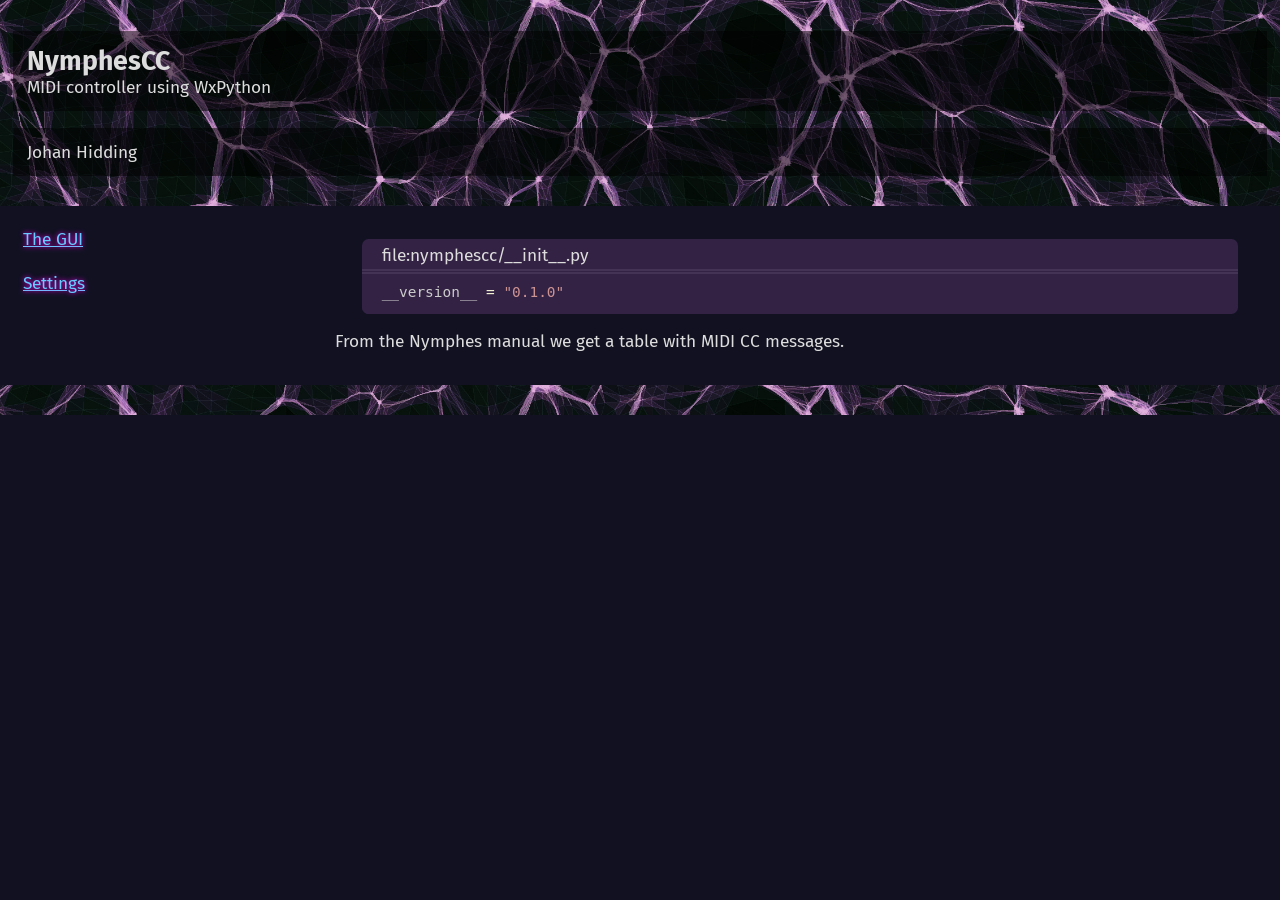
==== docs/index.html @ 6506f118 "use literate config document to generate dhall, and read that into python" ====
<!DOCTYPE html>
<html xmlns="http://www.w3.org/1999/xhtml" lang="" xml:lang="">
<head>
  <meta charset="utf-8" />
  <meta name="generator" content="pandoc" />
  <meta name="viewport" content="width=device-width, initial-scale=1.0, user-scalable=yes" />
  <meta name="author" content="Johan Hidding" />
  <title>NymphesCC</title>
  <style>
    code{white-space: pre-wrap;}
    span.smallcaps{font-variant: small-caps;}
    span.underline{text-decoration: underline;}
    div.column{display: inline-block; vertical-align: top; width: 50%;}
    div.hanging-indent{margin-left: 1.5em; text-indent: -1.5em;}
    ul.task-list{list-style: none;}
    pre > code.sourceCode { white-space: pre; position: relative; }
    pre > code.sourceCode > span { display: inline-block; line-height: 1.25; }
    pre > code.sourceCode > span:empty { height: 1.2em; }
    .sourceCode { overflow: visible; }
    code.sourceCode > span { color: inherit; text-decoration: inherit; }
    div.sourceCode { margin: 1em 0; }
    pre.sourceCode { margin: 0; }
    @media screen {
    div.sourceCode { overflow: auto; }
    }
    @media print {
    pre > code.sourceCode { white-space: pre-wrap; }
    pre > code.sourceCode > span { text-indent: -5em; padding-left: 5em; }
    }
    pre.numberSource code
      { counter-reset: source-line 0; }
    pre.numberSource code > span
      { position: relative; left: -4em; counter-increment: source-line; }
    pre.numberSource code > span > a:first-child::before
      { content: counter(source-line);
        position: relative; left: -1em; text-align: right; vertical-align: baseline;
        border: none; display: inline-block;
        -webkit-touch-callout: none; -webkit-user-select: none;
        -khtml-user-select: none; -moz-user-select: none;
        -ms-user-select: none; user-select: none;
        padding: 0 4px; width: 4em;
      }
    pre.numberSource { margin-left: 3em;  padding-left: 4px; }
    div.sourceCode
      { color: #cccccc; background-color: #332244; }
    @media screen {
    pre > code.sourceCode > span > a:first-child::before { text-decoration: underline; }
    }
    code span.al { color: #ffcfaf; } /* Alert */
    code span.an { color: #7f9f7f; font-weight: bold; } /* Annotation */
    code span.at { } /* Attribute */
    code span.bn { color: #dca3a3; } /* BaseN */
    code span.bu { } /* BuiltIn */
    code span.cf { color: #f0dfaf; } /* ControlFlow */
    code span.ch { color: #dca3a3; } /* Char */
    code span.cn { color: #dca3a3; font-weight: bold; } /* Constant */
    code span.co { color: #7f9f7f; } /* Comment */
    code span.cv { color: #7f9f7f; font-weight: bold; } /* CommentVar */
    code span.do { color: #7f9f7f; } /* Documentation */
    code span.dt { color: #dfdfbf; } /* DataType */
    code span.dv { color: #dcdccc; } /* DecVal */
    code span.er { color: #c3bf9f; } /* Error */
    code span.ex { } /* Extension */
    code span.fl { color: #c0bed1; } /* Float */
    code span.fu { color: #efef8f; } /* Function */
    code span.im { } /* Import */
    code span.in { color: #7f9f7f; font-weight: bold; } /* Information */
    code span.kw { color: #f0dfaf; } /* Keyword */
    code span.op { color: #f0efd0; } /* Operator */
    code span.ot { color: #efef8f; } /* Other */
    code span.pp { color: #ffcfaf; font-weight: bold; } /* Preprocessor */
    code span.sc { color: #dca3a3; } /* SpecialChar */
    code span.ss { color: #cc9393; } /* SpecialString */
    code span.st { color: #cc9393; } /* String */
    code span.va { } /* Variable */
    code span.vs { color: #cc9393; } /* VerbatimString */
    code span.wa { color: #7f9f7f; font-weight: bold; } /* Warning */
  </style>
  <link rel="stylesheet" href="theme.css" />
  <!--[if lt IE 9]>
    <script src="//cdnjs.cloudflare.com/ajax/libs/html5shiv/3.7.3/html5shiv-printshiv.min.js"></script>
  <![endif]-->
</head>
<body>
<header id="title-block-header">
<h1 class="title">NymphesCC</h1>
<p class="subtitle">MIDI controller using WxPython</p>
<p class="author">Johan Hidding</p>
</header>
<div class="row">
        <div class="col-6 col-s-9" id="main">
<div class="named-code-block">
<p>file:nymphescc/__init__.py</p>
<div class="sourceCode" id="cb1"><pre
class="sourceCode python"><code class="sourceCode python"><span id="cb1-1"><a href="#cb1-1" aria-hidden="true" tabindex="-1"></a>__version__ <span class="op">=</span> <span class="st">&quot;0.1.0&quot;</span></span></code></pre></div>
</div>
<p>From the Nymphes manual we get a table with MIDI CC messages.</p>
<section id="the-gui" class="level1">
<h1>The GUI</h1>
<div class="named-code-block">
<p>file:nymphescc/messages.py</p>
<div class="sourceCode" id="cb2"><pre
class="sourceCode python"><code class="sourceCode python"><span id="cb2-1"><a href="#cb2-1" aria-hidden="true" tabindex="-1"></a><span class="im">from</span> __future__ <span class="im">import</span> annotations</span>
<span id="cb2-2"><a href="#cb2-2" aria-hidden="true" tabindex="-1"></a><span class="im">from</span> importlib <span class="im">import</span> resources</span>
<span id="cb2-3"><a href="#cb2-3" aria-hidden="true" tabindex="-1"></a><span class="im">import</span> dhall</span>
<span id="cb2-4"><a href="#cb2-4" aria-hidden="true" tabindex="-1"></a><span class="im">from</span> pathlib <span class="im">import</span> Path</span>
<span id="cb2-5"><a href="#cb2-5" aria-hidden="true" tabindex="-1"></a><span class="im">from</span> dataclasses <span class="im">import</span> dataclass, is_dataclass</span>
<span id="cb2-6"><a href="#cb2-6" aria-hidden="true" tabindex="-1"></a><span class="im">import</span> typing</span>
<span id="cb2-7"><a href="#cb2-7" aria-hidden="true" tabindex="-1"></a><span class="im">from</span> typing <span class="im">import</span> Optional, Union</span>
<span id="cb2-8"><a href="#cb2-8" aria-hidden="true" tabindex="-1"></a><span class="im">import</span> types</span>
<span id="cb2-9"><a href="#cb2-9" aria-hidden="true" tabindex="-1"></a></span>
<span id="cb2-10"><a href="#cb2-10" aria-hidden="true" tabindex="-1"></a></span>
<span id="cb2-11"><a href="#cb2-11" aria-hidden="true" tabindex="-1"></a><span class="kw">class</span> ConfigError(<span class="pp">Exception</span>):</span>
<span id="cb2-12"><a href="#cb2-12" aria-hidden="true" tabindex="-1"></a>    <span class="cf">pass</span></span>
<span id="cb2-13"><a href="#cb2-13" aria-hidden="true" tabindex="-1"></a></span>
<span id="cb2-14"><a href="#cb2-14" aria-hidden="true" tabindex="-1"></a></span>
<span id="cb2-15"><a href="#cb2-15" aria-hidden="true" tabindex="-1"></a><span class="at">@dataclass</span></span>
<span id="cb2-16"><a href="#cb2-16" aria-hidden="true" tabindex="-1"></a><span class="kw">class</span> ConfigValueError(ConfigError):</span>
<span id="cb2-17"><a href="#cb2-17" aria-hidden="true" tabindex="-1"></a>    setting: Setting</span>
<span id="cb2-18"><a href="#cb2-18" aria-hidden="true" tabindex="-1"></a>    what: <span class="bu">str</span></span>
<span id="cb2-19"><a href="#cb2-19" aria-hidden="true" tabindex="-1"></a></span>
<span id="cb2-20"><a href="#cb2-20" aria-hidden="true" tabindex="-1"></a></span>
<span id="cb2-21"><a href="#cb2-21" aria-hidden="true" tabindex="-1"></a><span class="at">@dataclass</span></span>
<span id="cb2-22"><a href="#cb2-22" aria-hidden="true" tabindex="-1"></a><span class="kw">class</span> ConfigParserError(ConfigError):</span>
<span id="cb2-23"><a href="#cb2-23" aria-hidden="true" tabindex="-1"></a>    input_str: <span class="bu">str</span></span>
<span id="cb2-24"><a href="#cb2-24" aria-hidden="true" tabindex="-1"></a>    what: <span class="bu">str</span></span>
<span id="cb2-25"><a href="#cb2-25" aria-hidden="true" tabindex="-1"></a></span>
<span id="cb2-26"><a href="#cb2-26" aria-hidden="true" tabindex="-1"></a></span>
<span id="cb2-27"><a href="#cb2-27" aria-hidden="true" tabindex="-1"></a><span class="at">@dataclass</span></span>
<span id="cb2-28"><a href="#cb2-28" aria-hidden="true" tabindex="-1"></a><span class="kw">class</span> Bounds:</span>
<span id="cb2-29"><a href="#cb2-29" aria-hidden="true" tabindex="-1"></a>    lower: <span class="bu">int</span></span>
<span id="cb2-30"><a href="#cb2-30" aria-hidden="true" tabindex="-1"></a>    upper: <span class="bu">int</span></span>
<span id="cb2-31"><a href="#cb2-31" aria-hidden="true" tabindex="-1"></a></span>
<span id="cb2-32"><a href="#cb2-32" aria-hidden="true" tabindex="-1"></a></span>
<span id="cb2-33"><a href="#cb2-33" aria-hidden="true" tabindex="-1"></a><span class="at">@dataclass</span></span>
<span id="cb2-34"><a href="#cb2-34" aria-hidden="true" tabindex="-1"></a><span class="kw">class</span> Tic:</span>
<span id="cb2-35"><a href="#cb2-35" aria-hidden="true" tabindex="-1"></a>    value: <span class="bu">int</span></span>
<span id="cb2-36"><a href="#cb2-36" aria-hidden="true" tabindex="-1"></a>    label: <span class="bu">str</span></span>
<span id="cb2-37"><a href="#cb2-37" aria-hidden="true" tabindex="-1"></a></span>
<span id="cb2-38"><a href="#cb2-38" aria-hidden="true" tabindex="-1"></a></span>
<span id="cb2-39"><a href="#cb2-39" aria-hidden="true" tabindex="-1"></a><span class="at">@dataclass</span></span>
<span id="cb2-40"><a href="#cb2-40" aria-hidden="true" tabindex="-1"></a><span class="kw">class</span> Setting:</span>
<span id="cb2-41"><a href="#cb2-41" aria-hidden="true" tabindex="-1"></a>    <span class="co">&quot;&quot;&quot;Setting class.</span></span>
<span id="cb2-42"><a href="#cb2-42" aria-hidden="true" tabindex="-1"></a></span>
<span id="cb2-43"><a href="#cb2-43" aria-hidden="true" tabindex="-1"></a><span class="co">    Attributes:</span></span>
<span id="cb2-44"><a href="#cb2-44" aria-hidden="true" tabindex="-1"></a><span class="co">        name: name of the setting.</span></span>
<span id="cb2-45"><a href="#cb2-45" aria-hidden="true" tabindex="-1"></a><span class="co">        long: human readable name.</span></span>
<span id="cb2-46"><a href="#cb2-46" aria-hidden="true" tabindex="-1"></a><span class="co">        cc: MIDI CC code</span></span>
<span id="cb2-47"><a href="#cb2-47" aria-hidden="true" tabindex="-1"></a><span class="co">        mod: MIDI CC code of modulator setting</span></span>
<span id="cb2-48"><a href="#cb2-48" aria-hidden="true" tabindex="-1"></a><span class="co">        bounds: lower (inclusive) and upper (exclusive) bounds</span></span>
<span id="cb2-49"><a href="#cb2-49" aria-hidden="true" tabindex="-1"></a><span class="co">        tics: list of known values with description</span></span>
<span id="cb2-50"><a href="#cb2-50" aria-hidden="true" tabindex="-1"></a><span class="co">        labels: list of aliases for settings, should have same length</span></span>
<span id="cb2-51"><a href="#cb2-51" aria-hidden="true" tabindex="-1"></a><span class="co">            as bounds interval.</span></span>
<span id="cb2-52"><a href="#cb2-52" aria-hidden="true" tabindex="-1"></a><span class="co">        flags: list of related settings.</span></span>
<span id="cb2-53"><a href="#cb2-53" aria-hidden="true" tabindex="-1"></a><span class="co">    &quot;&quot;&quot;</span></span>
<span id="cb2-54"><a href="#cb2-54" aria-hidden="true" tabindex="-1"></a>    name: <span class="bu">str</span></span>
<span id="cb2-55"><a href="#cb2-55" aria-hidden="true" tabindex="-1"></a>    <span class="bu">long</span>: <span class="bu">str</span></span>
<span id="cb2-56"><a href="#cb2-56" aria-hidden="true" tabindex="-1"></a>    cc: <span class="bu">int</span></span>
<span id="cb2-57"><a href="#cb2-57" aria-hidden="true" tabindex="-1"></a>    bounds: Bounds</span>
<span id="cb2-58"><a href="#cb2-58" aria-hidden="true" tabindex="-1"></a>    description: Optional[<span class="bu">str</span>]</span>
<span id="cb2-59"><a href="#cb2-59" aria-hidden="true" tabindex="-1"></a>    mod: Optional[<span class="bu">int</span>]</span>
<span id="cb2-60"><a href="#cb2-60" aria-hidden="true" tabindex="-1"></a>    tics: Optional[<span class="bu">list</span>[Tic]]</span>
<span id="cb2-61"><a href="#cb2-61" aria-hidden="true" tabindex="-1"></a>    labels: Optional[<span class="bu">list</span>[<span class="bu">str</span>]]</span>
<span id="cb2-62"><a href="#cb2-62" aria-hidden="true" tabindex="-1"></a></span>
<span id="cb2-63"><a href="#cb2-63" aria-hidden="true" tabindex="-1"></a>    <span class="kw">def</span> validate(<span class="va">self</span>):</span>
<span id="cb2-64"><a href="#cb2-64" aria-hidden="true" tabindex="-1"></a>        <span class="cf">if</span> <span class="kw">not</span> (<span class="va">self</span>.bounds.lower <span class="op">&lt;</span> <span class="va">self</span>.bounds.upper):</span>
<span id="cb2-65"><a href="#cb2-65" aria-hidden="true" tabindex="-1"></a>            <span class="cf">raise</span> ConfigValueError(<span class="va">self</span>, <span class="st">&quot;illegal bounds&quot;</span>)</span>
<span id="cb2-66"><a href="#cb2-66" aria-hidden="true" tabindex="-1"></a>        <span class="cf">if</span> <span class="va">self</span>.enum <span class="kw">is</span> <span class="kw">not</span> <span class="va">None</span> <span class="op">\</span></span>
<span id="cb2-67"><a href="#cb2-67" aria-hidden="true" tabindex="-1"></a>        <span class="kw">and</span> <span class="bu">len</span>(<span class="va">self</span>.labels) <span class="op">!=</span> (<span class="va">self</span>.bounds.upper <span class="op">-</span> <span class="va">self</span>.bounds.lower <span class="op">+</span> <span class="dv">1</span>):</span>
<span id="cb2-68"><a href="#cb2-68" aria-hidden="true" tabindex="-1"></a>            <span class="cf">raise</span> ConfigValueError(<span class="va">self</span>, <span class="st">&quot;wrong number of labels&quot;</span>)</span>
<span id="cb2-69"><a href="#cb2-69" aria-hidden="true" tabindex="-1"></a></span>
<span id="cb2-70"><a href="#cb2-70" aria-hidden="true" tabindex="-1"></a></span>
<span id="cb2-71"><a href="#cb2-71" aria-hidden="true" tabindex="-1"></a><span class="at">@dataclass</span></span>
<span id="cb2-72"><a href="#cb2-72" aria-hidden="true" tabindex="-1"></a><span class="kw">class</span> Group:</span>
<span id="cb2-73"><a href="#cb2-73" aria-hidden="true" tabindex="-1"></a>    name: <span class="bu">str</span></span>
<span id="cb2-74"><a href="#cb2-74" aria-hidden="true" tabindex="-1"></a>    <span class="bu">long</span>: <span class="bu">str</span></span>
<span id="cb2-75"><a href="#cb2-75" aria-hidden="true" tabindex="-1"></a>    description: Optional[<span class="bu">str</span>]</span>
<span id="cb2-76"><a href="#cb2-76" aria-hidden="true" tabindex="-1"></a>    content: <span class="bu">list</span>[Setting]</span>
<span id="cb2-77"><a href="#cb2-77" aria-hidden="true" tabindex="-1"></a></span>
<span id="cb2-78"><a href="#cb2-78" aria-hidden="true" tabindex="-1"></a></span>
<span id="cb2-79"><a href="#cb2-79" aria-hidden="true" tabindex="-1"></a><span class="kw">def</span> isgeneric(annot):</span>
<span id="cb2-80"><a href="#cb2-80" aria-hidden="true" tabindex="-1"></a>    <span class="cf">return</span> <span class="bu">hasattr</span>(annot, <span class="st">&quot;__origin__&quot;</span>) <span class="op">\</span></span>
<span id="cb2-81"><a href="#cb2-81" aria-hidden="true" tabindex="-1"></a>        <span class="kw">and</span> <span class="bu">hasattr</span>(annot, <span class="st">&quot;__args__&quot;</span>)</span>
<span id="cb2-82"><a href="#cb2-82" aria-hidden="true" tabindex="-1"></a></span>
<span id="cb2-83"><a href="#cb2-83" aria-hidden="true" tabindex="-1"></a></span>
<span id="cb2-84"><a href="#cb2-84" aria-hidden="true" tabindex="-1"></a><span class="kw">def</span> construct(annot, json):</span>
<span id="cb2-85"><a href="#cb2-85" aria-hidden="true" tabindex="-1"></a>    <span class="co">&quot;&quot;&quot;Construct an object from a given type from a JSON stream.</span></span>
<span id="cb2-86"><a href="#cb2-86" aria-hidden="true" tabindex="-1"></a></span>
<span id="cb2-87"><a href="#cb2-87" aria-hidden="true" tabindex="-1"></a><span class="co">    The `annot` type should be one of: str, int, list[T], Optional[T],</span></span>
<span id="cb2-88"><a href="#cb2-88" aria-hidden="true" tabindex="-1"></a><span class="co">    or a dataclass, and the JSON data should match exactly the given</span></span>
<span id="cb2-89"><a href="#cb2-89" aria-hidden="true" tabindex="-1"></a><span class="co">    definitions in the dataclass hierarchy.</span></span>
<span id="cb2-90"><a href="#cb2-90" aria-hidden="true" tabindex="-1"></a><span class="co">    &quot;&quot;&quot;</span></span>
<span id="cb2-91"><a href="#cb2-91" aria-hidden="true" tabindex="-1"></a>    <span class="cf">if</span> annot <span class="kw">is</span> <span class="bu">str</span>:</span>
<span id="cb2-92"><a href="#cb2-92" aria-hidden="true" tabindex="-1"></a>        <span class="cf">assert</span> <span class="bu">isinstance</span>(json, <span class="bu">str</span>)</span>
<span id="cb2-93"><a href="#cb2-93" aria-hidden="true" tabindex="-1"></a>        <span class="cf">return</span> json</span>
<span id="cb2-94"><a href="#cb2-94" aria-hidden="true" tabindex="-1"></a>    <span class="cf">if</span> annot <span class="kw">is</span> <span class="bu">int</span>:</span>
<span id="cb2-95"><a href="#cb2-95" aria-hidden="true" tabindex="-1"></a>        <span class="cf">assert</span> <span class="bu">isinstance</span>(json, <span class="bu">int</span>)</span>
<span id="cb2-96"><a href="#cb2-96" aria-hidden="true" tabindex="-1"></a>        <span class="cf">return</span> json</span>
<span id="cb2-97"><a href="#cb2-97" aria-hidden="true" tabindex="-1"></a>    <span class="cf">if</span> isgeneric(annot) <span class="kw">and</span> typing.get_origin(annot) <span class="kw">is</span> <span class="bu">list</span>:</span>
<span id="cb2-98"><a href="#cb2-98" aria-hidden="true" tabindex="-1"></a>        <span class="cf">assert</span> <span class="bu">isinstance</span>(json, <span class="bu">list</span>)</span>
<span id="cb2-99"><a href="#cb2-99" aria-hidden="true" tabindex="-1"></a>        <span class="cf">return</span> [construct(typing.get_args(annot)[<span class="dv">0</span>], item) <span class="cf">for</span> item <span class="kw">in</span> json]</span>
<span id="cb2-100"><a href="#cb2-100" aria-hidden="true" tabindex="-1"></a>    <span class="cf">if</span> isgeneric(annot) <span class="kw">and</span> typing.get_origin(annot) <span class="kw">is</span> Union <span class="op">\</span></span>
<span id="cb2-101"><a href="#cb2-101" aria-hidden="true" tabindex="-1"></a>        <span class="kw">and</span> typing.get_args(annot)[<span class="dv">1</span>] <span class="kw">is</span> types.NoneType:</span>
<span id="cb2-102"><a href="#cb2-102" aria-hidden="true" tabindex="-1"></a>        <span class="cf">if</span> json <span class="kw">is</span> <span class="va">None</span>:</span>
<span id="cb2-103"><a href="#cb2-103" aria-hidden="true" tabindex="-1"></a>            <span class="cf">return</span> <span class="va">None</span></span>
<span id="cb2-104"><a href="#cb2-104" aria-hidden="true" tabindex="-1"></a>        <span class="cf">else</span>:</span>
<span id="cb2-105"><a href="#cb2-105" aria-hidden="true" tabindex="-1"></a>            <span class="cf">return</span> construct(typing.get_args(annot)[<span class="dv">0</span>], json)</span>
<span id="cb2-106"><a href="#cb2-106" aria-hidden="true" tabindex="-1"></a>    <span class="cf">if</span> is_dataclass(annot):</span>
<span id="cb2-107"><a href="#cb2-107" aria-hidden="true" tabindex="-1"></a>        <span class="cf">assert</span> <span class="bu">isinstance</span>(json, <span class="bu">dict</span>)</span>
<span id="cb2-108"><a href="#cb2-108" aria-hidden="true" tabindex="-1"></a>        arg_annot <span class="op">=</span> typing.get_type_hints(annot)</span>
<span id="cb2-109"><a href="#cb2-109" aria-hidden="true" tabindex="-1"></a>        <span class="cf">assert</span> <span class="bu">all</span>(k <span class="kw">in</span> json <span class="cf">for</span> k <span class="kw">in</span> arg_annot)</span>
<span id="cb2-110"><a href="#cb2-110" aria-hidden="true" tabindex="-1"></a>        args <span class="op">=</span> { k: construct(v, json[k])</span>
<span id="cb2-111"><a href="#cb2-111" aria-hidden="true" tabindex="-1"></a>                 <span class="cf">for</span> k, v <span class="kw">in</span> arg_annot.items() }</span>
<span id="cb2-112"><a href="#cb2-112" aria-hidden="true" tabindex="-1"></a>        <span class="cf">return</span> annot(<span class="op">**</span>args)</span>
<span id="cb2-113"><a href="#cb2-113" aria-hidden="true" tabindex="-1"></a></span>
<span id="cb2-114"><a href="#cb2-114" aria-hidden="true" tabindex="-1"></a></span>
<span id="cb2-115"><a href="#cb2-115" aria-hidden="true" tabindex="-1"></a><span class="kw">def</span> read_settings():</span>
<span id="cb2-116"><a href="#cb2-116" aria-hidden="true" tabindex="-1"></a>    <span class="cf">with</span> resources.open_text(__package__, <span class="st">&quot;messages.dhall&quot;</span>) <span class="im">as</span> inp:</span>
<span id="cb2-117"><a href="#cb2-117" aria-hidden="true" tabindex="-1"></a>        raw_data <span class="op">=</span> dhall.load(inp)</span>
<span id="cb2-118"><a href="#cb2-118" aria-hidden="true" tabindex="-1"></a>    group_lst <span class="op">=</span> construct(<span class="bu">list</span>[Group], raw_data)</span>
<span id="cb2-119"><a href="#cb2-119" aria-hidden="true" tabindex="-1"></a>    <span class="cf">return</span> { grp.name: grp <span class="cf">for</span> grp <span class="kw">in</span> group_lst }</span>
<span id="cb2-120"><a href="#cb2-120" aria-hidden="true" tabindex="-1"></a></span>
<span id="cb2-121"><a href="#cb2-121" aria-hidden="true" tabindex="-1"></a></span>
<span id="cb2-122"><a href="#cb2-122" aria-hidden="true" tabindex="-1"></a><span class="cf">if</span> <span class="va">__name__</span> <span class="op">==</span> <span class="st">&quot;__main__&quot;</span>:</span>
<span id="cb2-123"><a href="#cb2-123" aria-hidden="true" tabindex="-1"></a>    <span class="bu">print</span>(read_settings())</span></code></pre></div>
</div>
<div class="named-code-block">
<p>file:nymphescc/main.py</p>
<div class="sourceCode" id="cb3"><pre
class="sourceCode python"><code class="sourceCode python"><span id="cb3-1"><a href="#cb3-1" aria-hidden="true" tabindex="-1"></a><span class="im">from</span> __future__ <span class="im">import</span> annotations</span>
<span id="cb3-2"><a href="#cb3-2" aria-hidden="true" tabindex="-1"></a><span class="im">import</span> wx</span>
<span id="cb3-3"><a href="#cb3-3" aria-hidden="true" tabindex="-1"></a></span>
<span id="cb3-4"><a href="#cb3-4" aria-hidden="true" tabindex="-1"></a><span class="im">from</span> .messages <span class="im">import</span> Setting, Group, read_settings</span>
<span id="cb3-5"><a href="#cb3-5" aria-hidden="true" tabindex="-1"></a></span>
<span id="cb3-6"><a href="#cb3-6" aria-hidden="true" tabindex="-1"></a><span class="kw">class</span> SettingSlider(wx.BoxSizer):</span>
<span id="cb3-7"><a href="#cb3-7" aria-hidden="true" tabindex="-1"></a>    <span class="kw">def</span> <span class="fu">__init__</span>(<span class="va">self</span>, parent: Controller, setting: Setting):</span>
<span id="cb3-8"><a href="#cb3-8" aria-hidden="true" tabindex="-1"></a>        wx.BoxSizer.<span class="fu">__init__</span>(<span class="va">self</span>, wx.VERTICAL)</span>
<span id="cb3-9"><a href="#cb3-9" aria-hidden="true" tabindex="-1"></a>        label <span class="op">=</span> wx.StaticText(</span>
<span id="cb3-10"><a href="#cb3-10" aria-hidden="true" tabindex="-1"></a>            parent,</span>
<span id="cb3-11"><a href="#cb3-11" aria-hidden="true" tabindex="-1"></a>            label<span class="op">=</span>setting.name,</span>
<span id="cb3-12"><a href="#cb3-12" aria-hidden="true" tabindex="-1"></a>            style<span class="op">=</span>wx.ALIGN_CENTRE_HORIZONTAL)</span>
<span id="cb3-13"><a href="#cb3-13" aria-hidden="true" tabindex="-1"></a>        slider <span class="op">=</span> wx.Slider(</span>
<span id="cb3-14"><a href="#cb3-14" aria-hidden="true" tabindex="-1"></a>            parent,</span>
<span id="cb3-15"><a href="#cb3-15" aria-hidden="true" tabindex="-1"></a>            minValue<span class="op">=</span>setting.bounds.lower,</span>
<span id="cb3-16"><a href="#cb3-16" aria-hidden="true" tabindex="-1"></a>            maxValue<span class="op">=</span>setting.bounds.upper,</span>
<span id="cb3-17"><a href="#cb3-17" aria-hidden="true" tabindex="-1"></a>            value<span class="op">=</span><span class="dv">0</span>,</span>
<span id="cb3-18"><a href="#cb3-18" aria-hidden="true" tabindex="-1"></a>            style<span class="op">=</span>wx.SL_VERTICAL <span class="op">|</span> wx.SL_VALUE_LABEL <span class="op">|</span> wx.SL_INVERSE,</span>
<span id="cb3-19"><a href="#cb3-19" aria-hidden="true" tabindex="-1"></a>            name<span class="op">=</span>setting.name,</span>
<span id="cb3-20"><a href="#cb3-20" aria-hidden="true" tabindex="-1"></a>            size<span class="op">=</span>wx.Size(<span class="op">-</span><span class="dv">1</span>, <span class="dv">300</span>))</span>
<span id="cb3-21"><a href="#cb3-21" aria-hidden="true" tabindex="-1"></a>        <span class="va">self</span>.Add(label)</span>
<span id="cb3-22"><a href="#cb3-22" aria-hidden="true" tabindex="-1"></a>        <span class="va">self</span>.Add(slider, wx.EXPAND)</span>
<span id="cb3-23"><a href="#cb3-23" aria-hidden="true" tabindex="-1"></a></span>
<span id="cb3-24"><a href="#cb3-24" aria-hidden="true" tabindex="-1"></a><span class="kw">class</span> SettingsGroup(wx.StaticBoxSizer):</span>
<span id="cb3-25"><a href="#cb3-25" aria-hidden="true" tabindex="-1"></a>    <span class="kw">def</span> <span class="fu">__init__</span>(<span class="va">self</span>, parent: wx.Window, name: <span class="bu">str</span>, group: Group):</span>
<span id="cb3-26"><a href="#cb3-26" aria-hidden="true" tabindex="-1"></a>        wx.StaticBoxSizer.<span class="fu">__init__</span>(<span class="va">self</span>, wx.HORIZONTAL, parent, name)</span>
<span id="cb3-27"><a href="#cb3-27" aria-hidden="true" tabindex="-1"></a>        <span class="cf">for</span> setting <span class="kw">in</span> group.content:</span>
<span id="cb3-28"><a href="#cb3-28" aria-hidden="true" tabindex="-1"></a>            slider <span class="op">=</span> SettingSlider(parent, setting)</span>
<span id="cb3-29"><a href="#cb3-29" aria-hidden="true" tabindex="-1"></a>            <span class="va">self</span>.Add(slider, wx.EXPAND)</span>
<span id="cb3-30"><a href="#cb3-30" aria-hidden="true" tabindex="-1"></a></span>
<span id="cb3-31"><a href="#cb3-31" aria-hidden="true" tabindex="-1"></a><span class="kw">class</span> Controller(wx.Frame):</span>
<span id="cb3-32"><a href="#cb3-32" aria-hidden="true" tabindex="-1"></a>    <span class="kw">def</span> <span class="fu">__init__</span>(<span class="va">self</span>, settings: <span class="bu">dict</span>[<span class="bu">str</span>, Group]):</span>
<span id="cb3-33"><a href="#cb3-33" aria-hidden="true" tabindex="-1"></a>        wx.Frame.<span class="fu">__init__</span>(<span class="va">self</span>, <span class="va">None</span>, title<span class="op">=</span><span class="st">&quot;NymphesCC&quot;</span>, size<span class="op">=</span>(<span class="dv">800</span>,<span class="dv">600</span>))</span>
<span id="cb3-34"><a href="#cb3-34" aria-hidden="true" tabindex="-1"></a>        <span class="va">self</span>.CreateStatusBar()</span>
<span id="cb3-35"><a href="#cb3-35" aria-hidden="true" tabindex="-1"></a>        sizer <span class="op">=</span> wx.BoxSizer()</span>
<span id="cb3-36"><a href="#cb3-36" aria-hidden="true" tabindex="-1"></a>        groups <span class="op">=</span> [<span class="st">&quot;oscillator&quot;</span>, <span class="st">&quot;filter&quot;</span>, <span class="st">&quot;envelope.filter&quot;</span>, <span class="st">&quot;envelope.amplitude&quot;</span>]</span>
<span id="cb3-37"><a href="#cb3-37" aria-hidden="true" tabindex="-1"></a>        <span class="cf">for</span> select <span class="kw">in</span> groups:</span>
<span id="cb3-38"><a href="#cb3-38" aria-hidden="true" tabindex="-1"></a>            sizer.AddSpacer(<span class="dv">5</span>)</span>
<span id="cb3-39"><a href="#cb3-39" aria-hidden="true" tabindex="-1"></a>            sizer.Add(SettingsGroup(<span class="va">self</span>, select, settings[select]))</span>
<span id="cb3-40"><a href="#cb3-40" aria-hidden="true" tabindex="-1"></a>            sizer.AddSpacer(<span class="dv">5</span>)</span>
<span id="cb3-41"><a href="#cb3-41" aria-hidden="true" tabindex="-1"></a>        <span class="va">self</span>.SetSizer(sizer) </span>
<span id="cb3-42"><a href="#cb3-42" aria-hidden="true" tabindex="-1"></a>        <span class="va">self</span>.Show(<span class="va">True</span>)</span>
<span id="cb3-43"><a href="#cb3-43" aria-hidden="true" tabindex="-1"></a></span>
<span id="cb3-44"><a href="#cb3-44" aria-hidden="true" tabindex="-1"></a></span>
<span id="cb3-45"><a href="#cb3-45" aria-hidden="true" tabindex="-1"></a><span class="kw">def</span> main():</span>
<span id="cb3-46"><a href="#cb3-46" aria-hidden="true" tabindex="-1"></a>    app <span class="op">=</span> wx.App(<span class="va">False</span>)</span>
<span id="cb3-47"><a href="#cb3-47" aria-hidden="true" tabindex="-1"></a>    settings <span class="op">=</span> read_settings()</span>
<span id="cb3-48"><a href="#cb3-48" aria-hidden="true" tabindex="-1"></a>    frame <span class="op">=</span> Controller(settings)</span>
<span id="cb3-49"><a href="#cb3-49" aria-hidden="true" tabindex="-1"></a>    app.MainLoop()</span></code></pre></div>
</div>
</section>
<section id="settings" class="level1 messages">
<h1 class="messages">Settings</h1>
<p>From the Nymphes manual we get a table with MIDI CC messages.</p>
<div class="named-code-block">
<p>«schema»</p>
<div class="sourceCode" id="cb4"><pre
class="sourceCode dhall"><code class="sourceCode dhall"><span id="cb4-1"><a href="#cb4-1" aria-hidden="true" tabindex="-1"></a><span class="kw">let</span> <span class="dt">Range</span> <span class="fu">:</span> <span class="dt">Type</span> <span class="fu">=</span> { lower <span class="fu">:</span> <span class="dt">Natural</span>, upper <span class="fu">:</span> <span class="dt">Natural</span> }</span>
<span id="cb4-2"><a href="#cb4-2" aria-hidden="true" tabindex="-1"></a><span class="kw">let</span> range <span class="fu">=</span> \(lower <span class="fu">:</span> <span class="dt">Natural</span>) <span class="ot">-&gt;</span> \(upper <span class="fu">:</span> <span class="dt">Natural</span>) <span class="ot">-&gt;</span></span>
<span id="cb4-3"><a href="#cb4-3" aria-hidden="true" tabindex="-1"></a>    { lower <span class="fu">=</span> lower, upper <span class="fu">=</span> upper }</span>
<span id="cb4-4"><a href="#cb4-4" aria-hidden="true" tabindex="-1"></a></span>
<span id="cb4-5"><a href="#cb4-5" aria-hidden="true" tabindex="-1"></a><span class="kw">let</span> <span class="dt">Tic</span> <span class="fu">:</span> <span class="dt">Type</span> <span class="fu">=</span> { value <span class="fu">:</span> <span class="dt">Natural</span>, label <span class="fu">:</span> <span class="dt">Text</span> }</span>
<span id="cb4-6"><a href="#cb4-6" aria-hidden="true" tabindex="-1"></a><span class="kw">let</span> tic <span class="fu">=</span> \(value <span class="fu">:</span> <span class="dt">Natural</span>) <span class="ot">-&gt;</span> \(label <span class="fu">:</span> <span class="dt">Text</span>) <span class="ot">-&gt;</span></span>
<span id="cb4-7"><a href="#cb4-7" aria-hidden="true" tabindex="-1"></a>    { value <span class="fu">=</span> value, label <span class="fu">=</span> label }</span>
<span id="cb4-8"><a href="#cb4-8" aria-hidden="true" tabindex="-1"></a></span>
<span id="cb4-9"><a href="#cb4-9" aria-hidden="true" tabindex="-1"></a><span class="kw">let</span> <span class="dt">Setting</span> <span class="fu">=</span></span>
<span id="cb4-10"><a href="#cb4-10" aria-hidden="true" tabindex="-1"></a>    { <span class="dt">Type</span>    <span class="fu">=</span> { name <span class="fu">:</span> <span class="dt">Text</span></span>
<span id="cb4-11"><a href="#cb4-11" aria-hidden="true" tabindex="-1"></a>                , long <span class="fu">:</span> <span class="dt">Text</span></span>
<span id="cb4-12"><a href="#cb4-12" aria-hidden="true" tabindex="-1"></a>                , cc <span class="fu">:</span> <span class="dt">Natural</span></span>
<span id="cb4-13"><a href="#cb4-13" aria-hidden="true" tabindex="-1"></a>                , bounds <span class="fu">:</span> <span class="dt">Range</span></span>
<span id="cb4-14"><a href="#cb4-14" aria-hidden="true" tabindex="-1"></a>                , description <span class="fu">:</span> <span class="dt">Optional</span> <span class="dt">Text</span></span>
<span id="cb4-15"><a href="#cb4-15" aria-hidden="true" tabindex="-1"></a>                , labels <span class="fu">:</span> <span class="dt">Optional</span> (<span class="dt">List</span> <span class="dt">Text</span>)</span>
<span id="cb4-16"><a href="#cb4-16" aria-hidden="true" tabindex="-1"></a>                , mod <span class="fu">:</span> <span class="dt">Optional</span> <span class="dt">Natural</span></span>
<span id="cb4-17"><a href="#cb4-17" aria-hidden="true" tabindex="-1"></a>                , flags <span class="fu">:</span> <span class="dt">Optional</span> (<span class="dt">List</span> <span class="dt">Text</span>)</span>
<span id="cb4-18"><a href="#cb4-18" aria-hidden="true" tabindex="-1"></a>                , tics <span class="fu">:</span> <span class="dt">Optional</span> (<span class="dt">List</span> <span class="dt">Tic</span>) }</span>
<span id="cb4-19"><a href="#cb4-19" aria-hidden="true" tabindex="-1"></a>    , default <span class="fu">=</span> { bounds <span class="fu">=</span> range <span class="dv">0</span> <span class="dv">127</span></span>
<span id="cb4-20"><a href="#cb4-20" aria-hidden="true" tabindex="-1"></a>                , description <span class="fu">=</span> <span class="dt">None</span> <span class="dt">Text</span></span>
<span id="cb4-21"><a href="#cb4-21" aria-hidden="true" tabindex="-1"></a>                , labels <span class="fu">=</span> <span class="dt">None</span> (<span class="dt">List</span> <span class="dt">Text</span>)</span>
<span id="cb4-22"><a href="#cb4-22" aria-hidden="true" tabindex="-1"></a>                , mod <span class="fu">=</span> <span class="dt">None</span> <span class="dt">Natural</span></span>
<span id="cb4-23"><a href="#cb4-23" aria-hidden="true" tabindex="-1"></a>                , flags <span class="fu">=</span> <span class="dt">None</span> (<span class="dt">List</span> <span class="dt">Text</span>)</span>
<span id="cb4-24"><a href="#cb4-24" aria-hidden="true" tabindex="-1"></a>                , tics <span class="fu">=</span> <span class="dt">None</span> (<span class="dt">List</span> <span class="dt">Tic</span>) } }</span></code></pre></div>
</div>
<p><img src="messages.dhall" class="figure" alt="" /></p>
<section id="oscillator-control" class="level2 group" name="oscillator">
<h2 class="group" name="oscillator">Oscillator Control</h2>
<section id="wave-form" class="level3 setting" name="wave" data-cc="12"
data-mod="51">
<h3 class="setting" name="wave" data-cc="12" data-mod="51">Wave
form</h3>
<pre class="values"><code>{ tics = Some [tic 0 &quot;⩘&quot;, tic 63 &quot;⎍&quot;, tic 127 &quot;⋀&quot;] }</code></pre>
<p>Controls the shape of the generated wave, going from sawtooth through
square, to triangle waves.</p>
</section>
<section id="pulse-width" class="level3 setting" name="pw" data-cc="11"
data-mod="56">
<h3 class="setting" name="pw" data-cc="11" data-mod="56">Pulse
width</h3>
<p>Control the pulse width of the square wave form. This can be
modulated using LFO 2.</p>
</section>
<section id="level" class="level3 setting" name="lvl" data-cc="13"
data-mod="52">
<h3 class="setting" name="lvl" data-cc="13" data-mod="52">Level</h3>
<p>Sets the amplitude of the wave form.</p>
</section>
<section id="sub-oscillator" class="level3 setting" name="sub"
data-cc="14" data-mod="53">
<h3 class="setting" name="sub" data-cc="14"
data-mod="53">Sub-oscillator</h3>
<p>Amplitude of sub-oscillator, which produces a square wave one octave
below the main oscillator.</p>
</section>
<section id="noise-level" class="level3 setting" name="noise"
data-cc="15" data-mod="54">
<h3 class="setting" name="noise" data-cc="15" data-mod="54">Noise
level</h3>
<p>Amplitude of white noise, mixed in with main oscillator and
sub-oscillator.</p>
</section>
<section id="glide" class="level3 setting" name="gld" data-cc="5"
data-mod="57">
<h3 class="setting" name="gld" data-cc="5" data-mod="57">Glide</h3>
<pre class="values"><code>{ flags = Some [&quot;misc.legato&quot;] }</code></pre>
<p>Allow notes to glide (portamento). The behaviour strongly depends on
the playing mode. Optionally, glide will respond to legato playing.</p>
</section>
<section id="low-frequency-oscillator" class="level3 setting" name="lfo"
data-cc="16" data-mod="55">
<h3 class="setting" name="lfo" data-cc="16" data-mod="55">Low frequency
oscillator</h3>
<p>Control the change in pitch of the main oscillator with the LFO, from
subtle vibrato to extreme whoopy sounds.</p>
</section>
<section id="envelope-generator" class="level3 setting" name="ev"
data-cc="17" data-mod="60">
<h3 class="setting" name="ev" data-cc="17" data-mod="60">Envelope
Generator</h3>
<p>Control how much the filter envelope modulates the pitch of the
oscillator. Envelopes are unipolar.</p>
</section>
<section id="detune" class="level3 setting" name="dtn" data-cc="18"
data-mod="58">
<h3 class="setting" name="dtn" data-cc="18" data-mod="58">Detune</h3>
<p>Detune notes when in stacked modes (i.e. multiple oscillators per
node: UNI A, UNI B, TRI, DUO).</p>
</section>
<section id="chord-control" class="level3 setting" name="chord"
data-cc="19" data-mod="59">
<h3 class="setting" name="chord" data-cc="19" data-mod="59">Chord
control</h3>
<p>Choose from different predefined chords (see Chords tab).</p>
</section>
</section>
<section id="filter-control" class="level2 group" name="filter">
<h2 class="group" name="filter">Filter control</h2>
<section id="hipass-cutoff" class="level3 setting" name="hpf"
data-cc="3" data-mod="65">
<h3 class="setting" name="hpf" data-cc="3" data-mod="65">Hipass
Cutoff</h3>
<pre class="values"><code>{ tics = Some [tic 0 &quot;33 hZ&quot;, tic 127 &quot;17 khZ&quot;] }</code></pre>
<p>Sets the cutoff frequency of the hipass filter. Hipass is piped after
lopass, creating a bandpass.</p>
</section>
<section id="lopass-cutoff" class="level3 setting" name="cut"
data-cc="4" data-mod="61">
<h3 class="setting" name="cut" data-cc="4" data-mod="61">Lopass
Cutoff</h3>
<pre class="values"><code>{ tics = Some [tic 0 &quot;33 hZ&quot;, tic 127 &quot;17 khZ&quot;] }</code></pre>
<p>Sets the cutoff frequency of the lopass filter.</p>
</section>
<section id="resonance" class="level3 setting" name="res" data-cc="8"
data-mod="62">
<h3 class="setting" name="res" data-cc="8" data-mod="62">Resonance</h3>
<p>Sets the amount of filter resonance, i.e. how much upper frequencies
are amplified.</p>
</section>
<section id="tracking" class="level3 setting" name="track" data-cc="6"
data-mod="66">
<h3 class="setting" name="track" data-cc="6" data-mod="66">Tracking</h3>
<p>Sets how much the filter cutoff tracks the frequency of the main
oscillator. At <code>127</code> the cutoff frequncy tracks the
oscillator pitch 1:1. In combination with high resonance this can create
beautiful overtones.</p>
<p>If you set this to other fractions (e.g. <code>63</code> for quarter
tones), use only noise as a sound source, and beef up resonance, you can
play microtonal music!</p>
</section>
<section id="envelope-generator-1" class="level3 setting" name="eg"
data-cc="9" data-mod="63">
<h3 class="setting" name="eg" data-cc="9" data-mod="63">Envelope
generator</h3>
<p>Sets how much the filter envelope modulates the filter cutoff.</p>
</section>
<section id="low-frequency-oscillator-1" class="level3 setting"
name="lfo" data-cc="10" data-mod="67">
<h3 class="setting" name="lfo" data-cc="10" data-mod="67">Low frequency
oscillator</h3>
<p>Sets how much LFO 1 modulates the filter frequency cutoff.</p>
</section>
</section>
<section id="envelope" class="level2 group" name="envelope">
<h2 class="group" name="envelope">Envelope</h2>
<p>The envelopes follow classic Attack/Decay/Sustain/Release
pattern.</p>
<ul>
<li>Attack: time taken to reach maximum amplitude</li>
<li>Decay: time taken to reach sustain level</li>
<li>Sustain: relative amplitude of sustain level</li>
<li>Release: time taken after release to reach 0 amp.</li>
</ul>
<section id="filter-cutoff-and-pitch-envelope" class="level3 group"
name="filter">
<h3 class="group" name="filter">Filter Cutoff and Pitch Envelope</h3>
<section id="attack" class="level4 setting" name="a" data-cc="20"
data-mod="69">
<h4 class="setting" name="a" data-cc="20" data-mod="69">Attack</h4>
</section>
<section id="decay" class="level4 setting" name="d" data-cc="21"
data-mod="70">
<h4 class="setting" name="d" data-cc="21" data-mod="70">Decay</h4>
</section>
<section id="sustain" class="level4 setting" name="s" data-cc="22"
data-mod="71">
<h4 class="setting" name="s" data-cc="22" data-mod="71">Sustain</h4>
</section>
<section id="release" class="level4 setting" name="r" data-cc="23"
data-mod="72">
<h4 class="setting" name="r" data-cc="23" data-mod="72">Release</h4>
</section>
</section>
<section id="amplitude-envelope" class="level3 group" name="amplitude">
<h3 class="group" name="amplitude">Amplitude Envelope</h3>
<section id="attack-1" class="level4 setting" name="a" data-cc="24"
data-mod="73">
<h4 class="setting" name="a" data-cc="24" data-mod="73">Attack</h4>
</section>
<section id="decay-1" class="level4 setting" name="d" data-cc="25"
data-mod="74">
<h4 class="setting" name="d" data-cc="25" data-mod="74">Decay</h4>
</section>
<section id="sustain-1" class="level4 setting" name="s" data-cc="26"
data-mod="75">
<h4 class="setting" name="s" data-cc="26" data-mod="75">Sustain</h4>
</section>
<section id="release-1" class="level4 setting" name="r" data-cc="27"
data-mod="76">
<h4 class="setting" name="r" data-cc="27" data-mod="76">Release</h4>
</section>
</section>
</section>
<section id="lfo-control" class="level2 group" name="lfo">
<h2 class="group" name="lfo">LFO Control</h2>
<section id="lfo-1" class="level3 group" name="lfo-1">
<h3 class="group" name="lfo-1">LFO 1</h3>
<section id="type" class="level4 setting" name="type" data-cc="35">
<h4 class="setting" name="type" data-cc="35">Type</h4>
<pre class="values"><code>{ bounds = range 0 3, labels = Some [ &quot;BPM&quot;, &quot;LOW&quot;, &quot;HIGH&quot;, &quot;TRACK&quot; ] }</code></pre>
</section>
<section id="sync" class="level4 setting" name="sync" data-cc="36">
<h4 class="setting" name="sync" data-cc="36">Sync</h4>
<pre class="values"><code>{ bounds = range 0 1, labels = Some [ &quot;FREE&quot;, &quot;KEY SYNC&quot; ] }</code></pre>
</section>
<section id="rate" class="level4 setting" name="rate" data-cc="31"
data-mod="77">
<h4 class="setting" name="rate" data-cc="31" data-mod="77">Rate</h4>
</section>
<section id="wave" class="level4 setting" name="wave" data-cc="32"
data-mod="78">
<h4 class="setting" name="wave" data-cc="32" data-mod="78">Wave</h4>
</section>
<section id="delay" class="level4 setting" name="delay" data-cc="33"
data-mod="79">
<h4 class="setting" name="delay" data-cc="33" data-mod="79">Delay</h4>
</section>
<section id="fade" class="level4 setting" name="fade" data-cc="34"
data-mod="80">
<h4 class="setting" name="fade" data-cc="34" data-mod="80">Fade</h4>
</section>
</section>
<section id="lfo-2" class="level3 group" name="lfo-2">
<h3 class="group" name="lfo-2">LFO 2</h3>
<section id="type-1" class="level4 setting" name="type" data-cc="41">
<h4 class="setting" name="type" data-cc="41">Type</h4>
<pre class="values"><code>{ bounds = range 0 3, labels = Some [ &quot;BPM&quot;, &quot;LOW&quot;, &quot;HIGH&quot;, &quot;TRACK&quot; ] }</code></pre>
</section>
<section id="sync-1" class="level4 setting" name="sync" data-cc="42">
<h4 class="setting" name="sync" data-cc="42">Sync</h4>
<pre class="values"><code>{ bounds = range 0 1, labels = Some [ &quot;FREE&quot;, &quot;KEY SYNC&quot; ] }</code></pre>
</section>
<section id="rate-1" class="level4 setting" name="rate" data-cc="37"
data-mod="81">
<h4 class="setting" name="rate" data-cc="37" data-mod="81">Rate</h4>
</section>
<section id="wave-1" class="level4 setting" name="wave" data-cc="38"
data-mod="82">
<h4 class="setting" name="wave" data-cc="38" data-mod="82">Wave</h4>
</section>
<section id="delay-1" class="level4 setting" name="delay" data-cc="39"
data-mod="83">
<h4 class="setting" name="delay" data-cc="39" data-mod="83">Delay</h4>
</section>
<section id="fade-1" class="level4 setting" name="fade" data-cc="40"
data-mod="84">
<h4 class="setting" name="fade" data-cc="40" data-mod="84">Fade</h4>
</section>
</section>
</section>
<section id="reverb-control" class="level2 group" name="reverb">
<h2 class="group" name="reverb">Reverb Control</h2>
<section id="size" class="level3 setting" name="size" data-cc="44">
<h3 class="setting" name="size" data-cc="44">Size</h3>
</section>
<section id="decay-2" class="level3 setting" name="decay" data-cc="45">
<h3 class="setting" name="decay" data-cc="45">Decay</h3>
</section>
<section id="filter" class="level3 setting" name="filter" data-cc="46">
<h3 class="setting" name="filter" data-cc="46">Filter</h3>
</section>
<section id="mix" class="level3 setting" name="mix" data-cc="47">
<h3 class="setting" name="mix" data-cc="47">Mix</h3>
</section>
</section>
<section id="modulators" class="level2 group" name="modulators">
<h2 class="group" name="modulators">Modulators</h2>
<section id="selector" class="level3 setting" name="selector"
data-cc="5">
<h3 class="setting" name="selector" data-cc="5">Selector</h3>
<pre class="values"><code>{ bounds = range 0 3, labels = Some [&quot;LFO 2&quot;, &quot;Mod Wheel&quot;, &quot;Velocity&quot;, &quot;Aftertouch&quot;] }</code></pre>
</section>
</section>
<section id="misc" class="level2 group" name="misc">
<h2 class="group" name="misc">Misc</h2>
<section id="amp-level" class="level3 setting" name="amp" data-cc="7">
<h3 class="setting" name="amp" data-cc="7">Amp level</h3>
<p>Undocumented.</p>
</section>
<section id="play-mode" class="level3 setting" name="mode" data-cc="30">
<h3 class="setting" name="mode" data-cc="30">Play mode</h3>
<pre class="values"><code>{ bounds = range 0 5, labels = Some [&quot;POLY&quot;, &quot;UNI A&quot;, &quot;UNI B&quot;, &quot;TRI&quot;, &quot;DUO&quot;, &quot;MONO&quot;] }</code></pre>
</section>
<section id="legato" class="level3 setting" name="legato" data-cc="68">
<h3 class="setting" name="legato" data-cc="68">Legato</h3>
<pre class="values"><code>{ bounds = range 0 1 }</code></pre>
</section>
</section>
</section>
        </div>
         <div class="col-3 col-s-3 menu" id="menu">
                <nav id="TOC" role="doc-toc">
                                <ul>
                                <li><a href="#the-gui">The GUI</a></li>
                                <li><a
                                href="#settings">Settings</a></li>
                                </ul>
                </nav>
        </div> 
</div>
<div class="footer">
</div>
</body>
<!-- This script scrolls the page to top when a link in the TOC is clicked. -->
<script>
   var elems = document.getElementById("TOC").querySelectorAll("a");
   for (var i = 0; i < elems.length; ++i) {
      elems[i].addEventListener("click", clickFunc);
   }
   function clickFunc(e) {
      e.preventDefault();
      window.location.hash = this.hash;
      window.scrollTo(0, 0); 
   }
</script>
   <!-- Set the default landing page. Sections are set display: none by default
        except for the one that is currently the location hash. -->
   <script type="text/javascript">
           if (document.location.hash == "" || document.location.hash == "#") {
                document.location.hash = "#";
                window.scrollTo(0, 0); 
           }
  </script>
</html>
---- docs/theme.css ----
@import url('https://fonts.googleapis.com/css2?family=Fira+Sans:wght@300&display=swap');
@import url(https://cdn.jsdelivr.net/npm/firacode@6.0.0/distr/fira_code.css);

body {
        margin: 0;
        padding: 0;
        color: #ddd;
        background: #112;
        font-family: "Fira Sans", sans-serif;
        font-size: 13pt;
}

img.figure {
        width: 100%;
}

.level1 {
        display: none;
}

.level1:target {
        display: block;
}

a {
        color: #66ccff;
        text-shadow: 0 0 5px #f0f;
}

a:hover {
        color: #ffaadd;
        text-shadow: 0 0 10px white;
}

.warning blockquote {
        background: #324;
        border-radius: 5pt;
        padding: 10pt;
}

#main h1 {
      border-bottom: thin solid #ddd;  
}

#main p {
}

header h1 {
        font-size: 20pt;
        background: #00000080;
        padding: 10pt 10pt 0 10pt;
        margin-bottom: 0;
}

header .subtitle {
        background: #00000080;
        padding: 10pt;
        padding-top: 0;
        margin-top: 0;
}

header .author {
        background: #00000080;
        padding: 10pt;
        margin-top: 0;
}

.footer {
        background-image: url("./static/structure.jpg");
        background-size: cover;
        background-repeat: no-repeat;
        margin: 0;
        padding: 10pt 300pt 10pt 100pt;
        text-shadow: 0 0 5pt black;
}

header {
        background-image: url("./static/structure.jpg");
        background-size: cover;
        background-repeat: no-repeat;
        margin: 0;
        padding: 10pt;
}

.named-code-block {
        background: #332244;
        border-radius: 5pt;
        margin: 0 20pt 0 20pt;
}

.named-code-block p {
        padding-top: 5pt;
        margin-bottom: 2pt;
        margin-left: 15pt;
}
.named-code-block .sourceCode {
        margin-top: 0;
}

.named-code-block pre.sourceCode {
        padding: 5pt 20pt 10pt 15pt;
        border-top: double thick #435;
        border-radius: 0 0 10pt 5pt;
}

.named-code-block div.sourceCode {
        border-radius: 0 0 10pt 5pt;
}

:not(.named-code-block) > div.sourceCode {
        margin: 0 20pt 0 20pt;
        padding: 5pt 15pt 10pt 15pt;
        border-radius: 5pt 5pt 5pt 5pt;
        background: #111144;
}

code {
        font-size: smaller;
        font-family: "Fira Code", monospace;
}

@supports (font-variation-settings: normal) {
  code { font-family: 'Fira Code VF', monospace; }
}

/* Responsive design from w3schools */
* {
  box-sizing: border-box;
}
.row::after {
  content: "";
  clear: both;
/*  display: table; */
}

[class*="col-"] {
/*  float: left; */
  padding: 15px;
}

.header {
  background-color: #9933cc;
  color: #ffffff;
  padding: 15px;
}

.menu ul {
  list-style-type: none;
  margin: 0;
  padding: 0;
}

.menu li {
  padding: 8px;
  margin-bottom: 7px;
  color: #ffffff;
}

.menu li:hover {
}

.aside {
  background-color: #33b5e5;
  padding: 15px;
  color: #ffffff;
  text-align: center;
  font-size: 14px;
  box-shadow: 0 1px 3px rgba(0,0,0,0.12), 0 1px 2px rgba(0,0,0,0.24);
}

.footer {
  background-color: #0099cc;
  color: #ffffff;
  text-align: center;
  font-size: 12px;
  padding: 15px;
}

/* For mobile phones: */
[class*="col-"] {
  width: 100%;
}

@media only screen and (min-width: 600px) {
  .menu {
          position: sticky;
          top: 0;
  }

  .row {
          display: flex;
          flex-flow: row;
  }
  #menu { order: 1; }
  #main { order: 2; }
      
  /* For tablets: */
  .col-s-1 {width: 8.33%;}
  .col-s-2 {width: 16.66%;}
  .col-s-3 {width: 25%;}
  .col-s-4 {width: 33.33%;}
  .col-s-5 {width: 41.66%;}
  .col-s-6 {width: 50%;}
  .col-s-7 {width: 58.33%;}
  .col-s-8 {width: 66.66%;}
  .col-s-9 {width: 75%;}
  .col-s-10 {width: 83.33%;}
  .col-s-11 {width: 91.66%;}
  .col-s-12 {width: 100%;}
}

@media only screen and (min-width: 1600px) {
header {
        padding: 10pt 100pt 10pt 50pt;
        text-shadow: 0 0 5pt black;
}

header h1 {
        font-size: 40pt;
        background: #00000080;
        padding: 20pt 20pt 0 20pt;
        margin-bottom: 0;
}

header .subtitle {
        background: #00000080;
        padding: 20pt;
        padding-top: 0;
        margin-top: 0;
}

header .author {
        background: #00000080;
        padding: 20pt;
        margin-top: 0;
}

.warning blockquote {
        padding: 5pt 20pt 5pt 20pt;
        margin-right: 100pt;
}

  .row {
          display: flex;
          flex-flow: row;
  }
  #menu { order: 1; }
  #main { order: 2; }
      
  .menu {
          position: sticky;
          top: 0;
  }
  /* For desktop: */
  .col-1 {width: 8.33%;}
  .col-2 {width: 16.66%;}
  .col-3 {width: 25%;}
  .col-4 {width: 33.33%;}
  .col-5 {width: 41.66%;}
  .col-6 {width: 50%;}
  .col-7 {width: 58.33%;}
  .col-8 {width: 66.66%;}
  .col-9 {width: 75%;}
  .col-10 {width: 83.33%;}
  .col-11 {width: 91.66%;}
  .col-12 {width: 100%;}
}
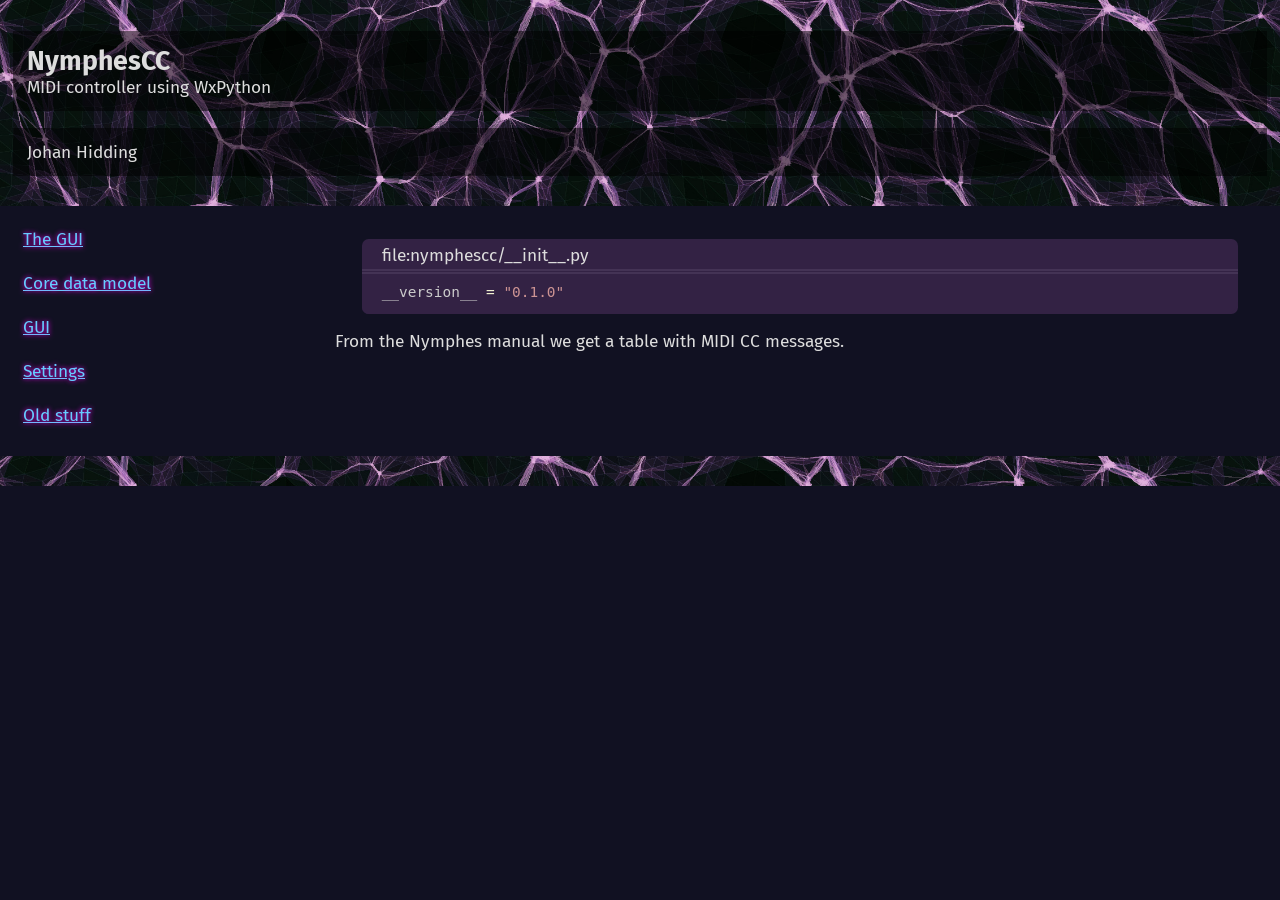
==== commit 4fde79b0: "it works!" ====
--- a/docs/index.html
+++ b/docs/index.html
@@ -165,117 +165,478 @@
 <span id="cb2-63"><a href="#cb2-63" aria-hidden="true" tabindex="-1"></a>    <span class="kw">def</span> validate(<span class="va">self</span>):</span>
 <span id="cb2-64"><a href="#cb2-64" aria-hidden="true" tabindex="-1"></a>        <span class="cf">if</span> <span class="kw">not</span> (<span class="va">self</span>.bounds.lower <span class="op">&lt;</span> <span class="va">self</span>.bounds.upper):</span>
 <span id="cb2-65"><a href="#cb2-65" aria-hidden="true" tabindex="-1"></a>            <span class="cf">raise</span> ConfigValueError(<span class="va">self</span>, <span class="st">&quot;illegal bounds&quot;</span>)</span>
-<span id="cb2-66"><a href="#cb2-66" aria-hidden="true" tabindex="-1"></a>        <span class="cf">if</span> <span class="va">self</span>.enum <span class="kw">is</span> <span class="kw">not</span> <span class="va">None</span> <span class="op">\</span></span>
+<span id="cb2-66"><a href="#cb2-66" aria-hidden="true" tabindex="-1"></a>        <span class="cf">if</span> <span class="va">self</span>.labels <span class="kw">is</span> <span class="kw">not</span> <span class="va">None</span> <span class="op">\</span></span>
 <span id="cb2-67"><a href="#cb2-67" aria-hidden="true" tabindex="-1"></a>        <span class="kw">and</span> <span class="bu">len</span>(<span class="va">self</span>.labels) <span class="op">!=</span> (<span class="va">self</span>.bounds.upper <span class="op">-</span> <span class="va">self</span>.bounds.lower <span class="op">+</span> <span class="dv">1</span>):</span>
 <span id="cb2-68"><a href="#cb2-68" aria-hidden="true" tabindex="-1"></a>            <span class="cf">raise</span> ConfigValueError(<span class="va">self</span>, <span class="st">&quot;wrong number of labels&quot;</span>)</span>
 <span id="cb2-69"><a href="#cb2-69" aria-hidden="true" tabindex="-1"></a></span>
-<span id="cb2-70"><a href="#cb2-70" aria-hidden="true" tabindex="-1"></a></span>
-<span id="cb2-71"><a href="#cb2-71" aria-hidden="true" tabindex="-1"></a><span class="at">@dataclass</span></span>
-<span id="cb2-72"><a href="#cb2-72" aria-hidden="true" tabindex="-1"></a><span class="kw">class</span> Group:</span>
-<span id="cb2-73"><a href="#cb2-73" aria-hidden="true" tabindex="-1"></a>    name: <span class="bu">str</span></span>
-<span id="cb2-74"><a href="#cb2-74" aria-hidden="true" tabindex="-1"></a>    <span class="bu">long</span>: <span class="bu">str</span></span>
-<span id="cb2-75"><a href="#cb2-75" aria-hidden="true" tabindex="-1"></a>    description: Optional[<span class="bu">str</span>]</span>
-<span id="cb2-76"><a href="#cb2-76" aria-hidden="true" tabindex="-1"></a>    content: <span class="bu">list</span>[Setting]</span>
-<span id="cb2-77"><a href="#cb2-77" aria-hidden="true" tabindex="-1"></a></span>
-<span id="cb2-78"><a href="#cb2-78" aria-hidden="true" tabindex="-1"></a></span>
-<span id="cb2-79"><a href="#cb2-79" aria-hidden="true" tabindex="-1"></a><span class="kw">def</span> isgeneric(annot):</span>
-<span id="cb2-80"><a href="#cb2-80" aria-hidden="true" tabindex="-1"></a>    <span class="cf">return</span> <span class="bu">hasattr</span>(annot, <span class="st">&quot;__origin__&quot;</span>) <span class="op">\</span></span>
-<span id="cb2-81"><a href="#cb2-81" aria-hidden="true" tabindex="-1"></a>        <span class="kw">and</span> <span class="bu">hasattr</span>(annot, <span class="st">&quot;__args__&quot;</span>)</span>
-<span id="cb2-82"><a href="#cb2-82" aria-hidden="true" tabindex="-1"></a></span>
+<span id="cb2-70"><a href="#cb2-70" aria-hidden="true" tabindex="-1"></a>    <span class="kw">def</span> is_scale(<span class="va">self</span>):</span>
+<span id="cb2-71"><a href="#cb2-71" aria-hidden="true" tabindex="-1"></a>        <span class="cf">return</span> <span class="va">self</span>.bounds.lower <span class="op">==</span> <span class="dv">0</span> <span class="kw">and</span> <span class="va">self</span>.bounds.upper <span class="op">==</span> <span class="dv">127</span></span>
+<span id="cb2-72"><a href="#cb2-72" aria-hidden="true" tabindex="-1"></a></span>
+<span id="cb2-73"><a href="#cb2-73" aria-hidden="true" tabindex="-1"></a>    <span class="kw">def</span> is_enum(<span class="va">self</span>):</span>
+<span id="cb2-74"><a href="#cb2-74" aria-hidden="true" tabindex="-1"></a>        <span class="cf">return</span> <span class="va">self</span>.labels <span class="kw">is</span> <span class="kw">not</span> <span class="va">None</span></span>
+<span id="cb2-75"><a href="#cb2-75" aria-hidden="true" tabindex="-1"></a></span>
+<span id="cb2-76"><a href="#cb2-76" aria-hidden="true" tabindex="-1"></a></span>
+<span id="cb2-77"><a href="#cb2-77" aria-hidden="true" tabindex="-1"></a><span class="at">@dataclass</span></span>
+<span id="cb2-78"><a href="#cb2-78" aria-hidden="true" tabindex="-1"></a><span class="kw">class</span> Group:</span>
+<span id="cb2-79"><a href="#cb2-79" aria-hidden="true" tabindex="-1"></a>    name: <span class="bu">str</span></span>
+<span id="cb2-80"><a href="#cb2-80" aria-hidden="true" tabindex="-1"></a>    <span class="bu">long</span>: <span class="bu">str</span></span>
+<span id="cb2-81"><a href="#cb2-81" aria-hidden="true" tabindex="-1"></a>    description: Optional[<span class="bu">str</span>]</span>
+<span id="cb2-82"><a href="#cb2-82" aria-hidden="true" tabindex="-1"></a>    content: <span class="bu">list</span>[Setting]</span>
 <span id="cb2-83"><a href="#cb2-83" aria-hidden="true" tabindex="-1"></a></span>
-<span id="cb2-84"><a href="#cb2-84" aria-hidden="true" tabindex="-1"></a><span class="kw">def</span> construct(annot, json):</span>
-<span id="cb2-85"><a href="#cb2-85" aria-hidden="true" tabindex="-1"></a>    <span class="co">&quot;&quot;&quot;Construct an object from a given type from a JSON stream.</span></span>
-<span id="cb2-86"><a href="#cb2-86" aria-hidden="true" tabindex="-1"></a></span>
-<span id="cb2-87"><a href="#cb2-87" aria-hidden="true" tabindex="-1"></a><span class="co">    The `annot` type should be one of: str, int, list[T], Optional[T],</span></span>
-<span id="cb2-88"><a href="#cb2-88" aria-hidden="true" tabindex="-1"></a><span class="co">    or a dataclass, and the JSON data should match exactly the given</span></span>
-<span id="cb2-89"><a href="#cb2-89" aria-hidden="true" tabindex="-1"></a><span class="co">    definitions in the dataclass hierarchy.</span></span>
-<span id="cb2-90"><a href="#cb2-90" aria-hidden="true" tabindex="-1"></a><span class="co">    &quot;&quot;&quot;</span></span>
-<span id="cb2-91"><a href="#cb2-91" aria-hidden="true" tabindex="-1"></a>    <span class="cf">if</span> annot <span class="kw">is</span> <span class="bu">str</span>:</span>
-<span id="cb2-92"><a href="#cb2-92" aria-hidden="true" tabindex="-1"></a>        <span class="cf">assert</span> <span class="bu">isinstance</span>(json, <span class="bu">str</span>)</span>
-<span id="cb2-93"><a href="#cb2-93" aria-hidden="true" tabindex="-1"></a>        <span class="cf">return</span> json</span>
-<span id="cb2-94"><a href="#cb2-94" aria-hidden="true" tabindex="-1"></a>    <span class="cf">if</span> annot <span class="kw">is</span> <span class="bu">int</span>:</span>
-<span id="cb2-95"><a href="#cb2-95" aria-hidden="true" tabindex="-1"></a>        <span class="cf">assert</span> <span class="bu">isinstance</span>(json, <span class="bu">int</span>)</span>
-<span id="cb2-96"><a href="#cb2-96" aria-hidden="true" tabindex="-1"></a>        <span class="cf">return</span> json</span>
-<span id="cb2-97"><a href="#cb2-97" aria-hidden="true" tabindex="-1"></a>    <span class="cf">if</span> isgeneric(annot) <span class="kw">and</span> typing.get_origin(annot) <span class="kw">is</span> <span class="bu">list</span>:</span>
-<span id="cb2-98"><a href="#cb2-98" aria-hidden="true" tabindex="-1"></a>        <span class="cf">assert</span> <span class="bu">isinstance</span>(json, <span class="bu">list</span>)</span>
-<span id="cb2-99"><a href="#cb2-99" aria-hidden="true" tabindex="-1"></a>        <span class="cf">return</span> [construct(typing.get_args(annot)[<span class="dv">0</span>], item) <span class="cf">for</span> item <span class="kw">in</span> json]</span>
-<span id="cb2-100"><a href="#cb2-100" aria-hidden="true" tabindex="-1"></a>    <span class="cf">if</span> isgeneric(annot) <span class="kw">and</span> typing.get_origin(annot) <span class="kw">is</span> Union <span class="op">\</span></span>
-<span id="cb2-101"><a href="#cb2-101" aria-hidden="true" tabindex="-1"></a>        <span class="kw">and</span> typing.get_args(annot)[<span class="dv">1</span>] <span class="kw">is</span> types.NoneType:</span>
-<span id="cb2-102"><a href="#cb2-102" aria-hidden="true" tabindex="-1"></a>        <span class="cf">if</span> json <span class="kw">is</span> <span class="va">None</span>:</span>
-<span id="cb2-103"><a href="#cb2-103" aria-hidden="true" tabindex="-1"></a>            <span class="cf">return</span> <span class="va">None</span></span>
-<span id="cb2-104"><a href="#cb2-104" aria-hidden="true" tabindex="-1"></a>        <span class="cf">else</span>:</span>
-<span id="cb2-105"><a href="#cb2-105" aria-hidden="true" tabindex="-1"></a>            <span class="cf">return</span> construct(typing.get_args(annot)[<span class="dv">0</span>], json)</span>
-<span id="cb2-106"><a href="#cb2-106" aria-hidden="true" tabindex="-1"></a>    <span class="cf">if</span> is_dataclass(annot):</span>
-<span id="cb2-107"><a href="#cb2-107" aria-hidden="true" tabindex="-1"></a>        <span class="cf">assert</span> <span class="bu">isinstance</span>(json, <span class="bu">dict</span>)</span>
-<span id="cb2-108"><a href="#cb2-108" aria-hidden="true" tabindex="-1"></a>        arg_annot <span class="op">=</span> typing.get_type_hints(annot)</span>
-<span id="cb2-109"><a href="#cb2-109" aria-hidden="true" tabindex="-1"></a>        <span class="cf">assert</span> <span class="bu">all</span>(k <span class="kw">in</span> json <span class="cf">for</span> k <span class="kw">in</span> arg_annot)</span>
-<span id="cb2-110"><a href="#cb2-110" aria-hidden="true" tabindex="-1"></a>        args <span class="op">=</span> { k: construct(v, json[k])</span>
-<span id="cb2-111"><a href="#cb2-111" aria-hidden="true" tabindex="-1"></a>                 <span class="cf">for</span> k, v <span class="kw">in</span> arg_annot.items() }</span>
-<span id="cb2-112"><a href="#cb2-112" aria-hidden="true" tabindex="-1"></a>        <span class="cf">return</span> annot(<span class="op">**</span>args)</span>
-<span id="cb2-113"><a href="#cb2-113" aria-hidden="true" tabindex="-1"></a></span>
-<span id="cb2-114"><a href="#cb2-114" aria-hidden="true" tabindex="-1"></a></span>
-<span id="cb2-115"><a href="#cb2-115" aria-hidden="true" tabindex="-1"></a><span class="kw">def</span> read_settings():</span>
-<span id="cb2-116"><a href="#cb2-116" aria-hidden="true" tabindex="-1"></a>    <span class="cf">with</span> resources.open_text(__package__, <span class="st">&quot;messages.dhall&quot;</span>) <span class="im">as</span> inp:</span>
-<span id="cb2-117"><a href="#cb2-117" aria-hidden="true" tabindex="-1"></a>        raw_data <span class="op">=</span> dhall.load(inp)</span>
-<span id="cb2-118"><a href="#cb2-118" aria-hidden="true" tabindex="-1"></a>    group_lst <span class="op">=</span> construct(<span class="bu">list</span>[Group], raw_data)</span>
-<span id="cb2-119"><a href="#cb2-119" aria-hidden="true" tabindex="-1"></a>    <span class="cf">return</span> { grp.name: grp <span class="cf">for</span> grp <span class="kw">in</span> group_lst }</span>
-<span id="cb2-120"><a href="#cb2-120" aria-hidden="true" tabindex="-1"></a></span>
-<span id="cb2-121"><a href="#cb2-121" aria-hidden="true" tabindex="-1"></a></span>
-<span id="cb2-122"><a href="#cb2-122" aria-hidden="true" tabindex="-1"></a><span class="cf">if</span> <span class="va">__name__</span> <span class="op">==</span> <span class="st">&quot;__main__&quot;</span>:</span>
-<span id="cb2-123"><a href="#cb2-123" aria-hidden="true" tabindex="-1"></a>    <span class="bu">print</span>(read_settings())</span></code></pre></div>
+<span id="cb2-84"><a href="#cb2-84" aria-hidden="true" tabindex="-1"></a>    <span class="at">@property</span></span>
+<span id="cb2-85"><a href="#cb2-85" aria-hidden="true" tabindex="-1"></a>    <span class="kw">def</span> scales(<span class="va">self</span>):</span>
+<span id="cb2-86"><a href="#cb2-86" aria-hidden="true" tabindex="-1"></a>        <span class="cf">return</span> <span class="bu">list</span>(<span class="bu">filter</span>(Setting.is_scale, <span class="va">self</span>.content))</span>
+<span id="cb2-87"><a href="#cb2-87" aria-hidden="true" tabindex="-1"></a></span>
+<span id="cb2-88"><a href="#cb2-88" aria-hidden="true" tabindex="-1"></a>    <span class="at">@property</span></span>
+<span id="cb2-89"><a href="#cb2-89" aria-hidden="true" tabindex="-1"></a>    <span class="kw">def</span> enums(<span class="va">self</span>):</span>
+<span id="cb2-90"><a href="#cb2-90" aria-hidden="true" tabindex="-1"></a>        <span class="cf">return</span> <span class="bu">list</span>(<span class="bu">filter</span>(Setting.is_enum, <span class="va">self</span>.content))</span>
+<span id="cb2-91"><a href="#cb2-91" aria-hidden="true" tabindex="-1"></a></span>
+<span id="cb2-92"><a href="#cb2-92" aria-hidden="true" tabindex="-1"></a></span>
+<span id="cb2-93"><a href="#cb2-93" aria-hidden="true" tabindex="-1"></a><span class="kw">def</span> isgeneric(annot):</span>
+<span id="cb2-94"><a href="#cb2-94" aria-hidden="true" tabindex="-1"></a>    <span class="cf">return</span> <span class="bu">hasattr</span>(annot, <span class="st">&quot;__origin__&quot;</span>) <span class="op">\</span></span>
+<span id="cb2-95"><a href="#cb2-95" aria-hidden="true" tabindex="-1"></a>        <span class="kw">and</span> <span class="bu">hasattr</span>(annot, <span class="st">&quot;__args__&quot;</span>)</span>
+<span id="cb2-96"><a href="#cb2-96" aria-hidden="true" tabindex="-1"></a></span>
+<span id="cb2-97"><a href="#cb2-97" aria-hidden="true" tabindex="-1"></a></span>
+<span id="cb2-98"><a href="#cb2-98" aria-hidden="true" tabindex="-1"></a><span class="kw">def</span> construct(annot, json):</span>
+<span id="cb2-99"><a href="#cb2-99" aria-hidden="true" tabindex="-1"></a>    <span class="co">&quot;&quot;&quot;Construct an object from a given type from a JSON stream.</span></span>
+<span id="cb2-100"><a href="#cb2-100" aria-hidden="true" tabindex="-1"></a></span>
+<span id="cb2-101"><a href="#cb2-101" aria-hidden="true" tabindex="-1"></a><span class="co">    The `annot` type should be one of: str, int, list[T], Optional[T],</span></span>
+<span id="cb2-102"><a href="#cb2-102" aria-hidden="true" tabindex="-1"></a><span class="co">    or a dataclass, and the JSON data should match exactly the given</span></span>
+<span id="cb2-103"><a href="#cb2-103" aria-hidden="true" tabindex="-1"></a><span class="co">    definitions in the dataclass hierarchy.</span></span>
+<span id="cb2-104"><a href="#cb2-104" aria-hidden="true" tabindex="-1"></a><span class="co">    &quot;&quot;&quot;</span></span>
+<span id="cb2-105"><a href="#cb2-105" aria-hidden="true" tabindex="-1"></a>    <span class="cf">if</span> annot <span class="kw">is</span> <span class="bu">str</span>:</span>
+<span id="cb2-106"><a href="#cb2-106" aria-hidden="true" tabindex="-1"></a>        <span class="cf">assert</span> <span class="bu">isinstance</span>(json, <span class="bu">str</span>)</span>
+<span id="cb2-107"><a href="#cb2-107" aria-hidden="true" tabindex="-1"></a>        <span class="cf">return</span> json</span>
+<span id="cb2-108"><a href="#cb2-108" aria-hidden="true" tabindex="-1"></a>    <span class="cf">if</span> annot <span class="kw">is</span> <span class="bu">int</span>:</span>
+<span id="cb2-109"><a href="#cb2-109" aria-hidden="true" tabindex="-1"></a>        <span class="cf">assert</span> <span class="bu">isinstance</span>(json, <span class="bu">int</span>)</span>
+<span id="cb2-110"><a href="#cb2-110" aria-hidden="true" tabindex="-1"></a>        <span class="cf">return</span> json</span>
+<span id="cb2-111"><a href="#cb2-111" aria-hidden="true" tabindex="-1"></a>    <span class="cf">if</span> isgeneric(annot) <span class="kw">and</span> typing.get_origin(annot) <span class="kw">is</span> <span class="bu">list</span>:</span>
+<span id="cb2-112"><a href="#cb2-112" aria-hidden="true" tabindex="-1"></a>        <span class="cf">assert</span> <span class="bu">isinstance</span>(json, <span class="bu">list</span>)</span>
+<span id="cb2-113"><a href="#cb2-113" aria-hidden="true" tabindex="-1"></a>        <span class="cf">return</span> [construct(typing.get_args(annot)[<span class="dv">0</span>], item) <span class="cf">for</span> item <span class="kw">in</span> json]</span>
+<span id="cb2-114"><a href="#cb2-114" aria-hidden="true" tabindex="-1"></a>    <span class="cf">if</span> isgeneric(annot) <span class="kw">and</span> typing.get_origin(annot) <span class="kw">is</span> Union <span class="op">\</span></span>
+<span id="cb2-115"><a href="#cb2-115" aria-hidden="true" tabindex="-1"></a>        <span class="kw">and</span> typing.get_args(annot)[<span class="dv">1</span>] <span class="kw">is</span> types.NoneType:</span>
+<span id="cb2-116"><a href="#cb2-116" aria-hidden="true" tabindex="-1"></a>        <span class="cf">if</span> json <span class="kw">is</span> <span class="va">None</span>:</span>
+<span id="cb2-117"><a href="#cb2-117" aria-hidden="true" tabindex="-1"></a>            <span class="cf">return</span> <span class="va">None</span></span>
+<span id="cb2-118"><a href="#cb2-118" aria-hidden="true" tabindex="-1"></a>        <span class="cf">else</span>:</span>
+<span id="cb2-119"><a href="#cb2-119" aria-hidden="true" tabindex="-1"></a>            <span class="cf">return</span> construct(typing.get_args(annot)[<span class="dv">0</span>], json)</span>
+<span id="cb2-120"><a href="#cb2-120" aria-hidden="true" tabindex="-1"></a>    <span class="cf">if</span> is_dataclass(annot):</span>
+<span id="cb2-121"><a href="#cb2-121" aria-hidden="true" tabindex="-1"></a>        <span class="cf">assert</span> <span class="bu">isinstance</span>(json, <span class="bu">dict</span>)</span>
+<span id="cb2-122"><a href="#cb2-122" aria-hidden="true" tabindex="-1"></a>        arg_annot <span class="op">=</span> typing.get_type_hints(annot)</span>
+<span id="cb2-123"><a href="#cb2-123" aria-hidden="true" tabindex="-1"></a>        <span class="cf">assert</span> <span class="bu">all</span>(k <span class="kw">in</span> json <span class="cf">for</span> k <span class="kw">in</span> arg_annot)</span>
+<span id="cb2-124"><a href="#cb2-124" aria-hidden="true" tabindex="-1"></a>        args <span class="op">=</span> { k: construct(v, json[k])</span>
+<span id="cb2-125"><a href="#cb2-125" aria-hidden="true" tabindex="-1"></a>                 <span class="cf">for</span> k, v <span class="kw">in</span> arg_annot.items() }</span>
+<span id="cb2-126"><a href="#cb2-126" aria-hidden="true" tabindex="-1"></a>        <span class="cf">return</span> annot(<span class="op">**</span>args)</span>
+<span id="cb2-127"><a href="#cb2-127" aria-hidden="true" tabindex="-1"></a></span>
+<span id="cb2-128"><a href="#cb2-128" aria-hidden="true" tabindex="-1"></a></span>
+<span id="cb2-129"><a href="#cb2-129" aria-hidden="true" tabindex="-1"></a><span class="kw">def</span> read_settings():</span>
+<span id="cb2-130"><a href="#cb2-130" aria-hidden="true" tabindex="-1"></a>    <span class="cf">with</span> resources.open_text(__package__, <span class="st">&quot;messages.dhall&quot;</span>) <span class="im">as</span> inp:</span>
+<span id="cb2-131"><a href="#cb2-131" aria-hidden="true" tabindex="-1"></a>        raw_data <span class="op">=</span> dhall.load(inp)</span>
+<span id="cb2-132"><a href="#cb2-132" aria-hidden="true" tabindex="-1"></a>    group_lst <span class="op">=</span> construct(<span class="bu">list</span>[Group], raw_data)</span>
+<span id="cb2-133"><a href="#cb2-133" aria-hidden="true" tabindex="-1"></a>    <span class="cf">return</span> { grp.name: grp <span class="cf">for</span> grp <span class="kw">in</span> group_lst }</span>
+<span id="cb2-134"><a href="#cb2-134" aria-hidden="true" tabindex="-1"></a></span>
+<span id="cb2-135"><a href="#cb2-135" aria-hidden="true" tabindex="-1"></a></span>
+<span id="cb2-136"><a href="#cb2-136" aria-hidden="true" tabindex="-1"></a><span class="kw">def</span> modulators(settings):</span>
+<span id="cb2-137"><a href="#cb2-137" aria-hidden="true" tabindex="-1"></a>    labels <span class="op">=</span> settings[<span class="st">&quot;modulators&quot;</span>].content[<span class="dv">0</span>].labels</span>
+<span id="cb2-138"><a href="#cb2-138" aria-hidden="true" tabindex="-1"></a>    <span class="cf">return</span> [<span class="st">&quot;Baseline&quot;</span>] <span class="op">+</span> labels</span>
+<span id="cb2-139"><a href="#cb2-139" aria-hidden="true" tabindex="-1"></a></span>
+<span id="cb2-140"><a href="#cb2-140" aria-hidden="true" tabindex="-1"></a></span>
+<span id="cb2-141"><a href="#cb2-141" aria-hidden="true" tabindex="-1"></a><span class="cf">if</span> <span class="va">__name__</span> <span class="op">==</span> <span class="st">&quot;__main__&quot;</span>:</span>
+<span id="cb2-142"><a href="#cb2-142" aria-hidden="true" tabindex="-1"></a>    <span class="bu">print</span>(read_settings())</span></code></pre></div>
 </div>
+</section>
+<section id="core-data-model" class="level1">
+<h1>Core data model</h1>
+<p>At the core we have a bank with known values for each Midi CC. The
+application should have an external MIDI In for 3rd party devices and a
+duplex connection with the Nymphes. Messages from MIDI In should be
+forwarded to the Nymphes, while messages from Nymphes should only affect
+the internal state of NymphesCC.</p>
 <div class="named-code-block">
-<p>file:nymphescc/main.py</p>
+<p>file:nymphescc/core.py</p>
 <div class="sourceCode" id="cb3"><pre
-class="sourceCode python"><code class="sourceCode python"><span id="cb3-1"><a href="#cb3-1" aria-hidden="true" tabindex="-1"></a><span class="im">from</span> __future__ <span class="im">import</span> annotations</span>
-<span id="cb3-2"><a href="#cb3-2" aria-hidden="true" tabindex="-1"></a><span class="im">import</span> wx</span>
-<span id="cb3-3"><a href="#cb3-3" aria-hidden="true" tabindex="-1"></a></span>
-<span id="cb3-4"><a href="#cb3-4" aria-hidden="true" tabindex="-1"></a><span class="im">from</span> .messages <span class="im">import</span> Setting, Group, read_settings</span>
+class="sourceCode python"><code class="sourceCode python"><span id="cb3-1"><a href="#cb3-1" aria-hidden="true" tabindex="-1"></a><span class="im">from</span> dataclasses <span class="im">import</span> dataclass</span>
+<span id="cb3-2"><a href="#cb3-2" aria-hidden="true" tabindex="-1"></a><span class="im">import</span> asyncio</span>
+<span id="cb3-3"><a href="#cb3-3" aria-hidden="true" tabindex="-1"></a><span class="im">from</span> queue <span class="im">import</span> Queue</span>
+<span id="cb3-4"><a href="#cb3-4" aria-hidden="true" tabindex="-1"></a><span class="im">from</span> .messages <span class="im">import</span> read_settings, modulators, Setting, Group</span>
 <span id="cb3-5"><a href="#cb3-5" aria-hidden="true" tabindex="-1"></a></span>
-<span id="cb3-6"><a href="#cb3-6" aria-hidden="true" tabindex="-1"></a><span class="kw">class</span> SettingSlider(wx.BoxSizer):</span>
-<span id="cb3-7"><a href="#cb3-7" aria-hidden="true" tabindex="-1"></a>    <span class="kw">def</span> <span class="fu">__init__</span>(<span class="va">self</span>, parent: Controller, setting: Setting):</span>
-<span id="cb3-8"><a href="#cb3-8" aria-hidden="true" tabindex="-1"></a>        wx.BoxSizer.<span class="fu">__init__</span>(<span class="va">self</span>, wx.VERTICAL)</span>
-<span id="cb3-9"><a href="#cb3-9" aria-hidden="true" tabindex="-1"></a>        label <span class="op">=</span> wx.StaticText(</span>
-<span id="cb3-10"><a href="#cb3-10" aria-hidden="true" tabindex="-1"></a>            parent,</span>
-<span id="cb3-11"><a href="#cb3-11" aria-hidden="true" tabindex="-1"></a>            label<span class="op">=</span>setting.name,</span>
-<span id="cb3-12"><a href="#cb3-12" aria-hidden="true" tabindex="-1"></a>            style<span class="op">=</span>wx.ALIGN_CENTRE_HORIZONTAL)</span>
-<span id="cb3-13"><a href="#cb3-13" aria-hidden="true" tabindex="-1"></a>        slider <span class="op">=</span> wx.Slider(</span>
-<span id="cb3-14"><a href="#cb3-14" aria-hidden="true" tabindex="-1"></a>            parent,</span>
-<span id="cb3-15"><a href="#cb3-15" aria-hidden="true" tabindex="-1"></a>            minValue<span class="op">=</span>setting.bounds.lower,</span>
-<span id="cb3-16"><a href="#cb3-16" aria-hidden="true" tabindex="-1"></a>            maxValue<span class="op">=</span>setting.bounds.upper,</span>
-<span id="cb3-17"><a href="#cb3-17" aria-hidden="true" tabindex="-1"></a>            value<span class="op">=</span><span class="dv">0</span>,</span>
-<span id="cb3-18"><a href="#cb3-18" aria-hidden="true" tabindex="-1"></a>            style<span class="op">=</span>wx.SL_VERTICAL <span class="op">|</span> wx.SL_VALUE_LABEL <span class="op">|</span> wx.SL_INVERSE,</span>
-<span id="cb3-19"><a href="#cb3-19" aria-hidden="true" tabindex="-1"></a>            name<span class="op">=</span>setting.name,</span>
-<span id="cb3-20"><a href="#cb3-20" aria-hidden="true" tabindex="-1"></a>            size<span class="op">=</span>wx.Size(<span class="op">-</span><span class="dv">1</span>, <span class="dv">300</span>))</span>
-<span id="cb3-21"><a href="#cb3-21" aria-hidden="true" tabindex="-1"></a>        <span class="va">self</span>.Add(label)</span>
-<span id="cb3-22"><a href="#cb3-22" aria-hidden="true" tabindex="-1"></a>        <span class="va">self</span>.Add(slider, wx.EXPAND)</span>
-<span id="cb3-23"><a href="#cb3-23" aria-hidden="true" tabindex="-1"></a></span>
-<span id="cb3-24"><a href="#cb3-24" aria-hidden="true" tabindex="-1"></a><span class="kw">class</span> SettingsGroup(wx.StaticBoxSizer):</span>
-<span id="cb3-25"><a href="#cb3-25" aria-hidden="true" tabindex="-1"></a>    <span class="kw">def</span> <span class="fu">__init__</span>(<span class="va">self</span>, parent: wx.Window, name: <span class="bu">str</span>, group: Group):</span>
-<span id="cb3-26"><a href="#cb3-26" aria-hidden="true" tabindex="-1"></a>        wx.StaticBoxSizer.<span class="fu">__init__</span>(<span class="va">self</span>, wx.HORIZONTAL, parent, name)</span>
-<span id="cb3-27"><a href="#cb3-27" aria-hidden="true" tabindex="-1"></a>        <span class="cf">for</span> setting <span class="kw">in</span> group.content:</span>
-<span id="cb3-28"><a href="#cb3-28" aria-hidden="true" tabindex="-1"></a>            slider <span class="op">=</span> SettingSlider(parent, setting)</span>
-<span id="cb3-29"><a href="#cb3-29" aria-hidden="true" tabindex="-1"></a>            <span class="va">self</span>.Add(slider, wx.EXPAND)</span>
-<span id="cb3-30"><a href="#cb3-30" aria-hidden="true" tabindex="-1"></a></span>
-<span id="cb3-31"><a href="#cb3-31" aria-hidden="true" tabindex="-1"></a><span class="kw">class</span> Controller(wx.Frame):</span>
-<span id="cb3-32"><a href="#cb3-32" aria-hidden="true" tabindex="-1"></a>    <span class="kw">def</span> <span class="fu">__init__</span>(<span class="va">self</span>, settings: <span class="bu">dict</span>[<span class="bu">str</span>, Group]):</span>
-<span id="cb3-33"><a href="#cb3-33" aria-hidden="true" tabindex="-1"></a>        wx.Frame.<span class="fu">__init__</span>(<span class="va">self</span>, <span class="va">None</span>, title<span class="op">=</span><span class="st">&quot;NymphesCC&quot;</span>, size<span class="op">=</span>(<span class="dv">800</span>,<span class="dv">600</span>))</span>
-<span id="cb3-34"><a href="#cb3-34" aria-hidden="true" tabindex="-1"></a>        <span class="va">self</span>.CreateStatusBar()</span>
-<span id="cb3-35"><a href="#cb3-35" aria-hidden="true" tabindex="-1"></a>        sizer <span class="op">=</span> wx.BoxSizer()</span>
-<span id="cb3-36"><a href="#cb3-36" aria-hidden="true" tabindex="-1"></a>        groups <span class="op">=</span> [<span class="st">&quot;oscillator&quot;</span>, <span class="st">&quot;filter&quot;</span>, <span class="st">&quot;envelope.filter&quot;</span>, <span class="st">&quot;envelope.amplitude&quot;</span>]</span>
-<span id="cb3-37"><a href="#cb3-37" aria-hidden="true" tabindex="-1"></a>        <span class="cf">for</span> select <span class="kw">in</span> groups:</span>
-<span id="cb3-38"><a href="#cb3-38" aria-hidden="true" tabindex="-1"></a>            sizer.AddSpacer(<span class="dv">5</span>)</span>
-<span id="cb3-39"><a href="#cb3-39" aria-hidden="true" tabindex="-1"></a>            sizer.Add(SettingsGroup(<span class="va">self</span>, select, settings[select]))</span>
-<span id="cb3-40"><a href="#cb3-40" aria-hidden="true" tabindex="-1"></a>            sizer.AddSpacer(<span class="dv">5</span>)</span>
-<span id="cb3-41"><a href="#cb3-41" aria-hidden="true" tabindex="-1"></a>        <span class="va">self</span>.SetSizer(sizer) </span>
-<span id="cb3-42"><a href="#cb3-42" aria-hidden="true" tabindex="-1"></a>        <span class="va">self</span>.Show(<span class="va">True</span>)</span>
-<span id="cb3-43"><a href="#cb3-43" aria-hidden="true" tabindex="-1"></a></span>
-<span id="cb3-44"><a href="#cb3-44" aria-hidden="true" tabindex="-1"></a></span>
-<span id="cb3-45"><a href="#cb3-45" aria-hidden="true" tabindex="-1"></a><span class="kw">def</span> main():</span>
-<span id="cb3-46"><a href="#cb3-46" aria-hidden="true" tabindex="-1"></a>    app <span class="op">=</span> wx.App(<span class="va">False</span>)</span>
-<span id="cb3-47"><a href="#cb3-47" aria-hidden="true" tabindex="-1"></a>    settings <span class="op">=</span> read_settings()</span>
-<span id="cb3-48"><a href="#cb3-48" aria-hidden="true" tabindex="-1"></a>    frame <span class="op">=</span> Controller(settings)</span>
-<span id="cb3-49"><a href="#cb3-49" aria-hidden="true" tabindex="-1"></a>    app.MainLoop()</span></code></pre></div>
+<span id="cb3-6"><a href="#cb3-6" aria-hidden="true" tabindex="-1"></a></span>
+<span id="cb3-7"><a href="#cb3-7" aria-hidden="true" tabindex="-1"></a><span class="at">@dataclass</span></span>
+<span id="cb3-8"><a href="#cb3-8" aria-hidden="true" tabindex="-1"></a><span class="kw">class</span> Port:</span>
+<span id="cb3-9"><a href="#cb3-9" aria-hidden="true" tabindex="-1"></a>    name: <span class="bu">str</span></span>
+<span id="cb3-10"><a href="#cb3-10" aria-hidden="true" tabindex="-1"></a>    caps: <span class="bu">str</span></span>
+<span id="cb3-11"><a href="#cb3-11" aria-hidden="true" tabindex="-1"></a>    selected_mod: <span class="bu">int</span> <span class="op">=</span> <span class="dv">0</span></span>
+<span id="cb3-12"><a href="#cb3-12" aria-hidden="true" tabindex="-1"></a></span>
+<span id="cb3-13"><a href="#cb3-13" aria-hidden="true" tabindex="-1"></a></span>
+<span id="cb3-14"><a href="#cb3-14" aria-hidden="true" tabindex="-1"></a><span class="cf">try</span>:</span>
+<span id="cb3-15"><a href="#cb3-15" aria-hidden="true" tabindex="-1"></a>    <span class="im">import</span> alsa_midi</span>
+<span id="cb3-16"><a href="#cb3-16" aria-hidden="true" tabindex="-1"></a><span class="cf">except</span> <span class="pp">ImportError</span>:</span>
+<span id="cb3-17"><a href="#cb3-17" aria-hidden="true" tabindex="-1"></a>    alsa_client <span class="op">=</span> <span class="va">None</span></span>
+<span id="cb3-18"><a href="#cb3-18" aria-hidden="true" tabindex="-1"></a><span class="cf">else</span>:</span>
+<span id="cb3-19"><a href="#cb3-19" aria-hidden="true" tabindex="-1"></a>    <span class="im">from</span> alsa_midi <span class="im">import</span> WRITE_PORT, READ_PORT, PortType, ControlChangeEvent</span>
+<span id="cb3-20"><a href="#cb3-20" aria-hidden="true" tabindex="-1"></a>    alsa_client <span class="op">=</span> alsa_midi.SequencerClient(<span class="st">&quot;NymphesCC&quot;</span>)</span>
+<span id="cb3-21"><a href="#cb3-21" aria-hidden="true" tabindex="-1"></a></span>
+<span id="cb3-22"><a href="#cb3-22" aria-hidden="true" tabindex="-1"></a></span>
+<span id="cb3-23"><a href="#cb3-23" aria-hidden="true" tabindex="-1"></a><span class="kw">class</span> AlsaPort(Port):</span>
+<span id="cb3-24"><a href="#cb3-24" aria-hidden="true" tabindex="-1"></a>    <span class="kw">def</span> <span class="fu">__init__</span>(<span class="va">self</span>, name, caps):</span>
+<span id="cb3-25"><a href="#cb3-25" aria-hidden="true" tabindex="-1"></a>        <span class="bu">super</span>().<span class="fu">__init__</span>(name, caps)</span>
+<span id="cb3-26"><a href="#cb3-26" aria-hidden="true" tabindex="-1"></a>        <span class="cf">match</span> caps:</span>
+<span id="cb3-27"><a href="#cb3-27" aria-hidden="true" tabindex="-1"></a>            <span class="cf">case</span> <span class="st">&quot;in&quot;</span>:</span>
+<span id="cb3-28"><a href="#cb3-28" aria-hidden="true" tabindex="-1"></a>                <span class="va">self</span>._port <span class="op">=</span> alsa_client.create_port(name, WRITE_PORT, <span class="bu">type</span><span class="op">=</span>PortType.MIDI_GENERIC)</span>
+<span id="cb3-29"><a href="#cb3-29" aria-hidden="true" tabindex="-1"></a>            <span class="cf">case</span> <span class="st">&quot;out&quot;</span>:</span>
+<span id="cb3-30"><a href="#cb3-30" aria-hidden="true" tabindex="-1"></a>                <span class="va">self</span>._port <span class="op">=</span> alsa_client.create_port(name, READ_PORT, <span class="bu">type</span><span class="op">=</span>PortType.MIDI_GENERIC)</span>
+<span id="cb3-31"><a href="#cb3-31" aria-hidden="true" tabindex="-1"></a>            <span class="cf">case</span> _:</span>
+<span id="cb3-32"><a href="#cb3-32" aria-hidden="true" tabindex="-1"></a>                <span class="cf">raise</span> <span class="pp">ValueError</span>(<span class="ss">f&quot;Unknown port caps &#39;</span><span class="sc">{</span>caps<span class="sc">}</span><span class="ss">&#39;&quot;</span>)</span>
+<span id="cb3-33"><a href="#cb3-33" aria-hidden="true" tabindex="-1"></a>        <span class="bu">print</span>(<span class="va">self</span>._port)</span>
+<span id="cb3-34"><a href="#cb3-34" aria-hidden="true" tabindex="-1"></a></span>
+<span id="cb3-35"><a href="#cb3-35" aria-hidden="true" tabindex="-1"></a>    <span class="kw">def</span> send_cc(<span class="va">self</span>, channel, param, value):</span>
+<span id="cb3-36"><a href="#cb3-36" aria-hidden="true" tabindex="-1"></a>        <span class="bu">print</span>(<span class="st">&quot;out:&quot;</span>, param, value)</span>
+<span id="cb3-37"><a href="#cb3-37" aria-hidden="true" tabindex="-1"></a>        alsa_client.event_output(</span>
+<span id="cb3-38"><a href="#cb3-38" aria-hidden="true" tabindex="-1"></a>            ControlChangeEvent(channel, param, value),</span>
+<span id="cb3-39"><a href="#cb3-39" aria-hidden="true" tabindex="-1"></a>            port<span class="op">=</span><span class="va">self</span>._port)</span>
+<span id="cb3-40"><a href="#cb3-40" aria-hidden="true" tabindex="-1"></a>        alsa_client.drain_output()</span>
+<span id="cb3-41"><a href="#cb3-41" aria-hidden="true" tabindex="-1"></a></span>
+<span id="cb3-42"><a href="#cb3-42" aria-hidden="true" tabindex="-1"></a>    <span class="kw">def</span> read_cc(<span class="va">self</span>):</span>
+<span id="cb3-43"><a href="#cb3-43" aria-hidden="true" tabindex="-1"></a>        port_id <span class="op">=</span> <span class="va">self</span>._port.get_info().port_id</span>
+<span id="cb3-44"><a href="#cb3-44" aria-hidden="true" tabindex="-1"></a>        <span class="cf">while</span> <span class="va">True</span>:</span>
+<span id="cb3-45"><a href="#cb3-45" aria-hidden="true" tabindex="-1"></a>            event <span class="op">=</span> alsa_client.event_input()</span>
+<span id="cb3-46"><a href="#cb3-46" aria-hidden="true" tabindex="-1"></a>            <span class="cf">if</span> event <span class="kw">is</span> <span class="kw">not</span> <span class="va">None</span> <span class="kw">and</span> event.dest.port_id <span class="op">==</span> port_id:</span>
+<span id="cb3-47"><a href="#cb3-47" aria-hidden="true" tabindex="-1"></a>                <span class="cf">match</span> event:</span>
+<span id="cb3-48"><a href="#cb3-48" aria-hidden="true" tabindex="-1"></a>                    <span class="cf">case</span> ControlChangeEvent():</span>
+<span id="cb3-49"><a href="#cb3-49" aria-hidden="true" tabindex="-1"></a>                        <span class="bu">print</span>(<span class="st">&quot;inp:&quot;</span>, event.param, event.value)</span>
+<span id="cb3-50"><a href="#cb3-50" aria-hidden="true" tabindex="-1"></a>                        <span class="cf">yield</span> event.channel, event.param, event.value</span>
+<span id="cb3-51"><a href="#cb3-51" aria-hidden="true" tabindex="-1"></a></span>
+<span id="cb3-52"><a href="#cb3-52" aria-hidden="true" tabindex="-1"></a></span>
+<span id="cb3-53"><a href="#cb3-53" aria-hidden="true" tabindex="-1"></a><span class="at">@dataclass</span></span>
+<span id="cb3-54"><a href="#cb3-54" aria-hidden="true" tabindex="-1"></a><span class="kw">class</span> Register:</span>
+<span id="cb3-55"><a href="#cb3-55" aria-hidden="true" tabindex="-1"></a>    flat_config: <span class="bu">dict</span>[<span class="bu">str</span>, Setting]</span>
+<span id="cb3-56"><a href="#cb3-56" aria-hidden="true" tabindex="-1"></a>    midi_map: <span class="bu">dict</span>[<span class="bu">int</span>, <span class="bu">tuple</span>[<span class="bu">str</span>, <span class="bu">str</span>]]</span>
+<span id="cb3-57"><a href="#cb3-57" aria-hidden="true" tabindex="-1"></a>    values: <span class="bu">dict</span>[<span class="bu">int</span>, <span class="bu">dict</span>[<span class="bu">str</span>, <span class="bu">int</span>]]</span>
+<span id="cb3-58"><a href="#cb3-58" aria-hidden="true" tabindex="-1"></a>    ports: <span class="bu">dict</span>[<span class="bu">str</span>, Port] <span class="op">=</span> <span class="va">None</span></span>
+<span id="cb3-59"><a href="#cb3-59" aria-hidden="true" tabindex="-1"></a></span>
+<span id="cb3-60"><a href="#cb3-60" aria-hidden="true" tabindex="-1"></a>    <span class="kw">def</span> gui_msg(<span class="va">self</span>, ctrl, mod, value):</span>
+<span id="cb3-61"><a href="#cb3-61" aria-hidden="true" tabindex="-1"></a>        <span class="cf">if</span> value <span class="op">!=</span> <span class="va">self</span>.values[mod][ctrl]:</span>
+<span id="cb3-62"><a href="#cb3-62" aria-hidden="true" tabindex="-1"></a>            <span class="va">self</span>.values[mod][ctrl] <span class="op">=</span> value</span>
+<span id="cb3-63"><a href="#cb3-63" aria-hidden="true" tabindex="-1"></a>            <span class="cf">return</span> <span class="va">True</span></span>
+<span id="cb3-64"><a href="#cb3-64" aria-hidden="true" tabindex="-1"></a>        <span class="cf">else</span>:</span>
+<span id="cb3-65"><a href="#cb3-65" aria-hidden="true" tabindex="-1"></a>            <span class="cf">return</span> <span class="va">False</span></span>
+<span id="cb3-66"><a href="#cb3-66" aria-hidden="true" tabindex="-1"></a></span>
+<span id="cb3-67"><a href="#cb3-67" aria-hidden="true" tabindex="-1"></a>    <span class="at">@staticmethod</span></span>
+<span id="cb3-68"><a href="#cb3-68" aria-hidden="true" tabindex="-1"></a>    <span class="kw">def</span> new():</span>
+<span id="cb3-69"><a href="#cb3-69" aria-hidden="true" tabindex="-1"></a>        config <span class="op">=</span> read_settings()</span>
+<span id="cb3-70"><a href="#cb3-70" aria-hidden="true" tabindex="-1"></a>        flat_config <span class="op">=</span> <span class="op">\</span></span>
+<span id="cb3-71"><a href="#cb3-71" aria-hidden="true" tabindex="-1"></a>            { group.name <span class="op">+</span> <span class="st">&quot;.&quot;</span> <span class="op">+</span> setting.name: setting</span>
+<span id="cb3-72"><a href="#cb3-72" aria-hidden="true" tabindex="-1"></a>              <span class="cf">for</span> group <span class="kw">in</span> config.values()</span>
+<span id="cb3-73"><a href="#cb3-73" aria-hidden="true" tabindex="-1"></a>              <span class="cf">for</span> setting <span class="kw">in</span> group.content }</span>
+<span id="cb3-74"><a href="#cb3-74" aria-hidden="true" tabindex="-1"></a>        midi_map_global <span class="op">=</span> <span class="op">\</span></span>
+<span id="cb3-75"><a href="#cb3-75" aria-hidden="true" tabindex="-1"></a>            { v.cc: (<span class="st">&quot;global&quot;</span>, k)</span>
+<span id="cb3-76"><a href="#cb3-76" aria-hidden="true" tabindex="-1"></a>              <span class="cf">for</span> k, v <span class="kw">in</span> flat_config.items()</span>
+<span id="cb3-77"><a href="#cb3-77" aria-hidden="true" tabindex="-1"></a>              <span class="cf">if</span> v.mod <span class="kw">is</span> <span class="va">None</span> }</span>
+<span id="cb3-78"><a href="#cb3-78" aria-hidden="true" tabindex="-1"></a>        midi_map_baseline <span class="op">=</span> <span class="op">\</span></span>
+<span id="cb3-79"><a href="#cb3-79" aria-hidden="true" tabindex="-1"></a>            { v.cc: (<span class="st">&quot;baseline&quot;</span>, k)</span>
+<span id="cb3-80"><a href="#cb3-80" aria-hidden="true" tabindex="-1"></a>              <span class="cf">for</span> k, v <span class="kw">in</span> flat_config.items() </span>
+<span id="cb3-81"><a href="#cb3-81" aria-hidden="true" tabindex="-1"></a>              <span class="cf">if</span> v.mod }</span>
+<span id="cb3-82"><a href="#cb3-82" aria-hidden="true" tabindex="-1"></a>        midi_map_mod <span class="op">=</span> <span class="op">\</span></span>
+<span id="cb3-83"><a href="#cb3-83" aria-hidden="true" tabindex="-1"></a>            { v.mod: (<span class="st">&quot;mod&quot;</span>, k)</span>
+<span id="cb3-84"><a href="#cb3-84" aria-hidden="true" tabindex="-1"></a>              <span class="cf">for</span> k, v <span class="kw">in</span> flat_config.items()</span>
+<span id="cb3-85"><a href="#cb3-85" aria-hidden="true" tabindex="-1"></a>              <span class="cf">if</span> v.mod }</span>
+<span id="cb3-86"><a href="#cb3-86" aria-hidden="true" tabindex="-1"></a>        values <span class="op">=</span> { mod: { k: <span class="dv">0</span> <span class="cf">for</span> k <span class="kw">in</span> flat_config.keys() }</span>
+<span id="cb3-87"><a href="#cb3-87" aria-hidden="true" tabindex="-1"></a>                   <span class="cf">for</span> mod <span class="kw">in</span> <span class="bu">range</span>(<span class="bu">len</span>(modulators(config))) }</span>
+<span id="cb3-88"><a href="#cb3-88" aria-hidden="true" tabindex="-1"></a></span>
+<span id="cb3-89"><a href="#cb3-89" aria-hidden="true" tabindex="-1"></a>        <span class="cf">return</span> Register(</span>
+<span id="cb3-90"><a href="#cb3-90" aria-hidden="true" tabindex="-1"></a>            flat_config,</span>
+<span id="cb3-91"><a href="#cb3-91" aria-hidden="true" tabindex="-1"></a>            midi_map_global <span class="op">|</span> midi_map_baseline <span class="op">|</span> midi_map_mod,</span>
+<span id="cb3-92"><a href="#cb3-92" aria-hidden="true" tabindex="-1"></a>            values)</span></code></pre></div>
+</div>
+</section>
+<section id="gui" class="level1">
+<h1>GUI</h1>
+<p>The GUI is using Gtk 4.0.</p>
+<div class="named-code-block">
+<p>file:nymphescc/gtk.py</p>
+<div class="sourceCode" id="cb4"><pre
+class="sourceCode python"><code class="sourceCode python"><span id="cb4-1"><a href="#cb4-1" aria-hidden="true" tabindex="-1"></a><span class="im">import</span> asyncio</span>
+<span id="cb4-2"><a href="#cb4-2" aria-hidden="true" tabindex="-1"></a><span class="im">from</span> queue <span class="im">import</span> Queue</span>
+<span id="cb4-3"><a href="#cb4-3" aria-hidden="true" tabindex="-1"></a><span class="im">from</span> threading <span class="im">import</span> Thread</span>
+<span id="cb4-4"><a href="#cb4-4" aria-hidden="true" tabindex="-1"></a><span class="im">from</span> importlib <span class="im">import</span> resources</span>
+<span id="cb4-5"><a href="#cb4-5" aria-hidden="true" tabindex="-1"></a><span class="im">import</span> re</span>
+<span id="cb4-6"><a href="#cb4-6" aria-hidden="true" tabindex="-1"></a></span>
+<span id="cb4-7"><a href="#cb4-7" aria-hidden="true" tabindex="-1"></a><span class="im">import</span> gi</span>
+<span id="cb4-8"><a href="#cb4-8" aria-hidden="true" tabindex="-1"></a>gi.require_version(<span class="st">&quot;Gtk&quot;</span>, <span class="st">&quot;4.0&quot;</span>)</span>
+<span id="cb4-9"><a href="#cb4-9" aria-hidden="true" tabindex="-1"></a><span class="im">from</span> gi.repository <span class="im">import</span> Gtk, GLib, Gdk</span>
+<span id="cb4-10"><a href="#cb4-10" aria-hidden="true" tabindex="-1"></a><span class="im">from</span> dataclasses <span class="im">import</span> dataclass</span>
+<span id="cb4-11"><a href="#cb4-11" aria-hidden="true" tabindex="-1"></a></span>
+<span id="cb4-12"><a href="#cb4-12" aria-hidden="true" tabindex="-1"></a></span>
+<span id="cb4-13"><a href="#cb4-13" aria-hidden="true" tabindex="-1"></a><span class="im">from</span> .messages <span class="im">import</span> read_settings, Group, Setting, modulators</span>
+<span id="cb4-14"><a href="#cb4-14" aria-hidden="true" tabindex="-1"></a><span class="im">from</span> .core <span class="im">import</span> Register, AlsaPort</span>
+<span id="cb4-15"><a href="#cb4-15" aria-hidden="true" tabindex="-1"></a></span>
+<span id="cb4-16"><a href="#cb4-16" aria-hidden="true" tabindex="-1"></a></span>
+<span id="cb4-17"><a href="#cb4-17" aria-hidden="true" tabindex="-1"></a><span class="kw">class</span> Interface:</span>
+<span id="cb4-18"><a href="#cb4-18" aria-hidden="true" tabindex="-1"></a>    <span class="kw">def</span> <span class="fu">__init__</span>(<span class="va">self</span>):</span>
+<span id="cb4-19"><a href="#cb4-19" aria-hidden="true" tabindex="-1"></a>        <span class="va">self</span>.q_out <span class="op">=</span> Queue()</span>
+<span id="cb4-20"><a href="#cb4-20" aria-hidden="true" tabindex="-1"></a>        <span class="va">self</span>.set_ui_value <span class="op">=</span> <span class="va">None</span></span>
+<span id="cb4-21"><a href="#cb4-21" aria-hidden="true" tabindex="-1"></a>        <span class="va">self</span>.register <span class="op">=</span> Register.new()</span>
+<span id="cb4-22"><a href="#cb4-22" aria-hidden="true" tabindex="-1"></a>        <span class="va">self</span>.nymphes_in_port <span class="op">=</span> AlsaPort(<span class="st">&quot;device-in&quot;</span>, <span class="st">&quot;in&quot;</span>)</span>
+<span id="cb4-23"><a href="#cb4-23" aria-hidden="true" tabindex="-1"></a>        <span class="va">self</span>.nymphes_out_port <span class="op">=</span> AlsaPort(<span class="st">&quot;device-out&quot;</span>, <span class="st">&quot;out&quot;</span>)</span>
+<span id="cb4-24"><a href="#cb4-24" aria-hidden="true" tabindex="-1"></a>        <span class="va">self</span>.through_port <span class="op">=</span> AlsaPort(<span class="st">&quot;through&quot;</span>, <span class="st">&quot;in&quot;</span>)</span>
+<span id="cb4-25"><a href="#cb4-25" aria-hidden="true" tabindex="-1"></a></span>
+<span id="cb4-26"><a href="#cb4-26" aria-hidden="true" tabindex="-1"></a>    <span class="kw">def</span> set_ui(<span class="va">self</span>, ctrl, mod, value):</span>
+<span id="cb4-27"><a href="#cb4-27" aria-hidden="true" tabindex="-1"></a>        GLib.idle_add(<span class="va">self</span>.set_ui_value, ctrl, mod, value)</span>
+<span id="cb4-28"><a href="#cb4-28" aria-hidden="true" tabindex="-1"></a></span>
+<span id="cb4-29"><a href="#cb4-29" aria-hidden="true" tabindex="-1"></a>    <span class="kw">def</span> send_nymphes(<span class="va">self</span>):</span>
+<span id="cb4-30"><a href="#cb4-30" aria-hidden="true" tabindex="-1"></a>        <span class="cf">while</span> <span class="va">True</span>:</span>
+<span id="cb4-31"><a href="#cb4-31" aria-hidden="true" tabindex="-1"></a>            ctrl, mod, value <span class="op">=</span> <span class="va">self</span>.q_out.get()</span>
+<span id="cb4-32"><a href="#cb4-32" aria-hidden="true" tabindex="-1"></a>            <span class="cf">if</span> ctrl <span class="op">==</span> <span class="st">&quot;quit&quot;</span>:</span>
+<span id="cb4-33"><a href="#cb4-33" aria-hidden="true" tabindex="-1"></a>                <span class="cf">break</span></span>
+<span id="cb4-34"><a href="#cb4-34" aria-hidden="true" tabindex="-1"></a></span>
+<span id="cb4-35"><a href="#cb4-35" aria-hidden="true" tabindex="-1"></a>            <span class="cf">if</span> mod <span class="kw">is</span> <span class="kw">not</span> <span class="va">None</span> <span class="kw">and</span> mod <span class="op">!=</span> <span class="dv">0</span> <span class="kw">and</span> <span class="va">self</span>.nymphes_out_port.selected_mod <span class="op">!=</span> mod:</span>
+<span id="cb4-36"><a href="#cb4-36" aria-hidden="true" tabindex="-1"></a>                <span class="va">self</span>.nymphes_out_port.send_cc(</span>
+<span id="cb4-37"><a href="#cb4-37" aria-hidden="true" tabindex="-1"></a>                    <span class="dv">1</span>, <span class="va">self</span>.register.flat_config[<span class="st">&quot;modulators.selector&quot;</span>].cc, mod <span class="op">-</span> <span class="dv">1</span>)</span>
+<span id="cb4-38"><a href="#cb4-38" aria-hidden="true" tabindex="-1"></a>                <span class="va">self</span>.nymphes_out_port.selected_mod <span class="op">=</span> mod</span>
+<span id="cb4-39"><a href="#cb4-39" aria-hidden="true" tabindex="-1"></a>            <span class="cf">if</span> mod <span class="kw">is</span> <span class="kw">not</span> <span class="va">None</span> <span class="kw">and</span> mod <span class="op">&gt;</span> <span class="dv">0</span>:</span>
+<span id="cb4-40"><a href="#cb4-40" aria-hidden="true" tabindex="-1"></a>                <span class="va">self</span>.nymphes_out_port.send_cc(</span>
+<span id="cb4-41"><a href="#cb4-41" aria-hidden="true" tabindex="-1"></a>                    <span class="dv">1</span>, <span class="va">self</span>.register.flat_config[ctrl].mod, value)</span>
+<span id="cb4-42"><a href="#cb4-42" aria-hidden="true" tabindex="-1"></a>            <span class="cf">else</span>:</span>
+<span id="cb4-43"><a href="#cb4-43" aria-hidden="true" tabindex="-1"></a>                <span class="va">self</span>.nymphes_out_port.send_cc(</span>
+<span id="cb4-44"><a href="#cb4-44" aria-hidden="true" tabindex="-1"></a>                    <span class="dv">1</span>, <span class="va">self</span>.register.flat_config[ctrl].cc, value)</span>
+<span id="cb4-45"><a href="#cb4-45" aria-hidden="true" tabindex="-1"></a></span>
+<span id="cb4-46"><a href="#cb4-46" aria-hidden="true" tabindex="-1"></a>            <span class="va">self</span>.q_out.task_done()</span>
+<span id="cb4-47"><a href="#cb4-47" aria-hidden="true" tabindex="-1"></a></span>
+<span id="cb4-48"><a href="#cb4-48" aria-hidden="true" tabindex="-1"></a>    <span class="kw">def</span> read_nymphes(<span class="va">self</span>):</span>
+<span id="cb4-49"><a href="#cb4-49" aria-hidden="true" tabindex="-1"></a>        <span class="cf">for</span> chan, param, value <span class="kw">in</span> <span class="va">self</span>.nymphes_in_port.read_cc():</span>
+<span id="cb4-50"><a href="#cb4-50" aria-hidden="true" tabindex="-1"></a>            kind, ctrl <span class="op">=</span> <span class="va">self</span>.register.midi_map[param]</span>
+<span id="cb4-51"><a href="#cb4-51" aria-hidden="true" tabindex="-1"></a>            <span class="cf">if</span> kind <span class="op">==</span> <span class="st">&quot;mod&quot;</span>:</span>
+<span id="cb4-52"><a href="#cb4-52" aria-hidden="true" tabindex="-1"></a>                <span class="va">self</span>.register.values[<span class="va">self</span>.nymhes_in_port.selected_mod][param] <span class="op">=</span> value</span>
+<span id="cb4-53"><a href="#cb4-53" aria-hidden="true" tabindex="-1"></a>                <span class="va">self</span>.set_ui(ctrl, <span class="va">self</span>.nymhes_in_port.selected_mod, value)</span>
+<span id="cb4-54"><a href="#cb4-54" aria-hidden="true" tabindex="-1"></a>            <span class="cf">elif</span> ctrl <span class="op">==</span> <span class="st">&quot;modulators.selector&quot;</span>:</span>
+<span id="cb4-55"><a href="#cb4-55" aria-hidden="true" tabindex="-1"></a>                <span class="va">self</span>.nymphes_in_port.selected_mod <span class="op">=</span> value <span class="op">+</span> <span class="dv">1</span></span>
+<span id="cb4-56"><a href="#cb4-56" aria-hidden="true" tabindex="-1"></a>            <span class="cf">else</span>:</span>
+<span id="cb4-57"><a href="#cb4-57" aria-hidden="true" tabindex="-1"></a>                <span class="va">self</span>.register.values[<span class="dv">0</span>][param] <span class="op">=</span> value</span>
+<span id="cb4-58"><a href="#cb4-58" aria-hidden="true" tabindex="-1"></a>                <span class="va">self</span>.set_ui(ctrl, <span class="dv">0</span>, value)</span>
+<span id="cb4-59"><a href="#cb4-59" aria-hidden="true" tabindex="-1"></a></span>
+<span id="cb4-60"><a href="#cb4-60" aria-hidden="true" tabindex="-1"></a></span>
+<span id="cb4-61"><a href="#cb4-61" aria-hidden="true" tabindex="-1"></a><span class="kw">def</span> slider_group(group: Group, on_changed):</span>
+<span id="cb4-62"><a href="#cb4-62" aria-hidden="true" tabindex="-1"></a>    sliders <span class="op">=</span> {}</span>
+<span id="cb4-63"><a href="#cb4-63" aria-hidden="true" tabindex="-1"></a>    combos <span class="op">=</span> {}</span>
+<span id="cb4-64"><a href="#cb4-64" aria-hidden="true" tabindex="-1"></a></span>
+<span id="cb4-65"><a href="#cb4-65" aria-hidden="true" tabindex="-1"></a>    frame <span class="op">=</span> Gtk.Frame()</span>
+<span id="cb4-66"><a href="#cb4-66" aria-hidden="true" tabindex="-1"></a>    frame.set_label(group.<span class="bu">long</span>)</span>
+<span id="cb4-67"><a href="#cb4-67" aria-hidden="true" tabindex="-1"></a>    grid <span class="op">=</span> Gtk.Grid()</span>
+<span id="cb4-68"><a href="#cb4-68" aria-hidden="true" tabindex="-1"></a>    grid.set_column_spacing(<span class="dv">6</span>)</span>
+<span id="cb4-69"><a href="#cb4-69" aria-hidden="true" tabindex="-1"></a>    grid.set_margin_bottom(<span class="dv">5</span>)</span>
+<span id="cb4-70"><a href="#cb4-70" aria-hidden="true" tabindex="-1"></a>    grid.set_column_homogeneous(<span class="va">True</span>)</span>
+<span id="cb4-71"><a href="#cb4-71" aria-hidden="true" tabindex="-1"></a>    frame.set_child(grid)</span>
+<span id="cb4-72"><a href="#cb4-72" aria-hidden="true" tabindex="-1"></a></span>
+<span id="cb4-73"><a href="#cb4-73" aria-hidden="true" tabindex="-1"></a>    <span class="cf">for</span> i, s <span class="kw">in</span> <span class="bu">enumerate</span>(group.scales):</span>
+<span id="cb4-74"><a href="#cb4-74" aria-hidden="true" tabindex="-1"></a>        slider <span class="op">=</span> Gtk.Scale.new_with_range(Gtk.Orientation.VERTICAL, s.bounds.lower, s.bounds.upper, <span class="dv">1</span>)</span>
+<span id="cb4-75"><a href="#cb4-75" aria-hidden="true" tabindex="-1"></a>        slider.set_vexpand(<span class="va">True</span>)</span>
+<span id="cb4-76"><a href="#cb4-76" aria-hidden="true" tabindex="-1"></a>        slider.set_draw_value(<span class="va">True</span>)</span>
+<span id="cb4-77"><a href="#cb4-77" aria-hidden="true" tabindex="-1"></a>        slider.set_inverted(<span class="va">True</span>)</span>
+<span id="cb4-78"><a href="#cb4-78" aria-hidden="true" tabindex="-1"></a>        slider.set_value_pos(Gtk.PositionType.BOTTOM)</span>
+<span id="cb4-79"><a href="#cb4-79" aria-hidden="true" tabindex="-1"></a>        <span class="cf">if</span> s.mod <span class="kw">is</span> <span class="kw">not</span> <span class="va">None</span>:</span>
+<span id="cb4-80"><a href="#cb4-80" aria-hidden="true" tabindex="-1"></a>            slider.add_css_class(<span class="st">&quot;mod&quot;</span>)</span>
+<span id="cb4-81"><a href="#cb4-81" aria-hidden="true" tabindex="-1"></a>        <span class="co"># if not s.tics:</span></span>
+<span id="cb4-82"><a href="#cb4-82" aria-hidden="true" tabindex="-1"></a>        slider.add_mark(<span class="dv">0</span>, Gtk.PositionType.LEFT, <span class="va">None</span>)</span>
+<span id="cb4-83"><a href="#cb4-83" aria-hidden="true" tabindex="-1"></a>        slider.add_mark(<span class="dv">63</span>, Gtk.PositionType.LEFT, <span class="va">None</span>)</span>
+<span id="cb4-84"><a href="#cb4-84" aria-hidden="true" tabindex="-1"></a>        slider.add_mark(<span class="dv">127</span>, Gtk.PositionType.LEFT, <span class="va">None</span>)</span>
+<span id="cb4-85"><a href="#cb4-85" aria-hidden="true" tabindex="-1"></a>        <span class="co"># else:</span></span>
+<span id="cb4-86"><a href="#cb4-86" aria-hidden="true" tabindex="-1"></a>        <span class="co">#    for t in s.tics:</span></span>
+<span id="cb4-87"><a href="#cb4-87" aria-hidden="true" tabindex="-1"></a>        <span class="co">#        slider.add_mark(t.value, Gtk.PositionType.LEFT, t.label)</span></span>
+<span id="cb4-88"><a href="#cb4-88" aria-hidden="true" tabindex="-1"></a></span>
+<span id="cb4-89"><a href="#cb4-89" aria-hidden="true" tabindex="-1"></a>        label <span class="op">=</span> Gtk.Label()</span>
+<span id="cb4-90"><a href="#cb4-90" aria-hidden="true" tabindex="-1"></a>        label.set_label(s.name.upper())</span>
+<span id="cb4-91"><a href="#cb4-91" aria-hidden="true" tabindex="-1"></a>        grid.attach(slider, i, <span class="dv">0</span>, <span class="dv">1</span>, <span class="dv">1</span>)</span>
+<span id="cb4-92"><a href="#cb4-92" aria-hidden="true" tabindex="-1"></a>        grid.attach(label, i, <span class="dv">1</span>, <span class="dv">1</span>, <span class="dv">1</span>)</span>
+<span id="cb4-93"><a href="#cb4-93" aria-hidden="true" tabindex="-1"></a>        qname <span class="op">=</span> group.name <span class="op">+</span> <span class="st">&quot;.&quot;</span> <span class="op">+</span> s.name</span>
+<span id="cb4-94"><a href="#cb4-94" aria-hidden="true" tabindex="-1"></a>        slider.<span class="ex">connect</span>(<span class="st">&quot;value-changed&quot;</span>, on_changed, qname)</span>
+<span id="cb4-95"><a href="#cb4-95" aria-hidden="true" tabindex="-1"></a>        sliders[qname] <span class="op">=</span> slider</span>
+<span id="cb4-96"><a href="#cb4-96" aria-hidden="true" tabindex="-1"></a></span>
+<span id="cb4-97"><a href="#cb4-97" aria-hidden="true" tabindex="-1"></a>    <span class="cf">for</span> i, s <span class="kw">in</span> <span class="bu">enumerate</span>(group.enums):</span>
+<span id="cb4-98"><a href="#cb4-98" aria-hidden="true" tabindex="-1"></a>        combo <span class="op">=</span> Gtk.ComboBoxText()</span>
+<span id="cb4-99"><a href="#cb4-99" aria-hidden="true" tabindex="-1"></a>        combo.set_margin_end(<span class="dv">5</span>)</span>
+<span id="cb4-100"><a href="#cb4-100" aria-hidden="true" tabindex="-1"></a>        <span class="cf">for</span> t <span class="kw">in</span> s.labels:</span>
+<span id="cb4-101"><a href="#cb4-101" aria-hidden="true" tabindex="-1"></a>            combo.append(<span class="va">None</span>, t)</span>
+<span id="cb4-102"><a href="#cb4-102" aria-hidden="true" tabindex="-1"></a>        label <span class="op">=</span> Gtk.Label.new(s.name.upper())</span>
+<span id="cb4-103"><a href="#cb4-103" aria-hidden="true" tabindex="-1"></a>        <span class="cf">if</span> i <span class="op">==</span> <span class="dv">0</span>:</span>
+<span id="cb4-104"><a href="#cb4-104" aria-hidden="true" tabindex="-1"></a>            combo.set_margin_top(<span class="dv">5</span>)</span>
+<span id="cb4-105"><a href="#cb4-105" aria-hidden="true" tabindex="-1"></a>        grid.attach(label, <span class="dv">0</span>, i<span class="op">+</span><span class="dv">2</span>, <span class="dv">1</span>, <span class="dv">1</span>)</span>
+<span id="cb4-106"><a href="#cb4-106" aria-hidden="true" tabindex="-1"></a>        grid.attach(combo, <span class="dv">1</span>, i<span class="op">+</span><span class="dv">2</span>, <span class="bu">len</span>(group.scales) <span class="op">-</span> <span class="dv">1</span>, <span class="dv">1</span>)</span>
+<span id="cb4-107"><a href="#cb4-107" aria-hidden="true" tabindex="-1"></a>        qname <span class="op">=</span> group.name <span class="op">+</span> <span class="st">&quot;.&quot;</span> <span class="op">+</span> s.name</span>
+<span id="cb4-108"><a href="#cb4-108" aria-hidden="true" tabindex="-1"></a>        combo.<span class="ex">connect</span>(<span class="st">&quot;changed&quot;</span>, on_changed, qname)</span>
+<span id="cb4-109"><a href="#cb4-109" aria-hidden="true" tabindex="-1"></a>        combos[qname] <span class="op">=</span> combo</span>
+<span id="cb4-110"><a href="#cb4-110" aria-hidden="true" tabindex="-1"></a></span>
+<span id="cb4-111"><a href="#cb4-111" aria-hidden="true" tabindex="-1"></a>    <span class="cf">return</span> frame, sliders <span class="op">|</span> combos</span>
+<span id="cb4-112"><a href="#cb4-112" aria-hidden="true" tabindex="-1"></a></span>
+<span id="cb4-113"><a href="#cb4-113" aria-hidden="true" tabindex="-1"></a></span>
+<span id="cb4-114"><a href="#cb4-114" aria-hidden="true" tabindex="-1"></a><span class="kw">def</span> list_box_label(name: <span class="bu">str</span>):</span>
+<span id="cb4-115"><a href="#cb4-115" aria-hidden="true" tabindex="-1"></a>    label <span class="op">=</span> Gtk.Label()</span>
+<span id="cb4-116"><a href="#cb4-116" aria-hidden="true" tabindex="-1"></a>    label.set_label(name)</span>
+<span id="cb4-117"><a href="#cb4-117" aria-hidden="true" tabindex="-1"></a>    label.set_margin_top(<span class="dv">5</span>)</span>
+<span id="cb4-118"><a href="#cb4-118" aria-hidden="true" tabindex="-1"></a>    label.set_margin_bottom(<span class="dv">5</span>)</span>
+<span id="cb4-119"><a href="#cb4-119" aria-hidden="true" tabindex="-1"></a>    <span class="cf">return</span> label</span>
+<span id="cb4-120"><a href="#cb4-120" aria-hidden="true" tabindex="-1"></a></span>
+<span id="cb4-121"><a href="#cb4-121" aria-hidden="true" tabindex="-1"></a></span>
+<span id="cb4-122"><a href="#cb4-122" aria-hidden="true" tabindex="-1"></a><span class="kw">def</span> list_box_setting(items: <span class="bu">list</span>[<span class="bu">str</span>]):</span>
+<span id="cb4-123"><a href="#cb4-123" aria-hidden="true" tabindex="-1"></a>    list_box <span class="op">=</span> Gtk.ListBox()</span>
+<span id="cb4-124"><a href="#cb4-124" aria-hidden="true" tabindex="-1"></a>    <span class="cf">for</span> name <span class="kw">in</span> items:</span>
+<span id="cb4-125"><a href="#cb4-125" aria-hidden="true" tabindex="-1"></a>        list_box.append(list_box_label(name))</span>
+<span id="cb4-126"><a href="#cb4-126" aria-hidden="true" tabindex="-1"></a>    list_box.set_hexpand(<span class="va">True</span>)</span>
+<span id="cb4-127"><a href="#cb4-127" aria-hidden="true" tabindex="-1"></a>    list_box.set_selection_mode(Gtk.SelectionMode.BROWSE)</span>
+<span id="cb4-128"><a href="#cb4-128" aria-hidden="true" tabindex="-1"></a>    list_box.set_vexpand(<span class="va">True</span>)</span>
+<span id="cb4-129"><a href="#cb4-129" aria-hidden="true" tabindex="-1"></a>    <span class="cf">return</span> list_box</span>
+<span id="cb4-130"><a href="#cb4-130" aria-hidden="true" tabindex="-1"></a></span>
+<span id="cb4-131"><a href="#cb4-131" aria-hidden="true" tabindex="-1"></a></span>
+<span id="cb4-132"><a href="#cb4-132" aria-hidden="true" tabindex="-1"></a><span class="kw">def</span> mode_selector(settings: <span class="bu">dict</span>[<span class="bu">str</span>, Group]):</span>
+<span id="cb4-133"><a href="#cb4-133" aria-hidden="true" tabindex="-1"></a>    vbox <span class="op">=</span> Gtk.Box.new(Gtk.Orientation.VERTICAL, <span class="dv">5</span>)</span>
+<span id="cb4-134"><a href="#cb4-134" aria-hidden="true" tabindex="-1"></a></span>
+<span id="cb4-135"><a href="#cb4-135" aria-hidden="true" tabindex="-1"></a>    mod_group <span class="op">=</span> settings[<span class="st">&quot;modulators&quot;</span>]</span>
+<span id="cb4-136"><a href="#cb4-136" aria-hidden="true" tabindex="-1"></a>    play_group <span class="op">=</span> settings[<span class="st">&quot;misc&quot;</span>]</span>
+<span id="cb4-137"><a href="#cb4-137" aria-hidden="true" tabindex="-1"></a></span>
+<span id="cb4-138"><a href="#cb4-138" aria-hidden="true" tabindex="-1"></a>    frame <span class="op">=</span> Gtk.Frame()</span>
+<span id="cb4-139"><a href="#cb4-139" aria-hidden="true" tabindex="-1"></a>    frame.set_label(mod_group.<span class="bu">long</span>)</span>
+<span id="cb4-140"><a href="#cb4-140" aria-hidden="true" tabindex="-1"></a>    setting <span class="op">=</span> mod_group.content[<span class="dv">0</span>]</span>
+<span id="cb4-141"><a href="#cb4-141" aria-hidden="true" tabindex="-1"></a>    list_box_mod <span class="op">=</span> list_box_setting(modulators(settings))</span>
+<span id="cb4-142"><a href="#cb4-142" aria-hidden="true" tabindex="-1"></a>    list_box_mod.select_row(list_box_mod.get_row_at_index(<span class="dv">0</span>))</span>
+<span id="cb4-143"><a href="#cb4-143" aria-hidden="true" tabindex="-1"></a>    list_box_mod.add_css_class(<span class="st">&quot;mod&quot;</span>)</span>
+<span id="cb4-144"><a href="#cb4-144" aria-hidden="true" tabindex="-1"></a>    frame.set_child(list_box_mod)</span>
+<span id="cb4-145"><a href="#cb4-145" aria-hidden="true" tabindex="-1"></a>    vbox.append(frame)</span>
+<span id="cb4-146"><a href="#cb4-146" aria-hidden="true" tabindex="-1"></a></span>
+<span id="cb4-147"><a href="#cb4-147" aria-hidden="true" tabindex="-1"></a>    frame <span class="op">=</span> Gtk.Frame()</span>
+<span id="cb4-148"><a href="#cb4-148" aria-hidden="true" tabindex="-1"></a>    setting <span class="op">=</span> <span class="bu">next</span>(s <span class="cf">for</span> s <span class="kw">in</span> play_group.content <span class="cf">if</span> s.name <span class="op">==</span> <span class="st">&quot;mode&quot;</span>)</span>
+<span id="cb4-149"><a href="#cb4-149" aria-hidden="true" tabindex="-1"></a>    frame.set_label(setting.<span class="bu">long</span>)</span>
+<span id="cb4-150"><a href="#cb4-150" aria-hidden="true" tabindex="-1"></a>    list_box_play <span class="op">=</span> list_box_setting(setting.labels)</span>
+<span id="cb4-151"><a href="#cb4-151" aria-hidden="true" tabindex="-1"></a>    frame.set_child(list_box_play)</span>
+<span id="cb4-152"><a href="#cb4-152" aria-hidden="true" tabindex="-1"></a>    vbox.append(frame)</span>
+<span id="cb4-153"><a href="#cb4-153" aria-hidden="true" tabindex="-1"></a></span>
+<span id="cb4-154"><a href="#cb4-154" aria-hidden="true" tabindex="-1"></a>    <span class="cf">return</span> vbox, { <span class="st">&quot;modulators.selector&quot;</span>: list_box_mod</span>
+<span id="cb4-155"><a href="#cb4-155" aria-hidden="true" tabindex="-1"></a>                 , <span class="st">&quot;misc.mode&quot;</span>: list_box_play }</span>
+<span id="cb4-156"><a href="#cb4-156" aria-hidden="true" tabindex="-1"></a></span>
+<span id="cb4-157"><a href="#cb4-157" aria-hidden="true" tabindex="-1"></a></span>
+<span id="cb4-158"><a href="#cb4-158" aria-hidden="true" tabindex="-1"></a><span class="kw">def</span> on_activate(app, iface):</span>
+<span id="cb4-159"><a href="#cb4-159" aria-hidden="true" tabindex="-1"></a>    win <span class="op">=</span> Gtk.ApplicationWindow(application<span class="op">=</span>app, title<span class="op">=</span><span class="st">&quot;NymphesCC&quot;</span>)</span>
+<span id="cb4-160"><a href="#cb4-160" aria-hidden="true" tabindex="-1"></a>    css_provider <span class="op">=</span> Gtk.CssProvider()</span>
+<span id="cb4-161"><a href="#cb4-161" aria-hidden="true" tabindex="-1"></a>    <span class="cf">with</span> resources.path(__package__, <span class="st">&quot;gtk-style.css&quot;</span>) <span class="im">as</span> path:</span>
+<span id="cb4-162"><a href="#cb4-162" aria-hidden="true" tabindex="-1"></a>        css_provider.load_from_path(<span class="bu">str</span>(path))</span>
+<span id="cb4-163"><a href="#cb4-163" aria-hidden="true" tabindex="-1"></a>    win.get_style_context().add_provider_for_display(</span>
+<span id="cb4-164"><a href="#cb4-164" aria-hidden="true" tabindex="-1"></a>        Gdk.Display.get_default(), css_provider, Gtk.STYLE_PROVIDER_PRIORITY_USER)</span>
+<span id="cb4-165"><a href="#cb4-165" aria-hidden="true" tabindex="-1"></a>    win.set_default_size(<span class="dv">1600</span>, <span class="dv">1000</span>)</span>
+<span id="cb4-166"><a href="#cb4-166" aria-hidden="true" tabindex="-1"></a>    header_bar <span class="op">=</span> Gtk.HeaderBar()</span>
+<span id="cb4-167"><a href="#cb4-167" aria-hidden="true" tabindex="-1"></a>    header_bar.set_show_title_buttons(<span class="va">True</span>)</span>
+<span id="cb4-168"><a href="#cb4-168" aria-hidden="true" tabindex="-1"></a>    side_bar_button <span class="op">=</span> Gtk.Button()</span>
+<span id="cb4-169"><a href="#cb4-169" aria-hidden="true" tabindex="-1"></a>    win.set_titlebar(header_bar)</span>
+<span id="cb4-170"><a href="#cb4-170" aria-hidden="true" tabindex="-1"></a>    grid <span class="op">=</span> Gtk.Grid()</span>
+<span id="cb4-171"><a href="#cb4-171" aria-hidden="true" tabindex="-1"></a>    grid.add_css_class(<span class="st">&quot;mod-baseline&quot;</span>)</span>
+<span id="cb4-172"><a href="#cb4-172" aria-hidden="true" tabindex="-1"></a>    controls <span class="op">=</span> {}</span>
+<span id="cb4-173"><a href="#cb4-173" aria-hidden="true" tabindex="-1"></a></span>
+<span id="cb4-174"><a href="#cb4-174" aria-hidden="true" tabindex="-1"></a>    <span class="kw">def</span> set_ui_value(ctrl, mod, value):</span>
+<span id="cb4-175"><a href="#cb4-175" aria-hidden="true" tabindex="-1"></a>        <span class="cf">if</span> mod <span class="op">!=</span> controls[<span class="st">&quot;modulators.selector&quot;</span>].get_selected_row().get_index():</span>
+<span id="cb4-176"><a href="#cb4-176" aria-hidden="true" tabindex="-1"></a>            <span class="cf">return</span></span>
+<span id="cb4-177"><a href="#cb4-177" aria-hidden="true" tabindex="-1"></a>        <span class="cf">match</span> controls[ctrl]:</span>
+<span id="cb4-178"><a href="#cb4-178" aria-hidden="true" tabindex="-1"></a>            <span class="cf">case</span> Gtk.Scale():</span>
+<span id="cb4-179"><a href="#cb4-179" aria-hidden="true" tabindex="-1"></a>                controls[ctrl].set_value(value)</span>
+<span id="cb4-180"><a href="#cb4-180" aria-hidden="true" tabindex="-1"></a>            <span class="cf">case</span> Gtk.ComboBoxText():</span>
+<span id="cb4-181"><a href="#cb4-181" aria-hidden="true" tabindex="-1"></a>                controls[ctrl].set_active(value)</span>
+<span id="cb4-182"><a href="#cb4-182" aria-hidden="true" tabindex="-1"></a></span>
+<span id="cb4-183"><a href="#cb4-183" aria-hidden="true" tabindex="-1"></a>    iface.set_ui_value <span class="op">=</span> set_ui_value</span>
+<span id="cb4-184"><a href="#cb4-184" aria-hidden="true" tabindex="-1"></a></span>
+<span id="cb4-185"><a href="#cb4-185" aria-hidden="true" tabindex="-1"></a>    <span class="kw">def</span> write_output_queue(ctrl, value):</span>
+<span id="cb4-186"><a href="#cb4-186" aria-hidden="true" tabindex="-1"></a>        mod <span class="op">=</span> controls[<span class="st">&quot;modulators.selector&quot;</span>].get_selected_row().get_index()</span>
+<span id="cb4-187"><a href="#cb4-187" aria-hidden="true" tabindex="-1"></a>        <span class="cf">if</span> iface.register.flat_config[ctrl].mod <span class="kw">is</span> <span class="va">None</span>:</span>
+<span id="cb4-188"><a href="#cb4-188" aria-hidden="true" tabindex="-1"></a>            mod <span class="op">=</span> <span class="dv">0</span></span>
+<span id="cb4-189"><a href="#cb4-189" aria-hidden="true" tabindex="-1"></a>        <span class="cf">if</span> iface.register.gui_msg(ctrl, mod, value):</span>
+<span id="cb4-190"><a href="#cb4-190" aria-hidden="true" tabindex="-1"></a>            iface.q_out.put_nowait((ctrl, mod, value))</span>
+<span id="cb4-191"><a href="#cb4-191" aria-hidden="true" tabindex="-1"></a></span>
+<span id="cb4-192"><a href="#cb4-192" aria-hidden="true" tabindex="-1"></a>    <span class="kw">def</span> on_changed(widget, <span class="op">*</span>args):</span>
+<span id="cb4-193"><a href="#cb4-193" aria-hidden="true" tabindex="-1"></a>        <span class="cf">match</span> widget:</span>
+<span id="cb4-194"><a href="#cb4-194" aria-hidden="true" tabindex="-1"></a>            <span class="cf">case</span> Gtk.ComboBoxText():</span>
+<span id="cb4-195"><a href="#cb4-195" aria-hidden="true" tabindex="-1"></a>                (ctrl,) <span class="op">=</span> args</span>
+<span id="cb4-196"><a href="#cb4-196" aria-hidden="true" tabindex="-1"></a>                write_output_queue(ctrl, widget.get_active())</span>
+<span id="cb4-197"><a href="#cb4-197" aria-hidden="true" tabindex="-1"></a>            <span class="cf">case</span> Gtk.Scale():</span>
+<span id="cb4-198"><a href="#cb4-198" aria-hidden="true" tabindex="-1"></a>                (ctrl,) <span class="op">=</span> args</span>
+<span id="cb4-199"><a href="#cb4-199" aria-hidden="true" tabindex="-1"></a>                write_output_queue(ctrl, <span class="bu">int</span>(widget.get_value()))</span>
+<span id="cb4-200"><a href="#cb4-200" aria-hidden="true" tabindex="-1"></a>            <span class="cf">case</span> Gtk.ListBox():</span>
+<span id="cb4-201"><a href="#cb4-201" aria-hidden="true" tabindex="-1"></a>                row, ctrl <span class="op">=</span> args</span>
+<span id="cb4-202"><a href="#cb4-202" aria-hidden="true" tabindex="-1"></a>                write_output_queue(ctrl, row.get_index())</span>
+<span id="cb4-203"><a href="#cb4-203" aria-hidden="true" tabindex="-1"></a></span>
+<span id="cb4-204"><a href="#cb4-204" aria-hidden="true" tabindex="-1"></a>    <span class="kw">def</span> on_mod_change(widget, row):</span>
+<span id="cb4-205"><a href="#cb4-205" aria-hidden="true" tabindex="-1"></a>        value <span class="op">=</span> row.get_child().get_label().lower().replace(<span class="st">&quot; &quot;</span>, <span class="st">&quot;-&quot;</span>)</span>
+<span id="cb4-206"><a href="#cb4-206" aria-hidden="true" tabindex="-1"></a>        index <span class="op">=</span> row.get_index()</span>
+<span id="cb4-207"><a href="#cb4-207" aria-hidden="true" tabindex="-1"></a>        css_classes <span class="op">=</span> [re.sub(<span class="st">&quot;mod-.*&quot;</span>, <span class="ss">f&quot;mod-</span><span class="sc">{</span>value<span class="sc">}</span><span class="ss">&quot;</span>, c)</span>
+<span id="cb4-208"><a href="#cb4-208" aria-hidden="true" tabindex="-1"></a>                       <span class="cf">for</span> c <span class="kw">in</span> grid.get_css_classes()]</span>
+<span id="cb4-209"><a href="#cb4-209" aria-hidden="true" tabindex="-1"></a>        grid.set_css_classes(css_classes)</span>
+<span id="cb4-210"><a href="#cb4-210" aria-hidden="true" tabindex="-1"></a>        <span class="cf">for</span> name, setting <span class="kw">in</span> iface.register.flat_config.items():</span>
+<span id="cb4-211"><a href="#cb4-211" aria-hidden="true" tabindex="-1"></a>            <span class="cf">if</span> setting.mod <span class="kw">is</span> <span class="kw">not</span> <span class="va">None</span>:</span>
+<span id="cb4-212"><a href="#cb4-212" aria-hidden="true" tabindex="-1"></a>                widget <span class="op">=</span> controls[name]</span>
+<span id="cb4-213"><a href="#cb4-213" aria-hidden="true" tabindex="-1"></a>                <span class="cf">match</span> widget:</span>
+<span id="cb4-214"><a href="#cb4-214" aria-hidden="true" tabindex="-1"></a>                    <span class="cf">case</span> Gtk.Scale():</span>
+<span id="cb4-215"><a href="#cb4-215" aria-hidden="true" tabindex="-1"></a>                        widget.set_value(iface.register.values[index][name])</span>
+<span id="cb4-216"><a href="#cb4-216" aria-hidden="true" tabindex="-1"></a>        iface.q_out.put_nowait((<span class="st">&quot;modulators.selector&quot;</span>, <span class="va">None</span>, row.get_index()))</span>
+<span id="cb4-217"><a href="#cb4-217" aria-hidden="true" tabindex="-1"></a></span>
+<span id="cb4-218"><a href="#cb4-218" aria-hidden="true" tabindex="-1"></a>    settings <span class="op">=</span> read_settings()</span>
+<span id="cb4-219"><a href="#cb4-219" aria-hidden="true" tabindex="-1"></a>    layout <span class="op">=</span> [(<span class="st">&quot;oscillator&quot;</span>, <span class="dv">0</span>, <span class="dv">0</span>, <span class="dv">5</span>, <span class="dv">1</span>), </span>
+<span id="cb4-220"><a href="#cb4-220" aria-hidden="true" tabindex="-1"></a>              (<span class="st">&quot;filter&quot;</span>, <span class="dv">5</span>, <span class="dv">0</span>, <span class="dv">3</span>, <span class="dv">1</span>),</span>
+<span id="cb4-221"><a href="#cb4-221" aria-hidden="true" tabindex="-1"></a>              (<span class="st">&quot;envelope.filter&quot;</span>, <span class="dv">0</span>, <span class="dv">1</span>, <span class="dv">2</span>, <span class="dv">1</span>),</span>
+<span id="cb4-222"><a href="#cb4-222" aria-hidden="true" tabindex="-1"></a>              (<span class="st">&quot;envelope.amplitude&quot;</span>, <span class="dv">2</span>, <span class="dv">1</span>, <span class="dv">2</span>, <span class="dv">1</span>),</span>
+<span id="cb4-223"><a href="#cb4-223" aria-hidden="true" tabindex="-1"></a>              (<span class="st">&quot;lfo.lfo-1&quot;</span>, <span class="dv">4</span>, <span class="dv">1</span>, <span class="dv">2</span>, <span class="dv">1</span>),</span>
+<span id="cb4-224"><a href="#cb4-224" aria-hidden="true" tabindex="-1"></a>              (<span class="st">&quot;lfo.lfo-2&quot;</span>, <span class="dv">6</span>, <span class="dv">1</span>, <span class="dv">2</span>, <span class="dv">1</span>),</span>
+<span id="cb4-225"><a href="#cb4-225" aria-hidden="true" tabindex="-1"></a>              (<span class="st">&quot;reverb&quot;</span>, <span class="dv">8</span>, <span class="dv">1</span>, <span class="dv">2</span>, <span class="dv">1</span>)]</span>
+<span id="cb4-226"><a href="#cb4-226" aria-hidden="true" tabindex="-1"></a>    grid.set_column_spacing(<span class="dv">5</span>)</span>
+<span id="cb4-227"><a href="#cb4-227" aria-hidden="true" tabindex="-1"></a>    grid.set_row_spacing(<span class="dv">5</span>)</span>
+<span id="cb4-228"><a href="#cb4-228" aria-hidden="true" tabindex="-1"></a>    grid.set_column_homogeneous(<span class="va">True</span>)</span>
+<span id="cb4-229"><a href="#cb4-229" aria-hidden="true" tabindex="-1"></a>    grid.set_row_homogeneous(<span class="va">True</span>)</span>
+<span id="cb4-230"><a href="#cb4-230" aria-hidden="true" tabindex="-1"></a></span>
+<span id="cb4-231"><a href="#cb4-231" aria-hidden="true" tabindex="-1"></a>    <span class="cf">for</span> s, x, y, w, h <span class="kw">in</span> layout:</span>
+<span id="cb4-232"><a href="#cb4-232" aria-hidden="true" tabindex="-1"></a>        frame, s_controls <span class="op">=</span> slider_group(settings[s], on_changed)</span>
+<span id="cb4-233"><a href="#cb4-233" aria-hidden="true" tabindex="-1"></a>        grid.attach(frame, x, y, w, h)</span>
+<span id="cb4-234"><a href="#cb4-234" aria-hidden="true" tabindex="-1"></a>        controls.update(s_controls)</span>
+<span id="cb4-235"><a href="#cb4-235" aria-hidden="true" tabindex="-1"></a></span>
+<span id="cb4-236"><a href="#cb4-236" aria-hidden="true" tabindex="-1"></a>    mode_box, mode_controls <span class="op">=</span> mode_selector(settings)</span>
+<span id="cb4-237"><a href="#cb4-237" aria-hidden="true" tabindex="-1"></a>    mode_controls[<span class="st">&quot;misc.mode&quot;</span>].<span class="ex">connect</span>(<span class="st">&quot;row-selected&quot;</span>, on_changed, <span class="st">&quot;misc.mode&quot;</span>)</span>
+<span id="cb4-238"><a href="#cb4-238" aria-hidden="true" tabindex="-1"></a>    mode_controls[<span class="st">&quot;modulators.selector&quot;</span>].<span class="ex">connect</span>(<span class="st">&quot;row-selected&quot;</span>, on_mod_change)</span>
+<span id="cb4-239"><a href="#cb4-239" aria-hidden="true" tabindex="-1"></a>    controls.update(mode_controls)</span>
+<span id="cb4-240"><a href="#cb4-240" aria-hidden="true" tabindex="-1"></a>    grid.attach(mode_box, <span class="dv">8</span>, <span class="dv">0</span>, <span class="dv">2</span>, <span class="dv">1</span>)</span>
+<span id="cb4-241"><a href="#cb4-241" aria-hidden="true" tabindex="-1"></a>    grid.set_margin_top(<span class="dv">5</span>)</span>
+<span id="cb4-242"><a href="#cb4-242" aria-hidden="true" tabindex="-1"></a>    grid.set_margin_bottom(<span class="dv">5</span>)</span>
+<span id="cb4-243"><a href="#cb4-243" aria-hidden="true" tabindex="-1"></a>    grid.set_margin_start(<span class="dv">5</span>)</span>
+<span id="cb4-244"><a href="#cb4-244" aria-hidden="true" tabindex="-1"></a>    grid.set_margin_end(<span class="dv">5</span>)</span>
+<span id="cb4-245"><a href="#cb4-245" aria-hidden="true" tabindex="-1"></a></span>
+<span id="cb4-246"><a href="#cb4-246" aria-hidden="true" tabindex="-1"></a>    side_box <span class="op">=</span> Gtk.Box.new(Gtk.Orientation.VERTICAL, <span class="dv">0</span>)</span>
+<span id="cb4-247"><a href="#cb4-247" aria-hidden="true" tabindex="-1"></a>    new_snapshot_button <span class="op">=</span> Gtk.Button()</span>
+<span id="cb4-248"><a href="#cb4-248" aria-hidden="true" tabindex="-1"></a>    new_snapshot_button.set_child(Gtk.Image.new_from_icon_name(<span class="st">&quot;value-increase-symbolic&quot;</span>))</span>
+<span id="cb4-249"><a href="#cb4-249" aria-hidden="true" tabindex="-1"></a>    session_tree_view <span class="op">=</span> Gtk.TreeView()</span>
+<span id="cb4-250"><a href="#cb4-250" aria-hidden="true" tabindex="-1"></a>    scrolled_side <span class="op">=</span> Gtk.ScrolledWindow()</span>
+<span id="cb4-251"><a href="#cb4-251" aria-hidden="true" tabindex="-1"></a>    scrolled_side.set_child(session_tree_view)</span>
+<span id="cb4-252"><a href="#cb4-252" aria-hidden="true" tabindex="-1"></a>    scrolled_side.set_vexpand(<span class="va">True</span>)</span>
+<span id="cb4-253"><a href="#cb4-253" aria-hidden="true" tabindex="-1"></a>    side_box.append(scrolled_side)</span>
+<span id="cb4-254"><a href="#cb4-254" aria-hidden="true" tabindex="-1"></a>    side_box.append(new_snapshot_button)</span>
+<span id="cb4-255"><a href="#cb4-255" aria-hidden="true" tabindex="-1"></a></span>
+<span id="cb4-256"><a href="#cb4-256" aria-hidden="true" tabindex="-1"></a>    scrolled_main <span class="op">=</span> Gtk.ScrolledWindow()</span>
+<span id="cb4-257"><a href="#cb4-257" aria-hidden="true" tabindex="-1"></a>    scrolled_main.set_child(grid)</span>
+<span id="cb4-258"><a href="#cb4-258" aria-hidden="true" tabindex="-1"></a>    paned <span class="op">=</span> Gtk.Paned.new(Gtk.Orientation.HORIZONTAL)</span>
+<span id="cb4-259"><a href="#cb4-259" aria-hidden="true" tabindex="-1"></a>    paned.set_start_child(side_box)</span>
+<span id="cb4-260"><a href="#cb4-260" aria-hidden="true" tabindex="-1"></a>    paned.set_end_child(scrolled_main)</span>
+<span id="cb4-261"><a href="#cb4-261" aria-hidden="true" tabindex="-1"></a>    paned.set_position(<span class="dv">200</span>)</span>
+<span id="cb4-262"><a href="#cb4-262" aria-hidden="true" tabindex="-1"></a></span>
+<span id="cb4-263"><a href="#cb4-263" aria-hidden="true" tabindex="-1"></a>    win.set_child(paned)</span>
+<span id="cb4-264"><a href="#cb4-264" aria-hidden="true" tabindex="-1"></a>    win.present()</span>
+<span id="cb4-265"><a href="#cb4-265" aria-hidden="true" tabindex="-1"></a></span>
+<span id="cb4-266"><a href="#cb4-266" aria-hidden="true" tabindex="-1"></a></span>
+<span id="cb4-267"><a href="#cb4-267" aria-hidden="true" tabindex="-1"></a><span class="kw">def</span> spawn(iface: Interface):</span>
+<span id="cb4-268"><a href="#cb4-268" aria-hidden="true" tabindex="-1"></a>    app <span class="op">=</span> Gtk.Application(application_id<span class="op">=</span><span class="st">&#39;org.nymphescc&#39;</span>)</span>
+<span id="cb4-269"><a href="#cb4-269" aria-hidden="true" tabindex="-1"></a></span>
+<span id="cb4-270"><a href="#cb4-270" aria-hidden="true" tabindex="-1"></a>    <span class="kw">def</span> stop_threads(_):</span>
+<span id="cb4-271"><a href="#cb4-271" aria-hidden="true" tabindex="-1"></a>        iface.q_out.put_nowait((<span class="st">&quot;quit&quot;</span>, <span class="dv">0</span>, <span class="dv">0</span>))</span>
+<span id="cb4-272"><a href="#cb4-272" aria-hidden="true" tabindex="-1"></a></span>
+<span id="cb4-273"><a href="#cb4-273" aria-hidden="true" tabindex="-1"></a>    app.<span class="ex">connect</span>(<span class="st">&#39;activate&#39;</span>, on_activate, iface)</span>
+<span id="cb4-274"><a href="#cb4-274" aria-hidden="true" tabindex="-1"></a>    app.<span class="ex">connect</span>(<span class="st">&#39;shutdown&#39;</span>, stop_threads)</span>
+<span id="cb4-275"><a href="#cb4-275" aria-hidden="true" tabindex="-1"></a>    app.run(<span class="va">None</span>)</span>
+<span id="cb4-276"><a href="#cb4-276" aria-hidden="true" tabindex="-1"></a></span>
+<span id="cb4-277"><a href="#cb4-277" aria-hidden="true" tabindex="-1"></a></span>
+<span id="cb4-278"><a href="#cb4-278" aria-hidden="true" tabindex="-1"></a><span class="kw">def</span> main():</span>
+<span id="cb4-279"><a href="#cb4-279" aria-hidden="true" tabindex="-1"></a>    iface <span class="op">=</span> Interface()</span>
+<span id="cb4-280"><a href="#cb4-280" aria-hidden="true" tabindex="-1"></a>    <span class="co"># Thread(target=spawn, args=(iface,)).start()</span></span>
+<span id="cb4-281"><a href="#cb4-281" aria-hidden="true" tabindex="-1"></a>    Thread(target<span class="op">=</span>iface.send_nymphes).start()</span>
+<span id="cb4-282"><a href="#cb4-282" aria-hidden="true" tabindex="-1"></a>    Thread(target<span class="op">=</span>iface.read_nymphes).start()</span>
+<span id="cb4-283"><a href="#cb4-283" aria-hidden="true" tabindex="-1"></a>    spawn(iface)</span></code></pre></div>
 </div>
 </section>
 <section id="settings" class="level1 messages">
@@ -283,31 +644,31 @@
 <p>From the Nymphes manual we get a table with MIDI CC messages.</p>
 <div class="named-code-block">
 <p>«schema»</p>
-<div class="sourceCode" id="cb4"><pre
-class="sourceCode dhall"><code class="sourceCode dhall"><span id="cb4-1"><a href="#cb4-1" aria-hidden="true" tabindex="-1"></a><span class="kw">let</span> <span class="dt">Range</span> <span class="fu">:</span> <span class="dt">Type</span> <span class="fu">=</span> { lower <span class="fu">:</span> <span class="dt">Natural</span>, upper <span class="fu">:</span> <span class="dt">Natural</span> }</span>
-<span id="cb4-2"><a href="#cb4-2" aria-hidden="true" tabindex="-1"></a><span class="kw">let</span> range <span class="fu">=</span> \(lower <span class="fu">:</span> <span class="dt">Natural</span>) <span class="ot">-&gt;</span> \(upper <span class="fu">:</span> <span class="dt">Natural</span>) <span class="ot">-&gt;</span></span>
-<span id="cb4-3"><a href="#cb4-3" aria-hidden="true" tabindex="-1"></a>    { lower <span class="fu">=</span> lower, upper <span class="fu">=</span> upper }</span>
-<span id="cb4-4"><a href="#cb4-4" aria-hidden="true" tabindex="-1"></a></span>
-<span id="cb4-5"><a href="#cb4-5" aria-hidden="true" tabindex="-1"></a><span class="kw">let</span> <span class="dt">Tic</span> <span class="fu">:</span> <span class="dt">Type</span> <span class="fu">=</span> { value <span class="fu">:</span> <span class="dt">Natural</span>, label <span class="fu">:</span> <span class="dt">Text</span> }</span>
-<span id="cb4-6"><a href="#cb4-6" aria-hidden="true" tabindex="-1"></a><span class="kw">let</span> tic <span class="fu">=</span> \(value <span class="fu">:</span> <span class="dt">Natural</span>) <span class="ot">-&gt;</span> \(label <span class="fu">:</span> <span class="dt">Text</span>) <span class="ot">-&gt;</span></span>
-<span id="cb4-7"><a href="#cb4-7" aria-hidden="true" tabindex="-1"></a>    { value <span class="fu">=</span> value, label <span class="fu">=</span> label }</span>
-<span id="cb4-8"><a href="#cb4-8" aria-hidden="true" tabindex="-1"></a></span>
-<span id="cb4-9"><a href="#cb4-9" aria-hidden="true" tabindex="-1"></a><span class="kw">let</span> <span class="dt">Setting</span> <span class="fu">=</span></span>
-<span id="cb4-10"><a href="#cb4-10" aria-hidden="true" tabindex="-1"></a>    { <span class="dt">Type</span>    <span class="fu">=</span> { name <span class="fu">:</span> <span class="dt">Text</span></span>
-<span id="cb4-11"><a href="#cb4-11" aria-hidden="true" tabindex="-1"></a>                , long <span class="fu">:</span> <span class="dt">Text</span></span>
-<span id="cb4-12"><a href="#cb4-12" aria-hidden="true" tabindex="-1"></a>                , cc <span class="fu">:</span> <span class="dt">Natural</span></span>
-<span id="cb4-13"><a href="#cb4-13" aria-hidden="true" tabindex="-1"></a>                , bounds <span class="fu">:</span> <span class="dt">Range</span></span>
-<span id="cb4-14"><a href="#cb4-14" aria-hidden="true" tabindex="-1"></a>                , description <span class="fu">:</span> <span class="dt">Optional</span> <span class="dt">Text</span></span>
-<span id="cb4-15"><a href="#cb4-15" aria-hidden="true" tabindex="-1"></a>                , labels <span class="fu">:</span> <span class="dt">Optional</span> (<span class="dt">List</span> <span class="dt">Text</span>)</span>
-<span id="cb4-16"><a href="#cb4-16" aria-hidden="true" tabindex="-1"></a>                , mod <span class="fu">:</span> <span class="dt">Optional</span> <span class="dt">Natural</span></span>
-<span id="cb4-17"><a href="#cb4-17" aria-hidden="true" tabindex="-1"></a>                , flags <span class="fu">:</span> <span class="dt">Optional</span> (<span class="dt">List</span> <span class="dt">Text</span>)</span>
-<span id="cb4-18"><a href="#cb4-18" aria-hidden="true" tabindex="-1"></a>                , tics <span class="fu">:</span> <span class="dt">Optional</span> (<span class="dt">List</span> <span class="dt">Tic</span>) }</span>
-<span id="cb4-19"><a href="#cb4-19" aria-hidden="true" tabindex="-1"></a>    , default <span class="fu">=</span> { bounds <span class="fu">=</span> range <span class="dv">0</span> <span class="dv">127</span></span>
-<span id="cb4-20"><a href="#cb4-20" aria-hidden="true" tabindex="-1"></a>                , description <span class="fu">=</span> <span class="dt">None</span> <span class="dt">Text</span></span>
-<span id="cb4-21"><a href="#cb4-21" aria-hidden="true" tabindex="-1"></a>                , labels <span class="fu">=</span> <span class="dt">None</span> (<span class="dt">List</span> <span class="dt">Text</span>)</span>
-<span id="cb4-22"><a href="#cb4-22" aria-hidden="true" tabindex="-1"></a>                , mod <span class="fu">=</span> <span class="dt">None</span> <span class="dt">Natural</span></span>
-<span id="cb4-23"><a href="#cb4-23" aria-hidden="true" tabindex="-1"></a>                , flags <span class="fu">=</span> <span class="dt">None</span> (<span class="dt">List</span> <span class="dt">Text</span>)</span>
-<span id="cb4-24"><a href="#cb4-24" aria-hidden="true" tabindex="-1"></a>                , tics <span class="fu">=</span> <span class="dt">None</span> (<span class="dt">List</span> <span class="dt">Tic</span>) } }</span></code></pre></div>
+<div class="sourceCode" id="cb5"><pre
+class="sourceCode dhall"><code class="sourceCode dhall"><span id="cb5-1"><a href="#cb5-1" aria-hidden="true" tabindex="-1"></a><span class="kw">let</span> <span class="dt">Range</span> <span class="fu">:</span> <span class="dt">Type</span> <span class="fu">=</span> { lower <span class="fu">:</span> <span class="dt">Natural</span>, upper <span class="fu">:</span> <span class="dt">Natural</span> }</span>
+<span id="cb5-2"><a href="#cb5-2" aria-hidden="true" tabindex="-1"></a><span class="kw">let</span> range <span class="fu">=</span> \(lower <span class="fu">:</span> <span class="dt">Natural</span>) <span class="ot">-&gt;</span> \(upper <span class="fu">:</span> <span class="dt">Natural</span>) <span class="ot">-&gt;</span></span>
+<span id="cb5-3"><a href="#cb5-3" aria-hidden="true" tabindex="-1"></a>    { lower <span class="fu">=</span> lower, upper <span class="fu">=</span> upper }</span>
+<span id="cb5-4"><a href="#cb5-4" aria-hidden="true" tabindex="-1"></a></span>
+<span id="cb5-5"><a href="#cb5-5" aria-hidden="true" tabindex="-1"></a><span class="kw">let</span> <span class="dt">Tic</span> <span class="fu">:</span> <span class="dt">Type</span> <span class="fu">=</span> { value <span class="fu">:</span> <span class="dt">Natural</span>, label <span class="fu">:</span> <span class="dt">Text</span> }</span>
+<span id="cb5-6"><a href="#cb5-6" aria-hidden="true" tabindex="-1"></a><span class="kw">let</span> tic <span class="fu">=</span> \(value <span class="fu">:</span> <span class="dt">Natural</span>) <span class="ot">-&gt;</span> \(label <span class="fu">:</span> <span class="dt">Text</span>) <span class="ot">-&gt;</span></span>
+<span id="cb5-7"><a href="#cb5-7" aria-hidden="true" tabindex="-1"></a>    { value <span class="fu">=</span> value, label <span class="fu">=</span> label }</span>
+<span id="cb5-8"><a href="#cb5-8" aria-hidden="true" tabindex="-1"></a></span>
+<span id="cb5-9"><a href="#cb5-9" aria-hidden="true" tabindex="-1"></a><span class="kw">let</span> <span class="dt">Setting</span> <span class="fu">=</span></span>
+<span id="cb5-10"><a href="#cb5-10" aria-hidden="true" tabindex="-1"></a>    { <span class="dt">Type</span>    <span class="fu">=</span> { name <span class="fu">:</span> <span class="dt">Text</span></span>
+<span id="cb5-11"><a href="#cb5-11" aria-hidden="true" tabindex="-1"></a>                , long <span class="fu">:</span> <span class="dt">Text</span></span>
+<span id="cb5-12"><a href="#cb5-12" aria-hidden="true" tabindex="-1"></a>                , cc <span class="fu">:</span> <span class="dt">Natural</span></span>
+<span id="cb5-13"><a href="#cb5-13" aria-hidden="true" tabindex="-1"></a>                , bounds <span class="fu">:</span> <span class="dt">Range</span></span>
+<span id="cb5-14"><a href="#cb5-14" aria-hidden="true" tabindex="-1"></a>                , description <span class="fu">:</span> <span class="dt">Optional</span> <span class="dt">Text</span></span>
+<span id="cb5-15"><a href="#cb5-15" aria-hidden="true" tabindex="-1"></a>                , labels <span class="fu">:</span> <span class="dt">Optional</span> (<span class="dt">List</span> <span class="dt">Text</span>)</span>
+<span id="cb5-16"><a href="#cb5-16" aria-hidden="true" tabindex="-1"></a>                , mod <span class="fu">:</span> <span class="dt">Optional</span> <span class="dt">Natural</span></span>
+<span id="cb5-17"><a href="#cb5-17" aria-hidden="true" tabindex="-1"></a>                , flags <span class="fu">:</span> <span class="dt">Optional</span> (<span class="dt">List</span> <span class="dt">Text</span>)</span>
+<span id="cb5-18"><a href="#cb5-18" aria-hidden="true" tabindex="-1"></a>                , tics <span class="fu">:</span> <span class="dt">Optional</span> (<span class="dt">List</span> <span class="dt">Tic</span>) }</span>
+<span id="cb5-19"><a href="#cb5-19" aria-hidden="true" tabindex="-1"></a>    , default <span class="fu">=</span> { bounds <span class="fu">=</span> range <span class="dv">0</span> <span class="dv">127</span></span>
+<span id="cb5-20"><a href="#cb5-20" aria-hidden="true" tabindex="-1"></a>                , description <span class="fu">=</span> <span class="dt">None</span> <span class="dt">Text</span></span>
+<span id="cb5-21"><a href="#cb5-21" aria-hidden="true" tabindex="-1"></a>                , labels <span class="fu">=</span> <span class="dt">None</span> (<span class="dt">List</span> <span class="dt">Text</span>)</span>
+<span id="cb5-22"><a href="#cb5-22" aria-hidden="true" tabindex="-1"></a>                , mod <span class="fu">=</span> <span class="dt">None</span> <span class="dt">Natural</span></span>
+<span id="cb5-23"><a href="#cb5-23" aria-hidden="true" tabindex="-1"></a>                , flags <span class="fu">=</span> <span class="dt">None</span> (<span class="dt">List</span> <span class="dt">Text</span>)</span>
+<span id="cb5-24"><a href="#cb5-24" aria-hidden="true" tabindex="-1"></a>                , tics <span class="fu">=</span> <span class="dt">None</span> (<span class="dt">List</span> <span class="dt">Tic</span>) } }</span></code></pre></div>
 </div>
 <p><img src="messages.dhall" class="figure" alt="" /></p>
 <section id="oscillator-control" class="level2 group" name="oscillator">
@@ -386,7 +747,7 @@
 data-cc="3" data-mod="65">
 <h3 class="setting" name="hpf" data-cc="3" data-mod="65">Hipass
 Cutoff</h3>
-<pre class="values"><code>{ tics = Some [tic 0 &quot;33 hZ&quot;, tic 127 &quot;17 khZ&quot;] }</code></pre>
+<pre class="values"><code>{ tics = Some [tic 0 &quot;33 hZ&quot;, tic 63 &quot;&quot;, tic 127 &quot;17 khZ&quot;] }</code></pre>
 <p>Sets the cutoff frequency of the hipass filter. Hipass is piped after
 lopass, creating a bandpass.</p>
 </section>
@@ -394,7 +755,7 @@
 data-cc="4" data-mod="61">
 <h3 class="setting" name="cut" data-cc="4" data-mod="61">Lopass
 Cutoff</h3>
-<pre class="values"><code>{ tics = Some [tic 0 &quot;33 hZ&quot;, tic 127 &quot;17 khZ&quot;] }</code></pre>
+<pre class="values"><code>{ tics = Some [tic 0 &quot;33 hZ&quot;, tic 63 &quot;&quot;, tic 127 &quot;17 khZ&quot;] }</code></pre>
 <p>Sets the cutoff frequency of the lopass filter.</p>
 </section>
 <section id="resonance" class="level3 setting" name="res" data-cc="8"
@@ -437,9 +798,8 @@
 <li>Sustain: relative amplitude of sustain level</li>
 <li>Release: time taken after release to reach 0 amp.</li>
 </ul>
-<section id="filter-cutoff-and-pitch-envelope" class="level3 group"
-name="filter">
-<h3 class="group" name="filter">Filter Cutoff and Pitch Envelope</h3>
+<section id="pitch-envelope" class="level3 group" name="filter">
+<h3 class="group" name="filter">Pitch Envelope</h3>
 <section id="attack" class="level4 setting" name="a" data-cc="20"
 data-mod="69">
 <h4 class="setting" name="a" data-cc="20" data-mod="69">Attack</h4>
@@ -552,8 +912,8 @@
 <section id="modulators" class="level2 group" name="modulators">
 <h2 class="group" name="modulators">Modulators</h2>
 <section id="selector" class="level3 setting" name="selector"
-data-cc="5">
-<h3 class="setting" name="selector" data-cc="5">Selector</h3>
+data-cc="50">
+<h3 class="setting" name="selector" data-cc="50">Selector</h3>
 <pre class="values"><code>{ bounds = range 0 3, labels = Some [&quot;LFO 2&quot;, &quot;Mod Wheel&quot;, &quot;Velocity&quot;, &quot;Aftertouch&quot;] }</code></pre>
 </section>
 </section>
@@ -573,13 +933,99 @@
 </section>
 </section>
 </section>
+<section id="old-stuff" class="level1">
+<h1>Old stuff</h1>
+<p>Tried first with WxPython, but that library suffers from lack of
+documentation and ugly looking results (compared to the slickness of
+Gtk).</p>
+<div class="named-code-block">
+<p>file:nymphescc/wx.py</p>
+<div class="sourceCode" id="cb17"><pre
+class="sourceCode python"><code class="sourceCode python"><span id="cb17-1"><a href="#cb17-1" aria-hidden="true" tabindex="-1"></a><span class="im">from</span> __future__ <span class="im">import</span> annotations</span>
+<span id="cb17-2"><a href="#cb17-2" aria-hidden="true" tabindex="-1"></a><span class="im">import</span> wx</span>
+<span id="cb17-3"><a href="#cb17-3" aria-hidden="true" tabindex="-1"></a></span>
+<span id="cb17-4"><a href="#cb17-4" aria-hidden="true" tabindex="-1"></a><span class="im">from</span> .messages <span class="im">import</span> Setting, Group, read_settings</span>
+<span id="cb17-5"><a href="#cb17-5" aria-hidden="true" tabindex="-1"></a></span>
+<span id="cb17-6"><a href="#cb17-6" aria-hidden="true" tabindex="-1"></a></span>
+<span id="cb17-7"><a href="#cb17-7" aria-hidden="true" tabindex="-1"></a></span>
+<span id="cb17-8"><a href="#cb17-8" aria-hidden="true" tabindex="-1"></a><span class="kw">class</span> SettingSlider(wx.BoxSizer):</span>
+<span id="cb17-9"><a href="#cb17-9" aria-hidden="true" tabindex="-1"></a>    <span class="kw">def</span> <span class="fu">__init__</span>(<span class="va">self</span>, parent: Controller, setting: Setting):</span>
+<span id="cb17-10"><a href="#cb17-10" aria-hidden="true" tabindex="-1"></a>        wx.BoxSizer.<span class="fu">__init__</span>(<span class="va">self</span>, wx.VERTICAL)</span>
+<span id="cb17-11"><a href="#cb17-11" aria-hidden="true" tabindex="-1"></a>        label <span class="op">=</span> wx.StaticText(</span>
+<span id="cb17-12"><a href="#cb17-12" aria-hidden="true" tabindex="-1"></a>            parent,</span>
+<span id="cb17-13"><a href="#cb17-13" aria-hidden="true" tabindex="-1"></a>            label<span class="op">=</span>setting.name.upper(),</span>
+<span id="cb17-14"><a href="#cb17-14" aria-hidden="true" tabindex="-1"></a>            size<span class="op">=</span>(<span class="dv">50</span>, <span class="op">-</span><span class="dv">1</span>),</span>
+<span id="cb17-15"><a href="#cb17-15" aria-hidden="true" tabindex="-1"></a>            style<span class="op">=</span>wx.ALIGN_CENTRE <span class="op">|</span> wx.TEXT_ALIGNMENT_CENTER)</span>
+<span id="cb17-16"><a href="#cb17-16" aria-hidden="true" tabindex="-1"></a>        slider <span class="op">=</span> wx.Slider(</span>
+<span id="cb17-17"><a href="#cb17-17" aria-hidden="true" tabindex="-1"></a>            parent,</span>
+<span id="cb17-18"><a href="#cb17-18" aria-hidden="true" tabindex="-1"></a>            minValue<span class="op">=</span>setting.bounds.lower,</span>
+<span id="cb17-19"><a href="#cb17-19" aria-hidden="true" tabindex="-1"></a>            maxValue<span class="op">=</span>setting.bounds.upper,</span>
+<span id="cb17-20"><a href="#cb17-20" aria-hidden="true" tabindex="-1"></a>            value<span class="op">=</span><span class="dv">0</span>,</span>
+<span id="cb17-21"><a href="#cb17-21" aria-hidden="true" tabindex="-1"></a>            style<span class="op">=</span>wx.SL_VERTICAL <span class="op">|</span> wx.SL_VALUE_LABEL <span class="op">|</span> wx.SL_INVERSE,</span>
+<span id="cb17-22"><a href="#cb17-22" aria-hidden="true" tabindex="-1"></a>            name<span class="op">=</span>setting.name,</span>
+<span id="cb17-23"><a href="#cb17-23" aria-hidden="true" tabindex="-1"></a>            size<span class="op">=</span>wx.Size(<span class="op">-</span><span class="dv">1</span>, <span class="dv">300</span>))</span>
+<span id="cb17-24"><a href="#cb17-24" aria-hidden="true" tabindex="-1"></a>        <span class="cf">if</span> setting.description <span class="kw">is</span> <span class="kw">not</span> <span class="va">None</span>:</span>
+<span id="cb17-25"><a href="#cb17-25" aria-hidden="true" tabindex="-1"></a>            label.SetHelpText(setting.description)</span>
+<span id="cb17-26"><a href="#cb17-26" aria-hidden="true" tabindex="-1"></a>            slider.SetHelpText(setting.description)</span>
+<span id="cb17-27"><a href="#cb17-27" aria-hidden="true" tabindex="-1"></a>        <span class="va">self</span>.Add(slider, wx.EXPAND)</span>
+<span id="cb17-28"><a href="#cb17-28" aria-hidden="true" tabindex="-1"></a>        box <span class="op">=</span> wx.BoxSizer()</span>
+<span id="cb17-29"><a href="#cb17-29" aria-hidden="true" tabindex="-1"></a>        box.AddSpacer(<span class="dv">10</span>)</span>
+<span id="cb17-30"><a href="#cb17-30" aria-hidden="true" tabindex="-1"></a>        box.Add(label, wx.EXPAND)</span>
+<span id="cb17-31"><a href="#cb17-31" aria-hidden="true" tabindex="-1"></a>        <span class="va">self</span>.Add(box, wx.ALIGN_CENTER_HORIZONTAL)</span>
+<span id="cb17-32"><a href="#cb17-32" aria-hidden="true" tabindex="-1"></a></span>
+<span id="cb17-33"><a href="#cb17-33" aria-hidden="true" tabindex="-1"></a></span>
+<span id="cb17-34"><a href="#cb17-34" aria-hidden="true" tabindex="-1"></a><span class="kw">class</span> SettingsGroup(wx.StaticBoxSizer):</span>
+<span id="cb17-35"><a href="#cb17-35" aria-hidden="true" tabindex="-1"></a>    <span class="kw">def</span> <span class="fu">__init__</span>(<span class="va">self</span>, parent: wx.Window, name: <span class="bu">str</span>, group: Group):</span>
+<span id="cb17-36"><a href="#cb17-36" aria-hidden="true" tabindex="-1"></a>        wx.StaticBoxSizer.<span class="fu">__init__</span>(<span class="va">self</span>, wx.HORIZONTAL, parent, name)</span>
+<span id="cb17-37"><a href="#cb17-37" aria-hidden="true" tabindex="-1"></a>        <span class="cf">for</span> setting <span class="kw">in</span> group.content:</span>
+<span id="cb17-38"><a href="#cb17-38" aria-hidden="true" tabindex="-1"></a>            <span class="cf">if</span> setting.bounds.upper <span class="op">!=</span> <span class="dv">127</span>:</span>
+<span id="cb17-39"><a href="#cb17-39" aria-hidden="true" tabindex="-1"></a>                <span class="cf">continue</span></span>
+<span id="cb17-40"><a href="#cb17-40" aria-hidden="true" tabindex="-1"></a>            slider <span class="op">=</span> SettingSlider(parent, setting)</span>
+<span id="cb17-41"><a href="#cb17-41" aria-hidden="true" tabindex="-1"></a>            <span class="va">self</span>.Add(slider, wx.EXPAND)</span>
+<span id="cb17-42"><a href="#cb17-42" aria-hidden="true" tabindex="-1"></a></span>
+<span id="cb17-43"><a href="#cb17-43" aria-hidden="true" tabindex="-1"></a><span class="kw">class</span> Controller(wx.Frame):</span>
+<span id="cb17-44"><a href="#cb17-44" aria-hidden="true" tabindex="-1"></a>    <span class="kw">def</span> <span class="fu">__init__</span>(<span class="va">self</span>, settings: <span class="bu">dict</span>[<span class="bu">str</span>, Group]):</span>
+<span id="cb17-45"><a href="#cb17-45" aria-hidden="true" tabindex="-1"></a>        wx.Frame.<span class="fu">__init__</span>(<span class="va">self</span>, <span class="va">None</span>, title<span class="op">=</span><span class="st">&quot;NymphesCC&quot;</span>, size<span class="op">=</span>(<span class="dv">800</span>,<span class="dv">600</span>))</span>
+<span id="cb17-46"><a href="#cb17-46" aria-hidden="true" tabindex="-1"></a>        <span class="va">self</span>.CreateStatusBar()</span>
+<span id="cb17-47"><a href="#cb17-47" aria-hidden="true" tabindex="-1"></a>        vertical_stack <span class="op">=</span> wx.BoxSizer(wx.VERTICAL)</span>
+<span id="cb17-48"><a href="#cb17-48" aria-hidden="true" tabindex="-1"></a>        horiz1 <span class="op">=</span> wx.BoxSizer()</span>
+<span id="cb17-49"><a href="#cb17-49" aria-hidden="true" tabindex="-1"></a>        horiz2 <span class="op">=</span> wx.BoxSizer()</span>
+<span id="cb17-50"><a href="#cb17-50" aria-hidden="true" tabindex="-1"></a>        groups1 <span class="op">=</span> [<span class="st">&quot;oscillator&quot;</span>, <span class="st">&quot;filter&quot;</span>]</span>
+<span id="cb17-51"><a href="#cb17-51" aria-hidden="true" tabindex="-1"></a>        groups2 <span class="op">=</span> [<span class="st">&quot;envelope.filter&quot;</span>, <span class="st">&quot;envelope.amplitude&quot;</span>, <span class="st">&quot;lfo.lfo-1&quot;</span>, <span class="st">&quot;lfo.lfo-2&quot;</span>]</span>
+<span id="cb17-52"><a href="#cb17-52" aria-hidden="true" tabindex="-1"></a>        <span class="cf">for</span> select <span class="kw">in</span> groups1:</span>
+<span id="cb17-53"><a href="#cb17-53" aria-hidden="true" tabindex="-1"></a>            horiz1.AddSpacer(<span class="dv">5</span>)</span>
+<span id="cb17-54"><a href="#cb17-54" aria-hidden="true" tabindex="-1"></a>            horiz1.Add(SettingsGroup(<span class="va">self</span>, select, settings[select]))</span>
+<span id="cb17-55"><a href="#cb17-55" aria-hidden="true" tabindex="-1"></a>            horiz1.AddSpacer(<span class="dv">5</span>)</span>
+<span id="cb17-56"><a href="#cb17-56" aria-hidden="true" tabindex="-1"></a>        <span class="cf">for</span> select <span class="kw">in</span> groups2:</span>
+<span id="cb17-57"><a href="#cb17-57" aria-hidden="true" tabindex="-1"></a>            horiz2.AddSpacer(<span class="dv">5</span>)</span>
+<span id="cb17-58"><a href="#cb17-58" aria-hidden="true" tabindex="-1"></a>            horiz2.Add(SettingsGroup(<span class="va">self</span>, select, settings[select]))</span>
+<span id="cb17-59"><a href="#cb17-59" aria-hidden="true" tabindex="-1"></a>            horiz2.AddSpacer(<span class="dv">5</span>)</span>
+<span id="cb17-60"><a href="#cb17-60" aria-hidden="true" tabindex="-1"></a>        vertical_stack.Add(horiz1)</span>
+<span id="cb17-61"><a href="#cb17-61" aria-hidden="true" tabindex="-1"></a>        vertical_stack.Add(horiz2)</span>
+<span id="cb17-62"><a href="#cb17-62" aria-hidden="true" tabindex="-1"></a>        <span class="va">self</span>.SetSizer(vertical_stack) </span>
+<span id="cb17-63"><a href="#cb17-63" aria-hidden="true" tabindex="-1"></a>        <span class="va">self</span>.Show(<span class="va">True</span>)</span>
+<span id="cb17-64"><a href="#cb17-64" aria-hidden="true" tabindex="-1"></a></span>
+<span id="cb17-65"><a href="#cb17-65" aria-hidden="true" tabindex="-1"></a></span>
+<span id="cb17-66"><a href="#cb17-66" aria-hidden="true" tabindex="-1"></a></span>
+<span id="cb17-67"><a href="#cb17-67" aria-hidden="true" tabindex="-1"></a><span class="kw">def</span> main():</span>
+<span id="cb17-68"><a href="#cb17-68" aria-hidden="true" tabindex="-1"></a>    app <span class="op">=</span> wx.App(<span class="va">False</span>)</span>
+<span id="cb17-69"><a href="#cb17-69" aria-hidden="true" tabindex="-1"></a>    settings <span class="op">=</span> read_settings()</span>
+<span id="cb17-70"><a href="#cb17-70" aria-hidden="true" tabindex="-1"></a>    frame <span class="op">=</span> Controller(settings)</span>
+<span id="cb17-71"><a href="#cb17-71" aria-hidden="true" tabindex="-1"></a>    app.MainLoop()</span></code></pre></div>
+</div>
+</section>
         </div>
          <div class="col-3 col-s-3 menu" id="menu">
                 <nav id="TOC" role="doc-toc">
                                 <ul>
                                 <li><a href="#the-gui">The GUI</a></li>
+                                <li><a href="#core-data-model">Core data
+                                model</a></li>
+                                <li><a href="#gui">GUI</a></li>
                                 <li><a
                                 href="#settings">Settings</a></li>
+                                <li><a href="#old-stuff">Old
+                                stuff</a></li>
                                 </ul>
                 </nav>
         </div> 
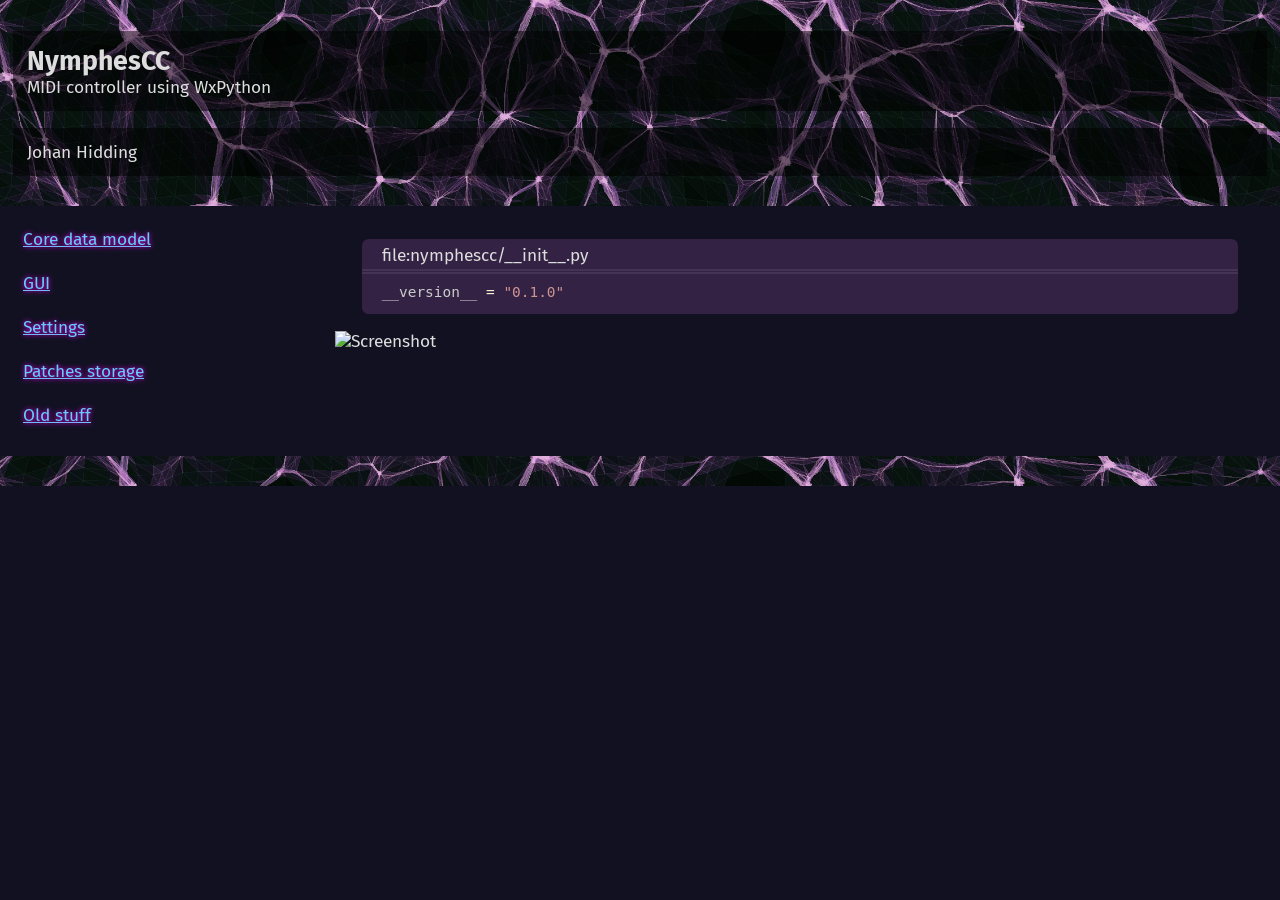
==== commit b0838c30: "change messages to firmware 2" ====
--- a/docs/index.html
+++ b/docs/index.html
@@ -94,156 +94,7 @@
 <div class="sourceCode" id="cb1"><pre
 class="sourceCode python"><code class="sourceCode python"><span id="cb1-1"><a href="#cb1-1" aria-hidden="true" tabindex="-1"></a>__version__ <span class="op">=</span> <span class="st">&quot;0.1.0&quot;</span></span></code></pre></div>
 </div>
-<p>From the Nymphes manual we get a table with MIDI CC messages.</p>
-<section id="the-gui" class="level1">
-<h1>The GUI</h1>
-<div class="named-code-block">
-<p>file:nymphescc/messages.py</p>
-<div class="sourceCode" id="cb2"><pre
-class="sourceCode python"><code class="sourceCode python"><span id="cb2-1"><a href="#cb2-1" aria-hidden="true" tabindex="-1"></a><span class="im">from</span> __future__ <span class="im">import</span> annotations</span>
-<span id="cb2-2"><a href="#cb2-2" aria-hidden="true" tabindex="-1"></a><span class="im">from</span> importlib <span class="im">import</span> resources</span>
-<span id="cb2-3"><a href="#cb2-3" aria-hidden="true" tabindex="-1"></a><span class="im">import</span> dhall</span>
-<span id="cb2-4"><a href="#cb2-4" aria-hidden="true" tabindex="-1"></a><span class="im">from</span> pathlib <span class="im">import</span> Path</span>
-<span id="cb2-5"><a href="#cb2-5" aria-hidden="true" tabindex="-1"></a><span class="im">from</span> dataclasses <span class="im">import</span> dataclass, is_dataclass</span>
-<span id="cb2-6"><a href="#cb2-6" aria-hidden="true" tabindex="-1"></a><span class="im">import</span> typing</span>
-<span id="cb2-7"><a href="#cb2-7" aria-hidden="true" tabindex="-1"></a><span class="im">from</span> typing <span class="im">import</span> Optional, Union</span>
-<span id="cb2-8"><a href="#cb2-8" aria-hidden="true" tabindex="-1"></a><span class="im">import</span> types</span>
-<span id="cb2-9"><a href="#cb2-9" aria-hidden="true" tabindex="-1"></a></span>
-<span id="cb2-10"><a href="#cb2-10" aria-hidden="true" tabindex="-1"></a></span>
-<span id="cb2-11"><a href="#cb2-11" aria-hidden="true" tabindex="-1"></a><span class="kw">class</span> ConfigError(<span class="pp">Exception</span>):</span>
-<span id="cb2-12"><a href="#cb2-12" aria-hidden="true" tabindex="-1"></a>    <span class="cf">pass</span></span>
-<span id="cb2-13"><a href="#cb2-13" aria-hidden="true" tabindex="-1"></a></span>
-<span id="cb2-14"><a href="#cb2-14" aria-hidden="true" tabindex="-1"></a></span>
-<span id="cb2-15"><a href="#cb2-15" aria-hidden="true" tabindex="-1"></a><span class="at">@dataclass</span></span>
-<span id="cb2-16"><a href="#cb2-16" aria-hidden="true" tabindex="-1"></a><span class="kw">class</span> ConfigValueError(ConfigError):</span>
-<span id="cb2-17"><a href="#cb2-17" aria-hidden="true" tabindex="-1"></a>    setting: Setting</span>
-<span id="cb2-18"><a href="#cb2-18" aria-hidden="true" tabindex="-1"></a>    what: <span class="bu">str</span></span>
-<span id="cb2-19"><a href="#cb2-19" aria-hidden="true" tabindex="-1"></a></span>
-<span id="cb2-20"><a href="#cb2-20" aria-hidden="true" tabindex="-1"></a></span>
-<span id="cb2-21"><a href="#cb2-21" aria-hidden="true" tabindex="-1"></a><span class="at">@dataclass</span></span>
-<span id="cb2-22"><a href="#cb2-22" aria-hidden="true" tabindex="-1"></a><span class="kw">class</span> ConfigParserError(ConfigError):</span>
-<span id="cb2-23"><a href="#cb2-23" aria-hidden="true" tabindex="-1"></a>    input_str: <span class="bu">str</span></span>
-<span id="cb2-24"><a href="#cb2-24" aria-hidden="true" tabindex="-1"></a>    what: <span class="bu">str</span></span>
-<span id="cb2-25"><a href="#cb2-25" aria-hidden="true" tabindex="-1"></a></span>
-<span id="cb2-26"><a href="#cb2-26" aria-hidden="true" tabindex="-1"></a></span>
-<span id="cb2-27"><a href="#cb2-27" aria-hidden="true" tabindex="-1"></a><span class="at">@dataclass</span></span>
-<span id="cb2-28"><a href="#cb2-28" aria-hidden="true" tabindex="-1"></a><span class="kw">class</span> Bounds:</span>
-<span id="cb2-29"><a href="#cb2-29" aria-hidden="true" tabindex="-1"></a>    lower: <span class="bu">int</span></span>
-<span id="cb2-30"><a href="#cb2-30" aria-hidden="true" tabindex="-1"></a>    upper: <span class="bu">int</span></span>
-<span id="cb2-31"><a href="#cb2-31" aria-hidden="true" tabindex="-1"></a></span>
-<span id="cb2-32"><a href="#cb2-32" aria-hidden="true" tabindex="-1"></a></span>
-<span id="cb2-33"><a href="#cb2-33" aria-hidden="true" tabindex="-1"></a><span class="at">@dataclass</span></span>
-<span id="cb2-34"><a href="#cb2-34" aria-hidden="true" tabindex="-1"></a><span class="kw">class</span> Tic:</span>
-<span id="cb2-35"><a href="#cb2-35" aria-hidden="true" tabindex="-1"></a>    value: <span class="bu">int</span></span>
-<span id="cb2-36"><a href="#cb2-36" aria-hidden="true" tabindex="-1"></a>    label: <span class="bu">str</span></span>
-<span id="cb2-37"><a href="#cb2-37" aria-hidden="true" tabindex="-1"></a></span>
-<span id="cb2-38"><a href="#cb2-38" aria-hidden="true" tabindex="-1"></a></span>
-<span id="cb2-39"><a href="#cb2-39" aria-hidden="true" tabindex="-1"></a><span class="at">@dataclass</span></span>
-<span id="cb2-40"><a href="#cb2-40" aria-hidden="true" tabindex="-1"></a><span class="kw">class</span> Setting:</span>
-<span id="cb2-41"><a href="#cb2-41" aria-hidden="true" tabindex="-1"></a>    <span class="co">&quot;&quot;&quot;Setting class.</span></span>
-<span id="cb2-42"><a href="#cb2-42" aria-hidden="true" tabindex="-1"></a></span>
-<span id="cb2-43"><a href="#cb2-43" aria-hidden="true" tabindex="-1"></a><span class="co">    Attributes:</span></span>
-<span id="cb2-44"><a href="#cb2-44" aria-hidden="true" tabindex="-1"></a><span class="co">        name: name of the setting.</span></span>
-<span id="cb2-45"><a href="#cb2-45" aria-hidden="true" tabindex="-1"></a><span class="co">        long: human readable name.</span></span>
-<span id="cb2-46"><a href="#cb2-46" aria-hidden="true" tabindex="-1"></a><span class="co">        cc: MIDI CC code</span></span>
-<span id="cb2-47"><a href="#cb2-47" aria-hidden="true" tabindex="-1"></a><span class="co">        mod: MIDI CC code of modulator setting</span></span>
-<span id="cb2-48"><a href="#cb2-48" aria-hidden="true" tabindex="-1"></a><span class="co">        bounds: lower (inclusive) and upper (exclusive) bounds</span></span>
-<span id="cb2-49"><a href="#cb2-49" aria-hidden="true" tabindex="-1"></a><span class="co">        tics: list of known values with description</span></span>
-<span id="cb2-50"><a href="#cb2-50" aria-hidden="true" tabindex="-1"></a><span class="co">        labels: list of aliases for settings, should have same length</span></span>
-<span id="cb2-51"><a href="#cb2-51" aria-hidden="true" tabindex="-1"></a><span class="co">            as bounds interval.</span></span>
-<span id="cb2-52"><a href="#cb2-52" aria-hidden="true" tabindex="-1"></a><span class="co">        flags: list of related settings.</span></span>
-<span id="cb2-53"><a href="#cb2-53" aria-hidden="true" tabindex="-1"></a><span class="co">    &quot;&quot;&quot;</span></span>
-<span id="cb2-54"><a href="#cb2-54" aria-hidden="true" tabindex="-1"></a>    name: <span class="bu">str</span></span>
-<span id="cb2-55"><a href="#cb2-55" aria-hidden="true" tabindex="-1"></a>    <span class="bu">long</span>: <span class="bu">str</span></span>
-<span id="cb2-56"><a href="#cb2-56" aria-hidden="true" tabindex="-1"></a>    cc: <span class="bu">int</span></span>
-<span id="cb2-57"><a href="#cb2-57" aria-hidden="true" tabindex="-1"></a>    bounds: Bounds</span>
-<span id="cb2-58"><a href="#cb2-58" aria-hidden="true" tabindex="-1"></a>    description: Optional[<span class="bu">str</span>]</span>
-<span id="cb2-59"><a href="#cb2-59" aria-hidden="true" tabindex="-1"></a>    mod: Optional[<span class="bu">int</span>]</span>
-<span id="cb2-60"><a href="#cb2-60" aria-hidden="true" tabindex="-1"></a>    tics: Optional[<span class="bu">list</span>[Tic]]</span>
-<span id="cb2-61"><a href="#cb2-61" aria-hidden="true" tabindex="-1"></a>    labels: Optional[<span class="bu">list</span>[<span class="bu">str</span>]]</span>
-<span id="cb2-62"><a href="#cb2-62" aria-hidden="true" tabindex="-1"></a></span>
-<span id="cb2-63"><a href="#cb2-63" aria-hidden="true" tabindex="-1"></a>    <span class="kw">def</span> validate(<span class="va">self</span>):</span>
-<span id="cb2-64"><a href="#cb2-64" aria-hidden="true" tabindex="-1"></a>        <span class="cf">if</span> <span class="kw">not</span> (<span class="va">self</span>.bounds.lower <span class="op">&lt;</span> <span class="va">self</span>.bounds.upper):</span>
-<span id="cb2-65"><a href="#cb2-65" aria-hidden="true" tabindex="-1"></a>            <span class="cf">raise</span> ConfigValueError(<span class="va">self</span>, <span class="st">&quot;illegal bounds&quot;</span>)</span>
-<span id="cb2-66"><a href="#cb2-66" aria-hidden="true" tabindex="-1"></a>        <span class="cf">if</span> <span class="va">self</span>.labels <span class="kw">is</span> <span class="kw">not</span> <span class="va">None</span> <span class="op">\</span></span>
-<span id="cb2-67"><a href="#cb2-67" aria-hidden="true" tabindex="-1"></a>        <span class="kw">and</span> <span class="bu">len</span>(<span class="va">self</span>.labels) <span class="op">!=</span> (<span class="va">self</span>.bounds.upper <span class="op">-</span> <span class="va">self</span>.bounds.lower <span class="op">+</span> <span class="dv">1</span>):</span>
-<span id="cb2-68"><a href="#cb2-68" aria-hidden="true" tabindex="-1"></a>            <span class="cf">raise</span> ConfigValueError(<span class="va">self</span>, <span class="st">&quot;wrong number of labels&quot;</span>)</span>
-<span id="cb2-69"><a href="#cb2-69" aria-hidden="true" tabindex="-1"></a></span>
-<span id="cb2-70"><a href="#cb2-70" aria-hidden="true" tabindex="-1"></a>    <span class="kw">def</span> is_scale(<span class="va">self</span>):</span>
-<span id="cb2-71"><a href="#cb2-71" aria-hidden="true" tabindex="-1"></a>        <span class="cf">return</span> <span class="va">self</span>.bounds.lower <span class="op">==</span> <span class="dv">0</span> <span class="kw">and</span> <span class="va">self</span>.bounds.upper <span class="op">==</span> <span class="dv">127</span></span>
-<span id="cb2-72"><a href="#cb2-72" aria-hidden="true" tabindex="-1"></a></span>
-<span id="cb2-73"><a href="#cb2-73" aria-hidden="true" tabindex="-1"></a>    <span class="kw">def</span> is_enum(<span class="va">self</span>):</span>
-<span id="cb2-74"><a href="#cb2-74" aria-hidden="true" tabindex="-1"></a>        <span class="cf">return</span> <span class="va">self</span>.labels <span class="kw">is</span> <span class="kw">not</span> <span class="va">None</span></span>
-<span id="cb2-75"><a href="#cb2-75" aria-hidden="true" tabindex="-1"></a></span>
-<span id="cb2-76"><a href="#cb2-76" aria-hidden="true" tabindex="-1"></a></span>
-<span id="cb2-77"><a href="#cb2-77" aria-hidden="true" tabindex="-1"></a><span class="at">@dataclass</span></span>
-<span id="cb2-78"><a href="#cb2-78" aria-hidden="true" tabindex="-1"></a><span class="kw">class</span> Group:</span>
-<span id="cb2-79"><a href="#cb2-79" aria-hidden="true" tabindex="-1"></a>    name: <span class="bu">str</span></span>
-<span id="cb2-80"><a href="#cb2-80" aria-hidden="true" tabindex="-1"></a>    <span class="bu">long</span>: <span class="bu">str</span></span>
-<span id="cb2-81"><a href="#cb2-81" aria-hidden="true" tabindex="-1"></a>    description: Optional[<span class="bu">str</span>]</span>
-<span id="cb2-82"><a href="#cb2-82" aria-hidden="true" tabindex="-1"></a>    content: <span class="bu">list</span>[Setting]</span>
-<span id="cb2-83"><a href="#cb2-83" aria-hidden="true" tabindex="-1"></a></span>
-<span id="cb2-84"><a href="#cb2-84" aria-hidden="true" tabindex="-1"></a>    <span class="at">@property</span></span>
-<span id="cb2-85"><a href="#cb2-85" aria-hidden="true" tabindex="-1"></a>    <span class="kw">def</span> scales(<span class="va">self</span>):</span>
-<span id="cb2-86"><a href="#cb2-86" aria-hidden="true" tabindex="-1"></a>        <span class="cf">return</span> <span class="bu">list</span>(<span class="bu">filter</span>(Setting.is_scale, <span class="va">self</span>.content))</span>
-<span id="cb2-87"><a href="#cb2-87" aria-hidden="true" tabindex="-1"></a></span>
-<span id="cb2-88"><a href="#cb2-88" aria-hidden="true" tabindex="-1"></a>    <span class="at">@property</span></span>
-<span id="cb2-89"><a href="#cb2-89" aria-hidden="true" tabindex="-1"></a>    <span class="kw">def</span> enums(<span class="va">self</span>):</span>
-<span id="cb2-90"><a href="#cb2-90" aria-hidden="true" tabindex="-1"></a>        <span class="cf">return</span> <span class="bu">list</span>(<span class="bu">filter</span>(Setting.is_enum, <span class="va">self</span>.content))</span>
-<span id="cb2-91"><a href="#cb2-91" aria-hidden="true" tabindex="-1"></a></span>
-<span id="cb2-92"><a href="#cb2-92" aria-hidden="true" tabindex="-1"></a></span>
-<span id="cb2-93"><a href="#cb2-93" aria-hidden="true" tabindex="-1"></a><span class="kw">def</span> isgeneric(annot):</span>
-<span id="cb2-94"><a href="#cb2-94" aria-hidden="true" tabindex="-1"></a>    <span class="cf">return</span> <span class="bu">hasattr</span>(annot, <span class="st">&quot;__origin__&quot;</span>) <span class="op">\</span></span>
-<span id="cb2-95"><a href="#cb2-95" aria-hidden="true" tabindex="-1"></a>        <span class="kw">and</span> <span class="bu">hasattr</span>(annot, <span class="st">&quot;__args__&quot;</span>)</span>
-<span id="cb2-96"><a href="#cb2-96" aria-hidden="true" tabindex="-1"></a></span>
-<span id="cb2-97"><a href="#cb2-97" aria-hidden="true" tabindex="-1"></a></span>
-<span id="cb2-98"><a href="#cb2-98" aria-hidden="true" tabindex="-1"></a><span class="kw">def</span> construct(annot, json):</span>
-<span id="cb2-99"><a href="#cb2-99" aria-hidden="true" tabindex="-1"></a>    <span class="co">&quot;&quot;&quot;Construct an object from a given type from a JSON stream.</span></span>
-<span id="cb2-100"><a href="#cb2-100" aria-hidden="true" tabindex="-1"></a></span>
-<span id="cb2-101"><a href="#cb2-101" aria-hidden="true" tabindex="-1"></a><span class="co">    The `annot` type should be one of: str, int, list[T], Optional[T],</span></span>
-<span id="cb2-102"><a href="#cb2-102" aria-hidden="true" tabindex="-1"></a><span class="co">    or a dataclass, and the JSON data should match exactly the given</span></span>
-<span id="cb2-103"><a href="#cb2-103" aria-hidden="true" tabindex="-1"></a><span class="co">    definitions in the dataclass hierarchy.</span></span>
-<span id="cb2-104"><a href="#cb2-104" aria-hidden="true" tabindex="-1"></a><span class="co">    &quot;&quot;&quot;</span></span>
-<span id="cb2-105"><a href="#cb2-105" aria-hidden="true" tabindex="-1"></a>    <span class="cf">if</span> annot <span class="kw">is</span> <span class="bu">str</span>:</span>
-<span id="cb2-106"><a href="#cb2-106" aria-hidden="true" tabindex="-1"></a>        <span class="cf">assert</span> <span class="bu">isinstance</span>(json, <span class="bu">str</span>)</span>
-<span id="cb2-107"><a href="#cb2-107" aria-hidden="true" tabindex="-1"></a>        <span class="cf">return</span> json</span>
-<span id="cb2-108"><a href="#cb2-108" aria-hidden="true" tabindex="-1"></a>    <span class="cf">if</span> annot <span class="kw">is</span> <span class="bu">int</span>:</span>
-<span id="cb2-109"><a href="#cb2-109" aria-hidden="true" tabindex="-1"></a>        <span class="cf">assert</span> <span class="bu">isinstance</span>(json, <span class="bu">int</span>)</span>
-<span id="cb2-110"><a href="#cb2-110" aria-hidden="true" tabindex="-1"></a>        <span class="cf">return</span> json</span>
-<span id="cb2-111"><a href="#cb2-111" aria-hidden="true" tabindex="-1"></a>    <span class="cf">if</span> isgeneric(annot) <span class="kw">and</span> typing.get_origin(annot) <span class="kw">is</span> <span class="bu">list</span>:</span>
-<span id="cb2-112"><a href="#cb2-112" aria-hidden="true" tabindex="-1"></a>        <span class="cf">assert</span> <span class="bu">isinstance</span>(json, <span class="bu">list</span>)</span>
-<span id="cb2-113"><a href="#cb2-113" aria-hidden="true" tabindex="-1"></a>        <span class="cf">return</span> [construct(typing.get_args(annot)[<span class="dv">0</span>], item) <span class="cf">for</span> item <span class="kw">in</span> json]</span>
-<span id="cb2-114"><a href="#cb2-114" aria-hidden="true" tabindex="-1"></a>    <span class="cf">if</span> isgeneric(annot) <span class="kw">and</span> typing.get_origin(annot) <span class="kw">is</span> Union <span class="op">\</span></span>
-<span id="cb2-115"><a href="#cb2-115" aria-hidden="true" tabindex="-1"></a>        <span class="kw">and</span> typing.get_args(annot)[<span class="dv">1</span>] <span class="kw">is</span> types.NoneType:</span>
-<span id="cb2-116"><a href="#cb2-116" aria-hidden="true" tabindex="-1"></a>        <span class="cf">if</span> json <span class="kw">is</span> <span class="va">None</span>:</span>
-<span id="cb2-117"><a href="#cb2-117" aria-hidden="true" tabindex="-1"></a>            <span class="cf">return</span> <span class="va">None</span></span>
-<span id="cb2-118"><a href="#cb2-118" aria-hidden="true" tabindex="-1"></a>        <span class="cf">else</span>:</span>
-<span id="cb2-119"><a href="#cb2-119" aria-hidden="true" tabindex="-1"></a>            <span class="cf">return</span> construct(typing.get_args(annot)[<span class="dv">0</span>], json)</span>
-<span id="cb2-120"><a href="#cb2-120" aria-hidden="true" tabindex="-1"></a>    <span class="cf">if</span> is_dataclass(annot):</span>
-<span id="cb2-121"><a href="#cb2-121" aria-hidden="true" tabindex="-1"></a>        <span class="cf">assert</span> <span class="bu">isinstance</span>(json, <span class="bu">dict</span>)</span>
-<span id="cb2-122"><a href="#cb2-122" aria-hidden="true" tabindex="-1"></a>        arg_annot <span class="op">=</span> typing.get_type_hints(annot)</span>
-<span id="cb2-123"><a href="#cb2-123" aria-hidden="true" tabindex="-1"></a>        <span class="cf">assert</span> <span class="bu">all</span>(k <span class="kw">in</span> json <span class="cf">for</span> k <span class="kw">in</span> arg_annot)</span>
-<span id="cb2-124"><a href="#cb2-124" aria-hidden="true" tabindex="-1"></a>        args <span class="op">=</span> { k: construct(v, json[k])</span>
-<span id="cb2-125"><a href="#cb2-125" aria-hidden="true" tabindex="-1"></a>                 <span class="cf">for</span> k, v <span class="kw">in</span> arg_annot.items() }</span>
-<span id="cb2-126"><a href="#cb2-126" aria-hidden="true" tabindex="-1"></a>        <span class="cf">return</span> annot(<span class="op">**</span>args)</span>
-<span id="cb2-127"><a href="#cb2-127" aria-hidden="true" tabindex="-1"></a></span>
-<span id="cb2-128"><a href="#cb2-128" aria-hidden="true" tabindex="-1"></a></span>
-<span id="cb2-129"><a href="#cb2-129" aria-hidden="true" tabindex="-1"></a><span class="kw">def</span> read_settings():</span>
-<span id="cb2-130"><a href="#cb2-130" aria-hidden="true" tabindex="-1"></a>    <span class="cf">with</span> resources.open_text(__package__, <span class="st">&quot;messages.dhall&quot;</span>) <span class="im">as</span> inp:</span>
-<span id="cb2-131"><a href="#cb2-131" aria-hidden="true" tabindex="-1"></a>        raw_data <span class="op">=</span> dhall.load(inp)</span>
-<span id="cb2-132"><a href="#cb2-132" aria-hidden="true" tabindex="-1"></a>    group_lst <span class="op">=</span> construct(<span class="bu">list</span>[Group], raw_data)</span>
-<span id="cb2-133"><a href="#cb2-133" aria-hidden="true" tabindex="-1"></a>    <span class="cf">return</span> { grp.name: grp <span class="cf">for</span> grp <span class="kw">in</span> group_lst }</span>
-<span id="cb2-134"><a href="#cb2-134" aria-hidden="true" tabindex="-1"></a></span>
-<span id="cb2-135"><a href="#cb2-135" aria-hidden="true" tabindex="-1"></a></span>
-<span id="cb2-136"><a href="#cb2-136" aria-hidden="true" tabindex="-1"></a><span class="kw">def</span> modulators(settings):</span>
-<span id="cb2-137"><a href="#cb2-137" aria-hidden="true" tabindex="-1"></a>    labels <span class="op">=</span> settings[<span class="st">&quot;modulators&quot;</span>].content[<span class="dv">0</span>].labels</span>
-<span id="cb2-138"><a href="#cb2-138" aria-hidden="true" tabindex="-1"></a>    <span class="cf">return</span> [<span class="st">&quot;Baseline&quot;</span>] <span class="op">+</span> labels</span>
-<span id="cb2-139"><a href="#cb2-139" aria-hidden="true" tabindex="-1"></a></span>
-<span id="cb2-140"><a href="#cb2-140" aria-hidden="true" tabindex="-1"></a></span>
-<span id="cb2-141"><a href="#cb2-141" aria-hidden="true" tabindex="-1"></a><span class="cf">if</span> <span class="va">__name__</span> <span class="op">==</span> <span class="st">&quot;__main__&quot;</span>:</span>
-<span id="cb2-142"><a href="#cb2-142" aria-hidden="true" tabindex="-1"></a>    <span class="bu">print</span>(read_settings())</span></code></pre></div>
-</div>
-</section>
+<p><img src="fig/screenshot.png" alt="Screenshot" /></p>
 <section id="core-data-model" class="level1">
 <h1>Core data model</h1>
 <p>At the core we have a bank with known values for each Midi CC. The
@@ -253,100 +104,306 @@
 the internal state of NymphesCC.</p>
 <div class="named-code-block">
 <p>file:nymphescc/core.py</p>
+<div class="sourceCode" id="cb2"><pre
+class="sourceCode python"><code class="sourceCode python"><span id="cb2-1"><a href="#cb2-1" aria-hidden="true" tabindex="-1"></a><span class="im">from</span> dataclasses <span class="im">import</span> dataclass</span>
+<span id="cb2-2"><a href="#cb2-2" aria-hidden="true" tabindex="-1"></a><span class="im">import</span> logging</span>
+<span id="cb2-3"><a href="#cb2-3" aria-hidden="true" tabindex="-1"></a><span class="im">from</span> threading <span class="im">import</span> Event</span>
+<span id="cb2-4"><a href="#cb2-4" aria-hidden="true" tabindex="-1"></a><span class="im">from</span> .messages <span class="im">import</span> read_settings, modulators, Setting, Group</span>
+<span id="cb2-5"><a href="#cb2-5" aria-hidden="true" tabindex="-1"></a><span class="im">import</span> mido</span>
+<span id="cb2-6"><a href="#cb2-6" aria-hidden="true" tabindex="-1"></a><span class="im">import</span> io</span>
+<span id="cb2-7"><a href="#cb2-7" aria-hidden="true" tabindex="-1"></a><span class="im">from</span> typing <span class="im">import</span> Iterator, Protocol</span>
+<span id="cb2-8"><a href="#cb2-8" aria-hidden="true" tabindex="-1"></a></span>
+<span id="cb2-9"><a href="#cb2-9" aria-hidden="true" tabindex="-1"></a></span>
+<span id="cb2-10"><a href="#cb2-10" aria-hidden="true" tabindex="-1"></a><span class="kw">class</span> BytesPort:</span>
+<span id="cb2-11"><a href="#cb2-11" aria-hidden="true" tabindex="-1"></a>    <span class="kw">def</span> <span class="fu">__init__</span>(<span class="va">self</span>, <span class="bu">buffer</span><span class="op">=</span><span class="st">b&quot;&quot;</span>):</span>
+<span id="cb2-12"><a href="#cb2-12" aria-hidden="true" tabindex="-1"></a>        <span class="va">self</span>.selected_mod <span class="op">=</span> <span class="dv">0</span></span>
+<span id="cb2-13"><a href="#cb2-13" aria-hidden="true" tabindex="-1"></a>        <span class="va">self</span>._file <span class="op">=</span> io.BytesIO(<span class="bu">buffer</span>)</span>
+<span id="cb2-14"><a href="#cb2-14" aria-hidden="true" tabindex="-1"></a></span>
+<span id="cb2-15"><a href="#cb2-15" aria-hidden="true" tabindex="-1"></a>    <span class="kw">def</span> is_input_port(<span class="va">self</span>) <span class="op">-&gt;</span> <span class="bu">bool</span>:</span>
+<span id="cb2-16"><a href="#cb2-16" aria-hidden="true" tabindex="-1"></a>        <span class="cf">return</span> <span class="va">True</span></span>
+<span id="cb2-17"><a href="#cb2-17" aria-hidden="true" tabindex="-1"></a></span>
+<span id="cb2-18"><a href="#cb2-18" aria-hidden="true" tabindex="-1"></a>    <span class="kw">def</span> is_output_port(<span class="va">self</span>) <span class="op">-&gt;</span> <span class="bu">bool</span>:</span>
+<span id="cb2-19"><a href="#cb2-19" aria-hidden="true" tabindex="-1"></a>        <span class="cf">return</span> <span class="va">True</span></span>
+<span id="cb2-20"><a href="#cb2-20" aria-hidden="true" tabindex="-1"></a></span>
+<span id="cb2-21"><a href="#cb2-21" aria-hidden="true" tabindex="-1"></a>    <span class="kw">def</span> send_cc(<span class="va">self</span>, channel: <span class="bu">int</span>, param: <span class="bu">int</span>, value: <span class="bu">int</span>):</span>
+<span id="cb2-22"><a href="#cb2-22" aria-hidden="true" tabindex="-1"></a>        msg <span class="op">=</span> mido.Message(<span class="st">&quot;control_change&quot;</span>, channel<span class="op">=</span>channel, control<span class="op">=</span>param, value<span class="op">=</span>value)</span>
+<span id="cb2-23"><a href="#cb2-23" aria-hidden="true" tabindex="-1"></a>        <span class="va">self</span>._file.write(msg.<span class="bu">bin</span>())</span>
+<span id="cb2-24"><a href="#cb2-24" aria-hidden="true" tabindex="-1"></a></span>
+<span id="cb2-25"><a href="#cb2-25" aria-hidden="true" tabindex="-1"></a>    <span class="at">@property</span></span>
+<span id="cb2-26"><a href="#cb2-26" aria-hidden="true" tabindex="-1"></a>    <span class="kw">def</span> <span class="bu">bytes</span>(<span class="va">self</span>):</span>
+<span id="cb2-27"><a href="#cb2-27" aria-hidden="true" tabindex="-1"></a>        <span class="cf">return</span> <span class="va">self</span>._file.getbuffer()</span>
+<span id="cb2-28"><a href="#cb2-28" aria-hidden="true" tabindex="-1"></a></span>
+<span id="cb2-29"><a href="#cb2-29" aria-hidden="true" tabindex="-1"></a>    <span class="kw">def</span> read_cc(<span class="va">self</span>, _) <span class="op">-&gt;</span> Iterator[<span class="bu">tuple</span>[<span class="bu">int</span>, <span class="bu">int</span>, <span class="bu">int</span>]]:</span>
+<span id="cb2-30"><a href="#cb2-30" aria-hidden="true" tabindex="-1"></a>        <span class="cf">for</span> msg <span class="kw">in</span> mido.parse_all(<span class="va">self</span>.<span class="bu">bytes</span>):</span>
+<span id="cb2-31"><a href="#cb2-31" aria-hidden="true" tabindex="-1"></a>            <span class="cf">if</span> msg.is_cc():</span>
+<span id="cb2-32"><a href="#cb2-32" aria-hidden="true" tabindex="-1"></a>                <span class="cf">yield</span> msg.channel, msg.control, msg.value</span>
+<span id="cb2-33"><a href="#cb2-33" aria-hidden="true" tabindex="-1"></a></span>
+<span id="cb2-34"><a href="#cb2-34" aria-hidden="true" tabindex="-1"></a></span>
+<span id="cb2-35"><a href="#cb2-35" aria-hidden="true" tabindex="-1"></a><span class="im">import</span> alsa_midi</span>
+<span id="cb2-36"><a href="#cb2-36" aria-hidden="true" tabindex="-1"></a><span class="im">from</span> alsa_midi <span class="im">import</span> WRITE_PORT, READ_PORT, PortCaps, PortType, ControlChangeEvent</span>
+<span id="cb2-37"><a href="#cb2-37" aria-hidden="true" tabindex="-1"></a></span>
+<span id="cb2-38"><a href="#cb2-38" aria-hidden="true" tabindex="-1"></a></span>
+<span id="cb2-39"><a href="#cb2-39" aria-hidden="true" tabindex="-1"></a><span class="kw">class</span> AlsaPort:</span>
+<span id="cb2-40"><a href="#cb2-40" aria-hidden="true" tabindex="-1"></a>    <span class="kw">def</span> <span class="fu">__init__</span>(<span class="va">self</span>, client, name, caps):</span>
+<span id="cb2-41"><a href="#cb2-41" aria-hidden="true" tabindex="-1"></a>        <span class="va">self</span>.caps <span class="op">=</span> caps</span>
+<span id="cb2-42"><a href="#cb2-42" aria-hidden="true" tabindex="-1"></a>        <span class="va">self</span>.selected_mod <span class="op">=</span> <span class="dv">0</span></span>
+<span id="cb2-43"><a href="#cb2-43" aria-hidden="true" tabindex="-1"></a>        <span class="va">self</span>._client <span class="op">=</span> client</span>
+<span id="cb2-44"><a href="#cb2-44" aria-hidden="true" tabindex="-1"></a>        <span class="cf">match</span> caps:</span>
+<span id="cb2-45"><a href="#cb2-45" aria-hidden="true" tabindex="-1"></a>            <span class="cf">case</span> <span class="st">&quot;in&quot;</span>:</span>
+<span id="cb2-46"><a href="#cb2-46" aria-hidden="true" tabindex="-1"></a>                <span class="va">self</span>._port <span class="op">=</span> <span class="va">self</span>._client.create_port(name, WRITE_PORT, <span class="bu">type</span><span class="op">=</span>PortType.MIDI_GENERIC)</span>
+<span id="cb2-47"><a href="#cb2-47" aria-hidden="true" tabindex="-1"></a>            <span class="cf">case</span> <span class="st">&quot;out&quot;</span>:</span>
+<span id="cb2-48"><a href="#cb2-48" aria-hidden="true" tabindex="-1"></a>                <span class="va">self</span>._port <span class="op">=</span> <span class="va">self</span>._client.create_port(name, READ_PORT, <span class="bu">type</span><span class="op">=</span>PortType.MIDI_GENERIC)</span>
+<span id="cb2-49"><a href="#cb2-49" aria-hidden="true" tabindex="-1"></a>            <span class="cf">case</span> _:</span>
+<span id="cb2-50"><a href="#cb2-50" aria-hidden="true" tabindex="-1"></a>                <span class="cf">raise</span> <span class="pp">ValueError</span>(<span class="ss">f&quot;Unknown port caps &#39;</span><span class="sc">{</span>caps<span class="sc">}</span><span class="ss">&#39;&quot;</span>)</span>
+<span id="cb2-51"><a href="#cb2-51" aria-hidden="true" tabindex="-1"></a></span>
+<span id="cb2-52"><a href="#cb2-52" aria-hidden="true" tabindex="-1"></a>    <span class="kw">def</span> auto_connect(<span class="va">self</span>):</span>
+<span id="cb2-53"><a href="#cb2-53" aria-hidden="true" tabindex="-1"></a>        <span class="cf">try</span>:</span>
+<span id="cb2-54"><a href="#cb2-54" aria-hidden="true" tabindex="-1"></a>            <span class="cf">if</span> <span class="va">self</span>.caps <span class="op">==</span> <span class="st">&quot;out&quot;</span>:</span>
+<span id="cb2-55"><a href="#cb2-55" aria-hidden="true" tabindex="-1"></a>                ports <span class="op">=</span> <span class="va">self</span>._client.list_ports(output<span class="op">=</span><span class="va">True</span>)</span>
+<span id="cb2-56"><a href="#cb2-56" aria-hidden="true" tabindex="-1"></a>                target <span class="op">=</span> <span class="bu">next</span>(p <span class="cf">for</span> p <span class="kw">in</span> ports <span class="cf">if</span> p.client_name <span class="op">==</span> <span class="st">&quot;Nymphes&quot;</span>)</span>
+<span id="cb2-57"><a href="#cb2-57" aria-hidden="true" tabindex="-1"></a>                <span class="va">self</span>._port.connect_to(target)</span>
+<span id="cb2-58"><a href="#cb2-58" aria-hidden="true" tabindex="-1"></a>            <span class="cf">if</span> <span class="va">self</span>.caps <span class="op">==</span> <span class="st">&quot;in&quot;</span>:</span>
+<span id="cb2-59"><a href="#cb2-59" aria-hidden="true" tabindex="-1"></a>                ports <span class="op">=</span> <span class="va">self</span>._client.list_ports(<span class="bu">input</span><span class="op">=</span><span class="va">True</span>)</span>
+<span id="cb2-60"><a href="#cb2-60" aria-hidden="true" tabindex="-1"></a>                target <span class="op">=</span> <span class="bu">next</span>(p <span class="cf">for</span> p <span class="kw">in</span> ports <span class="cf">if</span> p.client_name <span class="op">==</span> <span class="st">&quot;Nymphes&quot;</span>)</span>
+<span id="cb2-61"><a href="#cb2-61" aria-hidden="true" tabindex="-1"></a>                <span class="va">self</span>._port.connect_from(target)</span>
+<span id="cb2-62"><a href="#cb2-62" aria-hidden="true" tabindex="-1"></a>        <span class="cf">except</span> <span class="pp">StopIteration</span>:</span>
+<span id="cb2-63"><a href="#cb2-63" aria-hidden="true" tabindex="-1"></a>            logging.warn(<span class="st">&quot;Nymphes device not found&quot;</span>)</span>
+<span id="cb2-64"><a href="#cb2-64" aria-hidden="true" tabindex="-1"></a>            <span class="cf">return</span></span>
+<span id="cb2-65"><a href="#cb2-65" aria-hidden="true" tabindex="-1"></a>        <span class="cf">except</span> alsa_midi.ALSAError <span class="im">as</span> e:</span>
+<span id="cb2-66"><a href="#cb2-66" aria-hidden="true" tabindex="-1"></a>            logging.error(e)</span>
+<span id="cb2-67"><a href="#cb2-67" aria-hidden="true" tabindex="-1"></a>            <span class="cf">return</span></span>
+<span id="cb2-68"><a href="#cb2-68" aria-hidden="true" tabindex="-1"></a></span>
+<span id="cb2-69"><a href="#cb2-69" aria-hidden="true" tabindex="-1"></a>        logging.debug(<span class="st">&quot;connected to: </span><span class="sc">%s</span><span class="st">&quot;</span>, <span class="bu">str</span>(target))</span>
+<span id="cb2-70"><a href="#cb2-70" aria-hidden="true" tabindex="-1"></a></span>
+<span id="cb2-71"><a href="#cb2-71" aria-hidden="true" tabindex="-1"></a>    <span class="kw">def</span> send_cc(<span class="va">self</span>, channel: <span class="bu">int</span>, param: <span class="bu">int</span>, value: <span class="bu">int</span>):</span>
+<span id="cb2-72"><a href="#cb2-72" aria-hidden="true" tabindex="-1"></a>        <span class="va">self</span>._client.event_output(</span>
+<span id="cb2-73"><a href="#cb2-73" aria-hidden="true" tabindex="-1"></a>            ControlChangeEvent(channel, param, value),</span>
+<span id="cb2-74"><a href="#cb2-74" aria-hidden="true" tabindex="-1"></a>            port<span class="op">=</span><span class="va">self</span>._port)</span>
+<span id="cb2-75"><a href="#cb2-75" aria-hidden="true" tabindex="-1"></a>        <span class="va">self</span>._client.drain_output()</span>
+<span id="cb2-76"><a href="#cb2-76" aria-hidden="true" tabindex="-1"></a></span>
+<span id="cb2-77"><a href="#cb2-77" aria-hidden="true" tabindex="-1"></a>    <span class="kw">def</span> read_cc(<span class="va">self</span>, quit_event: Event, timeout<span class="op">=</span><span class="fl">0.1</span>):</span>
+<span id="cb2-78"><a href="#cb2-78" aria-hidden="true" tabindex="-1"></a>        port_id <span class="op">=</span> <span class="va">self</span>._port.get_info().port_id</span>
+<span id="cb2-79"><a href="#cb2-79" aria-hidden="true" tabindex="-1"></a>        <span class="cf">while</span> <span class="va">True</span>:</span>
+<span id="cb2-80"><a href="#cb2-80" aria-hidden="true" tabindex="-1"></a>            event <span class="op">=</span> <span class="va">self</span>._client.event_input(timeout<span class="op">=</span>timeout)</span>
+<span id="cb2-81"><a href="#cb2-81" aria-hidden="true" tabindex="-1"></a>            <span class="cf">if</span> event <span class="kw">is</span> <span class="va">None</span>:</span>
+<span id="cb2-82"><a href="#cb2-82" aria-hidden="true" tabindex="-1"></a>                <span class="cf">if</span> quit_event.is_set():</span>
+<span id="cb2-83"><a href="#cb2-83" aria-hidden="true" tabindex="-1"></a>                    <span class="cf">return</span></span>
+<span id="cb2-84"><a href="#cb2-84" aria-hidden="true" tabindex="-1"></a>                <span class="cf">else</span>:</span>
+<span id="cb2-85"><a href="#cb2-85" aria-hidden="true" tabindex="-1"></a>                    <span class="cf">continue</span></span>
+<span id="cb2-86"><a href="#cb2-86" aria-hidden="true" tabindex="-1"></a>            <span class="cf">if</span> event <span class="kw">is</span> <span class="kw">not</span> <span class="va">None</span> <span class="kw">and</span> event.dest.port_id <span class="op">==</span> port_id:</span>
+<span id="cb2-87"><a href="#cb2-87" aria-hidden="true" tabindex="-1"></a>                <span class="cf">if</span> <span class="bu">isinstance</span>(event, ControlChangeEvent):</span>
+<span id="cb2-88"><a href="#cb2-88" aria-hidden="true" tabindex="-1"></a>                    <span class="cf">yield</span> event.channel, event.param, event.value</span>
+<span id="cb2-89"><a href="#cb2-89" aria-hidden="true" tabindex="-1"></a>                <span class="cf">else</span>:</span>
+<span id="cb2-90"><a href="#cb2-90" aria-hidden="true" tabindex="-1"></a>                    logging.debug(<span class="st">&quot;skipped MIDI event: </span><span class="sc">%s</span><span class="st">&quot;</span>, <span class="bu">str</span>(event))</span>
+<span id="cb2-91"><a href="#cb2-91" aria-hidden="true" tabindex="-1"></a></span>
+<span id="cb2-92"><a href="#cb2-92" aria-hidden="true" tabindex="-1"></a></span>
+<span id="cb2-93"><a href="#cb2-93" aria-hidden="true" tabindex="-1"></a><span class="at">@dataclass</span></span>
+<span id="cb2-94"><a href="#cb2-94" aria-hidden="true" tabindex="-1"></a><span class="kw">class</span> Register:</span>
+<span id="cb2-95"><a href="#cb2-95" aria-hidden="true" tabindex="-1"></a>    flat_config: <span class="bu">dict</span>[<span class="bu">str</span>, Setting]</span>
+<span id="cb2-96"><a href="#cb2-96" aria-hidden="true" tabindex="-1"></a>    midi_map: <span class="bu">dict</span>[<span class="bu">int</span>, <span class="bu">tuple</span>[<span class="bu">str</span>, <span class="bu">str</span>]]</span>
+<span id="cb2-97"><a href="#cb2-97" aria-hidden="true" tabindex="-1"></a>    values: <span class="bu">dict</span>[<span class="bu">int</span>, <span class="bu">dict</span>[<span class="bu">str</span>, <span class="bu">int</span>]]</span>
+<span id="cb2-98"><a href="#cb2-98" aria-hidden="true" tabindex="-1"></a></span>
+<span id="cb2-99"><a href="#cb2-99" aria-hidden="true" tabindex="-1"></a>    <span class="kw">def</span> gui_msg(<span class="va">self</span>, ctrl, mod, value):</span>
+<span id="cb2-100"><a href="#cb2-100" aria-hidden="true" tabindex="-1"></a>        <span class="cf">if</span> value <span class="op">!=</span> <span class="va">self</span>.values[mod][ctrl]:</span>
+<span id="cb2-101"><a href="#cb2-101" aria-hidden="true" tabindex="-1"></a>            <span class="va">self</span>.values[mod][ctrl] <span class="op">=</span> value</span>
+<span id="cb2-102"><a href="#cb2-102" aria-hidden="true" tabindex="-1"></a>            <span class="cf">return</span> <span class="va">True</span></span>
+<span id="cb2-103"><a href="#cb2-103" aria-hidden="true" tabindex="-1"></a>        <span class="cf">else</span>:</span>
+<span id="cb2-104"><a href="#cb2-104" aria-hidden="true" tabindex="-1"></a>            <span class="cf">return</span> <span class="va">False</span></span>
+<span id="cb2-105"><a href="#cb2-105" aria-hidden="true" tabindex="-1"></a></span>
+<span id="cb2-106"><a href="#cb2-106" aria-hidden="true" tabindex="-1"></a>    <span class="at">@staticmethod</span></span>
+<span id="cb2-107"><a href="#cb2-107" aria-hidden="true" tabindex="-1"></a>    <span class="kw">def</span> new():</span>
+<span id="cb2-108"><a href="#cb2-108" aria-hidden="true" tabindex="-1"></a>        config <span class="op">=</span> read_settings()</span>
+<span id="cb2-109"><a href="#cb2-109" aria-hidden="true" tabindex="-1"></a>        flat_config <span class="op">=</span> <span class="op">\</span></span>
+<span id="cb2-110"><a href="#cb2-110" aria-hidden="true" tabindex="-1"></a>            { group.name <span class="op">+</span> <span class="st">&quot;.&quot;</span> <span class="op">+</span> setting.name: setting</span>
+<span id="cb2-111"><a href="#cb2-111" aria-hidden="true" tabindex="-1"></a>              <span class="cf">for</span> group <span class="kw">in</span> config.values()</span>
+<span id="cb2-112"><a href="#cb2-112" aria-hidden="true" tabindex="-1"></a>              <span class="cf">for</span> setting <span class="kw">in</span> group.content }</span>
+<span id="cb2-113"><a href="#cb2-113" aria-hidden="true" tabindex="-1"></a>        midi_map_global <span class="op">=</span> <span class="op">\</span></span>
+<span id="cb2-114"><a href="#cb2-114" aria-hidden="true" tabindex="-1"></a>            { v.cc: (<span class="st">&quot;global&quot;</span>, k)</span>
+<span id="cb2-115"><a href="#cb2-115" aria-hidden="true" tabindex="-1"></a>              <span class="cf">for</span> k, v <span class="kw">in</span> flat_config.items()</span>
+<span id="cb2-116"><a href="#cb2-116" aria-hidden="true" tabindex="-1"></a>              <span class="cf">if</span> v.mod <span class="kw">is</span> <span class="va">None</span> }</span>
+<span id="cb2-117"><a href="#cb2-117" aria-hidden="true" tabindex="-1"></a>        midi_map_baseline <span class="op">=</span> <span class="op">\</span></span>
+<span id="cb2-118"><a href="#cb2-118" aria-hidden="true" tabindex="-1"></a>            { v.cc: (<span class="st">&quot;baseline&quot;</span>, k)</span>
+<span id="cb2-119"><a href="#cb2-119" aria-hidden="true" tabindex="-1"></a>              <span class="cf">for</span> k, v <span class="kw">in</span> flat_config.items()</span>
+<span id="cb2-120"><a href="#cb2-120" aria-hidden="true" tabindex="-1"></a>              <span class="cf">if</span> v.mod }</span>
+<span id="cb2-121"><a href="#cb2-121" aria-hidden="true" tabindex="-1"></a>        midi_map_mod <span class="op">=</span> <span class="op">\</span></span>
+<span id="cb2-122"><a href="#cb2-122" aria-hidden="true" tabindex="-1"></a>            { v.mod: (<span class="st">&quot;mod&quot;</span>, k)</span>
+<span id="cb2-123"><a href="#cb2-123" aria-hidden="true" tabindex="-1"></a>              <span class="cf">for</span> k, v <span class="kw">in</span> flat_config.items()</span>
+<span id="cb2-124"><a href="#cb2-124" aria-hidden="true" tabindex="-1"></a>              <span class="cf">if</span> v.mod }</span>
+<span id="cb2-125"><a href="#cb2-125" aria-hidden="true" tabindex="-1"></a>        baseline_values <span class="op">=</span> { k: <span class="dv">0</span> <span class="cf">for</span> k <span class="kw">in</span> flat_config.keys() }</span>
+<span id="cb2-126"><a href="#cb2-126" aria-hidden="true" tabindex="-1"></a>        values <span class="op">=</span> { mod: { k: <span class="dv">0</span> <span class="cf">for</span> k, v <span class="kw">in</span> flat_config.items() <span class="cf">if</span> v.mod <span class="kw">is</span> <span class="kw">not</span> <span class="va">None</span>}</span>
+<span id="cb2-127"><a href="#cb2-127" aria-hidden="true" tabindex="-1"></a>                   <span class="cf">for</span> mod <span class="kw">in</span> <span class="bu">range</span>(<span class="dv">1</span>, <span class="bu">len</span>(modulators(config))) } <span class="op">\</span></span>
+<span id="cb2-128"><a href="#cb2-128" aria-hidden="true" tabindex="-1"></a>               <span class="op">|</span> { <span class="dv">0</span>: baseline_values }</span>
+<span id="cb2-129"><a href="#cb2-129" aria-hidden="true" tabindex="-1"></a></span>
+<span id="cb2-130"><a href="#cb2-130" aria-hidden="true" tabindex="-1"></a>        values[<span class="dv">0</span>][<span class="st">&quot;misc.amp&quot;</span>] <span class="op">=</span> <span class="dv">127</span></span>
+<span id="cb2-131"><a href="#cb2-131" aria-hidden="true" tabindex="-1"></a></span>
+<span id="cb2-132"><a href="#cb2-132" aria-hidden="true" tabindex="-1"></a>        <span class="cf">return</span> Register(</span>
+<span id="cb2-133"><a href="#cb2-133" aria-hidden="true" tabindex="-1"></a>            flat_config,</span>
+<span id="cb2-134"><a href="#cb2-134" aria-hidden="true" tabindex="-1"></a>            midi_map_global <span class="op">|</span> midi_map_baseline <span class="op">|</span> midi_map_mod,</span>
+<span id="cb2-135"><a href="#cb2-135" aria-hidden="true" tabindex="-1"></a>            values)</span>
+<span id="cb2-136"><a href="#cb2-136" aria-hidden="true" tabindex="-1"></a></span>
+<span id="cb2-137"><a href="#cb2-137" aria-hidden="true" tabindex="-1"></a>    <span class="kw">def</span> send_cc(<span class="va">self</span>, port, ctrl, mod, value):</span>
+<span id="cb2-138"><a href="#cb2-138" aria-hidden="true" tabindex="-1"></a>        <span class="cf">if</span> mod <span class="kw">is</span> <span class="kw">not</span> <span class="va">None</span> <span class="kw">and</span> mod <span class="op">!=</span> <span class="dv">0</span>:</span>
+<span id="cb2-139"><a href="#cb2-139" aria-hidden="true" tabindex="-1"></a>            <span class="cf">if</span> port.selected_mod <span class="op">!=</span> mod:</span>
+<span id="cb2-140"><a href="#cb2-140" aria-hidden="true" tabindex="-1"></a>                port.send_cc(<span class="dv">0</span>, <span class="va">self</span>.flat_config[<span class="st">&quot;modulators.selector&quot;</span>].cc, mod <span class="op">-</span> <span class="dv">1</span>)</span>
+<span id="cb2-141"><a href="#cb2-141" aria-hidden="true" tabindex="-1"></a>                port.selected_mod <span class="op">=</span> mod</span>
+<span id="cb2-142"><a href="#cb2-142" aria-hidden="true" tabindex="-1"></a>            port.send_cc(<span class="dv">0</span>, <span class="va">self</span>.flat_config[ctrl].mod, value)</span>
+<span id="cb2-143"><a href="#cb2-143" aria-hidden="true" tabindex="-1"></a>        <span class="cf">else</span>:</span>
+<span id="cb2-144"><a href="#cb2-144" aria-hidden="true" tabindex="-1"></a>            port.send_cc(<span class="dv">0</span>, <span class="va">self</span>.flat_config[ctrl].cc, value)</span>
+<span id="cb2-145"><a href="#cb2-145" aria-hidden="true" tabindex="-1"></a></span>
+<span id="cb2-146"><a href="#cb2-146" aria-hidden="true" tabindex="-1"></a>    <span class="kw">def</span> send_all(<span class="va">self</span>, port):</span>
+<span id="cb2-147"><a href="#cb2-147" aria-hidden="true" tabindex="-1"></a>        <span class="cf">for</span> mod, s <span class="kw">in</span> <span class="va">self</span>.values.items():</span>
+<span id="cb2-148"><a href="#cb2-148" aria-hidden="true" tabindex="-1"></a>            <span class="cf">for</span> ctrl, value <span class="kw">in</span> s.items():</span>
+<span id="cb2-149"><a href="#cb2-149" aria-hidden="true" tabindex="-1"></a>                <span class="va">self</span>.send_cc(port, ctrl, mod, value)</span></code></pre></div>
+</div>
+<section id="reading-messages" class="level2">
+<h2>Reading messages</h2>
+<div class="named-code-block">
+<p>file:nymphescc/messages.py</p>
 <div class="sourceCode" id="cb3"><pre
-class="sourceCode python"><code class="sourceCode python"><span id="cb3-1"><a href="#cb3-1" aria-hidden="true" tabindex="-1"></a><span class="im">from</span> dataclasses <span class="im">import</span> dataclass</span>
-<span id="cb3-2"><a href="#cb3-2" aria-hidden="true" tabindex="-1"></a><span class="im">import</span> asyncio</span>
-<span id="cb3-3"><a href="#cb3-3" aria-hidden="true" tabindex="-1"></a><span class="im">from</span> queue <span class="im">import</span> Queue</span>
-<span id="cb3-4"><a href="#cb3-4" aria-hidden="true" tabindex="-1"></a><span class="im">from</span> .messages <span class="im">import</span> read_settings, modulators, Setting, Group</span>
-<span id="cb3-5"><a href="#cb3-5" aria-hidden="true" tabindex="-1"></a></span>
-<span id="cb3-6"><a href="#cb3-6" aria-hidden="true" tabindex="-1"></a></span>
-<span id="cb3-7"><a href="#cb3-7" aria-hidden="true" tabindex="-1"></a><span class="at">@dataclass</span></span>
-<span id="cb3-8"><a href="#cb3-8" aria-hidden="true" tabindex="-1"></a><span class="kw">class</span> Port:</span>
-<span id="cb3-9"><a href="#cb3-9" aria-hidden="true" tabindex="-1"></a>    name: <span class="bu">str</span></span>
-<span id="cb3-10"><a href="#cb3-10" aria-hidden="true" tabindex="-1"></a>    caps: <span class="bu">str</span></span>
-<span id="cb3-11"><a href="#cb3-11" aria-hidden="true" tabindex="-1"></a>    selected_mod: <span class="bu">int</span> <span class="op">=</span> <span class="dv">0</span></span>
-<span id="cb3-12"><a href="#cb3-12" aria-hidden="true" tabindex="-1"></a></span>
+class="sourceCode python"><code class="sourceCode python"><span id="cb3-1"><a href="#cb3-1" aria-hidden="true" tabindex="-1"></a><span class="im">from</span> __future__ <span class="im">import</span> annotations</span>
+<span id="cb3-2"><a href="#cb3-2" aria-hidden="true" tabindex="-1"></a><span class="im">from</span> importlib <span class="im">import</span> resources</span>
+<span id="cb3-3"><a href="#cb3-3" aria-hidden="true" tabindex="-1"></a><span class="im">import</span> dhall</span>
+<span id="cb3-4"><a href="#cb3-4" aria-hidden="true" tabindex="-1"></a><span class="im">from</span> pathlib <span class="im">import</span> Path</span>
+<span id="cb3-5"><a href="#cb3-5" aria-hidden="true" tabindex="-1"></a><span class="im">from</span> dataclasses <span class="im">import</span> dataclass, is_dataclass</span>
+<span id="cb3-6"><a href="#cb3-6" aria-hidden="true" tabindex="-1"></a><span class="im">import</span> typing</span>
+<span id="cb3-7"><a href="#cb3-7" aria-hidden="true" tabindex="-1"></a><span class="im">from</span> typing <span class="im">import</span> Optional, Union</span>
+<span id="cb3-8"><a href="#cb3-8" aria-hidden="true" tabindex="-1"></a><span class="im">import</span> types</span>
+<span id="cb3-9"><a href="#cb3-9" aria-hidden="true" tabindex="-1"></a></span>
+<span id="cb3-10"><a href="#cb3-10" aria-hidden="true" tabindex="-1"></a></span>
+<span id="cb3-11"><a href="#cb3-11" aria-hidden="true" tabindex="-1"></a><span class="kw">class</span> ConfigError(<span class="pp">Exception</span>):</span>
+<span id="cb3-12"><a href="#cb3-12" aria-hidden="true" tabindex="-1"></a>    <span class="cf">pass</span></span>
 <span id="cb3-13"><a href="#cb3-13" aria-hidden="true" tabindex="-1"></a></span>
-<span id="cb3-14"><a href="#cb3-14" aria-hidden="true" tabindex="-1"></a><span class="cf">try</span>:</span>
-<span id="cb3-15"><a href="#cb3-15" aria-hidden="true" tabindex="-1"></a>    <span class="im">import</span> alsa_midi</span>
-<span id="cb3-16"><a href="#cb3-16" aria-hidden="true" tabindex="-1"></a><span class="cf">except</span> <span class="pp">ImportError</span>:</span>
-<span id="cb3-17"><a href="#cb3-17" aria-hidden="true" tabindex="-1"></a>    alsa_client <span class="op">=</span> <span class="va">None</span></span>
-<span id="cb3-18"><a href="#cb3-18" aria-hidden="true" tabindex="-1"></a><span class="cf">else</span>:</span>
-<span id="cb3-19"><a href="#cb3-19" aria-hidden="true" tabindex="-1"></a>    <span class="im">from</span> alsa_midi <span class="im">import</span> WRITE_PORT, READ_PORT, PortType, ControlChangeEvent</span>
-<span id="cb3-20"><a href="#cb3-20" aria-hidden="true" tabindex="-1"></a>    alsa_client <span class="op">=</span> alsa_midi.SequencerClient(<span class="st">&quot;NymphesCC&quot;</span>)</span>
-<span id="cb3-21"><a href="#cb3-21" aria-hidden="true" tabindex="-1"></a></span>
-<span id="cb3-22"><a href="#cb3-22" aria-hidden="true" tabindex="-1"></a></span>
-<span id="cb3-23"><a href="#cb3-23" aria-hidden="true" tabindex="-1"></a><span class="kw">class</span> AlsaPort(Port):</span>
-<span id="cb3-24"><a href="#cb3-24" aria-hidden="true" tabindex="-1"></a>    <span class="kw">def</span> <span class="fu">__init__</span>(<span class="va">self</span>, name, caps):</span>
-<span id="cb3-25"><a href="#cb3-25" aria-hidden="true" tabindex="-1"></a>        <span class="bu">super</span>().<span class="fu">__init__</span>(name, caps)</span>
-<span id="cb3-26"><a href="#cb3-26" aria-hidden="true" tabindex="-1"></a>        <span class="cf">match</span> caps:</span>
-<span id="cb3-27"><a href="#cb3-27" aria-hidden="true" tabindex="-1"></a>            <span class="cf">case</span> <span class="st">&quot;in&quot;</span>:</span>
-<span id="cb3-28"><a href="#cb3-28" aria-hidden="true" tabindex="-1"></a>                <span class="va">self</span>._port <span class="op">=</span> alsa_client.create_port(name, WRITE_PORT, <span class="bu">type</span><span class="op">=</span>PortType.MIDI_GENERIC)</span>
-<span id="cb3-29"><a href="#cb3-29" aria-hidden="true" tabindex="-1"></a>            <span class="cf">case</span> <span class="st">&quot;out&quot;</span>:</span>
-<span id="cb3-30"><a href="#cb3-30" aria-hidden="true" tabindex="-1"></a>                <span class="va">self</span>._port <span class="op">=</span> alsa_client.create_port(name, READ_PORT, <span class="bu">type</span><span class="op">=</span>PortType.MIDI_GENERIC)</span>
-<span id="cb3-31"><a href="#cb3-31" aria-hidden="true" tabindex="-1"></a>            <span class="cf">case</span> _:</span>
-<span id="cb3-32"><a href="#cb3-32" aria-hidden="true" tabindex="-1"></a>                <span class="cf">raise</span> <span class="pp">ValueError</span>(<span class="ss">f&quot;Unknown port caps &#39;</span><span class="sc">{</span>caps<span class="sc">}</span><span class="ss">&#39;&quot;</span>)</span>
-<span id="cb3-33"><a href="#cb3-33" aria-hidden="true" tabindex="-1"></a>        <span class="bu">print</span>(<span class="va">self</span>._port)</span>
-<span id="cb3-34"><a href="#cb3-34" aria-hidden="true" tabindex="-1"></a></span>
-<span id="cb3-35"><a href="#cb3-35" aria-hidden="true" tabindex="-1"></a>    <span class="kw">def</span> send_cc(<span class="va">self</span>, channel, param, value):</span>
-<span id="cb3-36"><a href="#cb3-36" aria-hidden="true" tabindex="-1"></a>        <span class="bu">print</span>(<span class="st">&quot;out:&quot;</span>, param, value)</span>
-<span id="cb3-37"><a href="#cb3-37" aria-hidden="true" tabindex="-1"></a>        alsa_client.event_output(</span>
-<span id="cb3-38"><a href="#cb3-38" aria-hidden="true" tabindex="-1"></a>            ControlChangeEvent(channel, param, value),</span>
-<span id="cb3-39"><a href="#cb3-39" aria-hidden="true" tabindex="-1"></a>            port<span class="op">=</span><span class="va">self</span>._port)</span>
-<span id="cb3-40"><a href="#cb3-40" aria-hidden="true" tabindex="-1"></a>        alsa_client.drain_output()</span>
-<span id="cb3-41"><a href="#cb3-41" aria-hidden="true" tabindex="-1"></a></span>
-<span id="cb3-42"><a href="#cb3-42" aria-hidden="true" tabindex="-1"></a>    <span class="kw">def</span> read_cc(<span class="va">self</span>):</span>
-<span id="cb3-43"><a href="#cb3-43" aria-hidden="true" tabindex="-1"></a>        port_id <span class="op">=</span> <span class="va">self</span>._port.get_info().port_id</span>
-<span id="cb3-44"><a href="#cb3-44" aria-hidden="true" tabindex="-1"></a>        <span class="cf">while</span> <span class="va">True</span>:</span>
-<span id="cb3-45"><a href="#cb3-45" aria-hidden="true" tabindex="-1"></a>            event <span class="op">=</span> alsa_client.event_input()</span>
-<span id="cb3-46"><a href="#cb3-46" aria-hidden="true" tabindex="-1"></a>            <span class="cf">if</span> event <span class="kw">is</span> <span class="kw">not</span> <span class="va">None</span> <span class="kw">and</span> event.dest.port_id <span class="op">==</span> port_id:</span>
-<span id="cb3-47"><a href="#cb3-47" aria-hidden="true" tabindex="-1"></a>                <span class="cf">match</span> event:</span>
-<span id="cb3-48"><a href="#cb3-48" aria-hidden="true" tabindex="-1"></a>                    <span class="cf">case</span> ControlChangeEvent():</span>
-<span id="cb3-49"><a href="#cb3-49" aria-hidden="true" tabindex="-1"></a>                        <span class="bu">print</span>(<span class="st">&quot;inp:&quot;</span>, event.param, event.value)</span>
-<span id="cb3-50"><a href="#cb3-50" aria-hidden="true" tabindex="-1"></a>                        <span class="cf">yield</span> event.channel, event.param, event.value</span>
-<span id="cb3-51"><a href="#cb3-51" aria-hidden="true" tabindex="-1"></a></span>
-<span id="cb3-52"><a href="#cb3-52" aria-hidden="true" tabindex="-1"></a></span>
-<span id="cb3-53"><a href="#cb3-53" aria-hidden="true" tabindex="-1"></a><span class="at">@dataclass</span></span>
-<span id="cb3-54"><a href="#cb3-54" aria-hidden="true" tabindex="-1"></a><span class="kw">class</span> Register:</span>
-<span id="cb3-55"><a href="#cb3-55" aria-hidden="true" tabindex="-1"></a>    flat_config: <span class="bu">dict</span>[<span class="bu">str</span>, Setting]</span>
-<span id="cb3-56"><a href="#cb3-56" aria-hidden="true" tabindex="-1"></a>    midi_map: <span class="bu">dict</span>[<span class="bu">int</span>, <span class="bu">tuple</span>[<span class="bu">str</span>, <span class="bu">str</span>]]</span>
-<span id="cb3-57"><a href="#cb3-57" aria-hidden="true" tabindex="-1"></a>    values: <span class="bu">dict</span>[<span class="bu">int</span>, <span class="bu">dict</span>[<span class="bu">str</span>, <span class="bu">int</span>]]</span>
-<span id="cb3-58"><a href="#cb3-58" aria-hidden="true" tabindex="-1"></a>    ports: <span class="bu">dict</span>[<span class="bu">str</span>, Port] <span class="op">=</span> <span class="va">None</span></span>
-<span id="cb3-59"><a href="#cb3-59" aria-hidden="true" tabindex="-1"></a></span>
-<span id="cb3-60"><a href="#cb3-60" aria-hidden="true" tabindex="-1"></a>    <span class="kw">def</span> gui_msg(<span class="va">self</span>, ctrl, mod, value):</span>
-<span id="cb3-61"><a href="#cb3-61" aria-hidden="true" tabindex="-1"></a>        <span class="cf">if</span> value <span class="op">!=</span> <span class="va">self</span>.values[mod][ctrl]:</span>
-<span id="cb3-62"><a href="#cb3-62" aria-hidden="true" tabindex="-1"></a>            <span class="va">self</span>.values[mod][ctrl] <span class="op">=</span> value</span>
-<span id="cb3-63"><a href="#cb3-63" aria-hidden="true" tabindex="-1"></a>            <span class="cf">return</span> <span class="va">True</span></span>
-<span id="cb3-64"><a href="#cb3-64" aria-hidden="true" tabindex="-1"></a>        <span class="cf">else</span>:</span>
-<span id="cb3-65"><a href="#cb3-65" aria-hidden="true" tabindex="-1"></a>            <span class="cf">return</span> <span class="va">False</span></span>
-<span id="cb3-66"><a href="#cb3-66" aria-hidden="true" tabindex="-1"></a></span>
-<span id="cb3-67"><a href="#cb3-67" aria-hidden="true" tabindex="-1"></a>    <span class="at">@staticmethod</span></span>
-<span id="cb3-68"><a href="#cb3-68" aria-hidden="true" tabindex="-1"></a>    <span class="kw">def</span> new():</span>
-<span id="cb3-69"><a href="#cb3-69" aria-hidden="true" tabindex="-1"></a>        config <span class="op">=</span> read_settings()</span>
-<span id="cb3-70"><a href="#cb3-70" aria-hidden="true" tabindex="-1"></a>        flat_config <span class="op">=</span> <span class="op">\</span></span>
-<span id="cb3-71"><a href="#cb3-71" aria-hidden="true" tabindex="-1"></a>            { group.name <span class="op">+</span> <span class="st">&quot;.&quot;</span> <span class="op">+</span> setting.name: setting</span>
-<span id="cb3-72"><a href="#cb3-72" aria-hidden="true" tabindex="-1"></a>              <span class="cf">for</span> group <span class="kw">in</span> config.values()</span>
-<span id="cb3-73"><a href="#cb3-73" aria-hidden="true" tabindex="-1"></a>              <span class="cf">for</span> setting <span class="kw">in</span> group.content }</span>
-<span id="cb3-74"><a href="#cb3-74" aria-hidden="true" tabindex="-1"></a>        midi_map_global <span class="op">=</span> <span class="op">\</span></span>
-<span id="cb3-75"><a href="#cb3-75" aria-hidden="true" tabindex="-1"></a>            { v.cc: (<span class="st">&quot;global&quot;</span>, k)</span>
-<span id="cb3-76"><a href="#cb3-76" aria-hidden="true" tabindex="-1"></a>              <span class="cf">for</span> k, v <span class="kw">in</span> flat_config.items()</span>
-<span id="cb3-77"><a href="#cb3-77" aria-hidden="true" tabindex="-1"></a>              <span class="cf">if</span> v.mod <span class="kw">is</span> <span class="va">None</span> }</span>
-<span id="cb3-78"><a href="#cb3-78" aria-hidden="true" tabindex="-1"></a>        midi_map_baseline <span class="op">=</span> <span class="op">\</span></span>
-<span id="cb3-79"><a href="#cb3-79" aria-hidden="true" tabindex="-1"></a>            { v.cc: (<span class="st">&quot;baseline&quot;</span>, k)</span>
-<span id="cb3-80"><a href="#cb3-80" aria-hidden="true" tabindex="-1"></a>              <span class="cf">for</span> k, v <span class="kw">in</span> flat_config.items() </span>
-<span id="cb3-81"><a href="#cb3-81" aria-hidden="true" tabindex="-1"></a>              <span class="cf">if</span> v.mod }</span>
-<span id="cb3-82"><a href="#cb3-82" aria-hidden="true" tabindex="-1"></a>        midi_map_mod <span class="op">=</span> <span class="op">\</span></span>
-<span id="cb3-83"><a href="#cb3-83" aria-hidden="true" tabindex="-1"></a>            { v.mod: (<span class="st">&quot;mod&quot;</span>, k)</span>
-<span id="cb3-84"><a href="#cb3-84" aria-hidden="true" tabindex="-1"></a>              <span class="cf">for</span> k, v <span class="kw">in</span> flat_config.items()</span>
-<span id="cb3-85"><a href="#cb3-85" aria-hidden="true" tabindex="-1"></a>              <span class="cf">if</span> v.mod }</span>
-<span id="cb3-86"><a href="#cb3-86" aria-hidden="true" tabindex="-1"></a>        values <span class="op">=</span> { mod: { k: <span class="dv">0</span> <span class="cf">for</span> k <span class="kw">in</span> flat_config.keys() }</span>
-<span id="cb3-87"><a href="#cb3-87" aria-hidden="true" tabindex="-1"></a>                   <span class="cf">for</span> mod <span class="kw">in</span> <span class="bu">range</span>(<span class="bu">len</span>(modulators(config))) }</span>
-<span id="cb3-88"><a href="#cb3-88" aria-hidden="true" tabindex="-1"></a></span>
-<span id="cb3-89"><a href="#cb3-89" aria-hidden="true" tabindex="-1"></a>        <span class="cf">return</span> Register(</span>
-<span id="cb3-90"><a href="#cb3-90" aria-hidden="true" tabindex="-1"></a>            flat_config,</span>
-<span id="cb3-91"><a href="#cb3-91" aria-hidden="true" tabindex="-1"></a>            midi_map_global <span class="op">|</span> midi_map_baseline <span class="op">|</span> midi_map_mod,</span>
-<span id="cb3-92"><a href="#cb3-92" aria-hidden="true" tabindex="-1"></a>            values)</span></code></pre></div>
+<span id="cb3-14"><a href="#cb3-14" aria-hidden="true" tabindex="-1"></a></span>
+<span id="cb3-15"><a href="#cb3-15" aria-hidden="true" tabindex="-1"></a><span class="at">@dataclass</span></span>
+<span id="cb3-16"><a href="#cb3-16" aria-hidden="true" tabindex="-1"></a><span class="kw">class</span> ConfigValueError(ConfigError):</span>
+<span id="cb3-17"><a href="#cb3-17" aria-hidden="true" tabindex="-1"></a>    setting: Setting</span>
+<span id="cb3-18"><a href="#cb3-18" aria-hidden="true" tabindex="-1"></a>    what: <span class="bu">str</span></span>
+<span id="cb3-19"><a href="#cb3-19" aria-hidden="true" tabindex="-1"></a></span>
+<span id="cb3-20"><a href="#cb3-20" aria-hidden="true" tabindex="-1"></a></span>
+<span id="cb3-21"><a href="#cb3-21" aria-hidden="true" tabindex="-1"></a><span class="at">@dataclass</span></span>
+<span id="cb3-22"><a href="#cb3-22" aria-hidden="true" tabindex="-1"></a><span class="kw">class</span> ConfigParserError(ConfigError):</span>
+<span id="cb3-23"><a href="#cb3-23" aria-hidden="true" tabindex="-1"></a>    input_str: <span class="bu">str</span></span>
+<span id="cb3-24"><a href="#cb3-24" aria-hidden="true" tabindex="-1"></a>    what: <span class="bu">str</span></span>
+<span id="cb3-25"><a href="#cb3-25" aria-hidden="true" tabindex="-1"></a></span>
+<span id="cb3-26"><a href="#cb3-26" aria-hidden="true" tabindex="-1"></a></span>
+<span id="cb3-27"><a href="#cb3-27" aria-hidden="true" tabindex="-1"></a><span class="at">@dataclass</span></span>
+<span id="cb3-28"><a href="#cb3-28" aria-hidden="true" tabindex="-1"></a><span class="kw">class</span> Bounds:</span>
+<span id="cb3-29"><a href="#cb3-29" aria-hidden="true" tabindex="-1"></a>    lower: <span class="bu">int</span></span>
+<span id="cb3-30"><a href="#cb3-30" aria-hidden="true" tabindex="-1"></a>    upper: <span class="bu">int</span></span>
+<span id="cb3-31"><a href="#cb3-31" aria-hidden="true" tabindex="-1"></a></span>
+<span id="cb3-32"><a href="#cb3-32" aria-hidden="true" tabindex="-1"></a></span>
+<span id="cb3-33"><a href="#cb3-33" aria-hidden="true" tabindex="-1"></a><span class="at">@dataclass</span></span>
+<span id="cb3-34"><a href="#cb3-34" aria-hidden="true" tabindex="-1"></a><span class="kw">class</span> Tic:</span>
+<span id="cb3-35"><a href="#cb3-35" aria-hidden="true" tabindex="-1"></a>    value: <span class="bu">int</span></span>
+<span id="cb3-36"><a href="#cb3-36" aria-hidden="true" tabindex="-1"></a>    label: <span class="bu">str</span></span>
+<span id="cb3-37"><a href="#cb3-37" aria-hidden="true" tabindex="-1"></a></span>
+<span id="cb3-38"><a href="#cb3-38" aria-hidden="true" tabindex="-1"></a></span>
+<span id="cb3-39"><a href="#cb3-39" aria-hidden="true" tabindex="-1"></a><span class="at">@dataclass</span></span>
+<span id="cb3-40"><a href="#cb3-40" aria-hidden="true" tabindex="-1"></a><span class="kw">class</span> Setting:</span>
+<span id="cb3-41"><a href="#cb3-41" aria-hidden="true" tabindex="-1"></a>    <span class="co">&quot;&quot;&quot;Setting class.</span></span>
+<span id="cb3-42"><a href="#cb3-42" aria-hidden="true" tabindex="-1"></a></span>
+<span id="cb3-43"><a href="#cb3-43" aria-hidden="true" tabindex="-1"></a><span class="co">    Attributes:</span></span>
+<span id="cb3-44"><a href="#cb3-44" aria-hidden="true" tabindex="-1"></a><span class="co">        name: name of the setting.</span></span>
+<span id="cb3-45"><a href="#cb3-45" aria-hidden="true" tabindex="-1"></a><span class="co">        long: human readable name.</span></span>
+<span id="cb3-46"><a href="#cb3-46" aria-hidden="true" tabindex="-1"></a><span class="co">        cc: MIDI CC code</span></span>
+<span id="cb3-47"><a href="#cb3-47" aria-hidden="true" tabindex="-1"></a><span class="co">        mod: MIDI CC code of modulator setting</span></span>
+<span id="cb3-48"><a href="#cb3-48" aria-hidden="true" tabindex="-1"></a><span class="co">        bounds: lower (inclusive) and upper (exclusive) bounds</span></span>
+<span id="cb3-49"><a href="#cb3-49" aria-hidden="true" tabindex="-1"></a><span class="co">        tics: list of known values with description</span></span>
+<span id="cb3-50"><a href="#cb3-50" aria-hidden="true" tabindex="-1"></a><span class="co">        labels: list of aliases for settings, should have same length</span></span>
+<span id="cb3-51"><a href="#cb3-51" aria-hidden="true" tabindex="-1"></a><span class="co">            as bounds interval.</span></span>
+<span id="cb3-52"><a href="#cb3-52" aria-hidden="true" tabindex="-1"></a><span class="co">        flags: list of related settings.</span></span>
+<span id="cb3-53"><a href="#cb3-53" aria-hidden="true" tabindex="-1"></a><span class="co">    &quot;&quot;&quot;</span></span>
+<span id="cb3-54"><a href="#cb3-54" aria-hidden="true" tabindex="-1"></a>    name: <span class="bu">str</span></span>
+<span id="cb3-55"><a href="#cb3-55" aria-hidden="true" tabindex="-1"></a>    <span class="bu">long</span>: <span class="bu">str</span></span>
+<span id="cb3-56"><a href="#cb3-56" aria-hidden="true" tabindex="-1"></a>    cc: <span class="bu">int</span></span>
+<span id="cb3-57"><a href="#cb3-57" aria-hidden="true" tabindex="-1"></a>    bounds: Bounds</span>
+<span id="cb3-58"><a href="#cb3-58" aria-hidden="true" tabindex="-1"></a>    description: Optional[<span class="bu">str</span>]</span>
+<span id="cb3-59"><a href="#cb3-59" aria-hidden="true" tabindex="-1"></a>    mod: Optional[<span class="bu">int</span>]</span>
+<span id="cb3-60"><a href="#cb3-60" aria-hidden="true" tabindex="-1"></a>    tics: Optional[<span class="bu">list</span>[Tic]]</span>
+<span id="cb3-61"><a href="#cb3-61" aria-hidden="true" tabindex="-1"></a>    labels: Optional[<span class="bu">list</span>[<span class="bu">str</span>]]</span>
+<span id="cb3-62"><a href="#cb3-62" aria-hidden="true" tabindex="-1"></a></span>
+<span id="cb3-63"><a href="#cb3-63" aria-hidden="true" tabindex="-1"></a>    <span class="kw">def</span> validate(<span class="va">self</span>):</span>
+<span id="cb3-64"><a href="#cb3-64" aria-hidden="true" tabindex="-1"></a>        <span class="cf">if</span> <span class="kw">not</span> (<span class="va">self</span>.bounds.lower <span class="op">&lt;</span> <span class="va">self</span>.bounds.upper):</span>
+<span id="cb3-65"><a href="#cb3-65" aria-hidden="true" tabindex="-1"></a>            <span class="cf">raise</span> ConfigValueError(<span class="va">self</span>, <span class="st">&quot;illegal bounds&quot;</span>)</span>
+<span id="cb3-66"><a href="#cb3-66" aria-hidden="true" tabindex="-1"></a>        <span class="cf">if</span> <span class="va">self</span>.labels <span class="kw">is</span> <span class="kw">not</span> <span class="va">None</span> <span class="op">\</span></span>
+<span id="cb3-67"><a href="#cb3-67" aria-hidden="true" tabindex="-1"></a>        <span class="kw">and</span> <span class="bu">len</span>(<span class="va">self</span>.labels) <span class="op">!=</span> (<span class="va">self</span>.bounds.upper <span class="op">-</span> <span class="va">self</span>.bounds.lower <span class="op">+</span> <span class="dv">1</span>):</span>
+<span id="cb3-68"><a href="#cb3-68" aria-hidden="true" tabindex="-1"></a>            <span class="cf">raise</span> ConfigValueError(<span class="va">self</span>, <span class="st">&quot;wrong number of labels&quot;</span>)</span>
+<span id="cb3-69"><a href="#cb3-69" aria-hidden="true" tabindex="-1"></a></span>
+<span id="cb3-70"><a href="#cb3-70" aria-hidden="true" tabindex="-1"></a>    <span class="kw">def</span> is_scale(<span class="va">self</span>):</span>
+<span id="cb3-71"><a href="#cb3-71" aria-hidden="true" tabindex="-1"></a>        <span class="cf">return</span> <span class="va">self</span>.bounds.lower <span class="op">==</span> <span class="dv">0</span> <span class="kw">and</span> <span class="va">self</span>.bounds.upper <span class="op">==</span> <span class="dv">127</span></span>
+<span id="cb3-72"><a href="#cb3-72" aria-hidden="true" tabindex="-1"></a></span>
+<span id="cb3-73"><a href="#cb3-73" aria-hidden="true" tabindex="-1"></a>    <span class="kw">def</span> is_enum(<span class="va">self</span>):</span>
+<span id="cb3-74"><a href="#cb3-74" aria-hidden="true" tabindex="-1"></a>        <span class="cf">return</span> <span class="va">self</span>.labels <span class="kw">is</span> <span class="kw">not</span> <span class="va">None</span></span>
+<span id="cb3-75"><a href="#cb3-75" aria-hidden="true" tabindex="-1"></a></span>
+<span id="cb3-76"><a href="#cb3-76" aria-hidden="true" tabindex="-1"></a></span>
+<span id="cb3-77"><a href="#cb3-77" aria-hidden="true" tabindex="-1"></a><span class="at">@dataclass</span></span>
+<span id="cb3-78"><a href="#cb3-78" aria-hidden="true" tabindex="-1"></a><span class="kw">class</span> Group:</span>
+<span id="cb3-79"><a href="#cb3-79" aria-hidden="true" tabindex="-1"></a>    name: <span class="bu">str</span></span>
+<span id="cb3-80"><a href="#cb3-80" aria-hidden="true" tabindex="-1"></a>    <span class="bu">long</span>: <span class="bu">str</span></span>
+<span id="cb3-81"><a href="#cb3-81" aria-hidden="true" tabindex="-1"></a>    description: Optional[<span class="bu">str</span>]</span>
+<span id="cb3-82"><a href="#cb3-82" aria-hidden="true" tabindex="-1"></a>    content: <span class="bu">list</span>[Setting]</span>
+<span id="cb3-83"><a href="#cb3-83" aria-hidden="true" tabindex="-1"></a></span>
+<span id="cb3-84"><a href="#cb3-84" aria-hidden="true" tabindex="-1"></a>    <span class="at">@property</span></span>
+<span id="cb3-85"><a href="#cb3-85" aria-hidden="true" tabindex="-1"></a>    <span class="kw">def</span> scales(<span class="va">self</span>):</span>
+<span id="cb3-86"><a href="#cb3-86" aria-hidden="true" tabindex="-1"></a>        <span class="cf">return</span> <span class="bu">list</span>(<span class="bu">filter</span>(Setting.is_scale, <span class="va">self</span>.content))</span>
+<span id="cb3-87"><a href="#cb3-87" aria-hidden="true" tabindex="-1"></a></span>
+<span id="cb3-88"><a href="#cb3-88" aria-hidden="true" tabindex="-1"></a>    <span class="at">@property</span></span>
+<span id="cb3-89"><a href="#cb3-89" aria-hidden="true" tabindex="-1"></a>    <span class="kw">def</span> enums(<span class="va">self</span>):</span>
+<span id="cb3-90"><a href="#cb3-90" aria-hidden="true" tabindex="-1"></a>        <span class="cf">return</span> <span class="bu">list</span>(<span class="bu">filter</span>(Setting.is_enum, <span class="va">self</span>.content))</span>
+<span id="cb3-91"><a href="#cb3-91" aria-hidden="true" tabindex="-1"></a></span>
+<span id="cb3-92"><a href="#cb3-92" aria-hidden="true" tabindex="-1"></a></span>
+<span id="cb3-93"><a href="#cb3-93" aria-hidden="true" tabindex="-1"></a><span class="kw">def</span> isgeneric(annot):</span>
+<span id="cb3-94"><a href="#cb3-94" aria-hidden="true" tabindex="-1"></a>    <span class="cf">return</span> <span class="bu">hasattr</span>(annot, <span class="st">&quot;__origin__&quot;</span>) <span class="op">\</span></span>
+<span id="cb3-95"><a href="#cb3-95" aria-hidden="true" tabindex="-1"></a>        <span class="kw">and</span> <span class="bu">hasattr</span>(annot, <span class="st">&quot;__args__&quot;</span>)</span>
+<span id="cb3-96"><a href="#cb3-96" aria-hidden="true" tabindex="-1"></a></span>
+<span id="cb3-97"><a href="#cb3-97" aria-hidden="true" tabindex="-1"></a></span>
+<span id="cb3-98"><a href="#cb3-98" aria-hidden="true" tabindex="-1"></a><span class="kw">def</span> construct(annot, json):</span>
+<span id="cb3-99"><a href="#cb3-99" aria-hidden="true" tabindex="-1"></a>    <span class="co">&quot;&quot;&quot;Construct an object from a given type from a JSON stream.</span></span>
+<span id="cb3-100"><a href="#cb3-100" aria-hidden="true" tabindex="-1"></a></span>
+<span id="cb3-101"><a href="#cb3-101" aria-hidden="true" tabindex="-1"></a><span class="co">    The `annot` type should be one of: str, int, list[T], Optional[T],</span></span>
+<span id="cb3-102"><a href="#cb3-102" aria-hidden="true" tabindex="-1"></a><span class="co">    or a dataclass, and the JSON data should match exactly the given</span></span>
+<span id="cb3-103"><a href="#cb3-103" aria-hidden="true" tabindex="-1"></a><span class="co">    definitions in the dataclass hierarchy.</span></span>
+<span id="cb3-104"><a href="#cb3-104" aria-hidden="true" tabindex="-1"></a><span class="co">    &quot;&quot;&quot;</span></span>
+<span id="cb3-105"><a href="#cb3-105" aria-hidden="true" tabindex="-1"></a>    <span class="cf">if</span> annot <span class="kw">is</span> <span class="bu">str</span>:</span>
+<span id="cb3-106"><a href="#cb3-106" aria-hidden="true" tabindex="-1"></a>        <span class="cf">assert</span> <span class="bu">isinstance</span>(json, <span class="bu">str</span>)</span>
+<span id="cb3-107"><a href="#cb3-107" aria-hidden="true" tabindex="-1"></a>        <span class="cf">return</span> json</span>
+<span id="cb3-108"><a href="#cb3-108" aria-hidden="true" tabindex="-1"></a>    <span class="cf">if</span> annot <span class="kw">is</span> <span class="bu">int</span>:</span>
+<span id="cb3-109"><a href="#cb3-109" aria-hidden="true" tabindex="-1"></a>        <span class="cf">assert</span> <span class="bu">isinstance</span>(json, <span class="bu">int</span>)</span>
+<span id="cb3-110"><a href="#cb3-110" aria-hidden="true" tabindex="-1"></a>        <span class="cf">return</span> json</span>
+<span id="cb3-111"><a href="#cb3-111" aria-hidden="true" tabindex="-1"></a>    <span class="cf">if</span> isgeneric(annot) <span class="kw">and</span> typing.get_origin(annot) <span class="kw">is</span> <span class="bu">list</span>:</span>
+<span id="cb3-112"><a href="#cb3-112" aria-hidden="true" tabindex="-1"></a>        <span class="cf">assert</span> <span class="bu">isinstance</span>(json, <span class="bu">list</span>)</span>
+<span id="cb3-113"><a href="#cb3-113" aria-hidden="true" tabindex="-1"></a>        <span class="cf">return</span> [construct(typing.get_args(annot)[<span class="dv">0</span>], item) <span class="cf">for</span> item <span class="kw">in</span> json]</span>
+<span id="cb3-114"><a href="#cb3-114" aria-hidden="true" tabindex="-1"></a>    <span class="cf">if</span> isgeneric(annot) <span class="kw">and</span> typing.get_origin(annot) <span class="kw">is</span> Union <span class="op">\</span></span>
+<span id="cb3-115"><a href="#cb3-115" aria-hidden="true" tabindex="-1"></a>        <span class="kw">and</span> typing.get_args(annot)[<span class="dv">1</span>] <span class="kw">is</span> types.NoneType:</span>
+<span id="cb3-116"><a href="#cb3-116" aria-hidden="true" tabindex="-1"></a>        <span class="cf">if</span> json <span class="kw">is</span> <span class="va">None</span>:</span>
+<span id="cb3-117"><a href="#cb3-117" aria-hidden="true" tabindex="-1"></a>            <span class="cf">return</span> <span class="va">None</span></span>
+<span id="cb3-118"><a href="#cb3-118" aria-hidden="true" tabindex="-1"></a>        <span class="cf">else</span>:</span>
+<span id="cb3-119"><a href="#cb3-119" aria-hidden="true" tabindex="-1"></a>            <span class="cf">return</span> construct(typing.get_args(annot)[<span class="dv">0</span>], json)</span>
+<span id="cb3-120"><a href="#cb3-120" aria-hidden="true" tabindex="-1"></a>    <span class="cf">if</span> is_dataclass(annot):</span>
+<span id="cb3-121"><a href="#cb3-121" aria-hidden="true" tabindex="-1"></a>        <span class="cf">assert</span> <span class="bu">isinstance</span>(json, <span class="bu">dict</span>)</span>
+<span id="cb3-122"><a href="#cb3-122" aria-hidden="true" tabindex="-1"></a>        arg_annot <span class="op">=</span> typing.get_type_hints(annot)</span>
+<span id="cb3-123"><a href="#cb3-123" aria-hidden="true" tabindex="-1"></a>        <span class="cf">assert</span> <span class="bu">all</span>(k <span class="kw">in</span> json <span class="cf">for</span> k <span class="kw">in</span> arg_annot)</span>
+<span id="cb3-124"><a href="#cb3-124" aria-hidden="true" tabindex="-1"></a>        args <span class="op">=</span> { k: construct(v, json[k])</span>
+<span id="cb3-125"><a href="#cb3-125" aria-hidden="true" tabindex="-1"></a>                 <span class="cf">for</span> k, v <span class="kw">in</span> arg_annot.items() }</span>
+<span id="cb3-126"><a href="#cb3-126" aria-hidden="true" tabindex="-1"></a>        <span class="cf">return</span> annot(<span class="op">**</span>args)</span>
+<span id="cb3-127"><a href="#cb3-127" aria-hidden="true" tabindex="-1"></a></span>
+<span id="cb3-128"><a href="#cb3-128" aria-hidden="true" tabindex="-1"></a></span>
+<span id="cb3-129"><a href="#cb3-129" aria-hidden="true" tabindex="-1"></a><span class="kw">def</span> read_settings():</span>
+<span id="cb3-130"><a href="#cb3-130" aria-hidden="true" tabindex="-1"></a>    <span class="cf">with</span> resources.open_text(__package__, <span class="st">&quot;messages.dhall&quot;</span>) <span class="im">as</span> inp:</span>
+<span id="cb3-131"><a href="#cb3-131" aria-hidden="true" tabindex="-1"></a>        raw_data <span class="op">=</span> dhall.load(inp)</span>
+<span id="cb3-132"><a href="#cb3-132" aria-hidden="true" tabindex="-1"></a>    group_lst <span class="op">=</span> construct(<span class="bu">list</span>[Group], raw_data)</span>
+<span id="cb3-133"><a href="#cb3-133" aria-hidden="true" tabindex="-1"></a>    <span class="cf">return</span> { grp.name: grp <span class="cf">for</span> grp <span class="kw">in</span> group_lst }</span>
+<span id="cb3-134"><a href="#cb3-134" aria-hidden="true" tabindex="-1"></a></span>
+<span id="cb3-135"><a href="#cb3-135" aria-hidden="true" tabindex="-1"></a></span>
+<span id="cb3-136"><a href="#cb3-136" aria-hidden="true" tabindex="-1"></a><span class="kw">def</span> modulators(settings):</span>
+<span id="cb3-137"><a href="#cb3-137" aria-hidden="true" tabindex="-1"></a>    labels <span class="op">=</span> settings[<span class="st">&quot;modulators&quot;</span>].content[<span class="dv">0</span>].labels</span>
+<span id="cb3-138"><a href="#cb3-138" aria-hidden="true" tabindex="-1"></a>    <span class="cf">return</span> [<span class="st">&quot;Baseline&quot;</span>] <span class="op">+</span> labels</span>
+<span id="cb3-139"><a href="#cb3-139" aria-hidden="true" tabindex="-1"></a></span>
+<span id="cb3-140"><a href="#cb3-140" aria-hidden="true" tabindex="-1"></a></span>
+<span id="cb3-141"><a href="#cb3-141" aria-hidden="true" tabindex="-1"></a><span class="cf">if</span> <span class="va">__name__</span> <span class="op">==</span> <span class="st">&quot;__main__&quot;</span>:</span>
+<span id="cb3-142"><a href="#cb3-142" aria-hidden="true" tabindex="-1"></a>    <span class="bu">print</span>(read_settings())</span></code></pre></div>
 </div>
+</section>
 </section>
 <section id="gui" class="level1">
 <h1>GUI</h1>
@@ -354,289 +411,635 @@
 <div class="named-code-block">
 <p>file:nymphescc/gtk.py</p>
 <div class="sourceCode" id="cb4"><pre
-class="sourceCode python"><code class="sourceCode python"><span id="cb4-1"><a href="#cb4-1" aria-hidden="true" tabindex="-1"></a><span class="im">import</span> asyncio</span>
-<span id="cb4-2"><a href="#cb4-2" aria-hidden="true" tabindex="-1"></a><span class="im">from</span> queue <span class="im">import</span> Queue</span>
-<span id="cb4-3"><a href="#cb4-3" aria-hidden="true" tabindex="-1"></a><span class="im">from</span> threading <span class="im">import</span> Thread</span>
-<span id="cb4-4"><a href="#cb4-4" aria-hidden="true" tabindex="-1"></a><span class="im">from</span> importlib <span class="im">import</span> resources</span>
-<span id="cb4-5"><a href="#cb4-5" aria-hidden="true" tabindex="-1"></a><span class="im">import</span> re</span>
-<span id="cb4-6"><a href="#cb4-6" aria-hidden="true" tabindex="-1"></a></span>
-<span id="cb4-7"><a href="#cb4-7" aria-hidden="true" tabindex="-1"></a><span class="im">import</span> gi</span>
-<span id="cb4-8"><a href="#cb4-8" aria-hidden="true" tabindex="-1"></a>gi.require_version(<span class="st">&quot;Gtk&quot;</span>, <span class="st">&quot;4.0&quot;</span>)</span>
-<span id="cb4-9"><a href="#cb4-9" aria-hidden="true" tabindex="-1"></a><span class="im">from</span> gi.repository <span class="im">import</span> Gtk, GLib, Gdk</span>
-<span id="cb4-10"><a href="#cb4-10" aria-hidden="true" tabindex="-1"></a><span class="im">from</span> dataclasses <span class="im">import</span> dataclass</span>
-<span id="cb4-11"><a href="#cb4-11" aria-hidden="true" tabindex="-1"></a></span>
-<span id="cb4-12"><a href="#cb4-12" aria-hidden="true" tabindex="-1"></a></span>
-<span id="cb4-13"><a href="#cb4-13" aria-hidden="true" tabindex="-1"></a><span class="im">from</span> .messages <span class="im">import</span> read_settings, Group, Setting, modulators</span>
-<span id="cb4-14"><a href="#cb4-14" aria-hidden="true" tabindex="-1"></a><span class="im">from</span> .core <span class="im">import</span> Register, AlsaPort</span>
-<span id="cb4-15"><a href="#cb4-15" aria-hidden="true" tabindex="-1"></a></span>
-<span id="cb4-16"><a href="#cb4-16" aria-hidden="true" tabindex="-1"></a></span>
-<span id="cb4-17"><a href="#cb4-17" aria-hidden="true" tabindex="-1"></a><span class="kw">class</span> Interface:</span>
-<span id="cb4-18"><a href="#cb4-18" aria-hidden="true" tabindex="-1"></a>    <span class="kw">def</span> <span class="fu">__init__</span>(<span class="va">self</span>):</span>
-<span id="cb4-19"><a href="#cb4-19" aria-hidden="true" tabindex="-1"></a>        <span class="va">self</span>.q_out <span class="op">=</span> Queue()</span>
-<span id="cb4-20"><a href="#cb4-20" aria-hidden="true" tabindex="-1"></a>        <span class="va">self</span>.set_ui_value <span class="op">=</span> <span class="va">None</span></span>
-<span id="cb4-21"><a href="#cb4-21" aria-hidden="true" tabindex="-1"></a>        <span class="va">self</span>.register <span class="op">=</span> Register.new()</span>
-<span id="cb4-22"><a href="#cb4-22" aria-hidden="true" tabindex="-1"></a>        <span class="va">self</span>.nymphes_in_port <span class="op">=</span> AlsaPort(<span class="st">&quot;device-in&quot;</span>, <span class="st">&quot;in&quot;</span>)</span>
-<span id="cb4-23"><a href="#cb4-23" aria-hidden="true" tabindex="-1"></a>        <span class="va">self</span>.nymphes_out_port <span class="op">=</span> AlsaPort(<span class="st">&quot;device-out&quot;</span>, <span class="st">&quot;out&quot;</span>)</span>
-<span id="cb4-24"><a href="#cb4-24" aria-hidden="true" tabindex="-1"></a>        <span class="va">self</span>.through_port <span class="op">=</span> AlsaPort(<span class="st">&quot;through&quot;</span>, <span class="st">&quot;in&quot;</span>)</span>
-<span id="cb4-25"><a href="#cb4-25" aria-hidden="true" tabindex="-1"></a></span>
-<span id="cb4-26"><a href="#cb4-26" aria-hidden="true" tabindex="-1"></a>    <span class="kw">def</span> set_ui(<span class="va">self</span>, ctrl, mod, value):</span>
-<span id="cb4-27"><a href="#cb4-27" aria-hidden="true" tabindex="-1"></a>        GLib.idle_add(<span class="va">self</span>.set_ui_value, ctrl, mod, value)</span>
-<span id="cb4-28"><a href="#cb4-28" aria-hidden="true" tabindex="-1"></a></span>
-<span id="cb4-29"><a href="#cb4-29" aria-hidden="true" tabindex="-1"></a>    <span class="kw">def</span> send_nymphes(<span class="va">self</span>):</span>
-<span id="cb4-30"><a href="#cb4-30" aria-hidden="true" tabindex="-1"></a>        <span class="cf">while</span> <span class="va">True</span>:</span>
-<span id="cb4-31"><a href="#cb4-31" aria-hidden="true" tabindex="-1"></a>            ctrl, mod, value <span class="op">=</span> <span class="va">self</span>.q_out.get()</span>
-<span id="cb4-32"><a href="#cb4-32" aria-hidden="true" tabindex="-1"></a>            <span class="cf">if</span> ctrl <span class="op">==</span> <span class="st">&quot;quit&quot;</span>:</span>
-<span id="cb4-33"><a href="#cb4-33" aria-hidden="true" tabindex="-1"></a>                <span class="cf">break</span></span>
-<span id="cb4-34"><a href="#cb4-34" aria-hidden="true" tabindex="-1"></a></span>
-<span id="cb4-35"><a href="#cb4-35" aria-hidden="true" tabindex="-1"></a>            <span class="cf">if</span> mod <span class="kw">is</span> <span class="kw">not</span> <span class="va">None</span> <span class="kw">and</span> mod <span class="op">!=</span> <span class="dv">0</span> <span class="kw">and</span> <span class="va">self</span>.nymphes_out_port.selected_mod <span class="op">!=</span> mod:</span>
-<span id="cb4-36"><a href="#cb4-36" aria-hidden="true" tabindex="-1"></a>                <span class="va">self</span>.nymphes_out_port.send_cc(</span>
-<span id="cb4-37"><a href="#cb4-37" aria-hidden="true" tabindex="-1"></a>                    <span class="dv">1</span>, <span class="va">self</span>.register.flat_config[<span class="st">&quot;modulators.selector&quot;</span>].cc, mod <span class="op">-</span> <span class="dv">1</span>)</span>
-<span id="cb4-38"><a href="#cb4-38" aria-hidden="true" tabindex="-1"></a>                <span class="va">self</span>.nymphes_out_port.selected_mod <span class="op">=</span> mod</span>
-<span id="cb4-39"><a href="#cb4-39" aria-hidden="true" tabindex="-1"></a>            <span class="cf">if</span> mod <span class="kw">is</span> <span class="kw">not</span> <span class="va">None</span> <span class="kw">and</span> mod <span class="op">&gt;</span> <span class="dv">0</span>:</span>
-<span id="cb4-40"><a href="#cb4-40" aria-hidden="true" tabindex="-1"></a>                <span class="va">self</span>.nymphes_out_port.send_cc(</span>
-<span id="cb4-41"><a href="#cb4-41" aria-hidden="true" tabindex="-1"></a>                    <span class="dv">1</span>, <span class="va">self</span>.register.flat_config[ctrl].mod, value)</span>
-<span id="cb4-42"><a href="#cb4-42" aria-hidden="true" tabindex="-1"></a>            <span class="cf">else</span>:</span>
-<span id="cb4-43"><a href="#cb4-43" aria-hidden="true" tabindex="-1"></a>                <span class="va">self</span>.nymphes_out_port.send_cc(</span>
-<span id="cb4-44"><a href="#cb4-44" aria-hidden="true" tabindex="-1"></a>                    <span class="dv">1</span>, <span class="va">self</span>.register.flat_config[ctrl].cc, value)</span>
-<span id="cb4-45"><a href="#cb4-45" aria-hidden="true" tabindex="-1"></a></span>
-<span id="cb4-46"><a href="#cb4-46" aria-hidden="true" tabindex="-1"></a>            <span class="va">self</span>.q_out.task_done()</span>
-<span id="cb4-47"><a href="#cb4-47" aria-hidden="true" tabindex="-1"></a></span>
-<span id="cb4-48"><a href="#cb4-48" aria-hidden="true" tabindex="-1"></a>    <span class="kw">def</span> read_nymphes(<span class="va">self</span>):</span>
-<span id="cb4-49"><a href="#cb4-49" aria-hidden="true" tabindex="-1"></a>        <span class="cf">for</span> chan, param, value <span class="kw">in</span> <span class="va">self</span>.nymphes_in_port.read_cc():</span>
-<span id="cb4-50"><a href="#cb4-50" aria-hidden="true" tabindex="-1"></a>            kind, ctrl <span class="op">=</span> <span class="va">self</span>.register.midi_map[param]</span>
-<span id="cb4-51"><a href="#cb4-51" aria-hidden="true" tabindex="-1"></a>            <span class="cf">if</span> kind <span class="op">==</span> <span class="st">&quot;mod&quot;</span>:</span>
-<span id="cb4-52"><a href="#cb4-52" aria-hidden="true" tabindex="-1"></a>                <span class="va">self</span>.register.values[<span class="va">self</span>.nymhes_in_port.selected_mod][param] <span class="op">=</span> value</span>
-<span id="cb4-53"><a href="#cb4-53" aria-hidden="true" tabindex="-1"></a>                <span class="va">self</span>.set_ui(ctrl, <span class="va">self</span>.nymhes_in_port.selected_mod, value)</span>
-<span id="cb4-54"><a href="#cb4-54" aria-hidden="true" tabindex="-1"></a>            <span class="cf">elif</span> ctrl <span class="op">==</span> <span class="st">&quot;modulators.selector&quot;</span>:</span>
-<span id="cb4-55"><a href="#cb4-55" aria-hidden="true" tabindex="-1"></a>                <span class="va">self</span>.nymphes_in_port.selected_mod <span class="op">=</span> value <span class="op">+</span> <span class="dv">1</span></span>
-<span id="cb4-56"><a href="#cb4-56" aria-hidden="true" tabindex="-1"></a>            <span class="cf">else</span>:</span>
-<span id="cb4-57"><a href="#cb4-57" aria-hidden="true" tabindex="-1"></a>                <span class="va">self</span>.register.values[<span class="dv">0</span>][param] <span class="op">=</span> value</span>
-<span id="cb4-58"><a href="#cb4-58" aria-hidden="true" tabindex="-1"></a>                <span class="va">self</span>.set_ui(ctrl, <span class="dv">0</span>, value)</span>
-<span id="cb4-59"><a href="#cb4-59" aria-hidden="true" tabindex="-1"></a></span>
-<span id="cb4-60"><a href="#cb4-60" aria-hidden="true" tabindex="-1"></a></span>
-<span id="cb4-61"><a href="#cb4-61" aria-hidden="true" tabindex="-1"></a><span class="kw">def</span> slider_group(group: Group, on_changed):</span>
-<span id="cb4-62"><a href="#cb4-62" aria-hidden="true" tabindex="-1"></a>    sliders <span class="op">=</span> {}</span>
-<span id="cb4-63"><a href="#cb4-63" aria-hidden="true" tabindex="-1"></a>    combos <span class="op">=</span> {}</span>
+class="sourceCode python"><code class="sourceCode python"><span id="cb4-1"><a href="#cb4-1" aria-hidden="true" tabindex="-1"></a><span class="im">from</span> __future__ <span class="im">import</span> annotations</span>
+<span id="cb4-2"><a href="#cb4-2" aria-hidden="true" tabindex="-1"></a><span class="im">from</span> dataclasses <span class="im">import</span> dataclass, field</span>
+<span id="cb4-3"><a href="#cb4-3" aria-hidden="true" tabindex="-1"></a><span class="im">import</span> logging</span>
+<span id="cb4-4"><a href="#cb4-4" aria-hidden="true" tabindex="-1"></a><span class="im">import</span> queue</span>
+<span id="cb4-5"><a href="#cb4-5" aria-hidden="true" tabindex="-1"></a><span class="im">from</span> queue <span class="im">import</span> Queue</span>
+<span id="cb4-6"><a href="#cb4-6" aria-hidden="true" tabindex="-1"></a><span class="im">import</span> threading</span>
+<span id="cb4-7"><a href="#cb4-7" aria-hidden="true" tabindex="-1"></a><span class="im">from</span> threading <span class="im">import</span> Thread</span>
+<span id="cb4-8"><a href="#cb4-8" aria-hidden="true" tabindex="-1"></a><span class="im">from</span> importlib <span class="im">import</span> resources</span>
+<span id="cb4-9"><a href="#cb4-9" aria-hidden="true" tabindex="-1"></a><span class="im">import</span> re</span>
+<span id="cb4-10"><a href="#cb4-10" aria-hidden="true" tabindex="-1"></a><span class="im">from</span> collections <span class="im">import</span> OrderedDict</span>
+<span id="cb4-11"><a href="#cb4-11" aria-hidden="true" tabindex="-1"></a><span class="im">from</span> datetime <span class="im">import</span> datetime</span>
+<span id="cb4-12"><a href="#cb4-12" aria-hidden="true" tabindex="-1"></a><span class="im">import</span> functools</span>
+<span id="cb4-13"><a href="#cb4-13" aria-hidden="true" tabindex="-1"></a></span>
+<span id="cb4-14"><a href="#cb4-14" aria-hidden="true" tabindex="-1"></a><span class="im">import</span> gi</span>
+<span id="cb4-15"><a href="#cb4-15" aria-hidden="true" tabindex="-1"></a>gi.require_version(<span class="st">&quot;Gtk&quot;</span>, <span class="st">&quot;4.0&quot;</span>)</span>
+<span id="cb4-16"><a href="#cb4-16" aria-hidden="true" tabindex="-1"></a><span class="im">from</span> gi.repository <span class="im">import</span> GObject, Gtk, GLib, Gdk, Gio</span>
+<span id="cb4-17"><a href="#cb4-17" aria-hidden="true" tabindex="-1"></a></span>
+<span id="cb4-18"><a href="#cb4-18" aria-hidden="true" tabindex="-1"></a><span class="im">from</span> alsa_midi <span class="im">import</span> SequencerClient</span>
+<span id="cb4-19"><a href="#cb4-19" aria-hidden="true" tabindex="-1"></a><span class="im">from</span> .messages <span class="im">import</span> read_settings, Group, modulators</span>
+<span id="cb4-20"><a href="#cb4-20" aria-hidden="true" tabindex="-1"></a><span class="im">from</span> .core <span class="im">import</span> Register, AlsaPort, BytesPort</span>
+<span id="cb4-21"><a href="#cb4-21" aria-hidden="true" tabindex="-1"></a><span class="im">from</span> .db <span class="im">import</span> NymphesDB</span>
+<span id="cb4-22"><a href="#cb4-22" aria-hidden="true" tabindex="-1"></a></span>
+<span id="cb4-23"><a href="#cb4-23" aria-hidden="true" tabindex="-1"></a></span>
+<span id="cb4-24"><a href="#cb4-24" aria-hidden="true" tabindex="-1"></a><span class="kw">class</span> Interface:</span>
+<span id="cb4-25"><a href="#cb4-25" aria-hidden="true" tabindex="-1"></a>    <span class="kw">def</span> <span class="fu">__init__</span>(<span class="va">self</span>):</span>
+<span id="cb4-26"><a href="#cb4-26" aria-hidden="true" tabindex="-1"></a>        <span class="va">self</span>.q_out <span class="op">=</span> Queue()</span>
+<span id="cb4-27"><a href="#cb4-27" aria-hidden="true" tabindex="-1"></a>        <span class="va">self</span>.set_ui_value <span class="op">=</span> <span class="va">None</span></span>
+<span id="cb4-28"><a href="#cb4-28" aria-hidden="true" tabindex="-1"></a>        <span class="va">self</span>.register <span class="op">=</span> Register.new()</span>
+<span id="cb4-29"><a href="#cb4-29" aria-hidden="true" tabindex="-1"></a>        client <span class="op">=</span> SequencerClient(<span class="st">&quot;NymphesCC&quot;</span>)</span>
+<span id="cb4-30"><a href="#cb4-30" aria-hidden="true" tabindex="-1"></a>        <span class="va">self</span>.nymphes_in_port <span class="op">=</span> AlsaPort(client, <span class="st">&quot;device-in&quot;</span>, <span class="st">&quot;in&quot;</span>)</span>
+<span id="cb4-31"><a href="#cb4-31" aria-hidden="true" tabindex="-1"></a>        <span class="va">self</span>.nymphes_out_port <span class="op">=</span> AlsaPort(client, <span class="st">&quot;device-out&quot;</span>, <span class="st">&quot;out&quot;</span>)</span>
+<span id="cb4-32"><a href="#cb4-32" aria-hidden="true" tabindex="-1"></a>        <span class="va">self</span>.through_port <span class="op">=</span> AlsaPort(client, <span class="st">&quot;through&quot;</span>, <span class="st">&quot;in&quot;</span>)</span>
+<span id="cb4-33"><a href="#cb4-33" aria-hidden="true" tabindex="-1"></a>        <span class="va">self</span>.quit_event <span class="op">=</span> threading.Event()</span>
+<span id="cb4-34"><a href="#cb4-34" aria-hidden="true" tabindex="-1"></a>        <span class="va">self</span>.db <span class="op">=</span> NymphesDB()</span>
+<span id="cb4-35"><a href="#cb4-35" aria-hidden="true" tabindex="-1"></a></span>
+<span id="cb4-36"><a href="#cb4-36" aria-hidden="true" tabindex="-1"></a>        <span class="va">self</span>.nymphes_in_port.auto_connect()</span>
+<span id="cb4-37"><a href="#cb4-37" aria-hidden="true" tabindex="-1"></a>        <span class="va">self</span>.nymphes_out_port.auto_connect()</span>
+<span id="cb4-38"><a href="#cb4-38" aria-hidden="true" tabindex="-1"></a></span>
+<span id="cb4-39"><a href="#cb4-39" aria-hidden="true" tabindex="-1"></a>    <span class="kw">def</span> set_ui(<span class="va">self</span>, ctrl, mod, value):</span>
+<span id="cb4-40"><a href="#cb4-40" aria-hidden="true" tabindex="-1"></a>        GLib.idle_add(<span class="va">self</span>.set_ui_value, ctrl, mod, value)</span>
+<span id="cb4-41"><a href="#cb4-41" aria-hidden="true" tabindex="-1"></a></span>
+<span id="cb4-42"><a href="#cb4-42" aria-hidden="true" tabindex="-1"></a>    <span class="kw">def</span> send_nymphes(<span class="va">self</span>):</span>
+<span id="cb4-43"><a href="#cb4-43" aria-hidden="true" tabindex="-1"></a>        <span class="cf">while</span> <span class="va">True</span>:</span>
+<span id="cb4-44"><a href="#cb4-44" aria-hidden="true" tabindex="-1"></a>            <span class="cf">try</span>:</span>
+<span id="cb4-45"><a href="#cb4-45" aria-hidden="true" tabindex="-1"></a>                ctrl, mod, value <span class="op">=</span> <span class="va">self</span>.q_out.get(timeout<span class="op">=</span><span class="fl">0.1</span>)</span>
+<span id="cb4-46"><a href="#cb4-46" aria-hidden="true" tabindex="-1"></a>            <span class="cf">except</span> queue.Empty:</span>
+<span id="cb4-47"><a href="#cb4-47" aria-hidden="true" tabindex="-1"></a>                <span class="cf">if</span> <span class="va">self</span>.quit_event.is_set():</span>
+<span id="cb4-48"><a href="#cb4-48" aria-hidden="true" tabindex="-1"></a>                    <span class="cf">break</span></span>
+<span id="cb4-49"><a href="#cb4-49" aria-hidden="true" tabindex="-1"></a>                <span class="cf">else</span>:</span>
+<span id="cb4-50"><a href="#cb4-50" aria-hidden="true" tabindex="-1"></a>                    <span class="cf">continue</span></span>
+<span id="cb4-51"><a href="#cb4-51" aria-hidden="true" tabindex="-1"></a></span>
+<span id="cb4-52"><a href="#cb4-52" aria-hidden="true" tabindex="-1"></a>            <span class="cf">if</span> mod <span class="kw">is</span> <span class="kw">not</span> <span class="va">None</span> <span class="kw">and</span> mod <span class="op">!=</span> <span class="dv">0</span> <span class="kw">and</span> <span class="va">self</span>.nymphes_out_port.selected_mod <span class="op">!=</span> mod:</span>
+<span id="cb4-53"><a href="#cb4-53" aria-hidden="true" tabindex="-1"></a>                <span class="va">self</span>.nymphes_out_port.send_cc(</span>
+<span id="cb4-54"><a href="#cb4-54" aria-hidden="true" tabindex="-1"></a>                    <span class="dv">0</span>, <span class="va">self</span>.register.flat_config[<span class="st">&quot;modulators.selector&quot;</span>].cc, mod <span class="op">-</span> <span class="dv">1</span>)</span>
+<span id="cb4-55"><a href="#cb4-55" aria-hidden="true" tabindex="-1"></a>                <span class="va">self</span>.nymphes_out_port.selected_mod <span class="op">=</span> mod</span>
+<span id="cb4-56"><a href="#cb4-56" aria-hidden="true" tabindex="-1"></a>            <span class="cf">if</span> mod <span class="kw">is</span> <span class="kw">not</span> <span class="va">None</span> <span class="kw">and</span> mod <span class="op">&gt;</span> <span class="dv">0</span>:</span>
+<span id="cb4-57"><a href="#cb4-57" aria-hidden="true" tabindex="-1"></a>                <span class="va">self</span>.nymphes_out_port.send_cc(</span>
+<span id="cb4-58"><a href="#cb4-58" aria-hidden="true" tabindex="-1"></a>                    <span class="dv">0</span>, <span class="va">self</span>.register.flat_config[ctrl].mod, value)</span>
+<span id="cb4-59"><a href="#cb4-59" aria-hidden="true" tabindex="-1"></a>            <span class="cf">else</span>:</span>
+<span id="cb4-60"><a href="#cb4-60" aria-hidden="true" tabindex="-1"></a>                <span class="va">self</span>.nymphes_out_port.send_cc(</span>
+<span id="cb4-61"><a href="#cb4-61" aria-hidden="true" tabindex="-1"></a>                    <span class="dv">0</span>, <span class="va">self</span>.register.flat_config[ctrl].cc, value)</span>
+<span id="cb4-62"><a href="#cb4-62" aria-hidden="true" tabindex="-1"></a></span>
+<span id="cb4-63"><a href="#cb4-63" aria-hidden="true" tabindex="-1"></a>            <span class="va">self</span>.q_out.task_done()</span>
 <span id="cb4-64"><a href="#cb4-64" aria-hidden="true" tabindex="-1"></a></span>
-<span id="cb4-65"><a href="#cb4-65" aria-hidden="true" tabindex="-1"></a>    frame <span class="op">=</span> Gtk.Frame()</span>
-<span id="cb4-66"><a href="#cb4-66" aria-hidden="true" tabindex="-1"></a>    frame.set_label(group.<span class="bu">long</span>)</span>
-<span id="cb4-67"><a href="#cb4-67" aria-hidden="true" tabindex="-1"></a>    grid <span class="op">=</span> Gtk.Grid()</span>
-<span id="cb4-68"><a href="#cb4-68" aria-hidden="true" tabindex="-1"></a>    grid.set_column_spacing(<span class="dv">6</span>)</span>
-<span id="cb4-69"><a href="#cb4-69" aria-hidden="true" tabindex="-1"></a>    grid.set_margin_bottom(<span class="dv">5</span>)</span>
-<span id="cb4-70"><a href="#cb4-70" aria-hidden="true" tabindex="-1"></a>    grid.set_column_homogeneous(<span class="va">True</span>)</span>
-<span id="cb4-71"><a href="#cb4-71" aria-hidden="true" tabindex="-1"></a>    frame.set_child(grid)</span>
-<span id="cb4-72"><a href="#cb4-72" aria-hidden="true" tabindex="-1"></a></span>
-<span id="cb4-73"><a href="#cb4-73" aria-hidden="true" tabindex="-1"></a>    <span class="cf">for</span> i, s <span class="kw">in</span> <span class="bu">enumerate</span>(group.scales):</span>
-<span id="cb4-74"><a href="#cb4-74" aria-hidden="true" tabindex="-1"></a>        slider <span class="op">=</span> Gtk.Scale.new_with_range(Gtk.Orientation.VERTICAL, s.bounds.lower, s.bounds.upper, <span class="dv">1</span>)</span>
-<span id="cb4-75"><a href="#cb4-75" aria-hidden="true" tabindex="-1"></a>        slider.set_vexpand(<span class="va">True</span>)</span>
-<span id="cb4-76"><a href="#cb4-76" aria-hidden="true" tabindex="-1"></a>        slider.set_draw_value(<span class="va">True</span>)</span>
-<span id="cb4-77"><a href="#cb4-77" aria-hidden="true" tabindex="-1"></a>        slider.set_inverted(<span class="va">True</span>)</span>
-<span id="cb4-78"><a href="#cb4-78" aria-hidden="true" tabindex="-1"></a>        slider.set_value_pos(Gtk.PositionType.BOTTOM)</span>
-<span id="cb4-79"><a href="#cb4-79" aria-hidden="true" tabindex="-1"></a>        <span class="cf">if</span> s.mod <span class="kw">is</span> <span class="kw">not</span> <span class="va">None</span>:</span>
-<span id="cb4-80"><a href="#cb4-80" aria-hidden="true" tabindex="-1"></a>            slider.add_css_class(<span class="st">&quot;mod&quot;</span>)</span>
-<span id="cb4-81"><a href="#cb4-81" aria-hidden="true" tabindex="-1"></a>        <span class="co"># if not s.tics:</span></span>
-<span id="cb4-82"><a href="#cb4-82" aria-hidden="true" tabindex="-1"></a>        slider.add_mark(<span class="dv">0</span>, Gtk.PositionType.LEFT, <span class="va">None</span>)</span>
-<span id="cb4-83"><a href="#cb4-83" aria-hidden="true" tabindex="-1"></a>        slider.add_mark(<span class="dv">63</span>, Gtk.PositionType.LEFT, <span class="va">None</span>)</span>
-<span id="cb4-84"><a href="#cb4-84" aria-hidden="true" tabindex="-1"></a>        slider.add_mark(<span class="dv">127</span>, Gtk.PositionType.LEFT, <span class="va">None</span>)</span>
-<span id="cb4-85"><a href="#cb4-85" aria-hidden="true" tabindex="-1"></a>        <span class="co"># else:</span></span>
-<span id="cb4-86"><a href="#cb4-86" aria-hidden="true" tabindex="-1"></a>        <span class="co">#    for t in s.tics:</span></span>
-<span id="cb4-87"><a href="#cb4-87" aria-hidden="true" tabindex="-1"></a>        <span class="co">#        slider.add_mark(t.value, Gtk.PositionType.LEFT, t.label)</span></span>
-<span id="cb4-88"><a href="#cb4-88" aria-hidden="true" tabindex="-1"></a></span>
-<span id="cb4-89"><a href="#cb4-89" aria-hidden="true" tabindex="-1"></a>        label <span class="op">=</span> Gtk.Label()</span>
-<span id="cb4-90"><a href="#cb4-90" aria-hidden="true" tabindex="-1"></a>        label.set_label(s.name.upper())</span>
-<span id="cb4-91"><a href="#cb4-91" aria-hidden="true" tabindex="-1"></a>        grid.attach(slider, i, <span class="dv">0</span>, <span class="dv">1</span>, <span class="dv">1</span>)</span>
-<span id="cb4-92"><a href="#cb4-92" aria-hidden="true" tabindex="-1"></a>        grid.attach(label, i, <span class="dv">1</span>, <span class="dv">1</span>, <span class="dv">1</span>)</span>
-<span id="cb4-93"><a href="#cb4-93" aria-hidden="true" tabindex="-1"></a>        qname <span class="op">=</span> group.name <span class="op">+</span> <span class="st">&quot;.&quot;</span> <span class="op">+</span> s.name</span>
-<span id="cb4-94"><a href="#cb4-94" aria-hidden="true" tabindex="-1"></a>        slider.<span class="ex">connect</span>(<span class="st">&quot;value-changed&quot;</span>, on_changed, qname)</span>
-<span id="cb4-95"><a href="#cb4-95" aria-hidden="true" tabindex="-1"></a>        sliders[qname] <span class="op">=</span> slider</span>
+<span id="cb4-65"><a href="#cb4-65" aria-hidden="true" tabindex="-1"></a>    <span class="kw">def</span> read_port(<span class="va">self</span>, port, forward<span class="op">=</span><span class="va">False</span>):</span>
+<span id="cb4-66"><a href="#cb4-66" aria-hidden="true" tabindex="-1"></a>        <span class="cf">for</span> chan, param, value <span class="kw">in</span> port.read_cc(<span class="va">self</span>.quit_event):</span>
+<span id="cb4-67"><a href="#cb4-67" aria-hidden="true" tabindex="-1"></a>            <span class="cf">if</span> forward:</span>
+<span id="cb4-68"><a href="#cb4-68" aria-hidden="true" tabindex="-1"></a>                <span class="va">self</span>.nymphes_out_port.send_cc(chan, param, value)</span>
+<span id="cb4-69"><a href="#cb4-69" aria-hidden="true" tabindex="-1"></a>            <span class="cf">if</span> param <span class="kw">not</span> <span class="kw">in</span> <span class="va">self</span>.register.midi_map:</span>
+<span id="cb4-70"><a href="#cb4-70" aria-hidden="true" tabindex="-1"></a>                logging.warn(<span class="st">&quot;msg </span><span class="sc">%u</span><span class="st"> </span><span class="sc">%u</span><span class="st"> </span><span class="sc">%u</span><span class="st"> unknown&quot;</span>, chan, param, value)</span>
+<span id="cb4-71"><a href="#cb4-71" aria-hidden="true" tabindex="-1"></a>                <span class="cf">continue</span></span>
+<span id="cb4-72"><a href="#cb4-72" aria-hidden="true" tabindex="-1"></a>            kind, ctrl <span class="op">=</span> <span class="va">self</span>.register.midi_map[param]</span>
+<span id="cb4-73"><a href="#cb4-73" aria-hidden="true" tabindex="-1"></a>            logging.debug(<span class="st">&quot;msg </span><span class="sc">%u</span><span class="st"> </span><span class="sc">%u</span><span class="st"> </span><span class="sc">%u</span><span class="st">, read as </span><span class="sc">%s</span><span class="st">:</span><span class="sc">%s</span><span class="st">&quot;</span>, chan, param, value, kind, ctrl)</span>
+<span id="cb4-74"><a href="#cb4-74" aria-hidden="true" tabindex="-1"></a>            <span class="cf">if</span> kind <span class="op">==</span> <span class="st">&quot;mod&quot;</span>:</span>
+<span id="cb4-75"><a href="#cb4-75" aria-hidden="true" tabindex="-1"></a>                <span class="va">self</span>.register.values[port.selected_mod][ctrl] <span class="op">=</span> value</span>
+<span id="cb4-76"><a href="#cb4-76" aria-hidden="true" tabindex="-1"></a>                <span class="va">self</span>.set_ui(ctrl, port.selected_mod, value)</span>
+<span id="cb4-77"><a href="#cb4-77" aria-hidden="true" tabindex="-1"></a>            <span class="cf">elif</span> ctrl <span class="op">==</span> <span class="st">&quot;modulators.selector&quot;</span>:</span>
+<span id="cb4-78"><a href="#cb4-78" aria-hidden="true" tabindex="-1"></a>                port.selected_mod <span class="op">=</span> value <span class="op">+</span> <span class="dv">1</span></span>
+<span id="cb4-79"><a href="#cb4-79" aria-hidden="true" tabindex="-1"></a>            <span class="cf">else</span>:</span>
+<span id="cb4-80"><a href="#cb4-80" aria-hidden="true" tabindex="-1"></a>                <span class="va">self</span>.register.values[<span class="dv">0</span>][ctrl] <span class="op">=</span> value</span>
+<span id="cb4-81"><a href="#cb4-81" aria-hidden="true" tabindex="-1"></a>                <span class="va">self</span>.set_ui(ctrl, <span class="dv">0</span>, value)</span>
+<span id="cb4-82"><a href="#cb4-82" aria-hidden="true" tabindex="-1"></a></span>
+<span id="cb4-83"><a href="#cb4-83" aria-hidden="true" tabindex="-1"></a>    <span class="kw">def</span> read_nymphes(<span class="va">self</span>):</span>
+<span id="cb4-84"><a href="#cb4-84" aria-hidden="true" tabindex="-1"></a>        <span class="va">self</span>.read_port(<span class="va">self</span>.nymphes_in_port, forward<span class="op">=</span><span class="va">False</span>)</span>
+<span id="cb4-85"><a href="#cb4-85" aria-hidden="true" tabindex="-1"></a></span>
+<span id="cb4-86"><a href="#cb4-86" aria-hidden="true" tabindex="-1"></a>    <span class="kw">def</span> load_snapshot(<span class="va">self</span>, snap_id):</span>
+<span id="cb4-87"><a href="#cb4-87" aria-hidden="true" tabindex="-1"></a>        midi <span class="op">=</span> <span class="va">self</span>.db.snapshot(snap_id).midi</span>
+<span id="cb4-88"><a href="#cb4-88" aria-hidden="true" tabindex="-1"></a>        port <span class="op">=</span> BytesPort(midi)</span>
+<span id="cb4-89"><a href="#cb4-89" aria-hidden="true" tabindex="-1"></a>        <span class="va">self</span>.read_port(port, forward<span class="op">=</span><span class="va">True</span>)</span>
+<span id="cb4-90"><a href="#cb4-90" aria-hidden="true" tabindex="-1"></a></span>
+<span id="cb4-91"><a href="#cb4-91" aria-hidden="true" tabindex="-1"></a>    <span class="kw">def</span> get_midi(<span class="va">self</span>):</span>
+<span id="cb4-92"><a href="#cb4-92" aria-hidden="true" tabindex="-1"></a>        port <span class="op">=</span> BytesPort()</span>
+<span id="cb4-93"><a href="#cb4-93" aria-hidden="true" tabindex="-1"></a>        <span class="va">self</span>.register.send_all(port)</span>
+<span id="cb4-94"><a href="#cb4-94" aria-hidden="true" tabindex="-1"></a>        <span class="cf">return</span> port.<span class="bu">bytes</span></span>
+<span id="cb4-95"><a href="#cb4-95" aria-hidden="true" tabindex="-1"></a></span>
 <span id="cb4-96"><a href="#cb4-96" aria-hidden="true" tabindex="-1"></a></span>
-<span id="cb4-97"><a href="#cb4-97" aria-hidden="true" tabindex="-1"></a>    <span class="cf">for</span> i, s <span class="kw">in</span> <span class="bu">enumerate</span>(group.enums):</span>
-<span id="cb4-98"><a href="#cb4-98" aria-hidden="true" tabindex="-1"></a>        combo <span class="op">=</span> Gtk.ComboBoxText()</span>
-<span id="cb4-99"><a href="#cb4-99" aria-hidden="true" tabindex="-1"></a>        combo.set_margin_end(<span class="dv">5</span>)</span>
-<span id="cb4-100"><a href="#cb4-100" aria-hidden="true" tabindex="-1"></a>        <span class="cf">for</span> t <span class="kw">in</span> s.labels:</span>
-<span id="cb4-101"><a href="#cb4-101" aria-hidden="true" tabindex="-1"></a>            combo.append(<span class="va">None</span>, t)</span>
-<span id="cb4-102"><a href="#cb4-102" aria-hidden="true" tabindex="-1"></a>        label <span class="op">=</span> Gtk.Label.new(s.name.upper())</span>
-<span id="cb4-103"><a href="#cb4-103" aria-hidden="true" tabindex="-1"></a>        <span class="cf">if</span> i <span class="op">==</span> <span class="dv">0</span>:</span>
-<span id="cb4-104"><a href="#cb4-104" aria-hidden="true" tabindex="-1"></a>            combo.set_margin_top(<span class="dv">5</span>)</span>
-<span id="cb4-105"><a href="#cb4-105" aria-hidden="true" tabindex="-1"></a>        grid.attach(label, <span class="dv">0</span>, i<span class="op">+</span><span class="dv">2</span>, <span class="dv">1</span>, <span class="dv">1</span>)</span>
-<span id="cb4-106"><a href="#cb4-106" aria-hidden="true" tabindex="-1"></a>        grid.attach(combo, <span class="dv">1</span>, i<span class="op">+</span><span class="dv">2</span>, <span class="bu">len</span>(group.scales) <span class="op">-</span> <span class="dv">1</span>, <span class="dv">1</span>)</span>
-<span id="cb4-107"><a href="#cb4-107" aria-hidden="true" tabindex="-1"></a>        qname <span class="op">=</span> group.name <span class="op">+</span> <span class="st">&quot;.&quot;</span> <span class="op">+</span> s.name</span>
-<span id="cb4-108"><a href="#cb4-108" aria-hidden="true" tabindex="-1"></a>        combo.<span class="ex">connect</span>(<span class="st">&quot;changed&quot;</span>, on_changed, qname)</span>
-<span id="cb4-109"><a href="#cb4-109" aria-hidden="true" tabindex="-1"></a>        combos[qname] <span class="op">=</span> combo</span>
-<span id="cb4-110"><a href="#cb4-110" aria-hidden="true" tabindex="-1"></a></span>
-<span id="cb4-111"><a href="#cb4-111" aria-hidden="true" tabindex="-1"></a>    <span class="cf">return</span> frame, sliders <span class="op">|</span> combos</span>
-<span id="cb4-112"><a href="#cb4-112" aria-hidden="true" tabindex="-1"></a></span>
-<span id="cb4-113"><a href="#cb4-113" aria-hidden="true" tabindex="-1"></a></span>
-<span id="cb4-114"><a href="#cb4-114" aria-hidden="true" tabindex="-1"></a><span class="kw">def</span> list_box_label(name: <span class="bu">str</span>):</span>
-<span id="cb4-115"><a href="#cb4-115" aria-hidden="true" tabindex="-1"></a>    label <span class="op">=</span> Gtk.Label()</span>
-<span id="cb4-116"><a href="#cb4-116" aria-hidden="true" tabindex="-1"></a>    label.set_label(name)</span>
-<span id="cb4-117"><a href="#cb4-117" aria-hidden="true" tabindex="-1"></a>    label.set_margin_top(<span class="dv">5</span>)</span>
-<span id="cb4-118"><a href="#cb4-118" aria-hidden="true" tabindex="-1"></a>    label.set_margin_bottom(<span class="dv">5</span>)</span>
-<span id="cb4-119"><a href="#cb4-119" aria-hidden="true" tabindex="-1"></a>    <span class="cf">return</span> label</span>
-<span id="cb4-120"><a href="#cb4-120" aria-hidden="true" tabindex="-1"></a></span>
-<span id="cb4-121"><a href="#cb4-121" aria-hidden="true" tabindex="-1"></a></span>
-<span id="cb4-122"><a href="#cb4-122" aria-hidden="true" tabindex="-1"></a><span class="kw">def</span> list_box_setting(items: <span class="bu">list</span>[<span class="bu">str</span>]):</span>
-<span id="cb4-123"><a href="#cb4-123" aria-hidden="true" tabindex="-1"></a>    list_box <span class="op">=</span> Gtk.ListBox()</span>
-<span id="cb4-124"><a href="#cb4-124" aria-hidden="true" tabindex="-1"></a>    <span class="cf">for</span> name <span class="kw">in</span> items:</span>
-<span id="cb4-125"><a href="#cb4-125" aria-hidden="true" tabindex="-1"></a>        list_box.append(list_box_label(name))</span>
-<span id="cb4-126"><a href="#cb4-126" aria-hidden="true" tabindex="-1"></a>    list_box.set_hexpand(<span class="va">True</span>)</span>
-<span id="cb4-127"><a href="#cb4-127" aria-hidden="true" tabindex="-1"></a>    list_box.set_selection_mode(Gtk.SelectionMode.BROWSE)</span>
-<span id="cb4-128"><a href="#cb4-128" aria-hidden="true" tabindex="-1"></a>    list_box.set_vexpand(<span class="va">True</span>)</span>
-<span id="cb4-129"><a href="#cb4-129" aria-hidden="true" tabindex="-1"></a>    <span class="cf">return</span> list_box</span>
-<span id="cb4-130"><a href="#cb4-130" aria-hidden="true" tabindex="-1"></a></span>
-<span id="cb4-131"><a href="#cb4-131" aria-hidden="true" tabindex="-1"></a></span>
-<span id="cb4-132"><a href="#cb4-132" aria-hidden="true" tabindex="-1"></a><span class="kw">def</span> mode_selector(settings: <span class="bu">dict</span>[<span class="bu">str</span>, Group]):</span>
-<span id="cb4-133"><a href="#cb4-133" aria-hidden="true" tabindex="-1"></a>    vbox <span class="op">=</span> Gtk.Box.new(Gtk.Orientation.VERTICAL, <span class="dv">5</span>)</span>
-<span id="cb4-134"><a href="#cb4-134" aria-hidden="true" tabindex="-1"></a></span>
-<span id="cb4-135"><a href="#cb4-135" aria-hidden="true" tabindex="-1"></a>    mod_group <span class="op">=</span> settings[<span class="st">&quot;modulators&quot;</span>]</span>
-<span id="cb4-136"><a href="#cb4-136" aria-hidden="true" tabindex="-1"></a>    play_group <span class="op">=</span> settings[<span class="st">&quot;misc&quot;</span>]</span>
-<span id="cb4-137"><a href="#cb4-137" aria-hidden="true" tabindex="-1"></a></span>
-<span id="cb4-138"><a href="#cb4-138" aria-hidden="true" tabindex="-1"></a>    frame <span class="op">=</span> Gtk.Frame()</span>
-<span id="cb4-139"><a href="#cb4-139" aria-hidden="true" tabindex="-1"></a>    frame.set_label(mod_group.<span class="bu">long</span>)</span>
-<span id="cb4-140"><a href="#cb4-140" aria-hidden="true" tabindex="-1"></a>    setting <span class="op">=</span> mod_group.content[<span class="dv">0</span>]</span>
-<span id="cb4-141"><a href="#cb4-141" aria-hidden="true" tabindex="-1"></a>    list_box_mod <span class="op">=</span> list_box_setting(modulators(settings))</span>
-<span id="cb4-142"><a href="#cb4-142" aria-hidden="true" tabindex="-1"></a>    list_box_mod.select_row(list_box_mod.get_row_at_index(<span class="dv">0</span>))</span>
-<span id="cb4-143"><a href="#cb4-143" aria-hidden="true" tabindex="-1"></a>    list_box_mod.add_css_class(<span class="st">&quot;mod&quot;</span>)</span>
-<span id="cb4-144"><a href="#cb4-144" aria-hidden="true" tabindex="-1"></a>    frame.set_child(list_box_mod)</span>
-<span id="cb4-145"><a href="#cb4-145" aria-hidden="true" tabindex="-1"></a>    vbox.append(frame)</span>
+<span id="cb4-97"><a href="#cb4-97" aria-hidden="true" tabindex="-1"></a><span class="kw">def</span> slider_group(group: Group, on_changed):</span>
+<span id="cb4-98"><a href="#cb4-98" aria-hidden="true" tabindex="-1"></a>    sliders <span class="op">=</span> {}</span>
+<span id="cb4-99"><a href="#cb4-99" aria-hidden="true" tabindex="-1"></a>    combos <span class="op">=</span> {}</span>
+<span id="cb4-100"><a href="#cb4-100" aria-hidden="true" tabindex="-1"></a></span>
+<span id="cb4-101"><a href="#cb4-101" aria-hidden="true" tabindex="-1"></a>    frame <span class="op">=</span> Gtk.Frame()</span>
+<span id="cb4-102"><a href="#cb4-102" aria-hidden="true" tabindex="-1"></a>    frame.set_label(group.<span class="bu">long</span>)</span>
+<span id="cb4-103"><a href="#cb4-103" aria-hidden="true" tabindex="-1"></a>    grid <span class="op">=</span> Gtk.Grid()</span>
+<span id="cb4-104"><a href="#cb4-104" aria-hidden="true" tabindex="-1"></a>    grid.set_column_spacing(<span class="dv">6</span>)</span>
+<span id="cb4-105"><a href="#cb4-105" aria-hidden="true" tabindex="-1"></a>    grid.set_margin_bottom(<span class="dv">5</span>)</span>
+<span id="cb4-106"><a href="#cb4-106" aria-hidden="true" tabindex="-1"></a>    grid.set_column_homogeneous(<span class="va">True</span>)</span>
+<span id="cb4-107"><a href="#cb4-107" aria-hidden="true" tabindex="-1"></a>    frame.set_child(grid)</span>
+<span id="cb4-108"><a href="#cb4-108" aria-hidden="true" tabindex="-1"></a></span>
+<span id="cb4-109"><a href="#cb4-109" aria-hidden="true" tabindex="-1"></a>    <span class="cf">for</span> i, s <span class="kw">in</span> <span class="bu">enumerate</span>(group.scales):</span>
+<span id="cb4-110"><a href="#cb4-110" aria-hidden="true" tabindex="-1"></a>        slider <span class="op">=</span> Gtk.Scale.new_with_range(Gtk.Orientation.VERTICAL, s.bounds.lower, s.bounds.upper, <span class="dv">1</span>)</span>
+<span id="cb4-111"><a href="#cb4-111" aria-hidden="true" tabindex="-1"></a>        slider.set_vexpand(<span class="va">True</span>)</span>
+<span id="cb4-112"><a href="#cb4-112" aria-hidden="true" tabindex="-1"></a>        slider.set_draw_value(<span class="va">True</span>)</span>
+<span id="cb4-113"><a href="#cb4-113" aria-hidden="true" tabindex="-1"></a>        slider.set_inverted(<span class="va">True</span>)</span>
+<span id="cb4-114"><a href="#cb4-114" aria-hidden="true" tabindex="-1"></a>        slider.set_value_pos(Gtk.PositionType.BOTTOM)</span>
+<span id="cb4-115"><a href="#cb4-115" aria-hidden="true" tabindex="-1"></a>        <span class="cf">if</span> s.mod <span class="kw">is</span> <span class="kw">not</span> <span class="va">None</span>:</span>
+<span id="cb4-116"><a href="#cb4-116" aria-hidden="true" tabindex="-1"></a>            slider.add_css_class(<span class="st">&quot;mod&quot;</span>)</span>
+<span id="cb4-117"><a href="#cb4-117" aria-hidden="true" tabindex="-1"></a>        <span class="co"># if not s.tics:</span></span>
+<span id="cb4-118"><a href="#cb4-118" aria-hidden="true" tabindex="-1"></a>        slider.add_mark(<span class="dv">0</span>, Gtk.PositionType.LEFT, <span class="va">None</span>)</span>
+<span id="cb4-119"><a href="#cb4-119" aria-hidden="true" tabindex="-1"></a>        slider.add_mark(<span class="dv">63</span>, Gtk.PositionType.LEFT, <span class="va">None</span>)</span>
+<span id="cb4-120"><a href="#cb4-120" aria-hidden="true" tabindex="-1"></a>        slider.add_mark(<span class="dv">127</span>, Gtk.PositionType.LEFT, <span class="va">None</span>)</span>
+<span id="cb4-121"><a href="#cb4-121" aria-hidden="true" tabindex="-1"></a>        <span class="co"># else:</span></span>
+<span id="cb4-122"><a href="#cb4-122" aria-hidden="true" tabindex="-1"></a>        <span class="co">#    for t in s.tics:</span></span>
+<span id="cb4-123"><a href="#cb4-123" aria-hidden="true" tabindex="-1"></a>        <span class="co">#        slider.add_mark(t.value, Gtk.PositionType.LEFT, t.label)</span></span>
+<span id="cb4-124"><a href="#cb4-124" aria-hidden="true" tabindex="-1"></a></span>
+<span id="cb4-125"><a href="#cb4-125" aria-hidden="true" tabindex="-1"></a>        label <span class="op">=</span> Gtk.Label()</span>
+<span id="cb4-126"><a href="#cb4-126" aria-hidden="true" tabindex="-1"></a>        label.set_label(s.name.upper())</span>
+<span id="cb4-127"><a href="#cb4-127" aria-hidden="true" tabindex="-1"></a>        grid.attach(slider, i, <span class="dv">0</span>, <span class="dv">1</span>, <span class="dv">1</span>)</span>
+<span id="cb4-128"><a href="#cb4-128" aria-hidden="true" tabindex="-1"></a>        grid.attach(label, i, <span class="dv">1</span>, <span class="dv">1</span>, <span class="dv">1</span>)</span>
+<span id="cb4-129"><a href="#cb4-129" aria-hidden="true" tabindex="-1"></a>        qname <span class="op">=</span> group.name <span class="op">+</span> <span class="st">&quot;.&quot;</span> <span class="op">+</span> s.name</span>
+<span id="cb4-130"><a href="#cb4-130" aria-hidden="true" tabindex="-1"></a>        slider.<span class="ex">connect</span>(<span class="st">&quot;value-changed&quot;</span>, on_changed, qname)</span>
+<span id="cb4-131"><a href="#cb4-131" aria-hidden="true" tabindex="-1"></a>        sliders[qname] <span class="op">=</span> slider</span>
+<span id="cb4-132"><a href="#cb4-132" aria-hidden="true" tabindex="-1"></a></span>
+<span id="cb4-133"><a href="#cb4-133" aria-hidden="true" tabindex="-1"></a>    <span class="cf">for</span> i, s <span class="kw">in</span> <span class="bu">enumerate</span>(group.enums):</span>
+<span id="cb4-134"><a href="#cb4-134" aria-hidden="true" tabindex="-1"></a>        combo <span class="op">=</span> Gtk.ComboBoxText()</span>
+<span id="cb4-135"><a href="#cb4-135" aria-hidden="true" tabindex="-1"></a>        combo.set_margin_end(<span class="dv">5</span>)</span>
+<span id="cb4-136"><a href="#cb4-136" aria-hidden="true" tabindex="-1"></a>        <span class="cf">for</span> t <span class="kw">in</span> s.labels:</span>
+<span id="cb4-137"><a href="#cb4-137" aria-hidden="true" tabindex="-1"></a>            combo.append(<span class="va">None</span>, t)</span>
+<span id="cb4-138"><a href="#cb4-138" aria-hidden="true" tabindex="-1"></a>        label <span class="op">=</span> Gtk.Label.new(s.name.upper())</span>
+<span id="cb4-139"><a href="#cb4-139" aria-hidden="true" tabindex="-1"></a>        <span class="cf">if</span> i <span class="op">==</span> <span class="dv">0</span>:</span>
+<span id="cb4-140"><a href="#cb4-140" aria-hidden="true" tabindex="-1"></a>            combo.set_margin_top(<span class="dv">5</span>)</span>
+<span id="cb4-141"><a href="#cb4-141" aria-hidden="true" tabindex="-1"></a>        grid.attach(label, <span class="dv">0</span>, i<span class="op">+</span><span class="dv">2</span>, <span class="dv">1</span>, <span class="dv">1</span>)</span>
+<span id="cb4-142"><a href="#cb4-142" aria-hidden="true" tabindex="-1"></a>        grid.attach(combo, <span class="dv">1</span>, i<span class="op">+</span><span class="dv">2</span>, <span class="bu">len</span>(group.scales) <span class="op">-</span> <span class="dv">1</span>, <span class="dv">1</span>)</span>
+<span id="cb4-143"><a href="#cb4-143" aria-hidden="true" tabindex="-1"></a>        qname <span class="op">=</span> group.name <span class="op">+</span> <span class="st">&quot;.&quot;</span> <span class="op">+</span> s.name</span>
+<span id="cb4-144"><a href="#cb4-144" aria-hidden="true" tabindex="-1"></a>        combo.<span class="ex">connect</span>(<span class="st">&quot;changed&quot;</span>, on_changed, qname)</span>
+<span id="cb4-145"><a href="#cb4-145" aria-hidden="true" tabindex="-1"></a>        combos[qname] <span class="op">=</span> combo</span>
 <span id="cb4-146"><a href="#cb4-146" aria-hidden="true" tabindex="-1"></a></span>
-<span id="cb4-147"><a href="#cb4-147" aria-hidden="true" tabindex="-1"></a>    frame <span class="op">=</span> Gtk.Frame()</span>
-<span id="cb4-148"><a href="#cb4-148" aria-hidden="true" tabindex="-1"></a>    setting <span class="op">=</span> <span class="bu">next</span>(s <span class="cf">for</span> s <span class="kw">in</span> play_group.content <span class="cf">if</span> s.name <span class="op">==</span> <span class="st">&quot;mode&quot;</span>)</span>
-<span id="cb4-149"><a href="#cb4-149" aria-hidden="true" tabindex="-1"></a>    frame.set_label(setting.<span class="bu">long</span>)</span>
-<span id="cb4-150"><a href="#cb4-150" aria-hidden="true" tabindex="-1"></a>    list_box_play <span class="op">=</span> list_box_setting(setting.labels)</span>
-<span id="cb4-151"><a href="#cb4-151" aria-hidden="true" tabindex="-1"></a>    frame.set_child(list_box_play)</span>
-<span id="cb4-152"><a href="#cb4-152" aria-hidden="true" tabindex="-1"></a>    vbox.append(frame)</span>
-<span id="cb4-153"><a href="#cb4-153" aria-hidden="true" tabindex="-1"></a></span>
-<span id="cb4-154"><a href="#cb4-154" aria-hidden="true" tabindex="-1"></a>    <span class="cf">return</span> vbox, { <span class="st">&quot;modulators.selector&quot;</span>: list_box_mod</span>
-<span id="cb4-155"><a href="#cb4-155" aria-hidden="true" tabindex="-1"></a>                 , <span class="st">&quot;misc.mode&quot;</span>: list_box_play }</span>
-<span id="cb4-156"><a href="#cb4-156" aria-hidden="true" tabindex="-1"></a></span>
+<span id="cb4-147"><a href="#cb4-147" aria-hidden="true" tabindex="-1"></a>    <span class="cf">return</span> frame, sliders <span class="op">|</span> combos</span>
+<span id="cb4-148"><a href="#cb4-148" aria-hidden="true" tabindex="-1"></a></span>
+<span id="cb4-149"><a href="#cb4-149" aria-hidden="true" tabindex="-1"></a></span>
+<span id="cb4-150"><a href="#cb4-150" aria-hidden="true" tabindex="-1"></a><span class="kw">def</span> list_box_label(name: <span class="bu">str</span>):</span>
+<span id="cb4-151"><a href="#cb4-151" aria-hidden="true" tabindex="-1"></a>    label <span class="op">=</span> Gtk.Label()</span>
+<span id="cb4-152"><a href="#cb4-152" aria-hidden="true" tabindex="-1"></a>    label.set_label(name)</span>
+<span id="cb4-153"><a href="#cb4-153" aria-hidden="true" tabindex="-1"></a>    label.set_name(name.lower().replace(<span class="st">&quot; &quot;</span>, <span class="st">&quot;-&quot;</span>))</span>
+<span id="cb4-154"><a href="#cb4-154" aria-hidden="true" tabindex="-1"></a>    label.set_margin_top(<span class="dv">5</span>)</span>
+<span id="cb4-155"><a href="#cb4-155" aria-hidden="true" tabindex="-1"></a>    label.set_margin_bottom(<span class="dv">5</span>)</span>
+<span id="cb4-156"><a href="#cb4-156" aria-hidden="true" tabindex="-1"></a>    <span class="cf">return</span> label</span>
 <span id="cb4-157"><a href="#cb4-157" aria-hidden="true" tabindex="-1"></a></span>
-<span id="cb4-158"><a href="#cb4-158" aria-hidden="true" tabindex="-1"></a><span class="kw">def</span> on_activate(app, iface):</span>
-<span id="cb4-159"><a href="#cb4-159" aria-hidden="true" tabindex="-1"></a>    win <span class="op">=</span> Gtk.ApplicationWindow(application<span class="op">=</span>app, title<span class="op">=</span><span class="st">&quot;NymphesCC&quot;</span>)</span>
-<span id="cb4-160"><a href="#cb4-160" aria-hidden="true" tabindex="-1"></a>    css_provider <span class="op">=</span> Gtk.CssProvider()</span>
-<span id="cb4-161"><a href="#cb4-161" aria-hidden="true" tabindex="-1"></a>    <span class="cf">with</span> resources.path(__package__, <span class="st">&quot;gtk-style.css&quot;</span>) <span class="im">as</span> path:</span>
-<span id="cb4-162"><a href="#cb4-162" aria-hidden="true" tabindex="-1"></a>        css_provider.load_from_path(<span class="bu">str</span>(path))</span>
-<span id="cb4-163"><a href="#cb4-163" aria-hidden="true" tabindex="-1"></a>    win.get_style_context().add_provider_for_display(</span>
-<span id="cb4-164"><a href="#cb4-164" aria-hidden="true" tabindex="-1"></a>        Gdk.Display.get_default(), css_provider, Gtk.STYLE_PROVIDER_PRIORITY_USER)</span>
-<span id="cb4-165"><a href="#cb4-165" aria-hidden="true" tabindex="-1"></a>    win.set_default_size(<span class="dv">1600</span>, <span class="dv">1000</span>)</span>
-<span id="cb4-166"><a href="#cb4-166" aria-hidden="true" tabindex="-1"></a>    header_bar <span class="op">=</span> Gtk.HeaderBar()</span>
-<span id="cb4-167"><a href="#cb4-167" aria-hidden="true" tabindex="-1"></a>    header_bar.set_show_title_buttons(<span class="va">True</span>)</span>
-<span id="cb4-168"><a href="#cb4-168" aria-hidden="true" tabindex="-1"></a>    side_bar_button <span class="op">=</span> Gtk.Button()</span>
-<span id="cb4-169"><a href="#cb4-169" aria-hidden="true" tabindex="-1"></a>    win.set_titlebar(header_bar)</span>
-<span id="cb4-170"><a href="#cb4-170" aria-hidden="true" tabindex="-1"></a>    grid <span class="op">=</span> Gtk.Grid()</span>
-<span id="cb4-171"><a href="#cb4-171" aria-hidden="true" tabindex="-1"></a>    grid.add_css_class(<span class="st">&quot;mod-baseline&quot;</span>)</span>
-<span id="cb4-172"><a href="#cb4-172" aria-hidden="true" tabindex="-1"></a>    controls <span class="op">=</span> {}</span>
-<span id="cb4-173"><a href="#cb4-173" aria-hidden="true" tabindex="-1"></a></span>
-<span id="cb4-174"><a href="#cb4-174" aria-hidden="true" tabindex="-1"></a>    <span class="kw">def</span> set_ui_value(ctrl, mod, value):</span>
-<span id="cb4-175"><a href="#cb4-175" aria-hidden="true" tabindex="-1"></a>        <span class="cf">if</span> mod <span class="op">!=</span> controls[<span class="st">&quot;modulators.selector&quot;</span>].get_selected_row().get_index():</span>
-<span id="cb4-176"><a href="#cb4-176" aria-hidden="true" tabindex="-1"></a>            <span class="cf">return</span></span>
-<span id="cb4-177"><a href="#cb4-177" aria-hidden="true" tabindex="-1"></a>        <span class="cf">match</span> controls[ctrl]:</span>
-<span id="cb4-178"><a href="#cb4-178" aria-hidden="true" tabindex="-1"></a>            <span class="cf">case</span> Gtk.Scale():</span>
-<span id="cb4-179"><a href="#cb4-179" aria-hidden="true" tabindex="-1"></a>                controls[ctrl].set_value(value)</span>
-<span id="cb4-180"><a href="#cb4-180" aria-hidden="true" tabindex="-1"></a>            <span class="cf">case</span> Gtk.ComboBoxText():</span>
-<span id="cb4-181"><a href="#cb4-181" aria-hidden="true" tabindex="-1"></a>                controls[ctrl].set_active(value)</span>
-<span id="cb4-182"><a href="#cb4-182" aria-hidden="true" tabindex="-1"></a></span>
-<span id="cb4-183"><a href="#cb4-183" aria-hidden="true" tabindex="-1"></a>    iface.set_ui_value <span class="op">=</span> set_ui_value</span>
-<span id="cb4-184"><a href="#cb4-184" aria-hidden="true" tabindex="-1"></a></span>
-<span id="cb4-185"><a href="#cb4-185" aria-hidden="true" tabindex="-1"></a>    <span class="kw">def</span> write_output_queue(ctrl, value):</span>
-<span id="cb4-186"><a href="#cb4-186" aria-hidden="true" tabindex="-1"></a>        mod <span class="op">=</span> controls[<span class="st">&quot;modulators.selector&quot;</span>].get_selected_row().get_index()</span>
-<span id="cb4-187"><a href="#cb4-187" aria-hidden="true" tabindex="-1"></a>        <span class="cf">if</span> iface.register.flat_config[ctrl].mod <span class="kw">is</span> <span class="va">None</span>:</span>
-<span id="cb4-188"><a href="#cb4-188" aria-hidden="true" tabindex="-1"></a>            mod <span class="op">=</span> <span class="dv">0</span></span>
-<span id="cb4-189"><a href="#cb4-189" aria-hidden="true" tabindex="-1"></a>        <span class="cf">if</span> iface.register.gui_msg(ctrl, mod, value):</span>
-<span id="cb4-190"><a href="#cb4-190" aria-hidden="true" tabindex="-1"></a>            iface.q_out.put_nowait((ctrl, mod, value))</span>
-<span id="cb4-191"><a href="#cb4-191" aria-hidden="true" tabindex="-1"></a></span>
-<span id="cb4-192"><a href="#cb4-192" aria-hidden="true" tabindex="-1"></a>    <span class="kw">def</span> on_changed(widget, <span class="op">*</span>args):</span>
-<span id="cb4-193"><a href="#cb4-193" aria-hidden="true" tabindex="-1"></a>        <span class="cf">match</span> widget:</span>
-<span id="cb4-194"><a href="#cb4-194" aria-hidden="true" tabindex="-1"></a>            <span class="cf">case</span> Gtk.ComboBoxText():</span>
-<span id="cb4-195"><a href="#cb4-195" aria-hidden="true" tabindex="-1"></a>                (ctrl,) <span class="op">=</span> args</span>
-<span id="cb4-196"><a href="#cb4-196" aria-hidden="true" tabindex="-1"></a>                write_output_queue(ctrl, widget.get_active())</span>
-<span id="cb4-197"><a href="#cb4-197" aria-hidden="true" tabindex="-1"></a>            <span class="cf">case</span> Gtk.Scale():</span>
-<span id="cb4-198"><a href="#cb4-198" aria-hidden="true" tabindex="-1"></a>                (ctrl,) <span class="op">=</span> args</span>
-<span id="cb4-199"><a href="#cb4-199" aria-hidden="true" tabindex="-1"></a>                write_output_queue(ctrl, <span class="bu">int</span>(widget.get_value()))</span>
-<span id="cb4-200"><a href="#cb4-200" aria-hidden="true" tabindex="-1"></a>            <span class="cf">case</span> Gtk.ListBox():</span>
-<span id="cb4-201"><a href="#cb4-201" aria-hidden="true" tabindex="-1"></a>                row, ctrl <span class="op">=</span> args</span>
-<span id="cb4-202"><a href="#cb4-202" aria-hidden="true" tabindex="-1"></a>                write_output_queue(ctrl, row.get_index())</span>
-<span id="cb4-203"><a href="#cb4-203" aria-hidden="true" tabindex="-1"></a></span>
-<span id="cb4-204"><a href="#cb4-204" aria-hidden="true" tabindex="-1"></a>    <span class="kw">def</span> on_mod_change(widget, row):</span>
-<span id="cb4-205"><a href="#cb4-205" aria-hidden="true" tabindex="-1"></a>        value <span class="op">=</span> row.get_child().get_label().lower().replace(<span class="st">&quot; &quot;</span>, <span class="st">&quot;-&quot;</span>)</span>
-<span id="cb4-206"><a href="#cb4-206" aria-hidden="true" tabindex="-1"></a>        index <span class="op">=</span> row.get_index()</span>
-<span id="cb4-207"><a href="#cb4-207" aria-hidden="true" tabindex="-1"></a>        css_classes <span class="op">=</span> [re.sub(<span class="st">&quot;mod-.*&quot;</span>, <span class="ss">f&quot;mod-</span><span class="sc">{</span>value<span class="sc">}</span><span class="ss">&quot;</span>, c)</span>
-<span id="cb4-208"><a href="#cb4-208" aria-hidden="true" tabindex="-1"></a>                       <span class="cf">for</span> c <span class="kw">in</span> grid.get_css_classes()]</span>
-<span id="cb4-209"><a href="#cb4-209" aria-hidden="true" tabindex="-1"></a>        grid.set_css_classes(css_classes)</span>
-<span id="cb4-210"><a href="#cb4-210" aria-hidden="true" tabindex="-1"></a>        <span class="cf">for</span> name, setting <span class="kw">in</span> iface.register.flat_config.items():</span>
-<span id="cb4-211"><a href="#cb4-211" aria-hidden="true" tabindex="-1"></a>            <span class="cf">if</span> setting.mod <span class="kw">is</span> <span class="kw">not</span> <span class="va">None</span>:</span>
-<span id="cb4-212"><a href="#cb4-212" aria-hidden="true" tabindex="-1"></a>                widget <span class="op">=</span> controls[name]</span>
-<span id="cb4-213"><a href="#cb4-213" aria-hidden="true" tabindex="-1"></a>                <span class="cf">match</span> widget:</span>
-<span id="cb4-214"><a href="#cb4-214" aria-hidden="true" tabindex="-1"></a>                    <span class="cf">case</span> Gtk.Scale():</span>
-<span id="cb4-215"><a href="#cb4-215" aria-hidden="true" tabindex="-1"></a>                        widget.set_value(iface.register.values[index][name])</span>
-<span id="cb4-216"><a href="#cb4-216" aria-hidden="true" tabindex="-1"></a>        iface.q_out.put_nowait((<span class="st">&quot;modulators.selector&quot;</span>, <span class="va">None</span>, row.get_index()))</span>
+<span id="cb4-158"><a href="#cb4-158" aria-hidden="true" tabindex="-1"></a></span>
+<span id="cb4-159"><a href="#cb4-159" aria-hidden="true" tabindex="-1"></a><span class="kw">def</span> list_box_setting(items: <span class="bu">list</span>[<span class="bu">str</span>]):</span>
+<span id="cb4-160"><a href="#cb4-160" aria-hidden="true" tabindex="-1"></a>    list_box <span class="op">=</span> Gtk.ListBox()</span>
+<span id="cb4-161"><a href="#cb4-161" aria-hidden="true" tabindex="-1"></a>    <span class="cf">for</span> name <span class="kw">in</span> items:</span>
+<span id="cb4-162"><a href="#cb4-162" aria-hidden="true" tabindex="-1"></a>        list_box.append(list_box_label(name))</span>
+<span id="cb4-163"><a href="#cb4-163" aria-hidden="true" tabindex="-1"></a>    list_box.set_hexpand(<span class="va">True</span>)</span>
+<span id="cb4-164"><a href="#cb4-164" aria-hidden="true" tabindex="-1"></a>    list_box.set_selection_mode(Gtk.SelectionMode.BROWSE)</span>
+<span id="cb4-165"><a href="#cb4-165" aria-hidden="true" tabindex="-1"></a>    list_box.set_vexpand(<span class="va">True</span>)</span>
+<span id="cb4-166"><a href="#cb4-166" aria-hidden="true" tabindex="-1"></a>    <span class="cf">return</span> list_box</span>
+<span id="cb4-167"><a href="#cb4-167" aria-hidden="true" tabindex="-1"></a></span>
+<span id="cb4-168"><a href="#cb4-168" aria-hidden="true" tabindex="-1"></a></span>
+<span id="cb4-169"><a href="#cb4-169" aria-hidden="true" tabindex="-1"></a><span class="kw">def</span> mode_selector(settings: <span class="bu">dict</span>[<span class="bu">str</span>, Group]):</span>
+<span id="cb4-170"><a href="#cb4-170" aria-hidden="true" tabindex="-1"></a>    vbox <span class="op">=</span> Gtk.Box.new(Gtk.Orientation.VERTICAL, <span class="dv">5</span>)</span>
+<span id="cb4-171"><a href="#cb4-171" aria-hidden="true" tabindex="-1"></a></span>
+<span id="cb4-172"><a href="#cb4-172" aria-hidden="true" tabindex="-1"></a>    mod_group <span class="op">=</span> settings[<span class="st">&quot;modulators&quot;</span>]</span>
+<span id="cb4-173"><a href="#cb4-173" aria-hidden="true" tabindex="-1"></a>    play_group <span class="op">=</span> settings[<span class="st">&quot;misc&quot;</span>]</span>
+<span id="cb4-174"><a href="#cb4-174" aria-hidden="true" tabindex="-1"></a></span>
+<span id="cb4-175"><a href="#cb4-175" aria-hidden="true" tabindex="-1"></a>    frame <span class="op">=</span> Gtk.Frame()</span>
+<span id="cb4-176"><a href="#cb4-176" aria-hidden="true" tabindex="-1"></a>    frame.set_label(mod_group.<span class="bu">long</span>)</span>
+<span id="cb4-177"><a href="#cb4-177" aria-hidden="true" tabindex="-1"></a>    setting <span class="op">=</span> mod_group.content[<span class="dv">0</span>]</span>
+<span id="cb4-178"><a href="#cb4-178" aria-hidden="true" tabindex="-1"></a>    list_box_mod <span class="op">=</span> list_box_setting(modulators(settings))</span>
+<span id="cb4-179"><a href="#cb4-179" aria-hidden="true" tabindex="-1"></a>    list_box_mod.select_row(list_box_mod.get_row_at_index(<span class="dv">0</span>))</span>
+<span id="cb4-180"><a href="#cb4-180" aria-hidden="true" tabindex="-1"></a>    list_box_mod.add_css_class(<span class="st">&quot;mod&quot;</span>)</span>
+<span id="cb4-181"><a href="#cb4-181" aria-hidden="true" tabindex="-1"></a>    frame.set_child(list_box_mod)</span>
+<span id="cb4-182"><a href="#cb4-182" aria-hidden="true" tabindex="-1"></a>    vbox.append(frame)</span>
+<span id="cb4-183"><a href="#cb4-183" aria-hidden="true" tabindex="-1"></a></span>
+<span id="cb4-184"><a href="#cb4-184" aria-hidden="true" tabindex="-1"></a>    frame <span class="op">=</span> Gtk.Frame()</span>
+<span id="cb4-185"><a href="#cb4-185" aria-hidden="true" tabindex="-1"></a>    setting <span class="op">=</span> <span class="bu">next</span>(s <span class="cf">for</span> s <span class="kw">in</span> play_group.content <span class="cf">if</span> s.name <span class="op">==</span> <span class="st">&quot;mode&quot;</span>)</span>
+<span id="cb4-186"><a href="#cb4-186" aria-hidden="true" tabindex="-1"></a>    frame.set_label(setting.<span class="bu">long</span>)</span>
+<span id="cb4-187"><a href="#cb4-187" aria-hidden="true" tabindex="-1"></a>    list_box_play <span class="op">=</span> list_box_setting(setting.labels <span class="kw">or</span> [])</span>
+<span id="cb4-188"><a href="#cb4-188" aria-hidden="true" tabindex="-1"></a>    frame.set_child(list_box_play)</span>
+<span id="cb4-189"><a href="#cb4-189" aria-hidden="true" tabindex="-1"></a>    vbox.append(frame)</span>
+<span id="cb4-190"><a href="#cb4-190" aria-hidden="true" tabindex="-1"></a></span>
+<span id="cb4-191"><a href="#cb4-191" aria-hidden="true" tabindex="-1"></a>    <span class="cf">return</span> vbox, { <span class="st">&quot;modulators.selector&quot;</span>: list_box_mod</span>
+<span id="cb4-192"><a href="#cb4-192" aria-hidden="true" tabindex="-1"></a>                 , <span class="st">&quot;misc.mode&quot;</span>: list_box_play }</span>
+<span id="cb4-193"><a href="#cb4-193" aria-hidden="true" tabindex="-1"></a></span>
+<span id="cb4-194"><a href="#cb4-194" aria-hidden="true" tabindex="-1"></a></span>
+<span id="cb4-195"><a href="#cb4-195" aria-hidden="true" tabindex="-1"></a><span class="kw">def</span> icon_button(icon_name: <span class="bu">str</span>) <span class="op">-&gt;</span> Gtk.Button:</span>
+<span id="cb4-196"><a href="#cb4-196" aria-hidden="true" tabindex="-1"></a>    button <span class="op">=</span> Gtk.Button()</span>
+<span id="cb4-197"><a href="#cb4-197" aria-hidden="true" tabindex="-1"></a>    button.set_icon_name(icon_name)</span>
+<span id="cb4-198"><a href="#cb4-198" aria-hidden="true" tabindex="-1"></a>    <span class="cf">return</span> button</span>
+<span id="cb4-199"><a href="#cb4-199" aria-hidden="true" tabindex="-1"></a></span>
+<span id="cb4-200"><a href="#cb4-200" aria-hidden="true" tabindex="-1"></a></span>
+<span id="cb4-201"><a href="#cb4-201" aria-hidden="true" tabindex="-1"></a><span class="kw">def</span> tool_bar(<span class="op">**</span>icon_names) <span class="op">-&gt;</span> <span class="bu">tuple</span>[Gtk.Box, <span class="bu">dict</span>[<span class="bu">str</span>, Gtk.Button]]:</span>
+<span id="cb4-202"><a href="#cb4-202" aria-hidden="true" tabindex="-1"></a>    box <span class="op">=</span> Gtk.Box()</span>
+<span id="cb4-203"><a href="#cb4-203" aria-hidden="true" tabindex="-1"></a>    buttons <span class="op">=</span> OrderedDict((k, icon_button(v)) <span class="cf">for</span> k, v <span class="kw">in</span> icon_names.items())</span>
+<span id="cb4-204"><a href="#cb4-204" aria-hidden="true" tabindex="-1"></a>    <span class="cf">for</span> button <span class="kw">in</span> buttons.values():</span>
+<span id="cb4-205"><a href="#cb4-205" aria-hidden="true" tabindex="-1"></a>        button.set_has_frame(<span class="va">False</span>)</span>
+<span id="cb4-206"><a href="#cb4-206" aria-hidden="true" tabindex="-1"></a>        box.append(button)</span>
+<span id="cb4-207"><a href="#cb4-207" aria-hidden="true" tabindex="-1"></a>    <span class="cf">return</span> box, buttons</span>
+<span id="cb4-208"><a href="#cb4-208" aria-hidden="true" tabindex="-1"></a></span>
+<span id="cb4-209"><a href="#cb4-209" aria-hidden="true" tabindex="-1"></a></span>
+<span id="cb4-210"><a href="#cb4-210" aria-hidden="true" tabindex="-1"></a><span class="kw">class</span> GGroupInfo(GObject.GObject):</span>
+<span id="cb4-211"><a href="#cb4-211" aria-hidden="true" tabindex="-1"></a>    key <span class="op">=</span> GObject.<span class="bu">property</span>(<span class="bu">type</span><span class="op">=</span><span class="bu">int</span>)</span>
+<span id="cb4-212"><a href="#cb4-212" aria-hidden="true" tabindex="-1"></a>    name <span class="op">=</span> GObject.<span class="bu">property</span>(<span class="bu">type</span><span class="op">=</span><span class="bu">str</span>)</span>
+<span id="cb4-213"><a href="#cb4-213" aria-hidden="true" tabindex="-1"></a>    description <span class="op">=</span> GObject.<span class="bu">property</span>(<span class="bu">type</span><span class="op">=</span><span class="bu">str</span>)</span>
+<span id="cb4-214"><a href="#cb4-214" aria-hidden="true" tabindex="-1"></a></span>
+<span id="cb4-215"><a href="#cb4-215" aria-hidden="true" tabindex="-1"></a>    <span class="kw">def</span> <span class="fu">__init__</span>(<span class="va">self</span>):</span>
+<span id="cb4-216"><a href="#cb4-216" aria-hidden="true" tabindex="-1"></a>        <span class="bu">super</span>(GGroupInfo, <span class="va">self</span>).<span class="fu">__init__</span>()</span>
 <span id="cb4-217"><a href="#cb4-217" aria-hidden="true" tabindex="-1"></a></span>
-<span id="cb4-218"><a href="#cb4-218" aria-hidden="true" tabindex="-1"></a>    settings <span class="op">=</span> read_settings()</span>
-<span id="cb4-219"><a href="#cb4-219" aria-hidden="true" tabindex="-1"></a>    layout <span class="op">=</span> [(<span class="st">&quot;oscillator&quot;</span>, <span class="dv">0</span>, <span class="dv">0</span>, <span class="dv">5</span>, <span class="dv">1</span>), </span>
-<span id="cb4-220"><a href="#cb4-220" aria-hidden="true" tabindex="-1"></a>              (<span class="st">&quot;filter&quot;</span>, <span class="dv">5</span>, <span class="dv">0</span>, <span class="dv">3</span>, <span class="dv">1</span>),</span>
-<span id="cb4-221"><a href="#cb4-221" aria-hidden="true" tabindex="-1"></a>              (<span class="st">&quot;envelope.filter&quot;</span>, <span class="dv">0</span>, <span class="dv">1</span>, <span class="dv">2</span>, <span class="dv">1</span>),</span>
-<span id="cb4-222"><a href="#cb4-222" aria-hidden="true" tabindex="-1"></a>              (<span class="st">&quot;envelope.amplitude&quot;</span>, <span class="dv">2</span>, <span class="dv">1</span>, <span class="dv">2</span>, <span class="dv">1</span>),</span>
-<span id="cb4-223"><a href="#cb4-223" aria-hidden="true" tabindex="-1"></a>              (<span class="st">&quot;lfo.lfo-1&quot;</span>, <span class="dv">4</span>, <span class="dv">1</span>, <span class="dv">2</span>, <span class="dv">1</span>),</span>
-<span id="cb4-224"><a href="#cb4-224" aria-hidden="true" tabindex="-1"></a>              (<span class="st">&quot;lfo.lfo-2&quot;</span>, <span class="dv">6</span>, <span class="dv">1</span>, <span class="dv">2</span>, <span class="dv">1</span>),</span>
-<span id="cb4-225"><a href="#cb4-225" aria-hidden="true" tabindex="-1"></a>              (<span class="st">&quot;reverb&quot;</span>, <span class="dv">8</span>, <span class="dv">1</span>, <span class="dv">2</span>, <span class="dv">1</span>)]</span>
-<span id="cb4-226"><a href="#cb4-226" aria-hidden="true" tabindex="-1"></a>    grid.set_column_spacing(<span class="dv">5</span>)</span>
-<span id="cb4-227"><a href="#cb4-227" aria-hidden="true" tabindex="-1"></a>    grid.set_row_spacing(<span class="dv">5</span>)</span>
-<span id="cb4-228"><a href="#cb4-228" aria-hidden="true" tabindex="-1"></a>    grid.set_column_homogeneous(<span class="va">True</span>)</span>
-<span id="cb4-229"><a href="#cb4-229" aria-hidden="true" tabindex="-1"></a>    grid.set_row_homogeneous(<span class="va">True</span>)</span>
+<span id="cb4-218"><a href="#cb4-218" aria-hidden="true" tabindex="-1"></a>    <span class="at">@staticmethod</span></span>
+<span id="cb4-219"><a href="#cb4-219" aria-hidden="true" tabindex="-1"></a>    <span class="kw">def</span> new(key: <span class="bu">int</span>, name: <span class="bu">str</span>, description: <span class="bu">str</span>) <span class="op">-&gt;</span> GGroupInfo:</span>
+<span id="cb4-220"><a href="#cb4-220" aria-hidden="true" tabindex="-1"></a>        obj <span class="op">=</span> GGroupInfo()</span>
+<span id="cb4-221"><a href="#cb4-221" aria-hidden="true" tabindex="-1"></a>        obj.key <span class="op">=</span> key</span>
+<span id="cb4-222"><a href="#cb4-222" aria-hidden="true" tabindex="-1"></a>        obj.name <span class="op">=</span> name</span>
+<span id="cb4-223"><a href="#cb4-223" aria-hidden="true" tabindex="-1"></a>        obj.description <span class="op">=</span> description</span>
+<span id="cb4-224"><a href="#cb4-224" aria-hidden="true" tabindex="-1"></a>        <span class="cf">return</span> obj</span>
+<span id="cb4-225"><a href="#cb4-225" aria-hidden="true" tabindex="-1"></a></span>
+<span id="cb4-226"><a href="#cb4-226" aria-hidden="true" tabindex="-1"></a></span>
+<span id="cb4-227"><a href="#cb4-227" aria-hidden="true" tabindex="-1"></a><span class="kw">class</span> GSnapshotInfo(GObject.GObject):</span>
+<span id="cb4-228"><a href="#cb4-228" aria-hidden="true" tabindex="-1"></a>    key <span class="op">=</span> GObject.<span class="bu">property</span>(<span class="bu">type</span><span class="op">=</span><span class="bu">int</span>)</span>
+<span id="cb4-229"><a href="#cb4-229" aria-hidden="true" tabindex="-1"></a>    timestamp <span class="op">=</span> GObject.<span class="bu">property</span>(<span class="bu">type</span><span class="op">=</span><span class="bu">float</span>)</span>
 <span id="cb4-230"><a href="#cb4-230" aria-hidden="true" tabindex="-1"></a></span>
-<span id="cb4-231"><a href="#cb4-231" aria-hidden="true" tabindex="-1"></a>    <span class="cf">for</span> s, x, y, w, h <span class="kw">in</span> layout:</span>
-<span id="cb4-232"><a href="#cb4-232" aria-hidden="true" tabindex="-1"></a>        frame, s_controls <span class="op">=</span> slider_group(settings[s], on_changed)</span>
-<span id="cb4-233"><a href="#cb4-233" aria-hidden="true" tabindex="-1"></a>        grid.attach(frame, x, y, w, h)</span>
-<span id="cb4-234"><a href="#cb4-234" aria-hidden="true" tabindex="-1"></a>        controls.update(s_controls)</span>
-<span id="cb4-235"><a href="#cb4-235" aria-hidden="true" tabindex="-1"></a></span>
-<span id="cb4-236"><a href="#cb4-236" aria-hidden="true" tabindex="-1"></a>    mode_box, mode_controls <span class="op">=</span> mode_selector(settings)</span>
-<span id="cb4-237"><a href="#cb4-237" aria-hidden="true" tabindex="-1"></a>    mode_controls[<span class="st">&quot;misc.mode&quot;</span>].<span class="ex">connect</span>(<span class="st">&quot;row-selected&quot;</span>, on_changed, <span class="st">&quot;misc.mode&quot;</span>)</span>
-<span id="cb4-238"><a href="#cb4-238" aria-hidden="true" tabindex="-1"></a>    mode_controls[<span class="st">&quot;modulators.selector&quot;</span>].<span class="ex">connect</span>(<span class="st">&quot;row-selected&quot;</span>, on_mod_change)</span>
-<span id="cb4-239"><a href="#cb4-239" aria-hidden="true" tabindex="-1"></a>    controls.update(mode_controls)</span>
-<span id="cb4-240"><a href="#cb4-240" aria-hidden="true" tabindex="-1"></a>    grid.attach(mode_box, <span class="dv">8</span>, <span class="dv">0</span>, <span class="dv">2</span>, <span class="dv">1</span>)</span>
-<span id="cb4-241"><a href="#cb4-241" aria-hidden="true" tabindex="-1"></a>    grid.set_margin_top(<span class="dv">5</span>)</span>
-<span id="cb4-242"><a href="#cb4-242" aria-hidden="true" tabindex="-1"></a>    grid.set_margin_bottom(<span class="dv">5</span>)</span>
-<span id="cb4-243"><a href="#cb4-243" aria-hidden="true" tabindex="-1"></a>    grid.set_margin_start(<span class="dv">5</span>)</span>
-<span id="cb4-244"><a href="#cb4-244" aria-hidden="true" tabindex="-1"></a>    grid.set_margin_end(<span class="dv">5</span>)</span>
+<span id="cb4-231"><a href="#cb4-231" aria-hidden="true" tabindex="-1"></a>    <span class="kw">def</span> <span class="fu">__init__</span>(<span class="va">self</span>):</span>
+<span id="cb4-232"><a href="#cb4-232" aria-hidden="true" tabindex="-1"></a>        <span class="bu">super</span>(GSnapshotInfo, <span class="va">self</span>).<span class="fu">__init__</span>()</span>
+<span id="cb4-233"><a href="#cb4-233" aria-hidden="true" tabindex="-1"></a></span>
+<span id="cb4-234"><a href="#cb4-234" aria-hidden="true" tabindex="-1"></a>    <span class="at">@staticmethod</span></span>
+<span id="cb4-235"><a href="#cb4-235" aria-hidden="true" tabindex="-1"></a>    <span class="kw">def</span> new(key: <span class="bu">int</span>, timestamp: <span class="bu">float</span>) <span class="op">-&gt;</span> GSnapshotInfo:</span>
+<span id="cb4-236"><a href="#cb4-236" aria-hidden="true" tabindex="-1"></a>        obj <span class="op">=</span> GSnapshotInfo()</span>
+<span id="cb4-237"><a href="#cb4-237" aria-hidden="true" tabindex="-1"></a>        obj.key <span class="op">=</span> key</span>
+<span id="cb4-238"><a href="#cb4-238" aria-hidden="true" tabindex="-1"></a>        obj.timestamp <span class="op">=</span> timestamp</span>
+<span id="cb4-239"><a href="#cb4-239" aria-hidden="true" tabindex="-1"></a>        <span class="cf">return</span> obj</span>
+<span id="cb4-240"><a href="#cb4-240" aria-hidden="true" tabindex="-1"></a></span>
+<span id="cb4-241"><a href="#cb4-241" aria-hidden="true" tabindex="-1"></a></span>
+<span id="cb4-242"><a href="#cb4-242" aria-hidden="true" tabindex="-1"></a><span class="kw">class</span> DeletableRow(Gtk.Box):</span>
+<span id="cb4-243"><a href="#cb4-243" aria-hidden="true" tabindex="-1"></a>    <span class="kw">def</span> <span class="fu">__init__</span>(<span class="va">self</span>):</span>
+<span id="cb4-244"><a href="#cb4-244" aria-hidden="true" tabindex="-1"></a>        <span class="bu">super</span>(DeletableRow, <span class="va">self</span>).<span class="fu">__init__</span>()</span>
 <span id="cb4-245"><a href="#cb4-245" aria-hidden="true" tabindex="-1"></a></span>
-<span id="cb4-246"><a href="#cb4-246" aria-hidden="true" tabindex="-1"></a>    side_box <span class="op">=</span> Gtk.Box.new(Gtk.Orientation.VERTICAL, <span class="dv">0</span>)</span>
-<span id="cb4-247"><a href="#cb4-247" aria-hidden="true" tabindex="-1"></a>    new_snapshot_button <span class="op">=</span> Gtk.Button()</span>
-<span id="cb4-248"><a href="#cb4-248" aria-hidden="true" tabindex="-1"></a>    new_snapshot_button.set_child(Gtk.Image.new_from_icon_name(<span class="st">&quot;value-increase-symbolic&quot;</span>))</span>
-<span id="cb4-249"><a href="#cb4-249" aria-hidden="true" tabindex="-1"></a>    session_tree_view <span class="op">=</span> Gtk.TreeView()</span>
-<span id="cb4-250"><a href="#cb4-250" aria-hidden="true" tabindex="-1"></a>    scrolled_side <span class="op">=</span> Gtk.ScrolledWindow()</span>
-<span id="cb4-251"><a href="#cb4-251" aria-hidden="true" tabindex="-1"></a>    scrolled_side.set_child(session_tree_view)</span>
-<span id="cb4-252"><a href="#cb4-252" aria-hidden="true" tabindex="-1"></a>    scrolled_side.set_vexpand(<span class="va">True</span>)</span>
-<span id="cb4-253"><a href="#cb4-253" aria-hidden="true" tabindex="-1"></a>    side_box.append(scrolled_side)</span>
-<span id="cb4-254"><a href="#cb4-254" aria-hidden="true" tabindex="-1"></a>    side_box.append(new_snapshot_button)</span>
-<span id="cb4-255"><a href="#cb4-255" aria-hidden="true" tabindex="-1"></a></span>
-<span id="cb4-256"><a href="#cb4-256" aria-hidden="true" tabindex="-1"></a>    scrolled_main <span class="op">=</span> Gtk.ScrolledWindow()</span>
-<span id="cb4-257"><a href="#cb4-257" aria-hidden="true" tabindex="-1"></a>    scrolled_main.set_child(grid)</span>
-<span id="cb4-258"><a href="#cb4-258" aria-hidden="true" tabindex="-1"></a>    paned <span class="op">=</span> Gtk.Paned.new(Gtk.Orientation.HORIZONTAL)</span>
-<span id="cb4-259"><a href="#cb4-259" aria-hidden="true" tabindex="-1"></a>    paned.set_start_child(side_box)</span>
-<span id="cb4-260"><a href="#cb4-260" aria-hidden="true" tabindex="-1"></a>    paned.set_end_child(scrolled_main)</span>
-<span id="cb4-261"><a href="#cb4-261" aria-hidden="true" tabindex="-1"></a>    paned.set_position(<span class="dv">200</span>)</span>
+<span id="cb4-246"><a href="#cb4-246" aria-hidden="true" tabindex="-1"></a>    <span class="at">@staticmethod</span></span>
+<span id="cb4-247"><a href="#cb4-247" aria-hidden="true" tabindex="-1"></a>    <span class="kw">def</span> new(text: <span class="bu">str</span>):</span>
+<span id="cb4-248"><a href="#cb4-248" aria-hidden="true" tabindex="-1"></a>        box <span class="op">=</span> DeletableRow()</span>
+<span id="cb4-249"><a href="#cb4-249" aria-hidden="true" tabindex="-1"></a>        box._label <span class="op">=</span> Gtk.Label.new(text)</span>
+<span id="cb4-250"><a href="#cb4-250" aria-hidden="true" tabindex="-1"></a>        box._label.set_hexpand(<span class="va">True</span>)</span>
+<span id="cb4-251"><a href="#cb4-251" aria-hidden="true" tabindex="-1"></a>        box._label.set_justify(Gtk.Justification.LEFT)</span>
+<span id="cb4-252"><a href="#cb4-252" aria-hidden="true" tabindex="-1"></a>        box._label.set_halign(Gtk.Align.START)</span>
+<span id="cb4-253"><a href="#cb4-253" aria-hidden="true" tabindex="-1"></a>        box._label.set_margin_top(<span class="dv">10</span>)</span>
+<span id="cb4-254"><a href="#cb4-254" aria-hidden="true" tabindex="-1"></a>        box._label.set_margin_bottom(<span class="dv">10</span>)</span>
+<span id="cb4-255"><a href="#cb4-255" aria-hidden="true" tabindex="-1"></a>        box._label.set_margin_start(<span class="dv">5</span>)</span>
+<span id="cb4-256"><a href="#cb4-256" aria-hidden="true" tabindex="-1"></a>        box.append(box._label)</span>
+<span id="cb4-257"><a href="#cb4-257" aria-hidden="true" tabindex="-1"></a>        box._delete_button <span class="op">=</span> icon_button(<span class="st">&quot;edit-delete-symbolic&quot;</span>)</span>
+<span id="cb4-258"><a href="#cb4-258" aria-hidden="true" tabindex="-1"></a>        box._delete_button.set_has_frame(<span class="va">False</span>)</span>
+<span id="cb4-259"><a href="#cb4-259" aria-hidden="true" tabindex="-1"></a>        box.append(box._delete_button)</span>
+<span id="cb4-260"><a href="#cb4-260" aria-hidden="true" tabindex="-1"></a>        box.hide_delete_button()</span>
+<span id="cb4-261"><a href="#cb4-261" aria-hidden="true" tabindex="-1"></a>        <span class="cf">return</span> box</span>
 <span id="cb4-262"><a href="#cb4-262" aria-hidden="true" tabindex="-1"></a></span>
-<span id="cb4-263"><a href="#cb4-263" aria-hidden="true" tabindex="-1"></a>    win.set_child(paned)</span>
-<span id="cb4-264"><a href="#cb4-264" aria-hidden="true" tabindex="-1"></a>    win.present()</span>
+<span id="cb4-263"><a href="#cb4-263" aria-hidden="true" tabindex="-1"></a>    <span class="kw">def</span> show_delete_button(<span class="va">self</span>):</span>
+<span id="cb4-264"><a href="#cb4-264" aria-hidden="true" tabindex="-1"></a>        <span class="va">self</span>._delete_button.set_visible(<span class="va">True</span>)</span>
 <span id="cb4-265"><a href="#cb4-265" aria-hidden="true" tabindex="-1"></a></span>
-<span id="cb4-266"><a href="#cb4-266" aria-hidden="true" tabindex="-1"></a></span>
-<span id="cb4-267"><a href="#cb4-267" aria-hidden="true" tabindex="-1"></a><span class="kw">def</span> spawn(iface: Interface):</span>
-<span id="cb4-268"><a href="#cb4-268" aria-hidden="true" tabindex="-1"></a>    app <span class="op">=</span> Gtk.Application(application_id<span class="op">=</span><span class="st">&#39;org.nymphescc&#39;</span>)</span>
-<span id="cb4-269"><a href="#cb4-269" aria-hidden="true" tabindex="-1"></a></span>
-<span id="cb4-270"><a href="#cb4-270" aria-hidden="true" tabindex="-1"></a>    <span class="kw">def</span> stop_threads(_):</span>
-<span id="cb4-271"><a href="#cb4-271" aria-hidden="true" tabindex="-1"></a>        iface.q_out.put_nowait((<span class="st">&quot;quit&quot;</span>, <span class="dv">0</span>, <span class="dv">0</span>))</span>
-<span id="cb4-272"><a href="#cb4-272" aria-hidden="true" tabindex="-1"></a></span>
-<span id="cb4-273"><a href="#cb4-273" aria-hidden="true" tabindex="-1"></a>    app.<span class="ex">connect</span>(<span class="st">&#39;activate&#39;</span>, on_activate, iface)</span>
-<span id="cb4-274"><a href="#cb4-274" aria-hidden="true" tabindex="-1"></a>    app.<span class="ex">connect</span>(<span class="st">&#39;shutdown&#39;</span>, stop_threads)</span>
-<span id="cb4-275"><a href="#cb4-275" aria-hidden="true" tabindex="-1"></a>    app.run(<span class="va">None</span>)</span>
+<span id="cb4-266"><a href="#cb4-266" aria-hidden="true" tabindex="-1"></a>    <span class="kw">def</span> hide_delete_button(<span class="va">self</span>):</span>
+<span id="cb4-267"><a href="#cb4-267" aria-hidden="true" tabindex="-1"></a>        <span class="va">self</span>._delete_button.set_visible(<span class="va">False</span>)</span>
+<span id="cb4-268"><a href="#cb4-268" aria-hidden="true" tabindex="-1"></a></span>
+<span id="cb4-269"><a href="#cb4-269" aria-hidden="true" tabindex="-1"></a>    <span class="kw">def</span> set_label(<span class="va">self</span>, text: <span class="bu">str</span>):</span>
+<span id="cb4-270"><a href="#cb4-270" aria-hidden="true" tabindex="-1"></a>        <span class="va">self</span>._label.set_label(text)</span>
+<span id="cb4-271"><a href="#cb4-271" aria-hidden="true" tabindex="-1"></a></span>
+<span id="cb4-272"><a href="#cb4-272" aria-hidden="true" tabindex="-1"></a>    <span class="at">@property</span></span>
+<span id="cb4-273"><a href="#cb4-273" aria-hidden="true" tabindex="-1"></a>    <span class="kw">def</span> delete_button(<span class="va">self</span>):</span>
+<span id="cb4-274"><a href="#cb4-274" aria-hidden="true" tabindex="-1"></a>        <span class="cf">return</span> <span class="va">self</span>._delete_button</span>
+<span id="cb4-275"><a href="#cb4-275" aria-hidden="true" tabindex="-1"></a></span>
 <span id="cb4-276"><a href="#cb4-276" aria-hidden="true" tabindex="-1"></a></span>
-<span id="cb4-277"><a href="#cb4-277" aria-hidden="true" tabindex="-1"></a></span>
-<span id="cb4-278"><a href="#cb4-278" aria-hidden="true" tabindex="-1"></a><span class="kw">def</span> main():</span>
-<span id="cb4-279"><a href="#cb4-279" aria-hidden="true" tabindex="-1"></a>    iface <span class="op">=</span> Interface()</span>
-<span id="cb4-280"><a href="#cb4-280" aria-hidden="true" tabindex="-1"></a>    <span class="co"># Thread(target=spawn, args=(iface,)).start()</span></span>
-<span id="cb4-281"><a href="#cb4-281" aria-hidden="true" tabindex="-1"></a>    Thread(target<span class="op">=</span>iface.send_nymphes).start()</span>
-<span id="cb4-282"><a href="#cb4-282" aria-hidden="true" tabindex="-1"></a>    Thread(target<span class="op">=</span>iface.read_nymphes).start()</span>
-<span id="cb4-283"><a href="#cb4-283" aria-hidden="true" tabindex="-1"></a>    spawn(iface)</span></code></pre></div>
+<span id="cb4-277"><a href="#cb4-277" aria-hidden="true" tabindex="-1"></a><span class="kw">def</span> maybe(f):</span>
+<span id="cb4-278"><a href="#cb4-278" aria-hidden="true" tabindex="-1"></a>    <span class="at">@functools.wraps</span>(f)</span>
+<span id="cb4-279"><a href="#cb4-279" aria-hidden="true" tabindex="-1"></a>    <span class="kw">def</span> maybe_f(<span class="op">*</span>args, <span class="op">**</span>kwargs):</span>
+<span id="cb4-280"><a href="#cb4-280" aria-hidden="true" tabindex="-1"></a>        <span class="cf">try</span>:</span>
+<span id="cb4-281"><a href="#cb4-281" aria-hidden="true" tabindex="-1"></a>            <span class="cf">return</span> f(<span class="op">*</span>args, <span class="op">**</span>kwargs)</span>
+<span id="cb4-282"><a href="#cb4-282" aria-hidden="true" tabindex="-1"></a>        <span class="cf">except</span> <span class="pp">AttributeError</span>:</span>
+<span id="cb4-283"><a href="#cb4-283" aria-hidden="true" tabindex="-1"></a>            <span class="cf">return</span> <span class="va">None</span></span>
+<span id="cb4-284"><a href="#cb4-284" aria-hidden="true" tabindex="-1"></a>    <span class="cf">return</span> maybe_f</span>
+<span id="cb4-285"><a href="#cb4-285" aria-hidden="true" tabindex="-1"></a></span>
+<span id="cb4-286"><a href="#cb4-286" aria-hidden="true" tabindex="-1"></a></span>
+<span id="cb4-287"><a href="#cb4-287" aria-hidden="true" tabindex="-1"></a><span class="at">@dataclass</span></span>
+<span id="cb4-288"><a href="#cb4-288" aria-hidden="true" tabindex="-1"></a><span class="kw">class</span> SessionPane:</span>
+<span id="cb4-289"><a href="#cb4-289" aria-hidden="true" tabindex="-1"></a>    iface: Interface</span>
+<span id="cb4-290"><a href="#cb4-290" aria-hidden="true" tabindex="-1"></a>    search_entry: Gtk.SearchEntry</span>
+<span id="cb4-291"><a href="#cb4-291" aria-hidden="true" tabindex="-1"></a>    session_list: Gtk.ListBox</span>
+<span id="cb4-292"><a href="#cb4-292" aria-hidden="true" tabindex="-1"></a>    add_session_button: Gtk.Button</span>
+<span id="cb4-293"><a href="#cb4-293" aria-hidden="true" tabindex="-1"></a></span>
+<span id="cb4-294"><a href="#cb4-294" aria-hidden="true" tabindex="-1"></a>    info_box: Gtk.Box</span>
+<span id="cb4-295"><a href="#cb4-295" aria-hidden="true" tabindex="-1"></a>    name: Gtk.Entry</span>
+<span id="cb4-296"><a href="#cb4-296" aria-hidden="true" tabindex="-1"></a>    description: Gtk.TextView</span>
+<span id="cb4-297"><a href="#cb4-297" aria-hidden="true" tabindex="-1"></a>    snapshot_list: Gtk.ListBox</span>
+<span id="cb4-298"><a href="#cb4-298" aria-hidden="true" tabindex="-1"></a>    add_snapshot_button: Gtk.Button</span>
+<span id="cb4-299"><a href="#cb4-299" aria-hidden="true" tabindex="-1"></a></span>
+<span id="cb4-300"><a href="#cb4-300" aria-hidden="true" tabindex="-1"></a>    session_list_store: Gio.ListStore <span class="op">\</span></span>
+<span id="cb4-301"><a href="#cb4-301" aria-hidden="true" tabindex="-1"></a>        <span class="op">=</span> field(default_factory<span class="op">=</span><span class="kw">lambda</span>: Gio.ListStore.new(GGroupInfo))</span>
+<span id="cb4-302"><a href="#cb4-302" aria-hidden="true" tabindex="-1"></a>    snapshot_list_store: Gio.ListStore <span class="op">\</span></span>
+<span id="cb4-303"><a href="#cb4-303" aria-hidden="true" tabindex="-1"></a>        <span class="op">=</span> field(default_factory<span class="op">=</span><span class="kw">lambda</span>: Gio.ListStore.new(GSnapshotInfo))</span>
+<span id="cb4-304"><a href="#cb4-304" aria-hidden="true" tabindex="-1"></a></span>
+<span id="cb4-305"><a href="#cb4-305" aria-hidden="true" tabindex="-1"></a>    <span class="kw">def</span> __post_init__(<span class="va">self</span>):</span>
+<span id="cb4-306"><a href="#cb4-306" aria-hidden="true" tabindex="-1"></a>        <span class="va">self</span>.session_list.bind_model(<span class="va">self</span>.session_list_store, <span class="va">self</span>.session_list_row)</span>
+<span id="cb4-307"><a href="#cb4-307" aria-hidden="true" tabindex="-1"></a>        <span class="va">self</span>.snapshot_list.bind_model(<span class="va">self</span>.snapshot_list_store, <span class="va">self</span>.snapshot_list_row)</span>
+<span id="cb4-308"><a href="#cb4-308" aria-hidden="true" tabindex="-1"></a>        <span class="va">self</span>.session_list.<span class="ex">connect</span>(<span class="st">&quot;row-selected&quot;</span>, <span class="va">self</span>.select_group_event)</span>
+<span id="cb4-309"><a href="#cb4-309" aria-hidden="true" tabindex="-1"></a>        <span class="va">self</span>.snapshot_list.<span class="ex">connect</span>(<span class="st">&quot;row-selected&quot;</span>, <span class="va">self</span>.select_snapshot_event)</span>
+<span id="cb4-310"><a href="#cb4-310" aria-hidden="true" tabindex="-1"></a>        <span class="va">self</span>.add_session_button.<span class="ex">connect</span>(<span class="st">&quot;clicked&quot;</span>, <span class="va">self</span>.add_session_event)</span>
+<span id="cb4-311"><a href="#cb4-311" aria-hidden="true" tabindex="-1"></a>        <span class="va">self</span>.add_snapshot_button.<span class="ex">connect</span>(<span class="st">&quot;clicked&quot;</span>, <span class="va">self</span>.add_snapshot_event)</span>
+<span id="cb4-312"><a href="#cb4-312" aria-hidden="true" tabindex="-1"></a>        <span class="va">self</span>.name.<span class="ex">connect</span>(<span class="st">&quot;changed&quot;</span>, <span class="va">self</span>.name_changed_event)</span>
+<span id="cb4-313"><a href="#cb4-313" aria-hidden="true" tabindex="-1"></a>        <span class="va">self</span>.description.get_buffer().<span class="ex">connect</span>(<span class="st">&quot;changed&quot;</span>, <span class="va">self</span>.description_changed_event)</span>
+<span id="cb4-314"><a href="#cb4-314" aria-hidden="true" tabindex="-1"></a>        <span class="va">self</span>.name.<span class="ex">connect</span>(<span class="st">&quot;editing-done&quot;</span>, <span class="va">self</span>.focus_description)</span>
+<span id="cb4-315"><a href="#cb4-315" aria-hidden="true" tabindex="-1"></a>        <span class="va">self</span>.load_groups()</span>
+<span id="cb4-316"><a href="#cb4-316" aria-hidden="true" tabindex="-1"></a>        <span class="va">self</span>._selected_row <span class="op">=</span> <span class="va">None</span></span>
+<span id="cb4-317"><a href="#cb4-317" aria-hidden="true" tabindex="-1"></a></span>
+<span id="cb4-318"><a href="#cb4-318" aria-hidden="true" tabindex="-1"></a>    <span class="at">@maybe</span></span>
+<span id="cb4-319"><a href="#cb4-319" aria-hidden="true" tabindex="-1"></a>    <span class="kw">def</span> group_id(<span class="va">self</span>):</span>
+<span id="cb4-320"><a href="#cb4-320" aria-hidden="true" tabindex="-1"></a>        idx <span class="op">=</span> <span class="va">self</span>.session_list.get_selected_row().get_index()</span>
+<span id="cb4-321"><a href="#cb4-321" aria-hidden="true" tabindex="-1"></a>        <span class="cf">return</span> <span class="va">self</span>.session_list_store.get_item(idx).key</span>
+<span id="cb4-322"><a href="#cb4-322" aria-hidden="true" tabindex="-1"></a></span>
+<span id="cb4-323"><a href="#cb4-323" aria-hidden="true" tabindex="-1"></a>    <span class="at">@maybe</span></span>
+<span id="cb4-324"><a href="#cb4-324" aria-hidden="true" tabindex="-1"></a>    <span class="kw">def</span> group_info(<span class="va">self</span>):</span>
+<span id="cb4-325"><a href="#cb4-325" aria-hidden="true" tabindex="-1"></a>        idx <span class="op">=</span> <span class="va">self</span>.session_list.get_selected_row().get_index()</span>
+<span id="cb4-326"><a href="#cb4-326" aria-hidden="true" tabindex="-1"></a>        <span class="cf">return</span> <span class="va">self</span>.session_list_store.get_item(idx)</span>
+<span id="cb4-327"><a href="#cb4-327" aria-hidden="true" tabindex="-1"></a></span>
+<span id="cb4-328"><a href="#cb4-328" aria-hidden="true" tabindex="-1"></a>    <span class="at">@maybe</span></span>
+<span id="cb4-329"><a href="#cb4-329" aria-hidden="true" tabindex="-1"></a>    <span class="kw">def</span> snapshot_id(<span class="va">self</span>):</span>
+<span id="cb4-330"><a href="#cb4-330" aria-hidden="true" tabindex="-1"></a>        idx <span class="op">=</span> <span class="va">self</span>.snapshot_list.get_selected_row().get_index()</span>
+<span id="cb4-331"><a href="#cb4-331" aria-hidden="true" tabindex="-1"></a>        <span class="cf">return</span> <span class="va">self</span>.snapshot_list_store.get_item(idx).key</span>
+<span id="cb4-332"><a href="#cb4-332" aria-hidden="true" tabindex="-1"></a></span>
+<span id="cb4-333"><a href="#cb4-333" aria-hidden="true" tabindex="-1"></a>    <span class="kw">def</span> session_list_row(<span class="va">self</span>, group_info: GGroupInfo) <span class="op">-&gt;</span> DeletableRow:</span>
+<span id="cb4-334"><a href="#cb4-334" aria-hidden="true" tabindex="-1"></a>        x <span class="op">=</span> DeletableRow.new(group_info.name)</span>
+<span id="cb4-335"><a href="#cb4-335" aria-hidden="true" tabindex="-1"></a>        x.delete_button.<span class="ex">connect</span>(<span class="st">&quot;clicked&quot;</span>, <span class="va">self</span>.delete_session)</span>
+<span id="cb4-336"><a href="#cb4-336" aria-hidden="true" tabindex="-1"></a>        <span class="cf">return</span> x</span>
+<span id="cb4-337"><a href="#cb4-337" aria-hidden="true" tabindex="-1"></a></span>
+<span id="cb4-338"><a href="#cb4-338" aria-hidden="true" tabindex="-1"></a>    <span class="kw">def</span> focus_description(<span class="va">self</span>, _):</span>
+<span id="cb4-339"><a href="#cb4-339" aria-hidden="true" tabindex="-1"></a>        <span class="va">self</span>.description.grab_focus()</span>
+<span id="cb4-340"><a href="#cb4-340" aria-hidden="true" tabindex="-1"></a></span>
+<span id="cb4-341"><a href="#cb4-341" aria-hidden="true" tabindex="-1"></a>    <span class="kw">def</span> delete_session(<span class="va">self</span>, _):</span>
+<span id="cb4-342"><a href="#cb4-342" aria-hidden="true" tabindex="-1"></a>        idx <span class="op">=</span> <span class="va">self</span>.session_list.get_selected_row().get_index()</span>
+<span id="cb4-343"><a href="#cb4-343" aria-hidden="true" tabindex="-1"></a>        <span class="va">self</span>.iface.db.delete_group(<span class="va">self</span>.group_id())</span>
+<span id="cb4-344"><a href="#cb4-344" aria-hidden="true" tabindex="-1"></a>        <span class="va">self</span>._selected_row <span class="op">=</span> <span class="va">None</span></span>
+<span id="cb4-345"><a href="#cb4-345" aria-hidden="true" tabindex="-1"></a>        <span class="va">self</span>.session_list_store.remove(idx)</span>
+<span id="cb4-346"><a href="#cb4-346" aria-hidden="true" tabindex="-1"></a></span>
+<span id="cb4-347"><a href="#cb4-347" aria-hidden="true" tabindex="-1"></a>    <span class="kw">def</span> snapshot_list_row(<span class="va">self</span>, snapshot_info: GSnapshotInfo) <span class="op">-&gt;</span> Gtk.Label:</span>
+<span id="cb4-348"><a href="#cb4-348" aria-hidden="true" tabindex="-1"></a>        <span class="cf">return</span> Gtk.Label.new(datetime.fromtimestamp(snapshot_info.timestamp).strftime(<span class="st">&quot;</span><span class="sc">%c</span><span class="st">&quot;</span>))</span>
+<span id="cb4-349"><a href="#cb4-349" aria-hidden="true" tabindex="-1"></a></span>
+<span id="cb4-350"><a href="#cb4-350" aria-hidden="true" tabindex="-1"></a>    <span class="kw">def</span> load_groups(<span class="va">self</span>):</span>
+<span id="cb4-351"><a href="#cb4-351" aria-hidden="true" tabindex="-1"></a>        <span class="va">self</span>.session_list_store.remove_all()</span>
+<span id="cb4-352"><a href="#cb4-352" aria-hidden="true" tabindex="-1"></a>        <span class="cf">for</span> g <span class="kw">in</span> <span class="va">self</span>.iface.db.groups():</span>
+<span id="cb4-353"><a href="#cb4-353" aria-hidden="true" tabindex="-1"></a>            <span class="va">self</span>.session_list_store.append(GGroupInfo.new(g.key, g.name, g.description))</span>
+<span id="cb4-354"><a href="#cb4-354" aria-hidden="true" tabindex="-1"></a></span>
+<span id="cb4-355"><a href="#cb4-355" aria-hidden="true" tabindex="-1"></a>    <span class="kw">def</span> load_snapshots(<span class="va">self</span>, group_id):</span>
+<span id="cb4-356"><a href="#cb4-356" aria-hidden="true" tabindex="-1"></a>        <span class="va">self</span>.snapshot_list_store.remove_all()</span>
+<span id="cb4-357"><a href="#cb4-357" aria-hidden="true" tabindex="-1"></a>        <span class="cf">for</span> s <span class="kw">in</span> <span class="va">self</span>.iface.db.snapshots(group_id):</span>
+<span id="cb4-358"><a href="#cb4-358" aria-hidden="true" tabindex="-1"></a>            <span class="va">self</span>.snapshot_list_store.append(GSnapshotInfo.new(s.key, s.timestamp.timestamp()))</span>
+<span id="cb4-359"><a href="#cb4-359" aria-hidden="true" tabindex="-1"></a></span>
+<span id="cb4-360"><a href="#cb4-360" aria-hidden="true" tabindex="-1"></a>    <span class="kw">def</span> select_group_event(<span class="va">self</span>, _1, row):</span>
+<span id="cb4-361"><a href="#cb4-361" aria-hidden="true" tabindex="-1"></a>        <span class="cf">if</span> row <span class="kw">is</span> <span class="va">None</span>:</span>
+<span id="cb4-362"><a href="#cb4-362" aria-hidden="true" tabindex="-1"></a>            <span class="va">self</span>.info_box.set_sensitive(<span class="va">False</span>)</span>
+<span id="cb4-363"><a href="#cb4-363" aria-hidden="true" tabindex="-1"></a>            <span class="va">self</span>.name.set_text(<span class="st">&quot;&quot;</span>)</span>
+<span id="cb4-364"><a href="#cb4-364" aria-hidden="true" tabindex="-1"></a>            <span class="va">self</span>.description.get_buffer().set_text(<span class="st">&quot;&quot;</span>, <span class="op">-</span><span class="dv">1</span>)</span>
+<span id="cb4-365"><a href="#cb4-365" aria-hidden="true" tabindex="-1"></a>            <span class="va">self</span>.snapshot_list_store.remove_all()</span>
+<span id="cb4-366"><a href="#cb4-366" aria-hidden="true" tabindex="-1"></a>            <span class="cf">return</span></span>
+<span id="cb4-367"><a href="#cb4-367" aria-hidden="true" tabindex="-1"></a></span>
+<span id="cb4-368"><a href="#cb4-368" aria-hidden="true" tabindex="-1"></a>        row.get_child().show_delete_button()</span>
+<span id="cb4-369"><a href="#cb4-369" aria-hidden="true" tabindex="-1"></a>        <span class="cf">if</span> <span class="va">self</span>._selected_row:</span>
+<span id="cb4-370"><a href="#cb4-370" aria-hidden="true" tabindex="-1"></a>            <span class="va">self</span>._selected_row.get_child().hide_delete_button()</span>
+<span id="cb4-371"><a href="#cb4-371" aria-hidden="true" tabindex="-1"></a>        <span class="va">self</span>._selected_row <span class="op">=</span> row</span>
+<span id="cb4-372"><a href="#cb4-372" aria-hidden="true" tabindex="-1"></a></span>
+<span id="cb4-373"><a href="#cb4-373" aria-hidden="true" tabindex="-1"></a>        info <span class="op">=</span> <span class="va">self</span>.iface.db.group_info(<span class="va">self</span>.group_id())</span>
+<span id="cb4-374"><a href="#cb4-374" aria-hidden="true" tabindex="-1"></a>        <span class="va">self</span>.info_box.set_sensitive(<span class="va">True</span>)</span>
+<span id="cb4-375"><a href="#cb4-375" aria-hidden="true" tabindex="-1"></a>        <span class="va">self</span>.name.set_text(info.name)</span>
+<span id="cb4-376"><a href="#cb4-376" aria-hidden="true" tabindex="-1"></a>        <span class="va">self</span>.description.get_buffer().set_text(info.description <span class="kw">or</span> <span class="st">&quot;&quot;</span>, <span class="op">-</span><span class="dv">1</span>)</span>
+<span id="cb4-377"><a href="#cb4-377" aria-hidden="true" tabindex="-1"></a>        <span class="va">self</span>.load_snapshots(info.key)</span>
+<span id="cb4-378"><a href="#cb4-378" aria-hidden="true" tabindex="-1"></a></span>
+<span id="cb4-379"><a href="#cb4-379" aria-hidden="true" tabindex="-1"></a>    <span class="kw">def</span> select_snapshot_event(<span class="va">self</span>, _1, _2):</span>
+<span id="cb4-380"><a href="#cb4-380" aria-hidden="true" tabindex="-1"></a>        <span class="cf">if</span> <span class="va">self</span>.snapshot_id() <span class="kw">is</span> <span class="va">None</span>:</span>
+<span id="cb4-381"><a href="#cb4-381" aria-hidden="true" tabindex="-1"></a>            <span class="cf">return</span></span>
+<span id="cb4-382"><a href="#cb4-382" aria-hidden="true" tabindex="-1"></a>        <span class="va">self</span>.iface.load_snapshot(<span class="va">self</span>.snapshot_id())</span>
+<span id="cb4-383"><a href="#cb4-383" aria-hidden="true" tabindex="-1"></a></span>
+<span id="cb4-384"><a href="#cb4-384" aria-hidden="true" tabindex="-1"></a>    <span class="kw">def</span> add_session_event(<span class="va">self</span>, _):</span>
+<span id="cb4-385"><a href="#cb4-385" aria-hidden="true" tabindex="-1"></a>        group_id <span class="op">=</span> <span class="va">self</span>.iface.db.new_group(<span class="st">&quot;New Group&quot;</span>)</span>
+<span id="cb4-386"><a href="#cb4-386" aria-hidden="true" tabindex="-1"></a>        info <span class="op">=</span> <span class="va">self</span>.iface.db.group_info(group_id)</span>
+<span id="cb4-387"><a href="#cb4-387" aria-hidden="true" tabindex="-1"></a>        <span class="va">self</span>.session_list_store.append(GGroupInfo.new(info.key, info.name, info.description))</span>
+<span id="cb4-388"><a href="#cb4-388" aria-hidden="true" tabindex="-1"></a>        idx <span class="op">=</span> <span class="va">self</span>.session_list_store.get_n_items() <span class="op">-</span> <span class="dv">1</span></span>
+<span id="cb4-389"><a href="#cb4-389" aria-hidden="true" tabindex="-1"></a>        <span class="va">self</span>.session_list.select_row(<span class="va">self</span>.session_list.get_row_at_index(idx))</span>
+<span id="cb4-390"><a href="#cb4-390" aria-hidden="true" tabindex="-1"></a>        <span class="va">self</span>.name.select_region(<span class="dv">0</span>, <span class="op">-</span><span class="dv">1</span>)</span>
+<span id="cb4-391"><a href="#cb4-391" aria-hidden="true" tabindex="-1"></a>        <span class="va">self</span>.name.grab_focus()</span>
+<span id="cb4-392"><a href="#cb4-392" aria-hidden="true" tabindex="-1"></a></span>
+<span id="cb4-393"><a href="#cb4-393" aria-hidden="true" tabindex="-1"></a>    <span class="kw">def</span> add_snapshot_event(<span class="va">self</span>, _):</span>
+<span id="cb4-394"><a href="#cb4-394" aria-hidden="true" tabindex="-1"></a>        snap_id <span class="op">=</span> <span class="va">self</span>.iface.db.new_snapshot(<span class="va">self</span>.group_info().key, <span class="va">self</span>.iface.get_midi())</span>
+<span id="cb4-395"><a href="#cb4-395" aria-hidden="true" tabindex="-1"></a>        s <span class="op">=</span> <span class="va">self</span>.iface.db.snapshot(snap_id)</span>
+<span id="cb4-396"><a href="#cb4-396" aria-hidden="true" tabindex="-1"></a>        <span class="va">self</span>.snapshot_list_store.append(GSnapshotInfo.new(s.key, s.timestamp.timestamp()))</span>
+<span id="cb4-397"><a href="#cb4-397" aria-hidden="true" tabindex="-1"></a>        idx <span class="op">=</span> <span class="va">self</span>.snapshot_list_store.get_n_items() <span class="op">-</span> <span class="dv">1</span></span>
+<span id="cb4-398"><a href="#cb4-398" aria-hidden="true" tabindex="-1"></a>        <span class="va">self</span>.snapshot_list.select_row(<span class="va">self</span>.snapshot_list.get_row_at_index(idx))</span>
+<span id="cb4-399"><a href="#cb4-399" aria-hidden="true" tabindex="-1"></a></span>
+<span id="cb4-400"><a href="#cb4-400" aria-hidden="true" tabindex="-1"></a>    <span class="kw">def</span> name_changed_event(<span class="va">self</span>, _):</span>
+<span id="cb4-401"><a href="#cb4-401" aria-hidden="true" tabindex="-1"></a>        <span class="cf">if</span> <span class="va">self</span>.group_id() <span class="kw">is</span> <span class="va">None</span>:</span>
+<span id="cb4-402"><a href="#cb4-402" aria-hidden="true" tabindex="-1"></a>            <span class="cf">return</span></span>
+<span id="cb4-403"><a href="#cb4-403" aria-hidden="true" tabindex="-1"></a>        name <span class="op">=</span> <span class="va">self</span>.name.get_text()</span>
+<span id="cb4-404"><a href="#cb4-404" aria-hidden="true" tabindex="-1"></a>        <span class="va">self</span>.iface.db.set_name(<span class="va">self</span>.group_id(), name)</span>
+<span id="cb4-405"><a href="#cb4-405" aria-hidden="true" tabindex="-1"></a>        <span class="va">self</span>.group_info().name <span class="op">=</span> name</span>
+<span id="cb4-406"><a href="#cb4-406" aria-hidden="true" tabindex="-1"></a>        <span class="va">self</span>.session_list.get_selected_row().get_child().set_label(name)</span>
+<span id="cb4-407"><a href="#cb4-407" aria-hidden="true" tabindex="-1"></a></span>
+<span id="cb4-408"><a href="#cb4-408" aria-hidden="true" tabindex="-1"></a>    <span class="kw">def</span> description_changed_event(<span class="va">self</span>, <span class="bu">buffer</span>):</span>
+<span id="cb4-409"><a href="#cb4-409" aria-hidden="true" tabindex="-1"></a>        start <span class="op">=</span> <span class="bu">buffer</span>.get_start_iter()</span>
+<span id="cb4-410"><a href="#cb4-410" aria-hidden="true" tabindex="-1"></a>        end <span class="op">=</span> <span class="bu">buffer</span>.get_end_iter()</span>
+<span id="cb4-411"><a href="#cb4-411" aria-hidden="true" tabindex="-1"></a>        <span class="va">self</span>.iface.db.set_description(<span class="va">self</span>.group_id(), <span class="bu">buffer</span>.get_text(start, end, <span class="va">True</span>))</span>
+<span id="cb4-412"><a href="#cb4-412" aria-hidden="true" tabindex="-1"></a></span>
+<span id="cb4-413"><a href="#cb4-413" aria-hidden="true" tabindex="-1"></a></span>
+<span id="cb4-414"><a href="#cb4-414" aria-hidden="true" tabindex="-1"></a><span class="kw">def</span> session_pane(iface):</span>
+<span id="cb4-415"><a href="#cb4-415" aria-hidden="true" tabindex="-1"></a>    search_bar <span class="op">=</span> Gtk.SearchEntry()</span>
+<span id="cb4-416"><a href="#cb4-416" aria-hidden="true" tabindex="-1"></a></span>
+<span id="cb4-417"><a href="#cb4-417" aria-hidden="true" tabindex="-1"></a>    session_overlay <span class="op">=</span> Gtk.Overlay()</span>
+<span id="cb4-418"><a href="#cb4-418" aria-hidden="true" tabindex="-1"></a>    session_list <span class="op">=</span> Gtk.ListBox()</span>
+<span id="cb4-419"><a href="#cb4-419" aria-hidden="true" tabindex="-1"></a>    list_box <span class="op">=</span> Gtk.Box.new(Gtk.Orientation.VERTICAL, <span class="dv">5</span>)</span>
+<span id="cb4-420"><a href="#cb4-420" aria-hidden="true" tabindex="-1"></a>    list_box.append(session_list)</span>
+<span id="cb4-421"><a href="#cb4-421" aria-hidden="true" tabindex="-1"></a>    list_box.append(list_box_label(<span class="st">&quot;&quot;</span>))</span>
+<span id="cb4-422"><a href="#cb4-422" aria-hidden="true" tabindex="-1"></a>    <span class="co"># session_list.set_vexpand(True)</span></span>
+<span id="cb4-423"><a href="#cb4-423" aria-hidden="true" tabindex="-1"></a>    scroll <span class="op">=</span> Gtk.ScrolledWindow()</span>
+<span id="cb4-424"><a href="#cb4-424" aria-hidden="true" tabindex="-1"></a>    scroll.set_child(list_box)</span>
+<span id="cb4-425"><a href="#cb4-425" aria-hidden="true" tabindex="-1"></a>    scroll.set_vexpand(<span class="va">True</span>)</span>
+<span id="cb4-426"><a href="#cb4-426" aria-hidden="true" tabindex="-1"></a>    session_overlay.set_child(scroll)</span>
+<span id="cb4-427"><a href="#cb4-427" aria-hidden="true" tabindex="-1"></a></span>
+<span id="cb4-428"><a href="#cb4-428" aria-hidden="true" tabindex="-1"></a>    ctrl <span class="op">=</span> Gtk.Box.new(Gtk.Orientation.VERTICAL, <span class="dv">0</span>)</span>
+<span id="cb4-429"><a href="#cb4-429" aria-hidden="true" tabindex="-1"></a>    ctrl.append(search_bar)</span>
+<span id="cb4-430"><a href="#cb4-430" aria-hidden="true" tabindex="-1"></a>    ctrl.append(session_overlay)</span>
+<span id="cb4-431"><a href="#cb4-431" aria-hidden="true" tabindex="-1"></a></span>
+<span id="cb4-432"><a href="#cb4-432" aria-hidden="true" tabindex="-1"></a>    new_group_button <span class="op">=</span> icon_button(<span class="st">&quot;list-add-symbolic&quot;</span>)</span>
+<span id="cb4-433"><a href="#cb4-433" aria-hidden="true" tabindex="-1"></a>    session_overlay.add_overlay(new_group_button)</span>
+<span id="cb4-434"><a href="#cb4-434" aria-hidden="true" tabindex="-1"></a>    new_group_button.set_property(<span class="st">&quot;halign&quot;</span>, Gtk.Align.CENTER)</span>
+<span id="cb4-435"><a href="#cb4-435" aria-hidden="true" tabindex="-1"></a>    new_group_button.set_property(<span class="st">&quot;valign&quot;</span>, Gtk.Align.END)</span>
+<span id="cb4-436"><a href="#cb4-436" aria-hidden="true" tabindex="-1"></a>    new_group_button.set_margin_bottom(<span class="dv">5</span>)</span>
+<span id="cb4-437"><a href="#cb4-437" aria-hidden="true" tabindex="-1"></a>    session_list.set_margin_bottom(new_group_button.get_height() <span class="op">+</span> <span class="dv">10</span>)</span>
+<span id="cb4-438"><a href="#cb4-438" aria-hidden="true" tabindex="-1"></a></span>
+<span id="cb4-439"><a href="#cb4-439" aria-hidden="true" tabindex="-1"></a>    info <span class="op">=</span> Gtk.Box.new(Gtk.Orientation.VERTICAL, <span class="dv">5</span>)</span>
+<span id="cb4-440"><a href="#cb4-440" aria-hidden="true" tabindex="-1"></a>    info.set_margin_start(<span class="dv">5</span>)</span>
+<span id="cb4-441"><a href="#cb4-441" aria-hidden="true" tabindex="-1"></a>    info.set_margin_end(<span class="dv">5</span>)</span>
+<span id="cb4-442"><a href="#cb4-442" aria-hidden="true" tabindex="-1"></a>    info.set_margin_top(<span class="dv">5</span>)</span>
+<span id="cb4-443"><a href="#cb4-443" aria-hidden="true" tabindex="-1"></a>    info.set_margin_bottom(<span class="dv">5</span>)</span>
+<span id="cb4-444"><a href="#cb4-444" aria-hidden="true" tabindex="-1"></a>    title <span class="op">=</span> Gtk.Entry()</span>
+<span id="cb4-445"><a href="#cb4-445" aria-hidden="true" tabindex="-1"></a>    title.set_name(<span class="st">&quot;session-title&quot;</span>)</span>
+<span id="cb4-446"><a href="#cb4-446" aria-hidden="true" tabindex="-1"></a>    title.set_has_frame(<span class="va">False</span>)</span>
+<span id="cb4-447"><a href="#cb4-447" aria-hidden="true" tabindex="-1"></a>    info.append(title)</span>
+<span id="cb4-448"><a href="#cb4-448" aria-hidden="true" tabindex="-1"></a></span>
+<span id="cb4-449"><a href="#cb4-449" aria-hidden="true" tabindex="-1"></a>    descr_frame <span class="op">=</span> Gtk.Frame()</span>
+<span id="cb4-450"><a href="#cb4-450" aria-hidden="true" tabindex="-1"></a>    descr_frame.set_label(<span class="st">&quot;Description&quot;</span>)</span>
+<span id="cb4-451"><a href="#cb4-451" aria-hidden="true" tabindex="-1"></a>    descr_scroll <span class="op">=</span> Gtk.ScrolledWindow()</span>
+<span id="cb4-452"><a href="#cb4-452" aria-hidden="true" tabindex="-1"></a>    descr <span class="op">=</span> Gtk.TextView()</span>
+<span id="cb4-453"><a href="#cb4-453" aria-hidden="true" tabindex="-1"></a>    descr.set_wrap_mode(Gtk.WrapMode.WORD)</span>
+<span id="cb4-454"><a href="#cb4-454" aria-hidden="true" tabindex="-1"></a>    descr_scroll.set_child(descr)</span>
+<span id="cb4-455"><a href="#cb4-455" aria-hidden="true" tabindex="-1"></a>    descr_scroll.set_size_request(<span class="op">-</span><span class="dv">1</span>, <span class="dv">100</span>)</span>
+<span id="cb4-456"><a href="#cb4-456" aria-hidden="true" tabindex="-1"></a>    descr_frame.set_child(descr_scroll)</span>
+<span id="cb4-457"><a href="#cb4-457" aria-hidden="true" tabindex="-1"></a>    info.append(descr_frame)</span>
+<span id="cb4-458"><a href="#cb4-458" aria-hidden="true" tabindex="-1"></a></span>
+<span id="cb4-459"><a href="#cb4-459" aria-hidden="true" tabindex="-1"></a>    snaps_overlay <span class="op">=</span> Gtk.Overlay()</span>
+<span id="cb4-460"><a href="#cb4-460" aria-hidden="true" tabindex="-1"></a>    new_snapshot_button <span class="op">=</span> icon_button(<span class="st">&quot;list-add-symbolic&quot;</span>)</span>
+<span id="cb4-461"><a href="#cb4-461" aria-hidden="true" tabindex="-1"></a>    new_snapshot_button.set_property(<span class="st">&quot;halign&quot;</span>, Gtk.Align.CENTER)</span>
+<span id="cb4-462"><a href="#cb4-462" aria-hidden="true" tabindex="-1"></a>    new_snapshot_button.set_property(<span class="st">&quot;valign&quot;</span>, Gtk.Align.END)</span>
+<span id="cb4-463"><a href="#cb4-463" aria-hidden="true" tabindex="-1"></a>    new_snapshot_button.set_margin_bottom(<span class="dv">5</span>)</span>
+<span id="cb4-464"><a href="#cb4-464" aria-hidden="true" tabindex="-1"></a>    snaps_frame <span class="op">=</span> Gtk.Frame()</span>
+<span id="cb4-465"><a href="#cb4-465" aria-hidden="true" tabindex="-1"></a>    snaps_frame.set_label(<span class="st">&quot;Snapshots&quot;</span>)</span>
+<span id="cb4-466"><a href="#cb4-466" aria-hidden="true" tabindex="-1"></a>    snaps_scroll <span class="op">=</span> Gtk.ScrolledWindow()</span>
+<span id="cb4-467"><a href="#cb4-467" aria-hidden="true" tabindex="-1"></a>    snaps <span class="op">=</span> Gtk.ListBox()</span>
+<span id="cb4-468"><a href="#cb4-468" aria-hidden="true" tabindex="-1"></a>    snaps_box <span class="op">=</span> Gtk.Box.new(Gtk.Orientation.VERTICAL, <span class="dv">0</span>)</span>
+<span id="cb4-469"><a href="#cb4-469" aria-hidden="true" tabindex="-1"></a>    snaps_box.append(snaps)</span>
+<span id="cb4-470"><a href="#cb4-470" aria-hidden="true" tabindex="-1"></a>    snaps_box.append(list_box_label(<span class="st">&quot;&quot;</span>))</span>
+<span id="cb4-471"><a href="#cb4-471" aria-hidden="true" tabindex="-1"></a>    snaps_scroll.set_child(snaps_box)</span>
+<span id="cb4-472"><a href="#cb4-472" aria-hidden="true" tabindex="-1"></a>    snaps_frame.set_child(snaps_overlay)</span>
+<span id="cb4-473"><a href="#cb4-473" aria-hidden="true" tabindex="-1"></a>    snaps_frame.set_vexpand(<span class="va">True</span>)</span>
+<span id="cb4-474"><a href="#cb4-474" aria-hidden="true" tabindex="-1"></a>    snaps_overlay.set_child(snaps_scroll)</span>
+<span id="cb4-475"><a href="#cb4-475" aria-hidden="true" tabindex="-1"></a>    snaps_overlay.add_overlay(new_snapshot_button)</span>
+<span id="cb4-476"><a href="#cb4-476" aria-hidden="true" tabindex="-1"></a>    info.append(snaps_frame)</span>
+<span id="cb4-477"><a href="#cb4-477" aria-hidden="true" tabindex="-1"></a>    info.set_sensitive(<span class="va">False</span>)</span>
+<span id="cb4-478"><a href="#cb4-478" aria-hidden="true" tabindex="-1"></a></span>
+<span id="cb4-479"><a href="#cb4-479" aria-hidden="true" tabindex="-1"></a>    vbox <span class="op">=</span> Gtk.Box.new(Gtk.Orientation.VERTICAL, <span class="dv">5</span>)</span>
+<span id="cb4-480"><a href="#cb4-480" aria-hidden="true" tabindex="-1"></a>    vbox.append(ctrl)</span>
+<span id="cb4-481"><a href="#cb4-481" aria-hidden="true" tabindex="-1"></a>    vbox.append(info)</span>
+<span id="cb4-482"><a href="#cb4-482" aria-hidden="true" tabindex="-1"></a>    vbox.set_homogeneous(<span class="va">True</span>)</span>
+<span id="cb4-483"><a href="#cb4-483" aria-hidden="true" tabindex="-1"></a></span>
+<span id="cb4-484"><a href="#cb4-484" aria-hidden="true" tabindex="-1"></a>    pane <span class="op">=</span> SessionPane(</span>
+<span id="cb4-485"><a href="#cb4-485" aria-hidden="true" tabindex="-1"></a>        iface<span class="op">=</span>iface,</span>
+<span id="cb4-486"><a href="#cb4-486" aria-hidden="true" tabindex="-1"></a>        search_entry<span class="op">=</span>search_bar,</span>
+<span id="cb4-487"><a href="#cb4-487" aria-hidden="true" tabindex="-1"></a>        session_list<span class="op">=</span>session_list,</span>
+<span id="cb4-488"><a href="#cb4-488" aria-hidden="true" tabindex="-1"></a>        add_session_button<span class="op">=</span>new_group_button,</span>
+<span id="cb4-489"><a href="#cb4-489" aria-hidden="true" tabindex="-1"></a>        info_box<span class="op">=</span>info,</span>
+<span id="cb4-490"><a href="#cb4-490" aria-hidden="true" tabindex="-1"></a>        name<span class="op">=</span>title,</span>
+<span id="cb4-491"><a href="#cb4-491" aria-hidden="true" tabindex="-1"></a>        description<span class="op">=</span>descr,</span>
+<span id="cb4-492"><a href="#cb4-492" aria-hidden="true" tabindex="-1"></a>        snapshot_list<span class="op">=</span>snaps,</span>
+<span id="cb4-493"><a href="#cb4-493" aria-hidden="true" tabindex="-1"></a>        add_snapshot_button<span class="op">=</span>new_snapshot_button)</span>
+<span id="cb4-494"><a href="#cb4-494" aria-hidden="true" tabindex="-1"></a></span>
+<span id="cb4-495"><a href="#cb4-495" aria-hidden="true" tabindex="-1"></a>    <span class="cf">return</span> vbox, pane</span>
+<span id="cb4-496"><a href="#cb4-496" aria-hidden="true" tabindex="-1"></a></span>
+<span id="cb4-497"><a href="#cb4-497" aria-hidden="true" tabindex="-1"></a></span>
+<span id="cb4-498"><a href="#cb4-498" aria-hidden="true" tabindex="-1"></a><span class="kw">def</span> on_activate(app, iface):</span>
+<span id="cb4-499"><a href="#cb4-499" aria-hidden="true" tabindex="-1"></a>    win <span class="op">=</span> Gtk.ApplicationWindow(application<span class="op">=</span>app, title<span class="op">=</span><span class="st">&quot;NymphesCC&quot;</span>)</span>
+<span id="cb4-500"><a href="#cb4-500" aria-hidden="true" tabindex="-1"></a>    css_provider <span class="op">=</span> Gtk.CssProvider()</span>
+<span id="cb4-501"><a href="#cb4-501" aria-hidden="true" tabindex="-1"></a>    <span class="cf">with</span> resources.path(__package__, <span class="st">&quot;gtk-style.css&quot;</span>) <span class="im">as</span> path:</span>
+<span id="cb4-502"><a href="#cb4-502" aria-hidden="true" tabindex="-1"></a>        css_provider.load_from_path(<span class="bu">str</span>(path))</span>
+<span id="cb4-503"><a href="#cb4-503" aria-hidden="true" tabindex="-1"></a>    win.get_style_context().add_provider_for_display(</span>
+<span id="cb4-504"><a href="#cb4-504" aria-hidden="true" tabindex="-1"></a>        Gdk.Display.get_default(), css_provider, Gtk.STYLE_PROVIDER_PRIORITY_USER)</span>
+<span id="cb4-505"><a href="#cb4-505" aria-hidden="true" tabindex="-1"></a>    win.set_default_size(<span class="dv">1600</span>, <span class="dv">1000</span>)</span>
+<span id="cb4-506"><a href="#cb4-506" aria-hidden="true" tabindex="-1"></a>    header_bar <span class="op">=</span> Gtk.HeaderBar()</span>
+<span id="cb4-507"><a href="#cb4-507" aria-hidden="true" tabindex="-1"></a>    header_bar.set_show_title_buttons(<span class="va">True</span>)</span>
+<span id="cb4-508"><a href="#cb4-508" aria-hidden="true" tabindex="-1"></a>    side_bar_button <span class="op">=</span> Gtk.Button()</span>
+<span id="cb4-509"><a href="#cb4-509" aria-hidden="true" tabindex="-1"></a>    win.set_titlebar(header_bar)</span>
+<span id="cb4-510"><a href="#cb4-510" aria-hidden="true" tabindex="-1"></a>    grid <span class="op">=</span> Gtk.Grid()</span>
+<span id="cb4-511"><a href="#cb4-511" aria-hidden="true" tabindex="-1"></a>    grid.add_css_class(<span class="st">&quot;mod-baseline&quot;</span>)</span>
+<span id="cb4-512"><a href="#cb4-512" aria-hidden="true" tabindex="-1"></a>    controls <span class="op">=</span> {}</span>
+<span id="cb4-513"><a href="#cb4-513" aria-hidden="true" tabindex="-1"></a></span>
+<span id="cb4-514"><a href="#cb4-514" aria-hidden="true" tabindex="-1"></a>    <span class="kw">def</span> set_ui_value(ctrl, mod, value):</span>
+<span id="cb4-515"><a href="#cb4-515" aria-hidden="true" tabindex="-1"></a>        <span class="cf">if</span> mod <span class="op">!=</span> controls[<span class="st">&quot;modulators.selector&quot;</span>].get_selected_row().get_index():</span>
+<span id="cb4-516"><a href="#cb4-516" aria-hidden="true" tabindex="-1"></a>            <span class="cf">return</span></span>
+<span id="cb4-517"><a href="#cb4-517" aria-hidden="true" tabindex="-1"></a>        <span class="cf">if</span> ctrl <span class="kw">not</span> <span class="kw">in</span> controls:</span>
+<span id="cb4-518"><a href="#cb4-518" aria-hidden="true" tabindex="-1"></a>            logging.warn(<span class="st">&quot;no widget to control </span><span class="sc">%s</span><span class="st">&quot;</span>, ctrl)</span>
+<span id="cb4-519"><a href="#cb4-519" aria-hidden="true" tabindex="-1"></a>            <span class="cf">return</span></span>
+<span id="cb4-520"><a href="#cb4-520" aria-hidden="true" tabindex="-1"></a></span>
+<span id="cb4-521"><a href="#cb4-521" aria-hidden="true" tabindex="-1"></a>        <span class="cf">match</span> controls[ctrl]:</span>
+<span id="cb4-522"><a href="#cb4-522" aria-hidden="true" tabindex="-1"></a>            <span class="cf">case</span> Gtk.Scale():</span>
+<span id="cb4-523"><a href="#cb4-523" aria-hidden="true" tabindex="-1"></a>                controls[ctrl].set_value(value)</span>
+<span id="cb4-524"><a href="#cb4-524" aria-hidden="true" tabindex="-1"></a>            <span class="cf">case</span> Gtk.ComboBoxText():</span>
+<span id="cb4-525"><a href="#cb4-525" aria-hidden="true" tabindex="-1"></a>                controls[ctrl].set_active(value)</span>
+<span id="cb4-526"><a href="#cb4-526" aria-hidden="true" tabindex="-1"></a>            <span class="cf">case</span> Gtk.ListBox():</span>
+<span id="cb4-527"><a href="#cb4-527" aria-hidden="true" tabindex="-1"></a>                w <span class="op">=</span> controls[ctrl]</span>
+<span id="cb4-528"><a href="#cb4-528" aria-hidden="true" tabindex="-1"></a>                w.select_row(w.get_row_at_index(value))</span>
+<span id="cb4-529"><a href="#cb4-529" aria-hidden="true" tabindex="-1"></a></span>
+<span id="cb4-530"><a href="#cb4-530" aria-hidden="true" tabindex="-1"></a>    iface.set_ui_value <span class="op">=</span> set_ui_value</span>
+<span id="cb4-531"><a href="#cb4-531" aria-hidden="true" tabindex="-1"></a></span>
+<span id="cb4-532"><a href="#cb4-532" aria-hidden="true" tabindex="-1"></a>    <span class="kw">def</span> write_output_queue(ctrl, value):</span>
+<span id="cb4-533"><a href="#cb4-533" aria-hidden="true" tabindex="-1"></a>        mod <span class="op">=</span> controls[<span class="st">&quot;modulators.selector&quot;</span>].get_selected_row().get_index()</span>
+<span id="cb4-534"><a href="#cb4-534" aria-hidden="true" tabindex="-1"></a>        <span class="cf">if</span> iface.register.flat_config[ctrl].mod <span class="kw">is</span> <span class="va">None</span>:</span>
+<span id="cb4-535"><a href="#cb4-535" aria-hidden="true" tabindex="-1"></a>            mod <span class="op">=</span> <span class="dv">0</span></span>
+<span id="cb4-536"><a href="#cb4-536" aria-hidden="true" tabindex="-1"></a>        <span class="cf">if</span> iface.register.gui_msg(ctrl, mod, value):</span>
+<span id="cb4-537"><a href="#cb4-537" aria-hidden="true" tabindex="-1"></a>            iface.q_out.put_nowait((ctrl, mod, value))</span>
+<span id="cb4-538"><a href="#cb4-538" aria-hidden="true" tabindex="-1"></a></span>
+<span id="cb4-539"><a href="#cb4-539" aria-hidden="true" tabindex="-1"></a>    <span class="kw">def</span> on_changed(widget, <span class="op">*</span>args):</span>
+<span id="cb4-540"><a href="#cb4-540" aria-hidden="true" tabindex="-1"></a>        <span class="cf">match</span> widget:</span>
+<span id="cb4-541"><a href="#cb4-541" aria-hidden="true" tabindex="-1"></a>            <span class="cf">case</span> Gtk.ComboBoxText():</span>
+<span id="cb4-542"><a href="#cb4-542" aria-hidden="true" tabindex="-1"></a>                (ctrl,) <span class="op">=</span> args</span>
+<span id="cb4-543"><a href="#cb4-543" aria-hidden="true" tabindex="-1"></a>                write_output_queue(ctrl, widget.get_active())</span>
+<span id="cb4-544"><a href="#cb4-544" aria-hidden="true" tabindex="-1"></a>            <span class="cf">case</span> Gtk.Scale():</span>
+<span id="cb4-545"><a href="#cb4-545" aria-hidden="true" tabindex="-1"></a>                (ctrl,) <span class="op">=</span> args</span>
+<span id="cb4-546"><a href="#cb4-546" aria-hidden="true" tabindex="-1"></a>                write_output_queue(ctrl, <span class="bu">int</span>(widget.get_value()))</span>
+<span id="cb4-547"><a href="#cb4-547" aria-hidden="true" tabindex="-1"></a>            <span class="cf">case</span> Gtk.ListBox():</span>
+<span id="cb4-548"><a href="#cb4-548" aria-hidden="true" tabindex="-1"></a>                row, ctrl <span class="op">=</span> args</span>
+<span id="cb4-549"><a href="#cb4-549" aria-hidden="true" tabindex="-1"></a>                write_output_queue(ctrl, row.get_index())</span>
+<span id="cb4-550"><a href="#cb4-550" aria-hidden="true" tabindex="-1"></a></span>
+<span id="cb4-551"><a href="#cb4-551" aria-hidden="true" tabindex="-1"></a>    <span class="kw">def</span> on_mod_change(widget, row):</span>
+<span id="cb4-552"><a href="#cb4-552" aria-hidden="true" tabindex="-1"></a>        value <span class="op">=</span> row.get_child().get_label().lower().replace(<span class="st">&quot; &quot;</span>, <span class="st">&quot;-&quot;</span>)</span>
+<span id="cb4-553"><a href="#cb4-553" aria-hidden="true" tabindex="-1"></a>        index <span class="op">=</span> row.get_index()</span>
+<span id="cb4-554"><a href="#cb4-554" aria-hidden="true" tabindex="-1"></a>        css_classes <span class="op">=</span> [re.sub(<span class="st">&quot;mod-.*&quot;</span>, <span class="ss">f&quot;mod-</span><span class="sc">{</span>value<span class="sc">}</span><span class="ss">&quot;</span>, c)</span>
+<span id="cb4-555"><a href="#cb4-555" aria-hidden="true" tabindex="-1"></a>                       <span class="cf">for</span> c <span class="kw">in</span> grid.get_css_classes()]</span>
+<span id="cb4-556"><a href="#cb4-556" aria-hidden="true" tabindex="-1"></a>        grid.set_css_classes(css_classes)</span>
+<span id="cb4-557"><a href="#cb4-557" aria-hidden="true" tabindex="-1"></a>        <span class="cf">for</span> name, setting <span class="kw">in</span> iface.register.flat_config.items():</span>
+<span id="cb4-558"><a href="#cb4-558" aria-hidden="true" tabindex="-1"></a>            <span class="cf">if</span> setting.mod <span class="kw">is</span> <span class="kw">not</span> <span class="va">None</span>:</span>
+<span id="cb4-559"><a href="#cb4-559" aria-hidden="true" tabindex="-1"></a>                widget <span class="op">=</span> controls[name]</span>
+<span id="cb4-560"><a href="#cb4-560" aria-hidden="true" tabindex="-1"></a>                <span class="cf">match</span> widget:</span>
+<span id="cb4-561"><a href="#cb4-561" aria-hidden="true" tabindex="-1"></a>                    <span class="cf">case</span> Gtk.Scale():</span>
+<span id="cb4-562"><a href="#cb4-562" aria-hidden="true" tabindex="-1"></a>                        widget.set_value(iface.register.values[index][name])</span>
+<span id="cb4-563"><a href="#cb4-563" aria-hidden="true" tabindex="-1"></a>                    <span class="cf">case</span> Gtk.ComboBox():</span>
+<span id="cb4-564"><a href="#cb4-564" aria-hidden="true" tabindex="-1"></a>                        widget.set_active(iface.register.values[index][name])</span>
+<span id="cb4-565"><a href="#cb4-565" aria-hidden="true" tabindex="-1"></a>        iface.q_out.put_nowait((<span class="st">&quot;modulators.selector&quot;</span>, <span class="va">None</span>, row.get_index()))</span>
+<span id="cb4-566"><a href="#cb4-566" aria-hidden="true" tabindex="-1"></a></span>
+<span id="cb4-567"><a href="#cb4-567" aria-hidden="true" tabindex="-1"></a>    settings <span class="op">=</span> read_settings()</span>
+<span id="cb4-568"><a href="#cb4-568" aria-hidden="true" tabindex="-1"></a>    layout <span class="op">=</span> [(<span class="st">&quot;oscillator&quot;</span>, <span class="dv">0</span>, <span class="dv">0</span>, <span class="dv">5</span>, <span class="dv">1</span>), </span>
+<span id="cb4-569"><a href="#cb4-569" aria-hidden="true" tabindex="-1"></a>              (<span class="st">&quot;filter&quot;</span>, <span class="dv">5</span>, <span class="dv">0</span>, <span class="dv">3</span>, <span class="dv">1</span>),</span>
+<span id="cb4-570"><a href="#cb4-570" aria-hidden="true" tabindex="-1"></a>              (<span class="st">&quot;envelope.filter&quot;</span>, <span class="dv">0</span>, <span class="dv">1</span>, <span class="dv">2</span>, <span class="dv">1</span>),</span>
+<span id="cb4-571"><a href="#cb4-571" aria-hidden="true" tabindex="-1"></a>              (<span class="st">&quot;envelope.amplitude&quot;</span>, <span class="dv">2</span>, <span class="dv">1</span>, <span class="dv">2</span>, <span class="dv">1</span>),</span>
+<span id="cb4-572"><a href="#cb4-572" aria-hidden="true" tabindex="-1"></a>              (<span class="st">&quot;lfo.lfo-1&quot;</span>, <span class="dv">4</span>, <span class="dv">1</span>, <span class="dv">2</span>, <span class="dv">1</span>),</span>
+<span id="cb4-573"><a href="#cb4-573" aria-hidden="true" tabindex="-1"></a>              (<span class="st">&quot;lfo.lfo-2&quot;</span>, <span class="dv">6</span>, <span class="dv">1</span>, <span class="dv">2</span>, <span class="dv">1</span>),</span>
+<span id="cb4-574"><a href="#cb4-574" aria-hidden="true" tabindex="-1"></a>              (<span class="st">&quot;reverb&quot;</span>, <span class="dv">8</span>, <span class="dv">1</span>, <span class="dv">2</span>, <span class="dv">1</span>)]</span>
+<span id="cb4-575"><a href="#cb4-575" aria-hidden="true" tabindex="-1"></a>    grid.set_column_spacing(<span class="dv">5</span>)</span>
+<span id="cb4-576"><a href="#cb4-576" aria-hidden="true" tabindex="-1"></a>    grid.set_row_spacing(<span class="dv">5</span>)</span>
+<span id="cb4-577"><a href="#cb4-577" aria-hidden="true" tabindex="-1"></a>    grid.set_column_homogeneous(<span class="va">True</span>)</span>
+<span id="cb4-578"><a href="#cb4-578" aria-hidden="true" tabindex="-1"></a>    grid.set_row_homogeneous(<span class="va">True</span>)</span>
+<span id="cb4-579"><a href="#cb4-579" aria-hidden="true" tabindex="-1"></a></span>
+<span id="cb4-580"><a href="#cb4-580" aria-hidden="true" tabindex="-1"></a>    <span class="cf">for</span> s, x, y, w, h <span class="kw">in</span> layout:</span>
+<span id="cb4-581"><a href="#cb4-581" aria-hidden="true" tabindex="-1"></a>        frame, s_controls <span class="op">=</span> slider_group(settings[s], on_changed)</span>
+<span id="cb4-582"><a href="#cb4-582" aria-hidden="true" tabindex="-1"></a>        grid.attach(frame, x, y, w, h)</span>
+<span id="cb4-583"><a href="#cb4-583" aria-hidden="true" tabindex="-1"></a>        controls.update(s_controls)</span>
+<span id="cb4-584"><a href="#cb4-584" aria-hidden="true" tabindex="-1"></a></span>
+<span id="cb4-585"><a href="#cb4-585" aria-hidden="true" tabindex="-1"></a>    mode_box, mode_controls <span class="op">=</span> mode_selector(settings)</span>
+<span id="cb4-586"><a href="#cb4-586" aria-hidden="true" tabindex="-1"></a>    mode_controls[<span class="st">&quot;misc.mode&quot;</span>].<span class="ex">connect</span>(<span class="st">&quot;row-selected&quot;</span>, on_changed, <span class="st">&quot;misc.mode&quot;</span>)</span>
+<span id="cb4-587"><a href="#cb4-587" aria-hidden="true" tabindex="-1"></a>    mode_controls[<span class="st">&quot;modulators.selector&quot;</span>].<span class="ex">connect</span>(<span class="st">&quot;row-selected&quot;</span>, on_mod_change)</span>
+<span id="cb4-588"><a href="#cb4-588" aria-hidden="true" tabindex="-1"></a>    controls.update(mode_controls)</span>
+<span id="cb4-589"><a href="#cb4-589" aria-hidden="true" tabindex="-1"></a>    grid.attach(mode_box, <span class="dv">8</span>, <span class="dv">0</span>, <span class="dv">2</span>, <span class="dv">1</span>)</span>
+<span id="cb4-590"><a href="#cb4-590" aria-hidden="true" tabindex="-1"></a>    grid.set_margin_top(<span class="dv">5</span>)</span>
+<span id="cb4-591"><a href="#cb4-591" aria-hidden="true" tabindex="-1"></a>    grid.set_margin_bottom(<span class="dv">5</span>)</span>
+<span id="cb4-592"><a href="#cb4-592" aria-hidden="true" tabindex="-1"></a>    grid.set_margin_start(<span class="dv">5</span>)</span>
+<span id="cb4-593"><a href="#cb4-593" aria-hidden="true" tabindex="-1"></a>    grid.set_margin_end(<span class="dv">5</span>)</span>
+<span id="cb4-594"><a href="#cb4-594" aria-hidden="true" tabindex="-1"></a></span>
+<span id="cb4-595"><a href="#cb4-595" aria-hidden="true" tabindex="-1"></a>    <span class="cf">for</span> mod, v <span class="kw">in</span> iface.register.values.items():</span>
+<span id="cb4-596"><a href="#cb4-596" aria-hidden="true" tabindex="-1"></a>        <span class="cf">for</span> ctrl, value <span class="kw">in</span> v.items():</span>
+<span id="cb4-597"><a href="#cb4-597" aria-hidden="true" tabindex="-1"></a>            set_ui_value(ctrl, mod, value)</span>
+<span id="cb4-598"><a href="#cb4-598" aria-hidden="true" tabindex="-1"></a></span>
+<span id="cb4-599"><a href="#cb4-599" aria-hidden="true" tabindex="-1"></a>    side, _ <span class="op">=</span> session_pane(iface)</span>
+<span id="cb4-600"><a href="#cb4-600" aria-hidden="true" tabindex="-1"></a></span>
+<span id="cb4-601"><a href="#cb4-601" aria-hidden="true" tabindex="-1"></a>    scrolled_main <span class="op">=</span> Gtk.ScrolledWindow()</span>
+<span id="cb4-602"><a href="#cb4-602" aria-hidden="true" tabindex="-1"></a>    scrolled_main.set_child(grid)</span>
+<span id="cb4-603"><a href="#cb4-603" aria-hidden="true" tabindex="-1"></a>    paned <span class="op">=</span> Gtk.Paned.new(Gtk.Orientation.HORIZONTAL)</span>
+<span id="cb4-604"><a href="#cb4-604" aria-hidden="true" tabindex="-1"></a>    paned.set_start_child(side)</span>
+<span id="cb4-605"><a href="#cb4-605" aria-hidden="true" tabindex="-1"></a>    paned.set_end_child(scrolled_main)</span>
+<span id="cb4-606"><a href="#cb4-606" aria-hidden="true" tabindex="-1"></a>    paned.set_position(<span class="dv">300</span>)</span>
+<span id="cb4-607"><a href="#cb4-607" aria-hidden="true" tabindex="-1"></a></span>
+<span id="cb4-608"><a href="#cb4-608" aria-hidden="true" tabindex="-1"></a>    win.set_child(paned)</span>
+<span id="cb4-609"><a href="#cb4-609" aria-hidden="true" tabindex="-1"></a>    win.present()</span>
+<span id="cb4-610"><a href="#cb4-610" aria-hidden="true" tabindex="-1"></a></span>
+<span id="cb4-611"><a href="#cb4-611" aria-hidden="true" tabindex="-1"></a></span>
+<span id="cb4-612"><a href="#cb4-612" aria-hidden="true" tabindex="-1"></a><span class="kw">def</span> spawn(iface: Interface):</span>
+<span id="cb4-613"><a href="#cb4-613" aria-hidden="true" tabindex="-1"></a>    app <span class="op">=</span> Gtk.Application(application_id<span class="op">=</span><span class="st">&#39;org.nymphescc&#39;</span>)</span>
+<span id="cb4-614"><a href="#cb4-614" aria-hidden="true" tabindex="-1"></a></span>
+<span id="cb4-615"><a href="#cb4-615" aria-hidden="true" tabindex="-1"></a>    <span class="kw">def</span> stop_threads(_):</span>
+<span id="cb4-616"><a href="#cb4-616" aria-hidden="true" tabindex="-1"></a>        iface.quit_event.<span class="bu">set</span>()</span>
+<span id="cb4-617"><a href="#cb4-617" aria-hidden="true" tabindex="-1"></a></span>
+<span id="cb4-618"><a href="#cb4-618" aria-hidden="true" tabindex="-1"></a>    app.<span class="ex">connect</span>(<span class="st">&#39;activate&#39;</span>, on_activate, iface)</span>
+<span id="cb4-619"><a href="#cb4-619" aria-hidden="true" tabindex="-1"></a>    app.<span class="ex">connect</span>(<span class="st">&#39;shutdown&#39;</span>, stop_threads)</span>
+<span id="cb4-620"><a href="#cb4-620" aria-hidden="true" tabindex="-1"></a>    app.run(<span class="va">None</span>)</span>
+<span id="cb4-621"><a href="#cb4-621" aria-hidden="true" tabindex="-1"></a></span>
+<span id="cb4-622"><a href="#cb4-622" aria-hidden="true" tabindex="-1"></a></span>
+<span id="cb4-623"><a href="#cb4-623" aria-hidden="true" tabindex="-1"></a><span class="kw">def</span> main():</span>
+<span id="cb4-624"><a href="#cb4-624" aria-hidden="true" tabindex="-1"></a>    logging.getLogger().setLevel(logging.DEBUG)</span>
+<span id="cb4-625"><a href="#cb4-625" aria-hidden="true" tabindex="-1"></a>    iface <span class="op">=</span> Interface()</span>
+<span id="cb4-626"><a href="#cb4-626" aria-hidden="true" tabindex="-1"></a>    <span class="co"># Thread(target=spawn, args=(iface,)).start()</span></span>
+<span id="cb4-627"><a href="#cb4-627" aria-hidden="true" tabindex="-1"></a>    Thread(target<span class="op">=</span>iface.send_nymphes).start()</span>
+<span id="cb4-628"><a href="#cb4-628" aria-hidden="true" tabindex="-1"></a>    Thread(target<span class="op">=</span>iface.read_nymphes).start()</span>
+<span id="cb4-629"><a href="#cb4-629" aria-hidden="true" tabindex="-1"></a>    spawn(iface)</span></code></pre></div>
 </div>
 </section>
 <section id="settings" class="level1 messages">
@@ -673,70 +1076,70 @@
 <p><img src="messages.dhall" class="figure" alt="" /></p>
 <section id="oscillator-control" class="level2 group" name="oscillator">
 <h2 class="group" name="oscillator">Oscillator Control</h2>
-<section id="wave-form" class="level3 setting" name="wave" data-cc="12"
-data-mod="51">
-<h3 class="setting" name="wave" data-cc="12" data-mod="51">Wave
+<section id="wave-form" class="level3 setting" name="wave" data-cc="70"
+data-mod="31">
+<h3 class="setting" name="wave" data-cc="70" data-mod="31">Wave
 form</h3>
 <pre class="values"><code>{ tics = Some [tic 0 &quot;⩘&quot;, tic 63 &quot;⎍&quot;, tic 127 &quot;⋀&quot;] }</code></pre>
 <p>Controls the shape of the generated wave, going from sawtooth through
 square, to triangle waves.</p>
 </section>
-<section id="pulse-width" class="level3 setting" name="pw" data-cc="11"
-data-mod="56">
-<h3 class="setting" name="pw" data-cc="11" data-mod="56">Pulse
+<section id="pulse-width" class="level3 setting" name="pw" data-cc="12"
+data-mod="36">
+<h3 class="setting" name="pw" data-cc="12" data-mod="36">Pulse
 width</h3>
 <p>Control the pulse width of the square wave form. This can be
 modulated using LFO 2.</p>
 </section>
-<section id="level" class="level3 setting" name="lvl" data-cc="13"
-data-mod="52">
-<h3 class="setting" name="lvl" data-cc="13" data-mod="52">Level</h3>
+<section id="level" class="level3 setting" name="lvl" data-cc="9"
+data-mod="32">
+<h3 class="setting" name="lvl" data-cc="9" data-mod="32">Level</h3>
 <p>Sets the amplitude of the wave form.</p>
 </section>
 <section id="sub-oscillator" class="level3 setting" name="sub"
-data-cc="14" data-mod="53">
-<h3 class="setting" name="sub" data-cc="14"
-data-mod="53">Sub-oscillator</h3>
+data-cc="10" data-mod="33">
+<h3 class="setting" name="sub" data-cc="10"
+data-mod="33">Sub-oscillator</h3>
 <p>Amplitude of sub-oscillator, which produces a square wave one octave
 below the main oscillator.</p>
 </section>
 <section id="noise-level" class="level3 setting" name="noise"
-data-cc="15" data-mod="54">
-<h3 class="setting" name="noise" data-cc="15" data-mod="54">Noise
+data-cc="11" data-mod="34">
+<h3 class="setting" name="noise" data-cc="11" data-mod="34">Noise
 level</h3>
 <p>Amplitude of white noise, mixed in with main oscillator and
 sub-oscillator.</p>
 </section>
 <section id="glide" class="level3 setting" name="gld" data-cc="5"
-data-mod="57">
-<h3 class="setting" name="gld" data-cc="5" data-mod="57">Glide</h3>
+data-mod="37">
+<h3 class="setting" name="gld" data-cc="5" data-mod="37">Glide</h3>
 <pre class="values"><code>{ flags = Some [&quot;misc.legato&quot;] }</code></pre>
 <p>Allow notes to glide (portamento). The behaviour strongly depends on
 the playing mode. Optionally, glide will respond to legato playing.</p>
 </section>
 <section id="low-frequency-oscillator" class="level3 setting" name="lfo"
-data-cc="16" data-mod="55">
-<h3 class="setting" name="lfo" data-cc="16" data-mod="55">Low frequency
+data-cc="13" data-mod="35">
+<h3 class="setting" name="lfo" data-cc="13" data-mod="35">Low frequency
 oscillator</h3>
 <p>Control the change in pitch of the main oscillator with the LFO, from
 subtle vibrato to extreme whoopy sounds.</p>
 </section>
-<section id="envelope-generator" class="level3 setting" name="ev"
-data-cc="17" data-mod="60">
-<h3 class="setting" name="ev" data-cc="17" data-mod="60">Envelope
+<section id="envelope-generator" class="level3 setting" name="eg"
+data-cc="14" data-mod="41">
+<h3 class="setting" name="eg" data-cc="14" data-mod="41">Envelope
 Generator</h3>
 <p>Control how much the filter envelope modulates the pitch of the
 oscillator. Envelopes are unipolar.</p>
 </section>
-<section id="detune" class="level3 setting" name="dtn" data-cc="18"
-data-mod="58">
-<h3 class="setting" name="dtn" data-cc="18" data-mod="58">Detune</h3>
+<section id="detune" class="level3 setting" name="dtn" data-cc="15"
+data-mod="39">
+<h3 class="setting" name="dtn" data-cc="15" data-mod="39">Detune</h3>
 <p>Detune notes when in stacked modes (i.e. multiple oscillators per
 node: UNI A, UNI B, TRI, DUO).</p>
 </section>
 <section id="chord-control" class="level3 setting" name="chord"
-data-cc="19" data-mod="59">
-<h3 class="setting" name="chord" data-cc="19" data-mod="59">Chord
+data-cc="16" data-mod="40">
+<h3 class="setting" name="chord" data-cc="16" data-mod="40">Chord
 control</h3>
 <p>Choose from different predefined chords (see Chords tab).</p>
 </section>
@@ -744,29 +1147,29 @@
 <section id="filter-control" class="level2 group" name="filter">
 <h2 class="group" name="filter">Filter control</h2>
 <section id="hipass-cutoff" class="level3 setting" name="hpf"
-data-cc="3" data-mod="65">
-<h3 class="setting" name="hpf" data-cc="3" data-mod="65">Hipass
+data-cc="81" data-mod="45">
+<h3 class="setting" name="hpf" data-cc="81" data-mod="45">Hipass
 Cutoff</h3>
 <pre class="values"><code>{ tics = Some [tic 0 &quot;33 hZ&quot;, tic 63 &quot;&quot;, tic 127 &quot;17 khZ&quot;] }</code></pre>
 <p>Sets the cutoff frequency of the hipass filter. Hipass is piped after
 lopass, creating a bandpass.</p>
 </section>
 <section id="lopass-cutoff" class="level3 setting" name="cut"
-data-cc="4" data-mod="61">
-<h3 class="setting" name="cut" data-cc="4" data-mod="61">Lopass
+data-cc="74" data-mod="42">
+<h3 class="setting" name="cut" data-cc="74" data-mod="42">Lopass
 Cutoff</h3>
 <pre class="values"><code>{ tics = Some [tic 0 &quot;33 hZ&quot;, tic 63 &quot;&quot;, tic 127 &quot;17 khZ&quot;] }</code></pre>
 <p>Sets the cutoff frequency of the lopass filter.</p>
 </section>
-<section id="resonance" class="level3 setting" name="res" data-cc="8"
-data-mod="62">
-<h3 class="setting" name="res" data-cc="8" data-mod="62">Resonance</h3>
+<section id="resonance" class="level3 setting" name="res" data-cc="71"
+data-mod="43">
+<h3 class="setting" name="res" data-cc="71" data-mod="43">Resonance</h3>
 <p>Sets the amount of filter resonance, i.e. how much upper frequencies
 are amplified.</p>
 </section>
-<section id="tracking" class="level3 setting" name="track" data-cc="6"
-data-mod="66">
-<h3 class="setting" name="track" data-cc="6" data-mod="66">Tracking</h3>
+<section id="tracking" class="level3 setting" name="track" data-cc="4"
+data-mod="46">
+<h3 class="setting" name="track" data-cc="4" data-mod="46">Tracking</h3>
 <p>Sets how much the filter cutoff tracks the frequency of the main
 oscillator. At <code>127</code> the cutoff frequncy tracks the
 oscillator pitch 1:1. In combination with high resonance this can create
@@ -776,14 +1179,14 @@
 play microtonal music!</p>
 </section>
 <section id="envelope-generator-1" class="level3 setting" name="eg"
-data-cc="9" data-mod="63">
-<h3 class="setting" name="eg" data-cc="9" data-mod="63">Envelope
+data-cc="3" data-mod="44">
+<h3 class="setting" name="eg" data-cc="3" data-mod="44">Envelope
 generator</h3>
 <p>Sets how much the filter envelope modulates the filter cutoff.</p>
 </section>
 <section id="low-frequency-oscillator-1" class="level3 setting"
-name="lfo" data-cc="10" data-mod="67">
-<h3 class="setting" name="lfo" data-cc="10" data-mod="67">Low frequency
+name="lfo" data-cc="8" data-mod="47">
+<h3 class="setting" name="lfo" data-cc="8" data-mod="47">Low frequency
 oscillator</h3>
 <p>Sets how much LFO 1 modulates the filter frequency cutoff.</p>
 </section>
@@ -798,42 +1201,42 @@
 <li>Sustain: relative amplitude of sustain level</li>
 <li>Release: time taken after release to reach 0 amp.</li>
 </ul>
-<section id="pitch-envelope" class="level3 group" name="filter">
-<h3 class="group" name="filter">Pitch Envelope</h3>
-<section id="attack" class="level4 setting" name="a" data-cc="20"
-data-mod="69">
-<h4 class="setting" name="a" data-cc="20" data-mod="69">Attack</h4>
-</section>
-<section id="decay" class="level4 setting" name="d" data-cc="21"
-data-mod="70">
-<h4 class="setting" name="d" data-cc="21" data-mod="70">Decay</h4>
-</section>
-<section id="sustain" class="level4 setting" name="s" data-cc="22"
-data-mod="71">
-<h4 class="setting" name="s" data-cc="22" data-mod="71">Sustain</h4>
-</section>
-<section id="release" class="level4 setting" name="r" data-cc="23"
-data-mod="72">
-<h4 class="setting" name="r" data-cc="23" data-mod="72">Release</h4>
+<section id="filter-envelope" class="level3 group" name="filter">
+<h3 class="group" name="filter">Filter Envelope</h3>
+<section id="attack" class="level4 setting" name="a" data-cc="79"
+data-mod="48">
+<h4 class="setting" name="a" data-cc="79" data-mod="48">Attack</h4>
+</section>
+<section id="decay" class="level4 setting" name="d" data-cc="80"
+data-mod="49">
+<h4 class="setting" name="d" data-cc="80" data-mod="49">Decay</h4>
+</section>
+<section id="sustain" class="level4 setting" name="s" data-cc="82"
+data-mod="50">
+<h4 class="setting" name="s" data-cc="82" data-mod="50">Sustain</h4>
+</section>
+<section id="release" class="level4 setting" name="r" data-cc="83"
+data-mod="51">
+<h4 class="setting" name="r" data-cc="83" data-mod="51">Release</h4>
 </section>
 </section>
 <section id="amplitude-envelope" class="level3 group" name="amplitude">
 <h3 class="group" name="amplitude">Amplitude Envelope</h3>
-<section id="attack-1" class="level4 setting" name="a" data-cc="24"
-data-mod="73">
-<h4 class="setting" name="a" data-cc="24" data-mod="73">Attack</h4>
-</section>
-<section id="decay-1" class="level4 setting" name="d" data-cc="25"
-data-mod="74">
-<h4 class="setting" name="d" data-cc="25" data-mod="74">Decay</h4>
-</section>
-<section id="sustain-1" class="level4 setting" name="s" data-cc="26"
-data-mod="75">
-<h4 class="setting" name="s" data-cc="26" data-mod="75">Sustain</h4>
-</section>
-<section id="release-1" class="level4 setting" name="r" data-cc="27"
-data-mod="76">
-<h4 class="setting" name="r" data-cc="27" data-mod="76">Release</h4>
+<section id="attack-1" class="level4 setting" name="a" data-cc="73"
+data-mod="52">
+<h4 class="setting" name="a" data-cc="73" data-mod="52">Attack</h4>
+</section>
+<section id="decay-1" class="level4 setting" name="d" data-cc="84"
+data-mod="53">
+<h4 class="setting" name="d" data-cc="84" data-mod="53">Decay</h4>
+</section>
+<section id="sustain-1" class="level4 setting" name="s" data-cc="85"
+data-mod="54">
+<h4 class="setting" name="s" data-cc="85" data-mod="54">Sustain</h4>
+</section>
+<section id="release-1" class="level4 setting" name="r" data-cc="72"
+data-mod="55">
+<h4 class="setting" name="r" data-cc="72" data-mod="55">Release</h4>
 </section>
 </section>
 </section>
@@ -841,79 +1244,83 @@
 <h2 class="group" name="lfo">LFO Control</h2>
 <section id="lfo-1" class="level3 group" name="lfo-1">
 <h3 class="group" name="lfo-1">LFO 1</h3>
-<section id="type" class="level4 setting" name="type" data-cc="35">
-<h4 class="setting" name="type" data-cc="35">Type</h4>
+<section id="type" class="level4 setting" name="type" data-cc="22">
+<h4 class="setting" name="type" data-cc="22">Type</h4>
 <pre class="values"><code>{ bounds = range 0 3, labels = Some [ &quot;BPM&quot;, &quot;LOW&quot;, &quot;HIGH&quot;, &quot;TRACK&quot; ] }</code></pre>
 </section>
-<section id="sync" class="level4 setting" name="sync" data-cc="36">
-<h4 class="setting" name="sync" data-cc="36">Sync</h4>
+<section id="sync" class="level4 setting" name="sync" data-cc="23">
+<h4 class="setting" name="sync" data-cc="23">Sync</h4>
 <pre class="values"><code>{ bounds = range 0 1, labels = Some [ &quot;FREE&quot;, &quot;KEY SYNC&quot; ] }</code></pre>
 </section>
-<section id="rate" class="level4 setting" name="rate" data-cc="31"
-data-mod="77">
-<h4 class="setting" name="rate" data-cc="31" data-mod="77">Rate</h4>
-</section>
-<section id="wave" class="level4 setting" name="wave" data-cc="32"
-data-mod="78">
-<h4 class="setting" name="wave" data-cc="32" data-mod="78">Wave</h4>
-</section>
-<section id="delay" class="level4 setting" name="delay" data-cc="33"
-data-mod="79">
-<h4 class="setting" name="delay" data-cc="33" data-mod="79">Delay</h4>
-</section>
-<section id="fade" class="level4 setting" name="fade" data-cc="34"
-data-mod="80">
-<h4 class="setting" name="fade" data-cc="34" data-mod="80">Fade</h4>
+<section id="rate" class="level4 setting" name="rate" data-cc="18"
+data-mod="56">
+<h4 class="setting" name="rate" data-cc="18" data-mod="56">Rate</h4>
+</section>
+<section id="wave" class="level4 setting" name="wave" data-cc="19"
+data-mod="57">
+<h4 class="setting" name="wave" data-cc="19" data-mod="57">Wave</h4>
+</section>
+<section id="delay" class="level4 setting" name="delay" data-cc="20"
+data-mod="58">
+<h4 class="setting" name="delay" data-cc="20" data-mod="58">Delay</h4>
+</section>
+<section id="fade" class="level4 setting" name="fade" data-cc="21"
+data-mod="59">
+<h4 class="setting" name="fade" data-cc="21" data-mod="59">Fade</h4>
 </section>
 </section>
 <section id="lfo-2" class="level3 group" name="lfo-2">
 <h3 class="group" name="lfo-2">LFO 2</h3>
-<section id="type-1" class="level4 setting" name="type" data-cc="41">
-<h4 class="setting" name="type" data-cc="41">Type</h4>
+<section id="type-1" class="level4 setting" name="type" data-cc="28">
+<h4 class="setting" name="type" data-cc="28">Type</h4>
 <pre class="values"><code>{ bounds = range 0 3, labels = Some [ &quot;BPM&quot;, &quot;LOW&quot;, &quot;HIGH&quot;, &quot;TRACK&quot; ] }</code></pre>
 </section>
-<section id="sync-1" class="level4 setting" name="sync" data-cc="42">
-<h4 class="setting" name="sync" data-cc="42">Sync</h4>
+<section id="sync-1" class="level4 setting" name="sync" data-cc="29">
+<h4 class="setting" name="sync" data-cc="29">Sync</h4>
 <pre class="values"><code>{ bounds = range 0 1, labels = Some [ &quot;FREE&quot;, &quot;KEY SYNC&quot; ] }</code></pre>
 </section>
-<section id="rate-1" class="level4 setting" name="rate" data-cc="37"
-data-mod="81">
-<h4 class="setting" name="rate" data-cc="37" data-mod="81">Rate</h4>
-</section>
-<section id="wave-1" class="level4 setting" name="wave" data-cc="38"
-data-mod="82">
-<h4 class="setting" name="wave" data-cc="38" data-mod="82">Wave</h4>
-</section>
-<section id="delay-1" class="level4 setting" name="delay" data-cc="39"
-data-mod="83">
-<h4 class="setting" name="delay" data-cc="39" data-mod="83">Delay</h4>
-</section>
-<section id="fade-1" class="level4 setting" name="fade" data-cc="40"
-data-mod="84">
-<h4 class="setting" name="fade" data-cc="40" data-mod="84">Fade</h4>
+<section id="rate-1" class="level4 setting" name="rate" data-cc="24"
+data-mod="60">
+<h4 class="setting" name="rate" data-cc="24" data-mod="60">Rate</h4>
+</section>
+<section id="wave-1" class="level4 setting" name="wave" data-cc="25"
+data-mod="61">
+<h4 class="setting" name="wave" data-cc="25" data-mod="61">Wave</h4>
+</section>
+<section id="delay-1" class="level4 setting" name="delay" data-cc="26"
+data-mod="62">
+<h4 class="setting" name="delay" data-cc="26" data-mod="62">Delay</h4>
+</section>
+<section id="fade-1" class="level4 setting" name="fade" data-cc="27"
+data-mod="63">
+<h4 class="setting" name="fade" data-cc="27" data-mod="63">Fade</h4>
 </section>
 </section>
 </section>
 <section id="reverb-control" class="level2 group" name="reverb">
 <h2 class="group" name="reverb">Reverb Control</h2>
-<section id="size" class="level3 setting" name="size" data-cc="44">
-<h3 class="setting" name="size" data-cc="44">Size</h3>
-</section>
-<section id="decay-2" class="level3 setting" name="decay" data-cc="45">
-<h3 class="setting" name="decay" data-cc="45">Decay</h3>
-</section>
-<section id="filter" class="level3 setting" name="filter" data-cc="46">
-<h3 class="setting" name="filter" data-cc="46">Filter</h3>
-</section>
-<section id="mix" class="level3 setting" name="mix" data-cc="47">
-<h3 class="setting" name="mix" data-cc="47">Mix</h3>
+<section id="size" class="level3 setting" name="size" data-cc="75"
+data-mod="65">
+<h3 class="setting" name="size" data-cc="75" data-mod="65">Size</h3>
+</section>
+<section id="decay-2" class="level3 setting" name="decay" data-cc="76"
+data-mod="66">
+<h3 class="setting" name="decay" data-cc="76" data-mod="66">Decay</h3>
+</section>
+<section id="filter" class="level3 setting" name="filter" data-cc="77"
+data-mod="67">
+<h3 class="setting" name="filter" data-cc="77" data-mod="67">Filter</h3>
+</section>
+<section id="mix" class="level3 setting" name="mix" data-cc="78"
+data-mod="69">
+<h3 class="setting" name="mix" data-cc="78" data-mod="69">Mix</h3>
 </section>
 </section>
 <section id="modulators" class="level2 group" name="modulators">
 <h2 class="group" name="modulators">Modulators</h2>
 <section id="selector" class="level3 setting" name="selector"
-data-cc="50">
-<h3 class="setting" name="selector" data-cc="50">Selector</h3>
+data-cc="30">
+<h3 class="setting" name="selector" data-cc="30">Selector</h3>
 <pre class="values"><code>{ bounds = range 0 3, labels = Some [&quot;LFO 2&quot;, &quot;Mod Wheel&quot;, &quot;Velocity&quot;, &quot;Aftertouch&quot;] }</code></pre>
 </section>
 </section>
@@ -921,10 +1328,10 @@
 <h2 class="group" name="misc">Misc</h2>
 <section id="amp-level" class="level3 setting" name="amp" data-cc="7">
 <h3 class="setting" name="amp" data-cc="7">Amp level</h3>
-<p>Undocumented.</p>
-</section>
-<section id="play-mode" class="level3 setting" name="mode" data-cc="30">
-<h3 class="setting" name="mode" data-cc="30">Play mode</h3>
+<p>Amplification, set to default 127.</p>
+</section>
+<section id="play-mode" class="level3 setting" name="mode" data-cc="17">
+<h3 class="setting" name="mode" data-cc="17">Play mode</h3>
 <pre class="values"><code>{ bounds = range 0 5, labels = Some [&quot;POLY&quot;, &quot;UNI A&quot;, &quot;UNI B&quot;, &quot;TRI&quot;, &quot;DUO&quot;, &quot;MONO&quot;] }</code></pre>
 </section>
 <section id="legato" class="level3 setting" name="legato" data-cc="68">
@@ -932,6 +1339,143 @@
 <pre class="values"><code>{ bounds = range 0 1 }</code></pre>
 </section>
 </section>
+</section>
+<section id="patches-storage" class="level1">
+<h1>Patches storage</h1>
+<p>We store patches inside a SQLite3 database, encoded as raw Midi.</p>
+<div class="named-code-block">
+<p>file:nymphescc/db.py</p>
+<div class="sourceCode" id="cb17"><pre
+class="sourceCode python"><code class="sourceCode python"><span id="cb17-1"><a href="#cb17-1" aria-hidden="true" tabindex="-1"></a><span class="im">from</span> xdg <span class="im">import</span> xdg_config_home</span>
+<span id="cb17-2"><a href="#cb17-2" aria-hidden="true" tabindex="-1"></a><span class="im">import</span> sqlite3</span>
+<span id="cb17-3"><a href="#cb17-3" aria-hidden="true" tabindex="-1"></a><span class="im">from</span> dataclasses <span class="im">import</span> dataclass</span>
+<span id="cb17-4"><a href="#cb17-4" aria-hidden="true" tabindex="-1"></a><span class="im">from</span> datetime <span class="im">import</span> datetime</span>
+<span id="cb17-5"><a href="#cb17-5" aria-hidden="true" tabindex="-1"></a><span class="im">from</span> pathlib <span class="im">import</span> Path</span>
+<span id="cb17-6"><a href="#cb17-6" aria-hidden="true" tabindex="-1"></a><span class="im">from</span> typing <span class="im">import</span> Optional</span>
+<span id="cb17-7"><a href="#cb17-7" aria-hidden="true" tabindex="-1"></a></span>
+<span id="cb17-8"><a href="#cb17-8" aria-hidden="true" tabindex="-1"></a></span>
+<span id="cb17-9"><a href="#cb17-9" aria-hidden="true" tabindex="-1"></a>db_schema <span class="op">=</span> <span class="st">&quot;&quot;&quot;</span></span>
+<span id="cb17-10"><a href="#cb17-10" aria-hidden="true" tabindex="-1"></a><span class="st">create table if not exists &quot;snapshots&quot;</span></span>
+<span id="cb17-11"><a href="#cb17-11" aria-hidden="true" tabindex="-1"></a><span class="st">    ( &quot;id&quot; integer primary key autoincrement</span></span>
+<span id="cb17-12"><a href="#cb17-12" aria-hidden="true" tabindex="-1"></a><span class="st">    , &quot;group&quot; integer not null</span></span>
+<span id="cb17-13"><a href="#cb17-13" aria-hidden="true" tabindex="-1"></a><span class="st">       references &quot;groups&quot; (&quot;id&quot;) on delete cascade</span></span>
+<span id="cb17-14"><a href="#cb17-14" aria-hidden="true" tabindex="-1"></a><span class="st">    , &quot;date&quot; text default current_timestamp</span></span>
+<span id="cb17-15"><a href="#cb17-15" aria-hidden="true" tabindex="-1"></a><span class="st">    , &quot;midi&quot; blob not null</span></span>
+<span id="cb17-16"><a href="#cb17-16" aria-hidden="true" tabindex="-1"></a><span class="st">    , &quot;tags&quot; text );</span></span>
+<span id="cb17-17"><a href="#cb17-17" aria-hidden="true" tabindex="-1"></a></span>
+<span id="cb17-18"><a href="#cb17-18" aria-hidden="true" tabindex="-1"></a><span class="st">create table if not exists &quot;groups&quot;</span></span>
+<span id="cb17-19"><a href="#cb17-19" aria-hidden="true" tabindex="-1"></a><span class="st">    ( &quot;id&quot; integer primary key autoincrement</span></span>
+<span id="cb17-20"><a href="#cb17-20" aria-hidden="true" tabindex="-1"></a><span class="st">    , &quot;name&quot; text not null</span></span>
+<span id="cb17-21"><a href="#cb17-21" aria-hidden="true" tabindex="-1"></a><span class="st">    , &quot;description&quot; text );</span></span>
+<span id="cb17-22"><a href="#cb17-22" aria-hidden="true" tabindex="-1"></a><span class="st">&quot;&quot;&quot;</span></span>
+<span id="cb17-23"><a href="#cb17-23" aria-hidden="true" tabindex="-1"></a></span>
+<span id="cb17-24"><a href="#cb17-24" aria-hidden="true" tabindex="-1"></a></span>
+<span id="cb17-25"><a href="#cb17-25" aria-hidden="true" tabindex="-1"></a><span class="at">@dataclass</span></span>
+<span id="cb17-26"><a href="#cb17-26" aria-hidden="true" tabindex="-1"></a><span class="kw">class</span> Snapshot:</span>
+<span id="cb17-27"><a href="#cb17-27" aria-hidden="true" tabindex="-1"></a>    key: <span class="bu">int</span></span>
+<span id="cb17-28"><a href="#cb17-28" aria-hidden="true" tabindex="-1"></a>    timestamp: datetime</span>
+<span id="cb17-29"><a href="#cb17-29" aria-hidden="true" tabindex="-1"></a>    tags: Optional[<span class="bu">str</span>]</span>
+<span id="cb17-30"><a href="#cb17-30" aria-hidden="true" tabindex="-1"></a>    midi: <span class="bu">bytes</span></span>
+<span id="cb17-31"><a href="#cb17-31" aria-hidden="true" tabindex="-1"></a></span>
+<span id="cb17-32"><a href="#cb17-32" aria-hidden="true" tabindex="-1"></a></span>
+<span id="cb17-33"><a href="#cb17-33" aria-hidden="true" tabindex="-1"></a><span class="at">@dataclass</span></span>
+<span id="cb17-34"><a href="#cb17-34" aria-hidden="true" tabindex="-1"></a><span class="kw">class</span> GroupInfo:</span>
+<span id="cb17-35"><a href="#cb17-35" aria-hidden="true" tabindex="-1"></a>    key: <span class="bu">int</span></span>
+<span id="cb17-36"><a href="#cb17-36" aria-hidden="true" tabindex="-1"></a>    name: <span class="bu">str</span></span>
+<span id="cb17-37"><a href="#cb17-37" aria-hidden="true" tabindex="-1"></a>    description: Optional[<span class="bu">str</span>]</span>
+<span id="cb17-38"><a href="#cb17-38" aria-hidden="true" tabindex="-1"></a></span>
+<span id="cb17-39"><a href="#cb17-39" aria-hidden="true" tabindex="-1"></a></span>
+<span id="cb17-40"><a href="#cb17-40" aria-hidden="true" tabindex="-1"></a><span class="kw">class</span> NymphesDB:</span>
+<span id="cb17-41"><a href="#cb17-41" aria-hidden="true" tabindex="-1"></a>    <span class="kw">def</span> <span class="fu">__init__</span>(<span class="va">self</span>, path: Optional[Path] <span class="op">=</span> <span class="va">None</span>):</span>
+<span id="cb17-42"><a href="#cb17-42" aria-hidden="true" tabindex="-1"></a>        <span class="cf">if</span> path <span class="kw">is</span> <span class="va">None</span>:</span>
+<span id="cb17-43"><a href="#cb17-43" aria-hidden="true" tabindex="-1"></a>            path <span class="op">=</span> xdg_config_home() <span class="op">/</span> <span class="st">&quot;nymphescc&quot;</span> <span class="op">/</span> <span class="st">&quot;patches.db&quot;</span></span>
+<span id="cb17-44"><a href="#cb17-44" aria-hidden="true" tabindex="-1"></a>        path.parent.mkdir(parents<span class="op">=</span><span class="va">True</span>, exist_ok<span class="op">=</span><span class="va">True</span>)</span>
+<span id="cb17-45"><a href="#cb17-45" aria-hidden="true" tabindex="-1"></a>        <span class="va">self</span>._connection <span class="op">=</span> sqlite3.<span class="ex">connect</span>(path)</span>
+<span id="cb17-46"><a href="#cb17-46" aria-hidden="true" tabindex="-1"></a>        <span class="va">self</span>._cursor <span class="op">=</span> <span class="va">self</span>._connection.cursor()</span>
+<span id="cb17-47"><a href="#cb17-47" aria-hidden="true" tabindex="-1"></a>        <span class="va">self</span>._cursor.executescript(db_schema)</span>
+<span id="cb17-48"><a href="#cb17-48" aria-hidden="true" tabindex="-1"></a>        <span class="va">self</span>._connection.commit()</span>
+<span id="cb17-49"><a href="#cb17-49" aria-hidden="true" tabindex="-1"></a></span>
+<span id="cb17-50"><a href="#cb17-50" aria-hidden="true" tabindex="-1"></a>    <span class="kw">def</span> new_group(<span class="va">self</span>, name: <span class="bu">str</span>, description: Optional[<span class="bu">str</span>] <span class="op">=</span> <span class="va">None</span>) <span class="op">-&gt;</span> <span class="bu">int</span>:</span>
+<span id="cb17-51"><a href="#cb17-51" aria-hidden="true" tabindex="-1"></a>        <span class="va">self</span>._cursor.execute(<span class="st">&quot;&quot;&quot;</span></span>
+<span id="cb17-52"><a href="#cb17-52" aria-hidden="true" tabindex="-1"></a><span class="st">            insert into &quot;groups&quot; (&quot;name&quot;, &quot;description&quot;)</span></span>
+<span id="cb17-53"><a href="#cb17-53" aria-hidden="true" tabindex="-1"></a><span class="st">            values (?, ?)&quot;&quot;&quot;</span>, (name, description))</span>
+<span id="cb17-54"><a href="#cb17-54" aria-hidden="true" tabindex="-1"></a>        <span class="va">self</span>._connection.commit()</span>
+<span id="cb17-55"><a href="#cb17-55" aria-hidden="true" tabindex="-1"></a>        <span class="cf">return</span> <span class="va">self</span>._cursor.lastrowid</span>
+<span id="cb17-56"><a href="#cb17-56" aria-hidden="true" tabindex="-1"></a></span>
+<span id="cb17-57"><a href="#cb17-57" aria-hidden="true" tabindex="-1"></a>    <span class="kw">def</span> new_snapshot(<span class="va">self</span>, group_id: <span class="bu">int</span>, midi: <span class="bu">bytes</span>, tags: Optional[<span class="bu">str</span>] <span class="op">=</span> <span class="va">None</span>) <span class="op">-&gt;</span> <span class="bu">int</span>:</span>
+<span id="cb17-58"><a href="#cb17-58" aria-hidden="true" tabindex="-1"></a>        <span class="va">self</span>._cursor.execute(<span class="st">&quot;&quot;&quot;</span></span>
+<span id="cb17-59"><a href="#cb17-59" aria-hidden="true" tabindex="-1"></a><span class="st">            insert into &quot;snapshots&quot; (&quot;group&quot;, &quot;midi&quot;, &quot;tags&quot;)</span></span>
+<span id="cb17-60"><a href="#cb17-60" aria-hidden="true" tabindex="-1"></a><span class="st">            values (?, ?, ?)&quot;&quot;&quot;</span>, (group_id, midi, tags))</span>
+<span id="cb17-61"><a href="#cb17-61" aria-hidden="true" tabindex="-1"></a>        <span class="va">self</span>._connection.commit()</span>
+<span id="cb17-62"><a href="#cb17-62" aria-hidden="true" tabindex="-1"></a>        <span class="cf">return</span> <span class="va">self</span>._cursor.lastrowid</span>
+<span id="cb17-63"><a href="#cb17-63" aria-hidden="true" tabindex="-1"></a></span>
+<span id="cb17-64"><a href="#cb17-64" aria-hidden="true" tabindex="-1"></a>    <span class="kw">def</span> delete_group(<span class="va">self</span>, group_id: <span class="bu">int</span>):</span>
+<span id="cb17-65"><a href="#cb17-65" aria-hidden="true" tabindex="-1"></a>        <span class="va">self</span>._cursor.execute(<span class="st">&quot;&quot;&quot;</span></span>
+<span id="cb17-66"><a href="#cb17-66" aria-hidden="true" tabindex="-1"></a><span class="st">            delete from &quot;groups&quot; where &quot;id&quot; = ?&quot;&quot;&quot;</span>, (group_id,))</span>
+<span id="cb17-67"><a href="#cb17-67" aria-hidden="true" tabindex="-1"></a>        <span class="va">self</span>._connection.commit()</span>
+<span id="cb17-68"><a href="#cb17-68" aria-hidden="true" tabindex="-1"></a></span>
+<span id="cb17-69"><a href="#cb17-69" aria-hidden="true" tabindex="-1"></a>    <span class="kw">def</span> group_info(<span class="va">self</span>, group_id: <span class="bu">int</span>) <span class="op">-&gt;</span> GroupInfo:</span>
+<span id="cb17-70"><a href="#cb17-70" aria-hidden="true" tabindex="-1"></a>        info <span class="op">=</span> <span class="va">self</span>._cursor.execute(<span class="st">&quot;&quot;&quot;</span></span>
+<span id="cb17-71"><a href="#cb17-71" aria-hidden="true" tabindex="-1"></a><span class="st">            select &quot;id&quot;, &quot;name&quot;, &quot;description&quot; from &quot;groups&quot;</span></span>
+<span id="cb17-72"><a href="#cb17-72" aria-hidden="true" tabindex="-1"></a><span class="st">            where &quot;id&quot; is ?&quot;&quot;&quot;</span>, (group_id,))</span>
+<span id="cb17-73"><a href="#cb17-73" aria-hidden="true" tabindex="-1"></a>        <span class="cf">return</span> GroupInfo(<span class="op">*</span>info.fetchone())</span>
+<span id="cb17-74"><a href="#cb17-74" aria-hidden="true" tabindex="-1"></a></span>
+<span id="cb17-75"><a href="#cb17-75" aria-hidden="true" tabindex="-1"></a>    <span class="kw">def</span> snapshots(<span class="va">self</span>, group_id: <span class="bu">int</span>) <span class="op">-&gt;</span> <span class="bu">list</span>[Snapshot]:</span>
+<span id="cb17-76"><a href="#cb17-76" aria-hidden="true" tabindex="-1"></a>        members <span class="op">=</span> <span class="va">self</span>._cursor.execute(<span class="st">&quot;&quot;&quot;</span></span>
+<span id="cb17-77"><a href="#cb17-77" aria-hidden="true" tabindex="-1"></a><span class="st">            select &quot;id&quot;, &quot;date&quot;, &quot;midi&quot;, &quot;tags&quot; from &quot;snapshots&quot;</span></span>
+<span id="cb17-78"><a href="#cb17-78" aria-hidden="true" tabindex="-1"></a><span class="st">            where &quot;group&quot; is ?&quot;&quot;&quot;</span>, (group_id,))</span>
+<span id="cb17-79"><a href="#cb17-79" aria-hidden="true" tabindex="-1"></a>        <span class="cf">return</span> [Snapshot(key, datetime.fromisoformat(date), tags, midi)</span>
+<span id="cb17-80"><a href="#cb17-80" aria-hidden="true" tabindex="-1"></a>                <span class="cf">for</span> key, date, midi, tags <span class="kw">in</span> members.fetchall()]</span>
+<span id="cb17-81"><a href="#cb17-81" aria-hidden="true" tabindex="-1"></a></span>
+<span id="cb17-82"><a href="#cb17-82" aria-hidden="true" tabindex="-1"></a>    <span class="kw">def</span> set_name(<span class="va">self</span>, group_id, name):</span>
+<span id="cb17-83"><a href="#cb17-83" aria-hidden="true" tabindex="-1"></a>        <span class="va">self</span>._cursor.execute(<span class="st">&quot;&quot;&quot;</span></span>
+<span id="cb17-84"><a href="#cb17-84" aria-hidden="true" tabindex="-1"></a><span class="st">            update &quot;groups&quot; set &quot;name&quot; = ?</span></span>
+<span id="cb17-85"><a href="#cb17-85" aria-hidden="true" tabindex="-1"></a><span class="st">            where &quot;id&quot; = ?&quot;&quot;&quot;</span>, (name, group_id))</span>
+<span id="cb17-86"><a href="#cb17-86" aria-hidden="true" tabindex="-1"></a>        <span class="va">self</span>._connection.commit()</span>
+<span id="cb17-87"><a href="#cb17-87" aria-hidden="true" tabindex="-1"></a></span>
+<span id="cb17-88"><a href="#cb17-88" aria-hidden="true" tabindex="-1"></a>    <span class="kw">def</span> set_description(<span class="va">self</span>, group_id, name):</span>
+<span id="cb17-89"><a href="#cb17-89" aria-hidden="true" tabindex="-1"></a>        <span class="va">self</span>._cursor.execute(<span class="st">&quot;&quot;&quot;</span></span>
+<span id="cb17-90"><a href="#cb17-90" aria-hidden="true" tabindex="-1"></a><span class="st">            update &quot;groups&quot; set &quot;description&quot; = ?</span></span>
+<span id="cb17-91"><a href="#cb17-91" aria-hidden="true" tabindex="-1"></a><span class="st">            where &quot;id&quot; = ?&quot;&quot;&quot;</span>, (name, group_id))</span>
+<span id="cb17-92"><a href="#cb17-92" aria-hidden="true" tabindex="-1"></a>        <span class="va">self</span>._connection.commit()</span>
+<span id="cb17-93"><a href="#cb17-93" aria-hidden="true" tabindex="-1"></a></span>
+<span id="cb17-94"><a href="#cb17-94" aria-hidden="true" tabindex="-1"></a>    <span class="kw">def</span> groups(<span class="va">self</span>):</span>
+<span id="cb17-95"><a href="#cb17-95" aria-hidden="true" tabindex="-1"></a>        groups <span class="op">=</span> <span class="va">self</span>._cursor.execute(<span class="st">&quot;&quot;&quot;</span></span>
+<span id="cb17-96"><a href="#cb17-96" aria-hidden="true" tabindex="-1"></a><span class="st">            select * from &quot;groups&quot;</span></span>
+<span id="cb17-97"><a href="#cb17-97" aria-hidden="true" tabindex="-1"></a><span class="st">            &quot;&quot;&quot;</span>)</span>
+<span id="cb17-98"><a href="#cb17-98" aria-hidden="true" tabindex="-1"></a>        <span class="cf">return</span> [GroupInfo(<span class="op">*</span>g) <span class="cf">for</span> g <span class="kw">in</span> groups.fetchall()]</span>
+<span id="cb17-99"><a href="#cb17-99" aria-hidden="true" tabindex="-1"></a></span>
+<span id="cb17-100"><a href="#cb17-100" aria-hidden="true" tabindex="-1"></a>    <span class="kw">def</span> snapshot(<span class="va">self</span>, snap_id: <span class="bu">int</span>) <span class="op">-&gt;</span> Snapshot:</span>
+<span id="cb17-101"><a href="#cb17-101" aria-hidden="true" tabindex="-1"></a>        key, date, midi, tags <span class="op">=</span> <span class="va">self</span>._cursor.execute(<span class="st">&quot;&quot;&quot;</span></span>
+<span id="cb17-102"><a href="#cb17-102" aria-hidden="true" tabindex="-1"></a><span class="st">            select &quot;id&quot;, &quot;date&quot;, &quot;midi&quot;, &quot;tags&quot; from &quot;snapshots&quot;</span></span>
+<span id="cb17-103"><a href="#cb17-103" aria-hidden="true" tabindex="-1"></a><span class="st">            where &quot;id&quot; is ?&quot;&quot;&quot;</span>, (snap_id,)).fetchone()</span>
+<span id="cb17-104"><a href="#cb17-104" aria-hidden="true" tabindex="-1"></a>        <span class="cf">return</span> Snapshot(key, datetime.fromisoformat(date), tags, midi)</span>
+<span id="cb17-105"><a href="#cb17-105" aria-hidden="true" tabindex="-1"></a></span>
+<span id="cb17-106"><a href="#cb17-106" aria-hidden="true" tabindex="-1"></a>    <span class="kw">def</span> tree(<span class="va">self</span>) <span class="op">-&gt;</span> <span class="bu">list</span>[<span class="bu">tuple</span>[GroupInfo, <span class="bu">list</span>[Snapshot]]]:</span>
+<span id="cb17-107"><a href="#cb17-107" aria-hidden="true" tabindex="-1"></a>        groups <span class="op">=</span> <span class="va">self</span>._cursor.execute(<span class="st">&quot;&quot;&quot;</span></span>
+<span id="cb17-108"><a href="#cb17-108" aria-hidden="true" tabindex="-1"></a><span class="st">            select * from &quot;groups&quot;</span></span>
+<span id="cb17-109"><a href="#cb17-109" aria-hidden="true" tabindex="-1"></a><span class="st">            &quot;&quot;&quot;</span>).fetchall()</span>
+<span id="cb17-110"><a href="#cb17-110" aria-hidden="true" tabindex="-1"></a>        <span class="cf">return</span> [(GroupInfo(key, name, description), <span class="va">self</span>.snapshots(key))</span>
+<span id="cb17-111"><a href="#cb17-111" aria-hidden="true" tabindex="-1"></a>                <span class="cf">for</span> key, name, description <span class="kw">in</span> groups]</span>
+<span id="cb17-112"><a href="#cb17-112" aria-hidden="true" tabindex="-1"></a></span>
+<span id="cb17-113"><a href="#cb17-113" aria-hidden="true" tabindex="-1"></a>    <span class="kw">def</span> close(<span class="va">self</span>):</span>
+<span id="cb17-114"><a href="#cb17-114" aria-hidden="true" tabindex="-1"></a>        <span class="va">self</span>._connection.close()</span>
+<span id="cb17-115"><a href="#cb17-115" aria-hidden="true" tabindex="-1"></a></span>
+<span id="cb17-116"><a href="#cb17-116" aria-hidden="true" tabindex="-1"></a></span>
+<span id="cb17-117"><a href="#cb17-117" aria-hidden="true" tabindex="-1"></a><span class="kw">def</span> test_db(tmp_path: Path):</span>
+<span id="cb17-118"><a href="#cb17-118" aria-hidden="true" tabindex="-1"></a>    <span class="im">from</span> datetime <span class="im">import</span> timedelta, datetime</span>
+<span id="cb17-119"><a href="#cb17-119" aria-hidden="true" tabindex="-1"></a>    db <span class="op">=</span> NymphesDB(tmp_path <span class="op">/</span> <span class="st">&quot;test.db&quot;</span>)</span>
+<span id="cb17-120"><a href="#cb17-120" aria-hidden="true" tabindex="-1"></a>    group_id <span class="op">=</span> db.new_group(<span class="st">&quot;hello&quot;</span>, <span class="st">&quot;test 123&quot;</span>)</span>
+<span id="cb17-121"><a href="#cb17-121" aria-hidden="true" tabindex="-1"></a>    <span class="cf">assert</span> <span class="bu">isinstance</span>(group_id, <span class="bu">int</span>)</span>
+<span id="cb17-122"><a href="#cb17-122" aria-hidden="true" tabindex="-1"></a>    snap_id <span class="op">=</span> db.new_snapshot(group_id, <span class="st">b&quot;123&quot;</span>)</span>
+<span id="cb17-123"><a href="#cb17-123" aria-hidden="true" tabindex="-1"></a>    <span class="cf">assert</span> <span class="bu">isinstance</span>(snap_id, <span class="bu">int</span>)</span>
+<span id="cb17-124"><a href="#cb17-124" aria-hidden="true" tabindex="-1"></a>    s <span class="op">=</span> db.snapshot(snap_id)</span>
+<span id="cb17-125"><a href="#cb17-125" aria-hidden="true" tabindex="-1"></a>    <span class="cf">assert</span> s.midi <span class="op">==</span> <span class="st">b&quot;123&quot;</span></span>
+<span id="cb17-126"><a href="#cb17-126" aria-hidden="true" tabindex="-1"></a>    <span class="cf">assert</span> datetime.utcnow() <span class="op">-</span> s.timestamp <span class="op">&lt;</span> timedelta(seconds<span class="op">=</span><span class="dv">2</span>)</span>
+<span id="cb17-127"><a href="#cb17-127" aria-hidden="true" tabindex="-1"></a>    t <span class="op">=</span> db.tree()</span>
+<span id="cb17-128"><a href="#cb17-128" aria-hidden="true" tabindex="-1"></a>    <span class="cf">assert</span> t[<span class="dv">0</span>][<span class="dv">0</span>].name <span class="op">==</span> <span class="st">&quot;hello&quot;</span></span>
+<span id="cb17-129"><a href="#cb17-129" aria-hidden="true" tabindex="-1"></a>    <span class="cf">assert</span> <span class="bu">len</span>(t[<span class="dv">0</span>][<span class="dv">1</span>]) <span class="op">==</span> <span class="dv">1</span></span></code></pre></div>
+</div>
 </section>
 <section id="old-stuff" class="level1">
 <h1>Old stuff</h1>
@@ -940,90 +1484,91 @@
 Gtk).</p>
 <div class="named-code-block">
 <p>file:nymphescc/wx.py</p>
-<div class="sourceCode" id="cb17"><pre
-class="sourceCode python"><code class="sourceCode python"><span id="cb17-1"><a href="#cb17-1" aria-hidden="true" tabindex="-1"></a><span class="im">from</span> __future__ <span class="im">import</span> annotations</span>
-<span id="cb17-2"><a href="#cb17-2" aria-hidden="true" tabindex="-1"></a><span class="im">import</span> wx</span>
-<span id="cb17-3"><a href="#cb17-3" aria-hidden="true" tabindex="-1"></a></span>
-<span id="cb17-4"><a href="#cb17-4" aria-hidden="true" tabindex="-1"></a><span class="im">from</span> .messages <span class="im">import</span> Setting, Group, read_settings</span>
-<span id="cb17-5"><a href="#cb17-5" aria-hidden="true" tabindex="-1"></a></span>
-<span id="cb17-6"><a href="#cb17-6" aria-hidden="true" tabindex="-1"></a></span>
-<span id="cb17-7"><a href="#cb17-7" aria-hidden="true" tabindex="-1"></a></span>
-<span id="cb17-8"><a href="#cb17-8" aria-hidden="true" tabindex="-1"></a><span class="kw">class</span> SettingSlider(wx.BoxSizer):</span>
-<span id="cb17-9"><a href="#cb17-9" aria-hidden="true" tabindex="-1"></a>    <span class="kw">def</span> <span class="fu">__init__</span>(<span class="va">self</span>, parent: Controller, setting: Setting):</span>
-<span id="cb17-10"><a href="#cb17-10" aria-hidden="true" tabindex="-1"></a>        wx.BoxSizer.<span class="fu">__init__</span>(<span class="va">self</span>, wx.VERTICAL)</span>
-<span id="cb17-11"><a href="#cb17-11" aria-hidden="true" tabindex="-1"></a>        label <span class="op">=</span> wx.StaticText(</span>
-<span id="cb17-12"><a href="#cb17-12" aria-hidden="true" tabindex="-1"></a>            parent,</span>
-<span id="cb17-13"><a href="#cb17-13" aria-hidden="true" tabindex="-1"></a>            label<span class="op">=</span>setting.name.upper(),</span>
-<span id="cb17-14"><a href="#cb17-14" aria-hidden="true" tabindex="-1"></a>            size<span class="op">=</span>(<span class="dv">50</span>, <span class="op">-</span><span class="dv">1</span>),</span>
-<span id="cb17-15"><a href="#cb17-15" aria-hidden="true" tabindex="-1"></a>            style<span class="op">=</span>wx.ALIGN_CENTRE <span class="op">|</span> wx.TEXT_ALIGNMENT_CENTER)</span>
-<span id="cb17-16"><a href="#cb17-16" aria-hidden="true" tabindex="-1"></a>        slider <span class="op">=</span> wx.Slider(</span>
-<span id="cb17-17"><a href="#cb17-17" aria-hidden="true" tabindex="-1"></a>            parent,</span>
-<span id="cb17-18"><a href="#cb17-18" aria-hidden="true" tabindex="-1"></a>            minValue<span class="op">=</span>setting.bounds.lower,</span>
-<span id="cb17-19"><a href="#cb17-19" aria-hidden="true" tabindex="-1"></a>            maxValue<span class="op">=</span>setting.bounds.upper,</span>
-<span id="cb17-20"><a href="#cb17-20" aria-hidden="true" tabindex="-1"></a>            value<span class="op">=</span><span class="dv">0</span>,</span>
-<span id="cb17-21"><a href="#cb17-21" aria-hidden="true" tabindex="-1"></a>            style<span class="op">=</span>wx.SL_VERTICAL <span class="op">|</span> wx.SL_VALUE_LABEL <span class="op">|</span> wx.SL_INVERSE,</span>
-<span id="cb17-22"><a href="#cb17-22" aria-hidden="true" tabindex="-1"></a>            name<span class="op">=</span>setting.name,</span>
-<span id="cb17-23"><a href="#cb17-23" aria-hidden="true" tabindex="-1"></a>            size<span class="op">=</span>wx.Size(<span class="op">-</span><span class="dv">1</span>, <span class="dv">300</span>))</span>
-<span id="cb17-24"><a href="#cb17-24" aria-hidden="true" tabindex="-1"></a>        <span class="cf">if</span> setting.description <span class="kw">is</span> <span class="kw">not</span> <span class="va">None</span>:</span>
-<span id="cb17-25"><a href="#cb17-25" aria-hidden="true" tabindex="-1"></a>            label.SetHelpText(setting.description)</span>
-<span id="cb17-26"><a href="#cb17-26" aria-hidden="true" tabindex="-1"></a>            slider.SetHelpText(setting.description)</span>
-<span id="cb17-27"><a href="#cb17-27" aria-hidden="true" tabindex="-1"></a>        <span class="va">self</span>.Add(slider, wx.EXPAND)</span>
-<span id="cb17-28"><a href="#cb17-28" aria-hidden="true" tabindex="-1"></a>        box <span class="op">=</span> wx.BoxSizer()</span>
-<span id="cb17-29"><a href="#cb17-29" aria-hidden="true" tabindex="-1"></a>        box.AddSpacer(<span class="dv">10</span>)</span>
-<span id="cb17-30"><a href="#cb17-30" aria-hidden="true" tabindex="-1"></a>        box.Add(label, wx.EXPAND)</span>
-<span id="cb17-31"><a href="#cb17-31" aria-hidden="true" tabindex="-1"></a>        <span class="va">self</span>.Add(box, wx.ALIGN_CENTER_HORIZONTAL)</span>
-<span id="cb17-32"><a href="#cb17-32" aria-hidden="true" tabindex="-1"></a></span>
-<span id="cb17-33"><a href="#cb17-33" aria-hidden="true" tabindex="-1"></a></span>
-<span id="cb17-34"><a href="#cb17-34" aria-hidden="true" tabindex="-1"></a><span class="kw">class</span> SettingsGroup(wx.StaticBoxSizer):</span>
-<span id="cb17-35"><a href="#cb17-35" aria-hidden="true" tabindex="-1"></a>    <span class="kw">def</span> <span class="fu">__init__</span>(<span class="va">self</span>, parent: wx.Window, name: <span class="bu">str</span>, group: Group):</span>
-<span id="cb17-36"><a href="#cb17-36" aria-hidden="true" tabindex="-1"></a>        wx.StaticBoxSizer.<span class="fu">__init__</span>(<span class="va">self</span>, wx.HORIZONTAL, parent, name)</span>
-<span id="cb17-37"><a href="#cb17-37" aria-hidden="true" tabindex="-1"></a>        <span class="cf">for</span> setting <span class="kw">in</span> group.content:</span>
-<span id="cb17-38"><a href="#cb17-38" aria-hidden="true" tabindex="-1"></a>            <span class="cf">if</span> setting.bounds.upper <span class="op">!=</span> <span class="dv">127</span>:</span>
-<span id="cb17-39"><a href="#cb17-39" aria-hidden="true" tabindex="-1"></a>                <span class="cf">continue</span></span>
-<span id="cb17-40"><a href="#cb17-40" aria-hidden="true" tabindex="-1"></a>            slider <span class="op">=</span> SettingSlider(parent, setting)</span>
-<span id="cb17-41"><a href="#cb17-41" aria-hidden="true" tabindex="-1"></a>            <span class="va">self</span>.Add(slider, wx.EXPAND)</span>
-<span id="cb17-42"><a href="#cb17-42" aria-hidden="true" tabindex="-1"></a></span>
-<span id="cb17-43"><a href="#cb17-43" aria-hidden="true" tabindex="-1"></a><span class="kw">class</span> Controller(wx.Frame):</span>
-<span id="cb17-44"><a href="#cb17-44" aria-hidden="true" tabindex="-1"></a>    <span class="kw">def</span> <span class="fu">__init__</span>(<span class="va">self</span>, settings: <span class="bu">dict</span>[<span class="bu">str</span>, Group]):</span>
-<span id="cb17-45"><a href="#cb17-45" aria-hidden="true" tabindex="-1"></a>        wx.Frame.<span class="fu">__init__</span>(<span class="va">self</span>, <span class="va">None</span>, title<span class="op">=</span><span class="st">&quot;NymphesCC&quot;</span>, size<span class="op">=</span>(<span class="dv">800</span>,<span class="dv">600</span>))</span>
-<span id="cb17-46"><a href="#cb17-46" aria-hidden="true" tabindex="-1"></a>        <span class="va">self</span>.CreateStatusBar()</span>
-<span id="cb17-47"><a href="#cb17-47" aria-hidden="true" tabindex="-1"></a>        vertical_stack <span class="op">=</span> wx.BoxSizer(wx.VERTICAL)</span>
-<span id="cb17-48"><a href="#cb17-48" aria-hidden="true" tabindex="-1"></a>        horiz1 <span class="op">=</span> wx.BoxSizer()</span>
-<span id="cb17-49"><a href="#cb17-49" aria-hidden="true" tabindex="-1"></a>        horiz2 <span class="op">=</span> wx.BoxSizer()</span>
-<span id="cb17-50"><a href="#cb17-50" aria-hidden="true" tabindex="-1"></a>        groups1 <span class="op">=</span> [<span class="st">&quot;oscillator&quot;</span>, <span class="st">&quot;filter&quot;</span>]</span>
-<span id="cb17-51"><a href="#cb17-51" aria-hidden="true" tabindex="-1"></a>        groups2 <span class="op">=</span> [<span class="st">&quot;envelope.filter&quot;</span>, <span class="st">&quot;envelope.amplitude&quot;</span>, <span class="st">&quot;lfo.lfo-1&quot;</span>, <span class="st">&quot;lfo.lfo-2&quot;</span>]</span>
-<span id="cb17-52"><a href="#cb17-52" aria-hidden="true" tabindex="-1"></a>        <span class="cf">for</span> select <span class="kw">in</span> groups1:</span>
-<span id="cb17-53"><a href="#cb17-53" aria-hidden="true" tabindex="-1"></a>            horiz1.AddSpacer(<span class="dv">5</span>)</span>
-<span id="cb17-54"><a href="#cb17-54" aria-hidden="true" tabindex="-1"></a>            horiz1.Add(SettingsGroup(<span class="va">self</span>, select, settings[select]))</span>
-<span id="cb17-55"><a href="#cb17-55" aria-hidden="true" tabindex="-1"></a>            horiz1.AddSpacer(<span class="dv">5</span>)</span>
-<span id="cb17-56"><a href="#cb17-56" aria-hidden="true" tabindex="-1"></a>        <span class="cf">for</span> select <span class="kw">in</span> groups2:</span>
-<span id="cb17-57"><a href="#cb17-57" aria-hidden="true" tabindex="-1"></a>            horiz2.AddSpacer(<span class="dv">5</span>)</span>
-<span id="cb17-58"><a href="#cb17-58" aria-hidden="true" tabindex="-1"></a>            horiz2.Add(SettingsGroup(<span class="va">self</span>, select, settings[select]))</span>
-<span id="cb17-59"><a href="#cb17-59" aria-hidden="true" tabindex="-1"></a>            horiz2.AddSpacer(<span class="dv">5</span>)</span>
-<span id="cb17-60"><a href="#cb17-60" aria-hidden="true" tabindex="-1"></a>        vertical_stack.Add(horiz1)</span>
-<span id="cb17-61"><a href="#cb17-61" aria-hidden="true" tabindex="-1"></a>        vertical_stack.Add(horiz2)</span>
-<span id="cb17-62"><a href="#cb17-62" aria-hidden="true" tabindex="-1"></a>        <span class="va">self</span>.SetSizer(vertical_stack) </span>
-<span id="cb17-63"><a href="#cb17-63" aria-hidden="true" tabindex="-1"></a>        <span class="va">self</span>.Show(<span class="va">True</span>)</span>
-<span id="cb17-64"><a href="#cb17-64" aria-hidden="true" tabindex="-1"></a></span>
-<span id="cb17-65"><a href="#cb17-65" aria-hidden="true" tabindex="-1"></a></span>
-<span id="cb17-66"><a href="#cb17-66" aria-hidden="true" tabindex="-1"></a></span>
-<span id="cb17-67"><a href="#cb17-67" aria-hidden="true" tabindex="-1"></a><span class="kw">def</span> main():</span>
-<span id="cb17-68"><a href="#cb17-68" aria-hidden="true" tabindex="-1"></a>    app <span class="op">=</span> wx.App(<span class="va">False</span>)</span>
-<span id="cb17-69"><a href="#cb17-69" aria-hidden="true" tabindex="-1"></a>    settings <span class="op">=</span> read_settings()</span>
-<span id="cb17-70"><a href="#cb17-70" aria-hidden="true" tabindex="-1"></a>    frame <span class="op">=</span> Controller(settings)</span>
-<span id="cb17-71"><a href="#cb17-71" aria-hidden="true" tabindex="-1"></a>    app.MainLoop()</span></code></pre></div>
+<div class="sourceCode" id="cb18"><pre
+class="sourceCode python"><code class="sourceCode python"><span id="cb18-1"><a href="#cb18-1" aria-hidden="true" tabindex="-1"></a><span class="im">from</span> __future__ <span class="im">import</span> annotations</span>
+<span id="cb18-2"><a href="#cb18-2" aria-hidden="true" tabindex="-1"></a><span class="im">import</span> wx</span>
+<span id="cb18-3"><a href="#cb18-3" aria-hidden="true" tabindex="-1"></a></span>
+<span id="cb18-4"><a href="#cb18-4" aria-hidden="true" tabindex="-1"></a><span class="im">from</span> .messages <span class="im">import</span> Setting, Group, read_settings</span>
+<span id="cb18-5"><a href="#cb18-5" aria-hidden="true" tabindex="-1"></a></span>
+<span id="cb18-6"><a href="#cb18-6" aria-hidden="true" tabindex="-1"></a></span>
+<span id="cb18-7"><a href="#cb18-7" aria-hidden="true" tabindex="-1"></a></span>
+<span id="cb18-8"><a href="#cb18-8" aria-hidden="true" tabindex="-1"></a><span class="kw">class</span> SettingSlider(wx.BoxSizer):</span>
+<span id="cb18-9"><a href="#cb18-9" aria-hidden="true" tabindex="-1"></a>    <span class="kw">def</span> <span class="fu">__init__</span>(<span class="va">self</span>, parent: Controller, setting: Setting):</span>
+<span id="cb18-10"><a href="#cb18-10" aria-hidden="true" tabindex="-1"></a>        wx.BoxSizer.<span class="fu">__init__</span>(<span class="va">self</span>, wx.VERTICAL)</span>
+<span id="cb18-11"><a href="#cb18-11" aria-hidden="true" tabindex="-1"></a>        label <span class="op">=</span> wx.StaticText(</span>
+<span id="cb18-12"><a href="#cb18-12" aria-hidden="true" tabindex="-1"></a>            parent,</span>
+<span id="cb18-13"><a href="#cb18-13" aria-hidden="true" tabindex="-1"></a>            label<span class="op">=</span>setting.name.upper(),</span>
+<span id="cb18-14"><a href="#cb18-14" aria-hidden="true" tabindex="-1"></a>            size<span class="op">=</span>(<span class="dv">50</span>, <span class="op">-</span><span class="dv">1</span>),</span>
+<span id="cb18-15"><a href="#cb18-15" aria-hidden="true" tabindex="-1"></a>            style<span class="op">=</span>wx.ALIGN_CENTRE <span class="op">|</span> wx.TEXT_ALIGNMENT_CENTER)</span>
+<span id="cb18-16"><a href="#cb18-16" aria-hidden="true" tabindex="-1"></a>        slider <span class="op">=</span> wx.Slider(</span>
+<span id="cb18-17"><a href="#cb18-17" aria-hidden="true" tabindex="-1"></a>            parent,</span>
+<span id="cb18-18"><a href="#cb18-18" aria-hidden="true" tabindex="-1"></a>            minValue<span class="op">=</span>setting.bounds.lower,</span>
+<span id="cb18-19"><a href="#cb18-19" aria-hidden="true" tabindex="-1"></a>            maxValue<span class="op">=</span>setting.bounds.upper,</span>
+<span id="cb18-20"><a href="#cb18-20" aria-hidden="true" tabindex="-1"></a>            value<span class="op">=</span><span class="dv">0</span>,</span>
+<span id="cb18-21"><a href="#cb18-21" aria-hidden="true" tabindex="-1"></a>            style<span class="op">=</span>wx.SL_VERTICAL <span class="op">|</span> wx.SL_VALUE_LABEL <span class="op">|</span> wx.SL_INVERSE,</span>
+<span id="cb18-22"><a href="#cb18-22" aria-hidden="true" tabindex="-1"></a>            name<span class="op">=</span>setting.name,</span>
+<span id="cb18-23"><a href="#cb18-23" aria-hidden="true" tabindex="-1"></a>            size<span class="op">=</span>wx.Size(<span class="op">-</span><span class="dv">1</span>, <span class="dv">300</span>))</span>
+<span id="cb18-24"><a href="#cb18-24" aria-hidden="true" tabindex="-1"></a>        <span class="cf">if</span> setting.description <span class="kw">is</span> <span class="kw">not</span> <span class="va">None</span>:</span>
+<span id="cb18-25"><a href="#cb18-25" aria-hidden="true" tabindex="-1"></a>            label.SetHelpText(setting.description)</span>
+<span id="cb18-26"><a href="#cb18-26" aria-hidden="true" tabindex="-1"></a>            slider.SetHelpText(setting.description)</span>
+<span id="cb18-27"><a href="#cb18-27" aria-hidden="true" tabindex="-1"></a>        <span class="va">self</span>.Add(slider, wx.EXPAND)</span>
+<span id="cb18-28"><a href="#cb18-28" aria-hidden="true" tabindex="-1"></a>        box <span class="op">=</span> wx.BoxSizer()</span>
+<span id="cb18-29"><a href="#cb18-29" aria-hidden="true" tabindex="-1"></a>        box.AddSpacer(<span class="dv">10</span>)</span>
+<span id="cb18-30"><a href="#cb18-30" aria-hidden="true" tabindex="-1"></a>        box.Add(label, wx.EXPAND)</span>
+<span id="cb18-31"><a href="#cb18-31" aria-hidden="true" tabindex="-1"></a>        <span class="va">self</span>.Add(box, wx.ALIGN_CENTER_HORIZONTAL)</span>
+<span id="cb18-32"><a href="#cb18-32" aria-hidden="true" tabindex="-1"></a></span>
+<span id="cb18-33"><a href="#cb18-33" aria-hidden="true" tabindex="-1"></a></span>
+<span id="cb18-34"><a href="#cb18-34" aria-hidden="true" tabindex="-1"></a><span class="kw">class</span> SettingsGroup(wx.StaticBoxSizer):</span>
+<span id="cb18-35"><a href="#cb18-35" aria-hidden="true" tabindex="-1"></a>    <span class="kw">def</span> <span class="fu">__init__</span>(<span class="va">self</span>, parent: wx.Window, name: <span class="bu">str</span>, group: Group):</span>
+<span id="cb18-36"><a href="#cb18-36" aria-hidden="true" tabindex="-1"></a>        wx.StaticBoxSizer.<span class="fu">__init__</span>(<span class="va">self</span>, wx.HORIZONTAL, parent, name)</span>
+<span id="cb18-37"><a href="#cb18-37" aria-hidden="true" tabindex="-1"></a>        <span class="cf">for</span> setting <span class="kw">in</span> group.content:</span>
+<span id="cb18-38"><a href="#cb18-38" aria-hidden="true" tabindex="-1"></a>            <span class="cf">if</span> setting.bounds.upper <span class="op">!=</span> <span class="dv">127</span>:</span>
+<span id="cb18-39"><a href="#cb18-39" aria-hidden="true" tabindex="-1"></a>                <span class="cf">continue</span></span>
+<span id="cb18-40"><a href="#cb18-40" aria-hidden="true" tabindex="-1"></a>            slider <span class="op">=</span> SettingSlider(parent, setting)</span>
+<span id="cb18-41"><a href="#cb18-41" aria-hidden="true" tabindex="-1"></a>            <span class="va">self</span>.Add(slider, wx.EXPAND)</span>
+<span id="cb18-42"><a href="#cb18-42" aria-hidden="true" tabindex="-1"></a></span>
+<span id="cb18-43"><a href="#cb18-43" aria-hidden="true" tabindex="-1"></a><span class="kw">class</span> Controller(wx.Frame):</span>
+<span id="cb18-44"><a href="#cb18-44" aria-hidden="true" tabindex="-1"></a>    <span class="kw">def</span> <span class="fu">__init__</span>(<span class="va">self</span>, settings: <span class="bu">dict</span>[<span class="bu">str</span>, Group]):</span>
+<span id="cb18-45"><a href="#cb18-45" aria-hidden="true" tabindex="-1"></a>        wx.Frame.<span class="fu">__init__</span>(<span class="va">self</span>, <span class="va">None</span>, title<span class="op">=</span><span class="st">&quot;NymphesCC&quot;</span>, size<span class="op">=</span>(<span class="dv">800</span>,<span class="dv">600</span>))</span>
+<span id="cb18-46"><a href="#cb18-46" aria-hidden="true" tabindex="-1"></a>        <span class="va">self</span>.CreateStatusBar()</span>
+<span id="cb18-47"><a href="#cb18-47" aria-hidden="true" tabindex="-1"></a>        vertical_stack <span class="op">=</span> wx.BoxSizer(wx.VERTICAL)</span>
+<span id="cb18-48"><a href="#cb18-48" aria-hidden="true" tabindex="-1"></a>        horiz1 <span class="op">=</span> wx.BoxSizer()</span>
+<span id="cb18-49"><a href="#cb18-49" aria-hidden="true" tabindex="-1"></a>        horiz2 <span class="op">=</span> wx.BoxSizer()</span>
+<span id="cb18-50"><a href="#cb18-50" aria-hidden="true" tabindex="-1"></a>        groups1 <span class="op">=</span> [<span class="st">&quot;oscillator&quot;</span>, <span class="st">&quot;filter&quot;</span>]</span>
+<span id="cb18-51"><a href="#cb18-51" aria-hidden="true" tabindex="-1"></a>        groups2 <span class="op">=</span> [<span class="st">&quot;envelope.filter&quot;</span>, <span class="st">&quot;envelope.amplitude&quot;</span>, <span class="st">&quot;lfo.lfo-1&quot;</span>, <span class="st">&quot;lfo.lfo-2&quot;</span>]</span>
+<span id="cb18-52"><a href="#cb18-52" aria-hidden="true" tabindex="-1"></a>        <span class="cf">for</span> select <span class="kw">in</span> groups1:</span>
+<span id="cb18-53"><a href="#cb18-53" aria-hidden="true" tabindex="-1"></a>            horiz1.AddSpacer(<span class="dv">5</span>)</span>
+<span id="cb18-54"><a href="#cb18-54" aria-hidden="true" tabindex="-1"></a>            horiz1.Add(SettingsGroup(<span class="va">self</span>, select, settings[select]))</span>
+<span id="cb18-55"><a href="#cb18-55" aria-hidden="true" tabindex="-1"></a>            horiz1.AddSpacer(<span class="dv">5</span>)</span>
+<span id="cb18-56"><a href="#cb18-56" aria-hidden="true" tabindex="-1"></a>        <span class="cf">for</span> select <span class="kw">in</span> groups2:</span>
+<span id="cb18-57"><a href="#cb18-57" aria-hidden="true" tabindex="-1"></a>            horiz2.AddSpacer(<span class="dv">5</span>)</span>
+<span id="cb18-58"><a href="#cb18-58" aria-hidden="true" tabindex="-1"></a>            horiz2.Add(SettingsGroup(<span class="va">self</span>, select, settings[select]))</span>
+<span id="cb18-59"><a href="#cb18-59" aria-hidden="true" tabindex="-1"></a>            horiz2.AddSpacer(<span class="dv">5</span>)</span>
+<span id="cb18-60"><a href="#cb18-60" aria-hidden="true" tabindex="-1"></a>        vertical_stack.Add(horiz1)</span>
+<span id="cb18-61"><a href="#cb18-61" aria-hidden="true" tabindex="-1"></a>        vertical_stack.Add(horiz2)</span>
+<span id="cb18-62"><a href="#cb18-62" aria-hidden="true" tabindex="-1"></a>        <span class="va">self</span>.SetSizer(vertical_stack) </span>
+<span id="cb18-63"><a href="#cb18-63" aria-hidden="true" tabindex="-1"></a>        <span class="va">self</span>.Show(<span class="va">True</span>)</span>
+<span id="cb18-64"><a href="#cb18-64" aria-hidden="true" tabindex="-1"></a></span>
+<span id="cb18-65"><a href="#cb18-65" aria-hidden="true" tabindex="-1"></a></span>
+<span id="cb18-66"><a href="#cb18-66" aria-hidden="true" tabindex="-1"></a></span>
+<span id="cb18-67"><a href="#cb18-67" aria-hidden="true" tabindex="-1"></a><span class="kw">def</span> main():</span>
+<span id="cb18-68"><a href="#cb18-68" aria-hidden="true" tabindex="-1"></a>    app <span class="op">=</span> wx.App(<span class="va">False</span>)</span>
+<span id="cb18-69"><a href="#cb18-69" aria-hidden="true" tabindex="-1"></a>    settings <span class="op">=</span> read_settings()</span>
+<span id="cb18-70"><a href="#cb18-70" aria-hidden="true" tabindex="-1"></a>    frame <span class="op">=</span> Controller(settings)</span>
+<span id="cb18-71"><a href="#cb18-71" aria-hidden="true" tabindex="-1"></a>    app.MainLoop()</span></code></pre></div>
 </div>
 </section>
         </div>
          <div class="col-3 col-s-3 menu" id="menu">
                 <nav id="TOC" role="doc-toc">
                                 <ul>
-                                <li><a href="#the-gui">The GUI</a></li>
                                 <li><a href="#core-data-model">Core data
                                 model</a></li>
                                 <li><a href="#gui">GUI</a></li>
                                 <li><a
                                 href="#settings">Settings</a></li>
+                                <li><a href="#patches-storage">Patches
+                                storage</a></li>
                                 <li><a href="#old-stuff">Old
                                 stuff</a></li>
                                 </ul>
